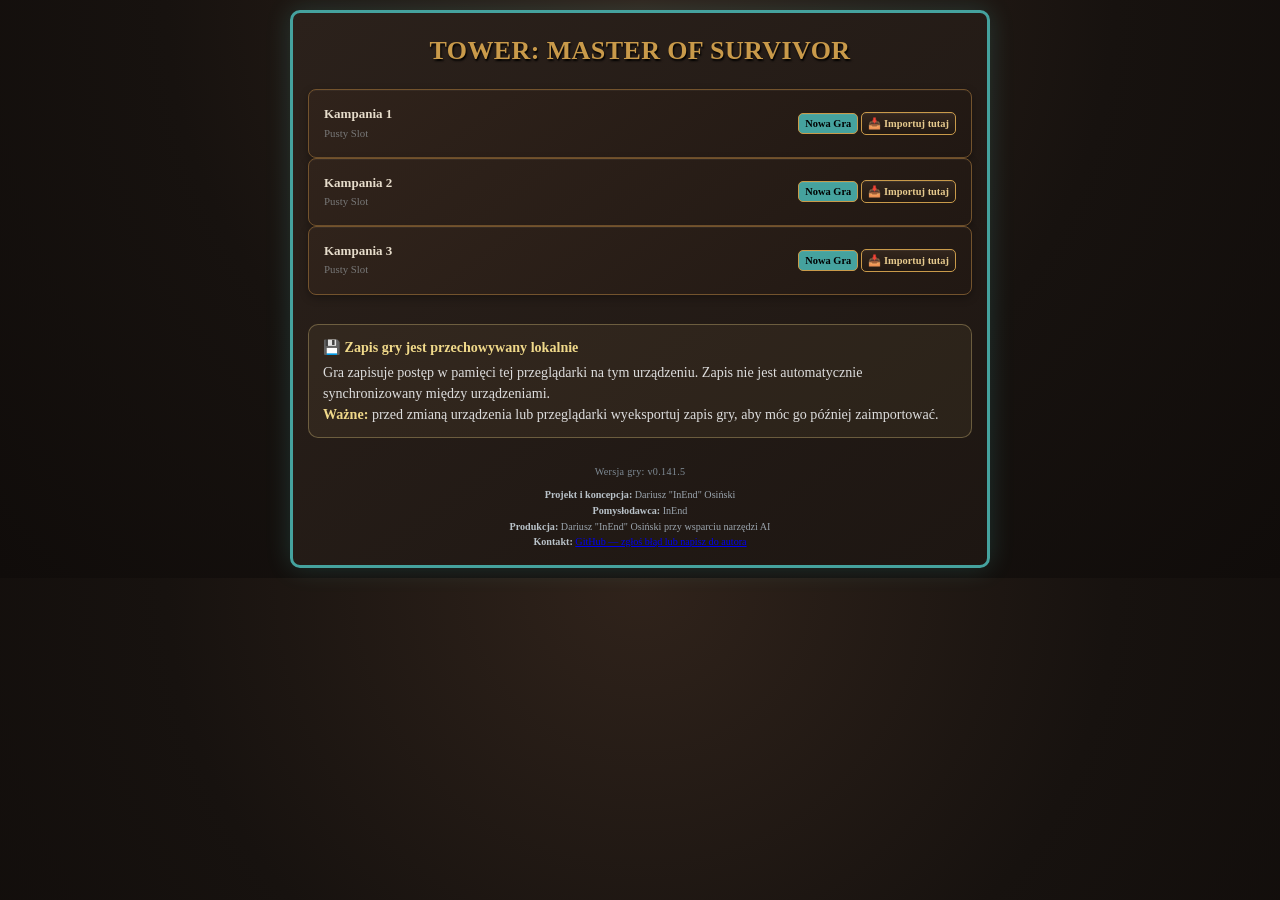
==== index.html @ d8971963 "Add files via upload" ====
<!DOCTYPE html>
<html lang="pl">
<head>
<!-- v0.114 — Greece Rogue female portraits: 7 supplied 66x66 assets. -->
<!-- S-1.15.1 — cel wyprawy oddzielony od taktyki; wybory taktyczne usunięte z ekranu wyprawy. -->
<!-- S-1.15.3 — wykonanie przygotowanej taktyki z ukrytym wynikiem; bez ujawniania rzutu. -->
<!-- v0.106 — wszystkie osadzone portrety usunięte. Nowe portrety będą dodawane jako osobne assety 66×66 px. -->

    <meta charset="UTF-8">
    <meta name="viewport" content="width=device-width, initial-scale=1.0">
    <meta name="description" content="Tower: Master of Survivor – fantasy RPG o bohaterach przywołanych do tajemniczej Wieży.">
    <meta name="author" content="Dariusz &quot;InEnd&quot; Osiński">
    <meta name="creator" content="Dariusz &quot;InEnd&quot; Osiński">
    <meta name="idea-by" content="InEnd">
    <meta name="ai-assisted-development" content="yes">
    <meta name="theme-color" content="#0b0c10">
    <meta name="mobile-web-app-capable" content="yes">
    <meta name="apple-mobile-web-app-capable" content="yes">
    <meta name="apple-mobile-web-app-status-bar-style" content="black-translucent">
    <meta name="apple-mobile-web-app-title" content="Tower: Master of Survivor">
    <link rel="manifest" href='./manifest.webmanifest'>
    <link rel="icon" type="image/png" sizes="64x64" href="[data-uri]">
    <link rel="apple-touch-icon" sizes="64x64" href="[data-uri]">
    <!-- PWA: identyfikator buildu zgodny z GAME_VERSION 0.141.5; -->
<title>Tower: Master of Survivor</title>
    <style>
        :root {
            --bg: #0b0c10;
            --panel: #1f2833;
            --accent: #66fcf1;
            --text: #c5c6c7;
            --danger: #ff4d4d;
            --success: #4dff88;
            --gold: #ffd700;
            --fire: #ff6633;
            --ice: #66ccff;
            --lightning: #ffdd00;
            --dark: #9933ff;
            --holy: #ffff99;
            --earth: #66aa44;
            --water: #3399ff;
            --air: #99ddff;
        }
        * { box-sizing: border-box; margin: 0; }
        body { background: var(--bg); color: var(--text); font-family: 'Segoe UI', Roboto, sans-serif; padding: 10px; font-size: 13px; line-height: 1.4; }
        #game-container { max-width: 700px; margin: 0 auto; background: var(--panel); border: 2px solid #45a29e; border-radius: 12px; padding: 15px; box-shadow: 0 0 20px rgba(102,252,241,0.15); }
        h1,h2,h3,h4 { text-align: center; color: var(--accent); margin: 5px 0; }
        .menu-screen { display: flex; flex-direction: column; gap: 15px; }
        .slot-card { background: #121920; border: 1px solid #45a29e; padding: 15px; border-radius: 8px; display: flex; justify-content: space-between; align-items: center; }
        .game-version { text-align:center; margin-top:2px; color:#7f8b95; font-size:.78em; letter-spacing:.3px; }
        .game-credits { text-align:center; margin-top:-7px; color:#9aa4ad; font-size:.78em; line-height:1.55; }
        .game-credits-label { color:#b9c2c9; font-weight:600; }
        .game-ai-note { margin-top:3px; color:#7f8b95; font-size:.94em; font-style:italic; }
.install-app-btn{display:block;margin:8px auto 0;}
        .story-header { background: #000; padding: 8px; border-radius: 6px; border-left: 4px solid var(--accent); margin-bottom: 10px; font-style: italic; font-size: .9em; }
        .stats-bar { display: flex; flex-wrap: wrap; justify-content: space-around; background: #121920; padding: 8px; border-radius: 6px; margin-bottom: 10px; font-weight: bold; gap: 4px; }
        .resource-bar { display: flex; flex-wrap: wrap; justify-content: space-around; background: #0b0c10; padding: 6px; border-radius: 6px; margin-bottom: 10px; font-size: .9em; border: 1px solid #45a29e; }
        .tab-buttons { display: flex; gap: 4px; margin-bottom: 10px; flex-wrap: wrap; }
        .tab-btn { flex:1; padding: 8px 2px; font-size: .8em; background: #0b0c10; border: 1px solid #45a29e; color: var(--text); border-radius: 4px; min-width: 60px; cursor: pointer; }
        .tab-btn.active { background: #45a29e; color: #000; font-weight: bold; }
        .tab-content { display: none; }
        .tab-content.active { display: block; }
        .hero-card { background: #121920; border: 1px solid #45a29e; border-radius: 6px; padding: 10px; margin-bottom: 8px; position: relative; cursor: pointer; transition: border .2s; }
        .hero-card.selected { border: 2px solid var(--gold); }
        .hero-card.dead { opacity: .4; border-color: var(--danger); cursor: not-allowed; }
        .hero-card.exhausted { border-color: #ff8c00; background: #2a1a00; }
        .hero-header { display: flex; justify-content: space-between; font-weight: bold; }
        .stars { color: var(--gold); }
        .stat-grid { display: grid; grid-template-columns: repeat(3,1fr); gap: 4px; background: #0b0c10; padding: 6px; border-radius: 4px; margin: 5px 0; font-size: .82em; }
        .action-badges { display: flex; gap: 10px; margin-top: 4px; font-size: .8em; font-weight: bold; flex-wrap: wrap; }
        .badge-done { color: var(--danger); }
        .badge-ready { color: var(--success); }
        .mission-info-panel { background: #050608; border: 1px solid #45a29e; padding: 10px; border-radius: 6px; margin-bottom: 10px; }
        #battle-visual-panel .battle-header{display:flex;justify-content:space-between;align-items:center;gap:8px;margin-bottom:8px}.battle-stage{display:grid;grid-template-columns:1fr 1fr;gap:10px}.battle-side{background:#08090b;border:1px solid #333;border-radius:8px;padding:8px}.battle-side h4{margin:0 0 7px;color:#d6ae62}.battle-unit{position:relative;display:block;box-sizing:border-box;min-width:0;width:100%;padding:6px 5px;margin:5px 0;border-radius:6px;background:#111318;border:1px solid #292c33;transition:.25s}.battle-unit.active{border-color:#d6ae62;box-shadow:0 0 10px rgba(214,174,98,.22)}.battle-unit.dead{opacity:.38;filter:grayscale(.7)}.battle-unit .unit-top{display:flex;align-items:center;width:100%;min-width:0;box-sizing:border-box;gap:5px;font-size:.82em}.battle-unit .unit-top b{display:block;min-width:0;flex:1 1 auto;overflow:hidden;text-overflow:ellipsis;white-space:nowrap}.battle-unit .unit-hp{display:block;flex:0 0 auto;white-space:nowrap;margin-left:auto;padding-left:8px}.battle-hp{display:block;width:100%;box-sizing:border-box;height:7px;background:#24262b;border-radius:5px;overflow:hidden;margin-top:5px;clear:both}.battle-hp>span{display:block;height:100%;background:currentColor;transition:width .45s ease}.battle-hp.hero{color:#55c98a}.battle-hp.enemy{color:#d85b5b}.battle-last-action{margin-top:8px;padding:7px;border:1px solid #3a3125;border-radius:6px;background:#100d09;min-height:34px;text-align:center;color:#ddd}.battle-damage{font-weight:bold;font-size:1.05em}.battle-round{font-size:.9em;color:#aaa}.battle-speed{font-size:.75em;color:#888}@media(max-width:650px){.battle-stage{grid-template-columns:1fr}}
        #log-box { height: 140px; overflow-y: auto; background: #050608; border: 1px solid #333; padding: 8px; border-radius: 6px; font-family: monospace; font-size: .85em; margin-bottom: 10px; }
        .log-entry { margin-bottom: 4px; }
        .log-danger { color: var(--danger); }
        .log-success { color: var(--success); }
        .log-warn { color: var(--gold); }
        .log-resource { color: #7fdbff; }
        .log-status { color: #b57ce0; }
        button, select { width: 100%; padding: 8px; margin: 3px 0; background: #1f2833; border: 1px solid var(--accent); color: var(--accent); border-radius: 6px; font-weight: bold; cursor: pointer; }
        button:active { background: var(--accent); color: #000; }
        button:disabled { opacity: .4; cursor: not-allowed; }
        .btn-danger { border-color: var(--danger); color: var(--danger); }
        .btn-small { padding: 4px 6px; width: auto; font-size: .8em; display: inline-block; }
        .btn-role { border-color: var(--gold); color: var(--gold); }
        .btn-day { background: #45a29e; color: #000; font-size: 1.05em; margin-bottom: 10px; }
        .btn-day:hover { background: var(--accent); }
        .btn-free { background: #28a745; color: #fff; border-color: #28a745; margin-bottom: 5px; }
        .btn-free:hover { background: #218838; }
        .btn-cal { background: #17a2b8; color: #fff; border-color: #17a2b8; font-size: .85em; margin-top: 3px; }
        .btn-upgrade { background: #5a2d7a; border-color: #b57ce0; color: #fff; }
        .btn-upgrade:disabled { opacity: .4; }
        .btn-release { background: #8b0000; border-color: #ff4444; color: #fff; }
        .floor-selector { display: flex; align-items: center; justify-content: space-between; background: #121920; padding: 6px 12px; border-radius: 6px; margin-bottom: 10px; border: 1px solid #45a29e; }
        .summon-box { background: #121920; border: 1px solid #45a29e; padding: 10px; border-radius: 6px; margin-bottom: 10px; text-align: center; }
        .building-card { background: #121920; border: 1px solid #45a29e; border-radius: 6px; padding: 10px; margin-bottom: 8px; }
        .building-header { display: flex; justify-content: space-between; align-items: center; font-weight: bold; }
        .building-effect { color: var(--success); font-size: .9em; }
        .building-effect-half { color: var(--gold); font-size: .9em; }
        .building-cost { display: flex; flex-wrap: wrap; gap: 6px; font-size: .85em; margin: 4px 0; }
        .building-cost span { background: #0b0c10; padding: 2px 6px; border-radius: 4px; }
        .cost-missing { color: var(--danger); }
        .cost-ok { color: var(--success); }
        .level-name { color: var(--gold); font-style: italic; }
        .altar-selects, .party-selects { display: flex; gap: 4px; flex-wrap: wrap; margin-bottom: 6px; }
        .altar-selects select, .party-selects select { flex:1; padding: 6px; border-radius: 4px; background: #0b0c10; color: var(--text); border: 1px solid #45a29e; min-width: 45%; }
        .equip-panel { background: #050608; border: 1px solid #45a29e; border-radius: 6px; padding: 8px; margin-top: 6px; }
        .equip-slot { display: flex; align-items: center; gap: 6px; margin: 4px 0; }
        .equip-slot label { min-width: 60px; font-weight: bold; color: var(--accent); }
        .equip-slot select { flex:1; padding: 4px; border-radius: 4px; background: #0b0c10; color: var(--text); border: 1px solid #45a29e; }
        .exhausted-info { color: #ff8c00; font-weight: bold; }
        .trainer-bonus { color: var(--gold); }
        .subclass-name { color: #b57ce0; font-weight: bold; font-style: italic; }
        .element-fire { color: var(--fire); }
        .element-ice { color: var(--ice); }
        .element-lightning { color: var(--lightning); }
        .element-dark { color: var(--dark); }
        .element-holy { color: var(--holy); }
        .element-earth { color: var(--earth); }
        .element-water { color: var(--water); }
        .element-air { color: var(--air); }
        .status-badge { display: inline-block; padding: 0 4px; border-radius: 3px; font-size: .7em; margin: 0 2px; }
        .status-badge.debuff { background: #4a0a0a; color: #ff6666; }
        .status-badge.buff { background: #0a4a0a; color: #66ff66; }
        .status-badge.cc { background: #4a2a0a; color: #ffaa66; }
        .status-badge.special { background: #2a0a4a; color: #cc66ff; }
        #dossier-panel { background: #050608; border: 1px solid var(--gold); padding: 10px; border-radius: 6px; margin-bottom: 10px; max-height: 200px; overflow-y: auto; }

/* === BESTIARIUSZ PRZECIWNIKÓW === */
.bestiary-toolbar{display:flex;gap:6px;flex-wrap:wrap;background:#120e0b;border:1px solid #70502c;border-radius:7px;padding:8px;margin-bottom:10px}
.bestiary-toolbar input{flex:1;min-width:180px;margin:0}
.bestiary-toolbar button.active{border-color:#d1a752;background:linear-gradient(#806033,#4f381d);color:#fff1cc}
.bestiary-stats{display:grid;grid-template-columns:repeat(4,1fr);gap:7px;margin-bottom:10px}
.bestiary-stat{background:#120e0b;border:1px solid #3e2c1d;border-radius:6px;padding:8px;text-align:center}
.bestiary-stat b{display:block;color:#e0b65a;font-size:1.15em}
.bestiary-stat span{font-size:.72em;color:#999}
.bestiary-race{background:#121920;border:1px solid #70502c;border-radius:7px;margin-bottom:8px;overflow:hidden}
.bestiary-race-head{padding:9px 11px;background:linear-gradient(145deg,#30231b,#211813);cursor:pointer}
.bestiary-race-head strong{color:#e1bd73}
.bestiary-race-head small{color:#999}
.bestiary-grid{display:grid;grid-template-columns:repeat(auto-fit,minmax(250px,1fr));gap:8px;padding:9px}
.bestiary-card{position:relative;background:#0d1115;border:1px solid #3e3428;border-radius:7px;padding:8px;min-height:145px}
.bestiary-card.unknown{border-color:#29251f}
.bestiary-portrait{width:82px;height:82px;float:left;margin:0 9px 7px 0;border-radius:6px;overflow:hidden;border:1px solid #70502c;background:#17120f;display:flex;align-items:center;justify-content:center;font-size:30px;color:#6d6254}
.bestiary-portrait img{width:100%;height:100%;object-fit:cover;display:block;image-rendering:auto}.bestiary-portrait.portrait-missing::before{content:"?";font-size:30px;color:#6d6254}
.bestiary-name{font-weight:bold;color:#ead9b8;font-size:1em;min-height:20px}
.bestiary-tier{float:right;color:#d6ae62;font-size:.72em}
.bestiary-badge{display:inline-block;margin-top:3px;padding:2px 6px;border-radius:10px;background:#29231c;color:#bfae94;font-size:.68em}
.bestiary-badge.boss{color:#ffe5a1;border:1px solid #8b7130}
.bestiary-meta{clear:both;color:#aaa;font-size:.76em;line-height:1.45;margin-top:7px}
.bestiary-row{display:flex;justify-content:space-between;gap:8px;border-top:1px solid #24211d;padding-top:3px;margin-top:3px}
.bestiary-row b{color:#d8c5a2}
.bestiary-deaths{color:#d66b63!important}
@media(max-width:650px){.bestiary-stats{grid-template-columns:repeat(2,1fr)}.bestiary-grid{grid-template-columns:1fr}.bestiary-portrait{width:76px;height:76px}}

        #party-cp-details { background: #121920; padding: 8px; border-radius: 6px; margin-bottom: 10px; border: 1px solid #45a29e; }
        
.hero-weapon-preview{margin-top:6px;padding:7px 9px;background:linear-gradient(135deg,#15110c,#0a0907);border:1px solid #806331;border-radius:6px;box-shadow:inset 0 0 10px rgba(0,0,0,.35)}
.hero-weapon-preview.empty{border-color:#3b352b;color:#999}
.hero-weapon-preview.empty small{display:block;margin-top:2px;color:#777;font-size:.76em}
.hero-weapon-header{display:flex;justify-content:space-between;gap:8px;font-size:.8em;color:var(--accent)}
.hero-weapon-name{font-weight:bold;color:#ead9b8;margin:2px 0 4px}
.hero-weapon-name small{font-weight:normal;color:#888}
.hero-weapon-stats{display:flex;flex-wrap:wrap;gap:4px}
.hero-weapon-stats .inventory-stat{font-size:.74em;padding:2px 5px}
.hero-weapon-special{font-size:.74em;color:#b57ce0;margin-top:4px}
.weapon-training-panel{margin:7px 0;padding:8px;background:#0d0b09;border:1px solid #5d4b22;border-radius:7px}.weapon-training-head{display:flex;justify-content:space-between;gap:8px;color:#e0b65a;font-size:.82em}.weapon-training-row{margin-top:7px;padding:6px;background:#15110d;border-radius:5px}.weapon-training-row>div:first-child{display:flex;justify-content:space-between;gap:6px;font-size:.78em}.weapon-training-row small{color:#aaa;font-size:.72em}.weapon-training-bar{height:5px;background:#2a241d;border-radius:4px;overflow:hidden;margin:4px 0}.weapon-training-bar span{display:block;height:100%;background:#b8873b}.weapon-training-empty,.weapon-training-cap{font-size:.74em;color:#aaa;margin-top:5px}.weapon-trial-select{max-width:58%;padding:4px;background:#0b0c10;color:var(--text);border:1px solid #45a29e;border-radius:4px;font-size:.75em}.weapon-trial-btn{font-size:.72em!important;padding:4px 6px!important;margin-left:4px}
@media(max-width:500px){ .stat-grid { grid-template-columns: repeat(2,1fr); } .tab-btn { font-size: .7em; padding: 6px 2px; min-width: 50px; } }
    
/* === HERO ROSTER: COMPACT VIEW === */
.hero-roster-filters{background:#120e0b;border:1px solid #70502c;border-radius:9px;padding:9px;margin-bottom:10px}
.hero-roster-toolbar{display:flex;flex-direction:column;gap:9px}.hero-roster-view-tabs{display:grid;grid-template-columns:repeat(4,minmax(0,1fr));gap:5px}
.hero-roster-view{min-width:0;border:1px solid #4b3826;border-radius:7px;background:#17120f;color:#cfc2ad;padding:8px 4px;font-size:.8em;font-weight:700;cursor:pointer}
.hero-roster-view.active{border-color:#c99a4a;background:#302313;color:#f0d39a;box-shadow:inset 0 0 0 1px rgba(201,154,74,.16)}.hero-roster-view span{display:block;font-size:.85em;opacity:.72;margin-top:2px}
.hero-roster-search{display:flex;align-items:center;gap:8px;background:#090a0c;border:1px solid #3c3428;border-radius:7px;padding:0 9px;color:#c99a4a}.hero-roster-search input{width:100%;min-width:0;background:transparent!important;border:0!important;outline:none!important;color:#eee!important;padding:10px 0!important;margin:0!important;font-size:.95em}
.hero-roster-filter-summary{display:flex;justify-content:space-between;align-items:center;gap:8px;font-size:.8em;color:#a99b86}.hero-roster-filter-summary b{color:#e6dccb}.hero-roster-advanced{grid-template-columns:repeat(2,minmax(0,1fr));gap:7px;padding-top:9px;border-top:1px solid #3e2c1d}.hero-roster-advanced label{font-size:.78em;color:#bfae94;display:flex;flex-direction:column;gap:3px}.hero-roster-advanced select{margin:0!important;padding:6px!important;width:100%!important;font-size:.85em}
@media(max-width:420px){.hero-roster-view{font-size:.72em;padding:7px 2px}.hero-roster-advanced{grid-template-columns:1fr}}
/* Domyślnie karty pokazują tylko najważniejsze informacje. Rozwinięcie odsłania pełną kartę RPG. */
.hero-card:not(.show-details) .hero-v2-bars,.hero-card:not(.show-details) .hero-v2-progression,.hero-card:not(.show-details) .hero-v2-stats,.hero-card:not(.show-details) .hero-v2-stamina,.hero-card:not(.show-details) .hero-v2-tags,.hero-card:not(.show-details) .hero-v2-talent,.hero-card:not(.show-details) .hero-v2-memories,.hero-card:not(.show-details) .hero-v2-experience-path,.hero-card:not(.show-details) .hero-v2-breakthrough,.hero-card:not(.show-details) .hero-v2-effects,.hero-card:not(.show-details) .weapon-training-panel{display:none!important}
.hero-card:not(.show-details) .hero-v2-head{margin-bottom:2px}.hero-card:not(.show-details){padding:10px!important}.hero-card:not(.show-details) .hero-v2-actions{margin-top:7px}


/* === HERO ROSTER FILTERS / SORTING === */
.hero-roster-filters{background:#120e0b;border:1px solid #70502c;border-radius:7px;padding:8px;margin-bottom:8px}
.hero-roster-filters-head{display:flex;justify-content:space-between;gap:8px;align-items:center;margin-bottom:7px}
.hero-roster-filter-count{font-size:.78em;color:#999}
.hero-roster-filter-grid{display:grid;grid-template-columns:repeat(4,1fr);gap:6px}
.hero-roster-filter-grid label{font-size:.78em;color:#bfae94;display:flex;flex-direction:column;gap:3px}
.hero-roster-filter-grid select{margin:0!important;padding:5px!important;width:100%!important;font-size:.82em}
@media(max-width:650px){.hero-roster-filter-grid{grid-template-columns:repeat(2,1fr)}}
@media(max-width:420px){.hero-roster-filter-grid{grid-template-columns:1fr}}

/* === v0.060 RPG FANTASY SKIN + WARRIOR PORTRAIT === */
:root{
 --bg:#17120f; --panel:#241b16; --accent:#c99a4a; --text:#e6dccb;
 --danger:#c94b43; --success:#72a85b; --gold:#e0b65a;
 --fire:#d9683b; --ice:#6ca9c9; --lightning:#d9b84d; --dark:#9565a8;
 --holy:#e8d68a; --earth:#6d9655; --water:#5d91aa; --air:#9ab3bd;
}
body{
 background:radial-gradient(circle at top,#30231b 0,#17120f 55%,#100c0a 100%);
 color:var(--text); font-family:Georgia,'Times New Roman',serif;
}
#game-container{
 background:linear-gradient(145deg,#2b211b,#1d1612);
 border:3px solid #79582e; border-radius:10px; padding:15px;
 box-shadow:0 8px 30px rgba(0,0,0,.65), inset 0 0 0 1px #3d2b1d;
}
h1,h2,h3,h4{color:#e1bd73;text-shadow:1px 2px 2px #000;letter-spacing:.4px}
.slot-card,.hero-card,.building-card,.summon-box,.floor-selector,.stats-bar,.party-selects,.altar-selects{
 background:linear-gradient(145deg,#30231b,#211813); border:1px solid #73532d;
 box-shadow:inset 0 1px rgba(255,255,255,.04),0 3px 8px rgba(0,0,0,.3);
}
.story-header,.mission-info-panel,#log-box,.equip-panel,#dossier-panel,#party-cp-details{
 background:#120e0b; border-color:#70502c; box-shadow:inset 0 0 12px rgba(0,0,0,.5);
}
.story-header{border-left:4px solid #b88a43}
.resource-bar{background:#100c0a;border-color:#6d4e2b}
.tab-btn,button,select,.equip-slot select,.altar-selects select,.party-selects select{
 background:linear-gradient(#33261d,#211812); border:1px solid #806033; color:#e5c98d;
 border-radius:5px; font-family:Georgia,'Times New Roman',serif; box-shadow:inset 0 1px rgba(255,255,255,.06);
}
.tab-btn.active,button:active{background:linear-gradient(#9a743b,#60451f);color:#fff1cc;border-color:#caa15b}
button:hover:not(:disabled),.tab-btn:hover:not(.active){border-color:#c79b50;background:#3a2a1e}
.btn-day{background:linear-gradient(#a77d3e,#684a22);color:#fff2cf;border-color:#c9a25f}
.btn-free{background:linear-gradient(#587d3d,#354f27);border-color:#769c58}
.btn-cal{background:linear-gradient(#466e7b,#294b55);border-color:#6f9eab}
.btn-upgrade{background:linear-gradient(#674278,#3f2850);border-color:#a77ac1}
.btn-release{background:linear-gradient(#7c302b,#4e1e1b);border-color:#b9544c}
.hero-card{border-color:#70502b}
.hero-card.selected{border:2px solid #d1a752;box-shadow:0 0 0 1px #5b421f,0 0 12px rgba(209,167,82,.2)}
.hero-card.dead{border-color:#873a35}.hero-card.exhausted{border-color:#a96b2e;background:#2a1d12}
.stat-grid{background:#120e0b;border:1px solid #3e2c1d}
.stars{color:#e0b65a;text-shadow:0 0 3px #7b5927}
.floor-selector{border-color:#806033}
.equip-slot label{color:#d6ae62}
.level-name,.trainer-bonus{color:#dfb65e}
.subclass-name{color:#ad82bd}
.status-badge{border:1px solid rgba(255,255,255,.08)}
#dossier-panel{border-color:#a17b3e}
#log-box{font-family:Georgia,'Times New Roman',serif}
.log-resource{color:#86b7c8}.log-status{color:#b58acb}
/* RPG-style information popups generated by the game */
.info-popup,.popup,.modal,.dialog,.tooltip,.toast{
 background:linear-gradient(145deg,#30231b,#17110d)!important;
 color:#eadfcf!important; border:2px solid #8b6838!important; border-radius:8px!important;
 box-shadow:0 10px 35px rgba(0,0,0,.8),inset 0 0 0 1px #3c2b1b!important;
 font-family:Georgia,'Times New Roman',serif!important;
}
.info-popup h1,.info-popup h2,.info-popup h3,.popup h1,.popup h2,.popup h3,.modal h1,.modal h2,.modal h3,.dialog h1,.dialog h2,.dialog h3{color:#e0b45e!important}
@media(max-width:500px){body{padding:6px}#game-container{padding:10px;border-width:2px}}

/* === v0.065 MAGAZYN / EKWIPUNEK / PODGLAD BRONI === */
.inventory-toolbar{display:flex;gap:6px;flex-wrap:wrap;background:#120e0b;border:1px solid #70502c;border-radius:6px;padding:8px;margin-bottom:10px}
.inventory-toolbar select,.inventory-toolbar input{flex:1;min-width:140px;margin:0}
.inventory-summary{display:flex;justify-content:space-between;gap:8px;flex-wrap:wrap;background:#120e0b;border:1px solid #70502c;border-radius:6px;padding:7px;margin-bottom:8px}
.inventory-grid{display:flex;flex-direction:column;gap:7px}
.party-limit-note{font-size:.82em;color:#aaa;margin:4px 0 8px}
.party-expedition-panel{background:#080b0e;padding:8px;border:1px solid #45a29e;border-radius:6px;margin:8px 0}
.party-quick-btn{margin:0 4px 4px 0}
.party-quick-btn.selected{box-shadow:0 0 0 2px var(--gold);}
.party-quick-btn.locked{opacity:.55;cursor:not-allowed}
.party-members{font-size:.78em;color:#aaa;margin-top:4px;line-height:1.35}

.inventory-card{background:linear-gradient(145deg,#30231b,#211813);border:1px solid #70502c;border-radius:7px;padding:9px;box-shadow:inset 0 1px rgba(255,255,255,.04),0 3px 8px rgba(0,0,0,.25)}
.inventory-card.equipped{border-color:#a17b3e}
.inventory-card-top{display:flex;justify-content:space-between;gap:8px;align-items:flex-start}
.inventory-item-name{font-weight:bold;font-size:1em}
.inventory-item-meta{font-size:.78em;color:#a99578;margin-top:2px}
.inventory-owner{color:#72a85b;font-weight:bold;font-size:.82em}
.inventory-stats{display:flex;gap:5px;flex-wrap:wrap;margin:7px 0 6px}
.inventory-stat{background:#120e0b;border:1px solid #3e2c1d;border-radius:4px;padding:3px 6px;font-size:.78em;color:#e6dccb}
.inventory-stat.main{border-color:#806033;color:#e0b65a}
.inventory-actions{display:flex;gap:5px;align-items:center;flex-wrap:wrap}
.inventory-owner-select{flex:1;min-width:180px;margin:0!important;padding:5px!important}
.inventory-special{color:#b58acb;font-size:.78em;margin-top:3px}
.inventory-empty{background:#120e0b;border:1px dashed #70502c;border-radius:6px;padding:14px;text-align:center;color:#a99578}
@media(max-width:500px){.inventory-toolbar{flex-direction:column}.inventory-toolbar select,.inventory-toolbar input{width:100%}.inventory-owner-select{min-width:100%}}


    
/* === v0.062 HERO PORTRAITS === */
.hero-topline{display:flex;align-items:center;gap:10px;margin-bottom:6px}
.hero-portrait-wrap{width:82px;height:82px;flex:0 0 82px;border:2px solid #806033;border-radius:6px;padding:2px;background:#0d0a08;box-shadow:inset 0 0 8px #000,0 2px 6px rgba(0,0,0,.5);overflow:hidden}
.hero-portrait{width:100%;height:100%;display:block;object-fit:cover;object-position:center;border-radius:3px}
.hero-portrait-placeholder{width:100%;height:100%;display:flex;align-items:center;justify-content:center;font-size:38px;color:#9b7a45;background:linear-gradient(145deg,#241b15,#100c09)}
.hero-main{min-width:0;flex:1}
@media(max-width:500px){.hero-portrait-wrap{width:68px;height:68px;flex-basis:68px}.hero-portrait-placeholder{font-size:30px}}
    

/* === ETAP 3B — KARTY DECYZJI RPG === */
.ex3b-scene{background:linear-gradient(145deg,#2b2018,#17110d);border:1px solid #806033;border-radius:9px;padding:12px;margin-top:4px;box-shadow:inset 0 0 16px rgba(0,0,0,.45)}
.ex3b-scene-head{display:flex;align-items:flex-start;gap:10px;margin-bottom:10px}
.ex3b-scene-icon{width:48px;height:48px;flex:0 0 48px;display:flex;align-items:center;justify-content:center;font-size:28px;background:#100c09;border:1px solid #76552d;border-radius:8px}
.ex3b-scene-kicker{font-size:.68em;letter-spacing:1px;text-transform:uppercase;color:#9c8668;margin-bottom:2px}
.ex3b-scene-title{font-size:1.2em;font-weight:bold;color:#e2bf78}
.ex3b-scene-text{color:#c8bba7;line-height:1.5;margin:7px 0 12px}
.ex3b-leader-voice{background:#100c09;border-left:3px solid #a17b3e;border-radius:5px;padding:8px 10px;margin:0 0 12px;color:#d9c9af;font-style:italic;font-size:.88em}
.ex3b-leader-voice b{color:#e0b65a;font-style:normal}
.ex3b-choice-grid{display:grid;grid-template-columns:repeat(3,1fr);gap:8px}
.ex3b-choice{position:relative;text-align:left!important;min-height:82px!important;padding:10px!important;margin:0!important;background:linear-gradient(145deg,#30231b,#1b130f)!important;border:1px solid #6f522f!important;color:#ead7b3!important;border-radius:8px!important;transition:transform .12s,box-shadow .12s,border-color .12s!important}
.ex3b-choice:hover{transform:translateY(-2px);border-color:#c59a54!important;box-shadow:0 5px 14px rgba(0,0,0,.35)!important}
.ex3b-choice-num{position:absolute;right:8px;top:6px;color:#766348;font-size:.72em}
.ex3b-choice-icon{font-size:1.35em;display:block;margin-bottom:5px}
.ex3b-choice-label{display:block;font-size:.88em;line-height:1.25;padding-right:12px}
.ex3b-hidden-outcome{margin-top:9px;text-align:center;color:#81735f;font-size:.72em}

/* ================================================================
   ETAP 3D — przejście Wyprawa → Walka → Nagroda
   ================================================================ */
.ex3d-overlay{position:fixed;inset:0;z-index:999999;background:rgba(3,4,6,.88);display:flex;align-items:center;justify-content:center;padding:18px;pointer-events:auto;isolation:isolate}.ex3d-overlay *{pointer-events:auto}.ex3d-card{position:relative;z-index:1}
.ex3d-card{width:min(720px,96vw);background:linear-gradient(145deg,#17120f,#090a0d);border:1px solid #9a7438;border-radius:12px;box-shadow:0 18px 60px rgba(0,0,0,.65);padding:20px;color:#ead7b3}
.ex3d-kicker{font-size:.72em;letter-spacing:.16em;color:#9e8b6e;text-transform:uppercase;margin-bottom:5px}
.ex3d-title{font-size:1.45em;font-weight:800;color:#e2bd6b}
.ex3d-subtitle{color:#aaa;margin-top:6px;line-height:1.45}
.ex3d-party{display:grid;grid-template-columns:repeat(auto-fit,minmax(140px,1fr));gap:7px;margin:14px 0}
.ex3d-party-item{background:#0f0c0a;border:1px solid #30271f;border-radius:8px;padding:8px}
.ex3d-party-name{font-weight:700;white-space:nowrap;overflow:hidden;text-overflow:ellipsis}
.ex3d-party-hp{font-size:.78em;color:#aaa;margin-top:4px}
.ex3d-effects{display:flex;flex-wrap:wrap;gap:6px;margin:10px 0}
.ex3d-pill{border:1px solid #403426;border-radius:999px;padding:5px 8px;font-size:.76em;background:#0d0b09;color:#cbb58d}
.ex3d-action{width:100%;margin-top:12px!important}
.ex3d-rewards{display:grid;grid-template-columns:repeat(auto-fit,minmax(150px,1fr));gap:8px;margin:15px 0}
.ex3d-reward{background:#0d0b09;border:1px solid #3b3024;border-radius:9px;padding:11px;text-align:center}
.ex3d-reward-icon{font-size:1.5em}
.ex3d-reward-value{font-size:1.15em;font-weight:800;color:#e2bd6b;margin-top:3px}
.ex3d-items{margin-top:10px;padding:10px;background:#0b0c10;border:1px solid #302b26;border-radius:8px}
.ex3d-item{padding:5px 0;border-bottom:1px solid #25211d;font-size:.86em}
.ex3d-item:last-child{border-bottom:0}
.ex3d-fail{border-color:#713c3c}
@media(max-width:600px){
 .ex3d-card{padding:15px}
 .ex3d-title{font-size:1.2em}
 .ex3d-party{grid-template-columns:1fr 1fr}
}

.ex3b-result{background:linear-gradient(145deg,#30231b,#17110d);border:1px solid #a17b3e;border-radius:9px;padding:12px}
.ex3b-result-title{color:#e0b65a;font-weight:bold;margin-bottom:5px}
.ex3b-continue{margin-top:10px!important;width:100%!important}
@media(max-width:560px){
 .ex3b-choice-grid{grid-template-columns:1fr}
 .ex3b-choice{min-height:60px!important}
 .ex3b-choice-icon{display:inline;margin-right:7px}
 .ex3b-choice-label{display:inline}
}


/* ================================================================
   ETAP 3E — dziennik wyprawy + mobile polish
   ================================================================ */
.ex3e-log{margin-top:10px;border:1px solid #302820;border-radius:10px;background:#0d0b09;overflow:hidden}
.ex3e-log summary{cursor:pointer;list-style:none;padding:10px 12px;font-weight:700;color:#cdb789;display:flex;align-items:center;justify-content:space-between;gap:8px}
.ex3e-log summary::-webkit-details-marker{display:none}
.ex3e-log summary:after{content:'＋';font-size:1.1em;color:#8f7a5b}
.ex3e-log[open] summary:after{content:'−'}
.ex3e-log-body{padding:0 12px 10px;border-top:1px solid #28221c}
.ex3e-entry{padding:9px 0;border-bottom:1px solid #24201b;font-size:.82em;line-height:1.4;color:#bdb4a6}
.ex3e-entry:last-child{border-bottom:0}
.ex3e-entry-head{display:flex;gap:7px;align-items:center;color:#e0c987;font-weight:700}
.ex3e-entry-result{margin-top:3px;color:#8f8a82}
.ex3e-empty{padding:10px 0;color:#777;font-size:.8em}
@media(max-width:600px){
 .ex3a-wrap{gap:8px!important}
 .ex3a-progress{overflow-x:auto!important;grid-template-columns:repeat(6,minmax(72px,1fr))!important;padding-bottom:3px}
 .ex3a-step{font-size:.65em!important;min-height:48px!important;padding:5px 3px!important}
 .ex3a-grid{grid-template-columns:1fr!important}
 .ex3b-scene{padding:12px!important}
 .ex3b-scene-head{align-items:flex-start!important}
 .ex3b-choice{padding:10px 8px!important;min-height:58px!important}
 .ex3e-log summary{padding:9px 10px}
 .ex3e-entry{font-size:.78em}
}

/* === UI 2.0 — ETAP 1: CZYTELNOŚĆ === */
.game-topbar{display:flex;align-items:center;justify-content:space-between;gap:10px;margin-bottom:8px}
.game-topbar h2{margin:0;text-align:left;line-height:1.15}
.save-status{display:inline-flex;align-items:center;justify-content:center;min-height:28px;padding:4px 8px;border:1px solid #365a4a;border-radius:999px;background:#0d1812;color:#83d39a;font-size:.76em;font-weight:800;white-space:nowrap;opacity:0;transition:opacity .18s ease,transform .18s ease}
.save-status.visible{opacity:1}
.save-status.saved{border-color:#315c3d;background:#0d1812;color:#83d39a}
.save-status.blocked{border-color:#805b27;background:#20190d;color:#e8b85b}
.save-status.error{border-color:#743333;background:#1d1010;color:#e37b7b}
.game-top-actions{display:flex;align-items:center;justify-content:flex-end;gap:6px;flex-wrap:wrap}
@media(max-width:520px){.game-topbar{align-items:flex-start}.game-top-actions{gap:4px}.save-status{font-size:.7em;padding:3px 7px}.game-top-actions .btn-small{font-size:.75em}}
.game-top-actions{display:flex;gap:5px;align-items:center}
.ui-status-grid{display:grid;grid-template-columns:repeat(4,1fr);gap:6px;margin-bottom:7px}
.ui-status-card{background:linear-gradient(145deg,#30231b,#211813);border:1px solid #73532d;border-radius:7px;padding:7px 8px;min-width:0;text-align:center;box-shadow:inset 0 1px rgba(255,255,255,.04),0 2px 6px rgba(0,0,0,.25)}
.ui-status-label{display:block;font-size:.68em;color:#a99578;text-transform:uppercase;letter-spacing:.5px}
.ui-status-value{display:block;margin-top:2px;font-size:1.08em;font-weight:bold;color:#ead9b5;white-space:nowrap}
.ui-status-value.accent{color:var(--accent)}.ui-status-value.gold{color:var(--gold)}
.resource-bar.ui-resource-bar{display:grid;grid-template-columns:repeat(5,1fr);gap:5px;padding:5px;background:transparent;border:0;margin-bottom:8px}
.resource-chip{display:flex;align-items:center;justify-content:center;gap:4px;background:#120e0b;border:1px solid #3e2c1d;border-radius:6px;padding:5px 4px;min-width:0;font-size:.78em}
.resource-chip b{color:#e6dccb}
.resource-chip .resource-icon{font-size:1.05em}
.tab-group-label{width:100%;font-size:.68em;color:#8f806b;text-transform:uppercase;letter-spacing:.8px;padding:2px 2px 0;margin-top:2px}
.tab-btn{min-height:34px;transition:transform .12s ease,box-shadow .12s ease}
.tab-btn.active{box-shadow:0 2px 8px rgba(201,154,74,.18)}
.section-heading{display:flex;align-items:center;justify-content:space-between;gap:8px;margin:10px 0 6px;padding-bottom:5px;border-bottom:1px solid #4b3826}
.section-heading h3{margin:0;text-align:left;font-size:1.02em}
.info-note{background:#120e0b;border:1px solid #3e2c1d;border-radius:6px;padding:7px 9px;color:#b8aa96;font-size:.82em}
.ui-highlight{animation:uiPulse 1.1s ease-out}
@keyframes uiPulse{0%{box-shadow:0 0 0 0 rgba(201,154,74,.55)}100%{box-shadow:0 0 0 8px rgba(201,154,74,0)}}
@media(max-width:650px){.ui-status-grid{grid-template-columns:repeat(2,1fr)}.resource-bar.ui-resource-bar{grid-template-columns:repeat(3,1fr)}.game-topbar h2{font-size:1.15em}.tab-group-label{margin-top:5px}}
@media(max-width:420px){.resource-bar.ui-resource-bar{grid-template-columns:repeat(2,1fr)}.ui-status-value{font-size:1em}.ui-status-card{padding:6px}}

    
/* ETAP 2 — Bohaterowie 2.0 */
.hero-card{padding:14px!important;border-radius:12px!important;background:linear-gradient(145deg,#151a20,#0f1318)!important;box-shadow:0 5px 18px rgba(0,0,0,.22);transition:transform .18s,box-shadow .18s,border-color .18s!important;}
.hero-card:hover{transform:translateY(-2px);box-shadow:0 8px 24px rgba(0,0,0,.3)}
.hero-card.selected{box-shadow:0 0 0 2px #d1a752,0 8px 24px rgba(209,167,82,.14)!important}
.hero-v2-head{display:flex;gap:12px;align-items:flex-start;margin-bottom:10px;position:relative}
.hero-v2-portrait{width:66px;height:66px;border-radius:10px;object-fit:contain;border:1px solid #765a31;background:#090b0e;display:flex;align-items:center;justify-content:center;font-size:30px;flex:0 0 66px}
/* v0.139.6 — ramki kulturowe portretów jako warstwa nakładana; nie zmieniają wymiarów portretu ani gwiazdek. */
.hero-portrait-frame-wrap{position:relative;display:inline-flex;flex:0 0 66px;width:66px;height:66px;align-items:center;justify-content:center;overflow:visible;vertical-align:middle;box-sizing:border-box;}
.hero-portrait-frame-wrap>.hero-v2-portrait{position:relative;z-index:1;width:100% !important;height:100% !important;flex:0 0 100% !important;min-width:0;min-height:0;max-width:100%;max-height:100%;box-sizing:border-box;border:0;border-radius:0;background:transparent;object-fit:contain;object-position:50% 50%;}
.hero-portrait-frame-wrap>.hero-portrait-frame-overlay{position:absolute !important;inset:0 !important;width:100% !important;height:100% !important;max-width:none !important;max-height:none !important;object-fit:fill !important;transform:none !important;}
@media(max-width:700px){.hero-portrait-frame-wrap{width:58px !important;height:58px !important;flex:0 0 58px !important;}.hero-portrait-frame-wrap>.hero-v2-portrait{width:100% !important;height:100% !important;flex:0 0 100% !important;}}
.hero-portrait-frame-overlay{position:absolute;inset:0;width:100%;height:100%;object-fit:fill;pointer-events:none;z-index:2;transform-origin:center center;}
/* v0.139.8: dopasowanie skali do rzeczywistego przezroczystego marginesu PNG. Skala dotyczy tylko nakładki, nie portretu ani karty. */ .hero-portrait-frame-overlay[src*="frame_1.png"]{transform:scale(1.10);} .hero-portrait-frame-overlay[src*="frame_2.png"],.hero-portrait-frame-overlay[src*="frame_3.png"]{transform:scale(1.06);} .hero-portrait-frame-overlay[src*="frame_4.png"]{transform:scale(1.02);} .hero-portrait-frame-overlay[src*="frame_5.png"]{transform:scale(1.00);} .hero-portrait-frame-overlay[src*="frame_6.png"],.hero-portrait-frame-overlay[src*="frame_7.png"]{transform:scale(.97);}
@media(max-width:700px){.hero-portrait-frame-wrap{width:58px;height:58px;flex-basis:58px;}}

.hero-v2-progression{margin:8px 0 0;padding:8px 9px;background:linear-gradient(180deg,#101217,#090a0d);border:1px solid #2d333b;border-radius:7px}.hero-v2-progression-head{display:flex;justify-content:space-between;gap:8px;align-items:center;font-size:.78em;color:#bdbdbd}.hero-v2-progression-title{color:#e0b65a;font-weight:800}.hero-v2-progressbar{height:7px;background:#1b1e23;border-radius:999px;overflow:hidden;margin:5px 0}.hero-v2-progressbar span{display:block;height:100%;border-radius:999px;background:linear-gradient(90deg,#45a29e,#b57ce0)}.hero-v2-progression-foot{display:flex;justify-content:space-between;gap:8px;font-size:.72em;color:#8f969e}.hero-v2-next{margin-top:6px;padding-top:6px;border-top:1px solid #252a30;font-size:.75em;color:#aaa}.hero-v2-next b{color:#e6e6e6}.hero-v2-milestone{display:inline-block;margin-left:5px;padding:2px 5px;border:1px solid #765a31;border-radius:999px;color:#e0b65a;background:#211c14;font-size:.9em;font-weight:700}.hero-v2-info{min-width:0;flex:1;padding-right:78px}.hero-v2-name{font-size:1.08em;font-weight:800;white-space:normal;overflow:visible;text-overflow:clip;overflow-wrap:anywhere;line-height:1.18}.hero-v2-meta{font-size:.78em;color:#aaa;margin-top:4px;line-height:1.3;white-space:normal;overflow-wrap:anywhere}.hero-v2-level{white-space:nowrap;display:inline-block}.hero-v2-role{display:inline-block;margin-top:5px;padding:3px 7px;border-radius:999px;background:#211c14;border:1px solid #765a31;color:#e2c477;font-size:.72em;font-weight:700}
.hero-v2-status{font-size:.72em;font-weight:800;padding:4px 7px;border-radius:999px;background:#0d1812;border:1px solid #315c3d;color:#83d39a}.hero-v2-status.warn{background:#20190d;border-color:#805b27;color:#e8b85b}.hero-v2-status.dead{background:#1d1010;border-color:#743333;color:#e37b7b}
.hero-v2-bars{display:grid;gap:7px;margin:8px 0 11px}.hero-v2-bar-row{display:grid;grid-template-columns:38px 1fr auto;align-items:center;gap:7px;font-size:.72em;color:#bbb}.hero-v2-bar{height:7px;border-radius:99px;background:#292d32;overflow:hidden;border:1px solid #3b3f44}.hero-v2-bar>span{display:block;height:100%;border-radius:99px;background:#62b77a}.hero-v2-bar.exp>span{background:#b57ce0}.hero-v2-stats{display:grid;grid-template-columns:repeat(4,1fr);gap:5px;margin:8px 0}.hero-v2-stat{padding:6px 4px;text-align:center;background:#0b0e12;border:1px solid #292f35;border-radius:7px;font-size:.72em;color:#999}.hero-v2-stat b{display:block;color:#eee;font-size:1.05em;margin-top:2px}.hero-v2-tags{display:flex;flex-wrap:wrap;gap:5px;margin-top:8px}.hero-v2-tag{padding:4px 6px;border-radius:6px;background:#11151a;border:1px solid #30363d;font-size:.7em;color:#ccc}.hero-v2-breakthrough{margin:8px 0;padding:10px 12px;border:1px solid rgba(199,165,91,.55);border-radius:10px;background:linear-gradient(135deg,rgba(199,165,91,.09),rgba(20,17,13,.35));display:flex;flex-direction:column;gap:3px}.hero-v2-breakthrough b{color:#e0b65a;font-size:.9em}.hero-v2-breakthrough strong{font-size:1em;color:#e8d7b0}.hero-v2-breakthrough small{color:#aaa;line-height:1.35}.hero-v2-effects{margin-top:9px;padding:8px;border-radius:8px;background:#0c1014;border:1px solid #2f3942;font-size:.73em;color:#ccc}.hero-v2-effects b{color:#e2c477}.hero-v2-actions{display:flex;gap:6px;flex-wrap:wrap;margin-top:10px}.hero-v2-details{margin-top:9px;padding:9px;border:1px solid #30363d;border-radius:9px;background:#0a0d10}.hero-v2-details-grid{display:grid;grid-template-columns:repeat(2,1fr);gap:5px;font-size:.76em}.hero-v2-details-grid span{padding:4px 6px;background:#11151a;border-radius:5px}.hero-v2-toggle{width:100%;margin-top:8px!important}
@media(max-width:700px){.hero-v2-info{padding-right:68px}.hero-v2-stats{grid-template-columns:repeat(2,1fr)}.hero-v2-portrait{width:58px;height:58px;flex-basis:58px}.hero-v2-details-grid{grid-template-columns:1fr 1fr}}

.trainer-v2-grid{display:grid;grid-template-columns:repeat(auto-fit,minmax(260px,1fr));gap:10px;margin:8px 0 12px}
.trainer-v2-card{background:linear-gradient(145deg,#151a20,#0e1217);border:1px solid rgba(224,182,90,.45);border-radius:10px;padding:10px;box-shadow:0 5px 14px rgba(0,0,0,.22)}
.trainer-v2-head{display:flex;gap:10px;align-items:center;min-width:0}
.trainer-v2-info{min-width:0;flex:1}
.trainer-v2-name{font-size:1.05rem;font-weight:800;white-space:normal;overflow-wrap:anywhere;line-height:1.2}
.trainer-v2-meta{color:#cfcfcf;font-size:.82rem;margin-top:3px;white-space:normal;overflow-wrap:anywhere}
.trainer-v2-role{display:inline-block;margin-top:6px;padding:3px 7px;border-radius:5px;background:rgba(224,182,90,.12);border:1px solid rgba(224,182,90,.35);color:#e0b65a;font-weight:800;font-size:.76rem}
.trainer-v2-origin{margin:8px 0;color:#bbb;white-space:normal;overflow-wrap:anywhere}
.trainer-v2-bonus{padding:8px;background:#0a0e12;border:1px solid #30363d;border-radius:7px;line-height:1.45;font-size:.82rem;margin-bottom:8px}
@media(max-width:600px){.trainer-v2-grid{grid-template-columns:1fr}.trainer-v2-card{padding:9px}}

/* =====================================================================
   4A-3 — PRZEBUDZENIE / BREAKTHROUGH UI
   Wizualna warstwa nad istniejącą mechaniką ewolucji.
   Nie zmienia kosztów, wymagań ani wyników ewolucji.
   ===================================================================== */
.evo43-modal{position:fixed;inset:0;z-index:10050;display:flex;align-items:center;justify-content:center;padding:16px;background:rgba(0,0,0,.82);backdrop-filter:blur(4px)}
.evo43-card{width:min(760px,100%);max-height:92vh;overflow:auto;background:linear-gradient(180deg,#12151b,#080a0d);border:1px solid #7e622b;border-radius:16px;box-shadow:0 0 40px rgba(0,0,0,.75),0 0 28px rgba(224,182,90,.12);color:#eee;position:relative}
.evo43-card:before{content:"";position:absolute;inset:0;pointer-events:none;border-radius:16px;background:radial-gradient(circle at 50% 0%,rgba(224,182,90,.12),transparent 42%)}
.evo43-close{position:absolute;right:10px;top:10px;z-index:2;width:36px;height:36px;border:1px solid #444;border-radius:50%;background:#080a0d;color:#ddd;font-size:20px;cursor:pointer}
.evo43-hero{text-align:center;padding:28px 22px 18px;position:relative}
.evo43-kicker{font-size:.72rem;letter-spacing:.22em;color:#9c9c9c;text-transform:uppercase}
.evo43-title{margin:5px 0 2px;font-size:1.65rem;color:#e0b65a;letter-spacing:.06em;text-transform:uppercase;text-shadow:0 0 16px rgba(224,182,90,.18)}
.evo43-subtitle{color:#aaa;font-size:.9rem;max-width:600px;margin:0 auto}
.evo43-stars{font-size:1.18rem;color:#e0b65a;margin:15px 0 5px;text-shadow:0 0 9px rgba(224,182,90,.35)}
.evo43-break{font-size:1.9rem;font-weight:900;letter-spacing:.06em;color:#f4f0e6;margin:4px 0 16px}
.evo43-grid{display:grid;grid-template-columns:1fr 52px 1fr;gap:10px;align-items:stretch;padding:0 18px 14px}
.evo43-side{background:#0d1014;border:1px solid #2e343c;border-radius:11px;padding:13px}
.evo43-side.after{border-color:#7e622b;box-shadow:inset 0 0 18px rgba(224,182,90,.05)}
.evo43-side h4{margin:0 0 10px;color:#bbb;font-size:.76rem;text-transform:uppercase;letter-spacing:.1em}
.evo43-level{font-size:1.1rem;font-weight:800;color:#fff}
.evo43-limit{font-size:.78rem;color:#aaa;margin-top:4px}
.evo43-arrow{display:flex;align-items:center;justify-content:center;font-size:1.6rem;color:#e0b65a}
.evo43-stat{display:flex;justify-content:space-between;gap:8px;padding:5px 0;border-bottom:1px solid #20242a;font-size:.84rem}.evo43-stat:last-child{border-bottom:0}
.evo43-stat b{color:#f1f1f1}.evo43-delta{color:#70d6a0;font-weight:800}
.evo43-section{margin:0 18px 12px;padding:12px;background:#0d1014;border:1px solid #292f36;border-radius:11px}
.evo43-section h4{margin:0 0 8px;color:#e0b65a;font-size:.78rem;letter-spacing:.08em;text-transform:uppercase}
.evo43-unlock{display:flex;gap:9px;align-items:flex-start;padding:8px 9px;background:#11151a;border-radius:8px;border-left:3px solid #b57ce0}
.evo43-unlock .ico{font-size:1.2rem}.evo43-unlock b{color:#eee}.evo43-unlock small{display:block;color:#999;margin-top:2px}
.evo43-req{display:grid;grid-template-columns:1fr 1fr;gap:7px}.evo43-req div{padding:7px 8px;background:#11151a;border-radius:7px;color:#bbb;font-size:.8rem}.evo43-req strong{color:#eee}
.evo43-actions{display:flex;gap:8px;padding:4px 18px 18px}.evo43-actions button{flex:1;min-height:42px}
.evo43-choice-grid{display:grid;grid-template-columns:repeat(3,1fr);gap:8px}.evo43-choice{background:#11151a;border:1px solid #353b43;border-radius:9px;padding:10px;text-align:left;color:#ddd;cursor:pointer}.evo43-choice:hover{border-color:#e0b65a}.evo43-choice b{display:block;color:#e0b65a;margin-bottom:3px}.evo43-choice small{color:#999;line-height:1.35}
.evo43-pulse{animation:evo43Pulse 1.8s ease-in-out infinite}@keyframes evo43Pulse{0%,100%{box-shadow:0 0 0 rgba(224,182,90,0)}50%{box-shadow:0 0 28px rgba(224,182,90,.12)}}
.evo43-epic{border-color:#b57ce0!important;box-shadow:inset 0 0 22px rgba(181,124,224,.07)}
@media(max-width:650px){.evo43-modal{padding:8px}.evo43-card{max-height:96vh;border-radius:12px}.evo43-grid{grid-template-columns:1fr;gap:7px}.evo43-arrow{height:20px;transform:rotate(90deg)}.evo43-choice-grid{grid-template-columns:1fr}.evo43-req{grid-template-columns:1fr}.evo43-title{font-size:1.3rem}.evo43-break{font-size:1.45rem}.evo43-hero{padding:23px 14px 14px}.evo43-section{margin-left:12px;margin-right:12px}.evo43-actions{padding-left:12px;padding-right:12px;flex-direction:column}}

.segment-identity{background:linear-gradient(145deg,#19130e,#0e0b08);border:1px solid #70502c;border-radius:7px;padding:8px;margin-bottom:10px;box-shadow:inset 0 0 10px rgba(0,0,0,.35)}.segment-title{color:#e0b65a;font-weight:bold;font-size:.82em;letter-spacing:.5px;margin-bottom:4px}.segment-line{font-size:.78em;color:#cfc1ac;margin-top:3px}.segment-line span{color:#70502c;margin:0 3px}@media(max-width:500px){.segment-line{line-height:1.5}}

/* =====================================================================
   STANDARD PORTRETÓW v0.097 — bez agresywnego cropu Celtów
   Wszystkie portrety: źródło 1:1 + bezpieczne dopasowanie do okna.
   ===================================================================== */
.hero-v2-portrait {
  width: 100%;
  height: 100%;
  aspect-ratio: 1 / 1;
  object-fit: contain;
  object-position: 50% 50%;
  display: block;
  overflow: hidden;
}


/* S-1.15.6 — decyzje wynikające z komplikacji taktycznych */
.s1156-modal{position:fixed;inset:0;z-index:11000;display:flex;align-items:center;justify-content:center;padding:14px;background:rgba(0,0,0,.82);backdrop-filter:blur(4px)}
.s1156-card{width:min(720px,96vw);max-height:92vh;overflow:auto;background:linear-gradient(145deg,#211b17,#100d0b);border:1px solid #705735;border-radius:14px;box-shadow:0 20px 70px rgba(0,0,0,.55);padding:20px;color:#e9dcc8}
.s1156-kicker{font-size:.72rem;letter-spacing:.14em;color:#b99961;margin-bottom:6px}.s1156-title{font-size:1.45rem;color:#e6bd6b;margin-bottom:10px}.s1156-text{line-height:1.5;color:#d0c5b5;margin-bottom:16px}.s1156-choice-grid{display:grid;grid-template-columns:1fr 1fr;gap:10px}.s1156-choice{border:1px solid #5d4930;border-radius:10px;background:#18130f;color:#eadcc6;padding:14px;text-align:left;cursor:pointer;min-height:105px}.s1156-choice:hover{border-color:#c39b58;transform:translateY(-1px)}.s1156-choice b{display:block;color:#e0b35e;font-size:1rem;margin-bottom:5px}.s1156-choice small{display:block;color:#aaa096;line-height:1.35}.s1156-note{margin-top:14px;font-size:.78rem;color:#81766a}@media(max-width:650px){.s1156-choice-grid{grid-template-columns:1fr}.s1156-card{padding:15px}}

/* === v0.081 DYNAMIC BIOME ATMOSPHERE === */
body{background:var(--biome-bg,radial-gradient(circle at top,#30231b 0,#17120f 55%,#100c0a 100%));transition:background .75s ease,color .45s ease;}
#game-container{border-color:var(--biome-accent,#45a29e);box-shadow:0 0 26px var(--biome-glow,rgba(102,252,241,.15));transition:border-color .65s ease,box-shadow .75s ease,background .6s ease;}
h1,h2,h3,h4{color:var(--biome-accent,#c99a4a);transition:color .45s ease;}
button,select,.tab-btn{border-color:var(--biome-accent,#c99a4a);transition:border-color .45s ease,background .45s ease,color .35s ease;}
button:not(.btn-free):not(.btn-cal):not(.btn-upgrade):not(.btn-release):not(.ex3b-choice):hover,.tab-btn:hover:not(.active){border-color:var(--biome-accent,#c99a4a);}
.tab-btn.active,button:active{background:linear-gradient(180deg,var(--biome-accent,#9a743b),var(--biome-accent-dark,#60451f));}
.floor-selector,.summon-box,.building-card,.hero-card,.stats-bar,.resource-bar,#party-cp-details{border-color:var(--biome-border,#70502c);}
.story-header{border-left-color:var(--biome-accent,#c99a4a);}
.segment-identity{border-color:var(--biome-accent,#c99a4a)!important;box-shadow:inset 0 0 18px var(--biome-glow,rgba(0,0,0,.1));}
.biome-atmosphere{display:flex;align-items:center;justify-content:space-between;gap:8px;margin:0 0 9px;padding:7px 9px;border:1px solid var(--biome-border,#70502c);border-radius:8px;background:linear-gradient(135deg,var(--biome-panel,#120e0b),transparent);box-shadow:inset 0 0 16px var(--biome-glow,rgba(0,0,0,.12));font-size:.82em;transition:border-color .5s ease,background .6s ease,box-shadow .6s ease;}
.biome-atmosphere .biome-name{font-weight:800;color:var(--biome-accent,#c99a4a)}
.biome-atmosphere .biome-sub{color:var(--biome-text-muted,#a99578);font-size:.9em}
.biome-boss-floor .biome-atmosphere{border-width:2px;box-shadow:0 0 18px var(--biome-glow,rgba(0,0,0,.2)),inset 0 0 22px rgba(255,255,255,.025)}
.biome-boss-floor #game-container{box-shadow:0 0 34px var(--biome-glow,rgba(255,0,0,.22)),inset 0 0 28px rgba(255,255,255,.018);}
.biome-boss-floor .floor-selector{border-color:var(--biome-boss-accent,var(--biome-accent));}
.biome-boss-floor h1,.biome-boss-floor h2,.biome-boss-floor h3,.biome-boss-floor h4{color:var(--biome-boss-accent,var(--biome-accent));}
.biome-boss-floor .story-header{border-left-color:var(--biome-boss-accent,var(--biome-accent));}
.biome-boss-floor button,.biome-boss-floor select,.biome-boss-floor .tab-btn{border-color:var(--biome-boss-accent,var(--biome-accent));}
@keyframes biomeBossPulse{0%,100%{box-shadow:0 0 0 rgba(255,255,255,0)}50%{box-shadow:0 0 14px var(--biome-glow,rgba(255,255,255,.08));}}
.biome-boss-floor #game-container{animation:biomeBossPulse 3.2s ease-in-out infinite;}

/* v0.136.7: widoczny poziom rzadkości i licznik duplikatów wspomnień */
.memory-rarity-progress{box-sizing:border-box;line-height:1.35;overflow-wrap:anywhere}
.hero-v2-memory .memory-rarity-progress b{font-size:.86em}

</style>
<style>
/* ETAP 3A — Wyprawa 2.0 */
.ex3a-wrap{display:flex;flex-direction:column;gap:10px;margin-top:8px}
.ex3a-progress{display:grid;grid-template-columns:repeat(6,minmax(0,1fr));gap:5px}
.ex3a-step{padding:7px 4px;text-align:center;border:1px solid #3b3025;background:#0f0d0b;border-radius:7px;color:#777;font-size:11px;line-height:1.2;transition:.2s}
.ex3a-step .ico{display:block;font-size:17px;margin-bottom:3px}
.ex3a-step.active{border-color:#d6ae62;color:#f1d28b;background:#21180e;box-shadow:0 0 10px rgba(214,174,98,.12)}
.ex3a-step.done{border-color:#526b55;color:#a9c9ad;background:#111812}
.ex3a-step.next{border-color:#66543d;color:#b5a58b}
.ex3a-grid{display:grid;grid-template-columns:minmax(0,1.35fr) minmax(250px,.65fr);gap:10px}
.ex3a-card{background:#100d0b;border:1px solid #3d3024;border-radius:8px;padding:10px}
.ex3a-title{font-weight:700;color:#d6ae62;margin-bottom:7px}
.ex3a-party{display:grid;grid-template-columns:repeat(auto-fit,minmax(135px,1fr));gap:7px}
.ex3a-hero{background:#17120f;border:1px solid #2e2822;border-radius:7px;padding:7px;min-width:0}
.ex3a-hero-top{display:flex;justify-content:space-between;gap:6px;align-items:center}
.ex3a-name{font-weight:700;white-space:nowrap;overflow:hidden;text-overflow:ellipsis}
.ex3a-leader{font-size:10px;color:#d6ae62;white-space:nowrap}
.ex3a-bar{height:7px;background:#29231f;border-radius:5px;overflow:hidden;margin:5px 0 3px}
.ex3a-bar>span{display:block;height:100%;background:#8b5b4a;border-radius:5px;transition:width .25s}
.ex3a-hp{font-size:10px;color:#aaa;display:flex;justify-content:space-between}
.ex3a-effects{display:grid;grid-template-columns:repeat(3,1fr);gap:6px}
.ex3a-effect{padding:8px 5px;text-align:center;border:1px solid #2e2822;border-radius:7px;background:#17120f}
.ex3a-effect b{display:block;font-size:16px}
.ex3a-effect small{color:#aaa}
.ex3a-effect.good b{color:#9fcb9e}.ex3a-effect.bad b{color:#c78372}.ex3a-effect.neutral b{color:#c7a86b}
.ex3a-empty{color:#888;font-size:12px}
@media(max-width:700px){.ex3a-progress{grid-template-columns:repeat(3,1fr)}.ex3a-grid{grid-template-columns:1fr}.ex3a-effects{grid-template-columns:repeat(3,1fr)}.ex3a-step{font-size:10px}}

.hero-v2-talent{margin-top:8px;padding:8px 9px;border:1px solid;border-radius:8px;background:linear-gradient(145deg,#10141a,#0b0e12);font-size:.86em;box-shadow:inset 0 0 16px rgba(255,255,255,.02)}
.hero-v2-talent-text{margin-top:3px;color:#aaa;font-size:.78em;line-height:1.3}
.talent-legendary-badge{display:inline-block;margin-left:5px;padding:2px 5px;border-radius:4px;background:#3b2a0e;color:#e0a83b;font-size:.68em;letter-spacing:.04em}
.hero-v2-memories{margin-top:7px;padding:7px 9px;border:1px solid #343a43;border-radius:8px;background:#0d1116;font-size:.82em}
.hero-v2-memories.empty{color:#777}
.hero-v2-experience-path{margin-top:7px;padding:7px 9px;border:1px solid #4b3e25;border-radius:8px;background:linear-gradient(180deg,#15120c,#0d0c09);font-size:.82em}
.hero-v2-experience-path b{display:block;color:#e0b65a}
.hero-v2-experience-path small{display:block;margin-top:3px;color:#999}
.hero-v2-memory{display:grid;grid-template-columns:auto 1fr;gap:2px 6px;margin-top:6px;padding-top:5px;border-top:1px solid #222831}
.hero-v2-memory b{color:#c7d2df}.hero-v2-memory small{grid-column:2;color:#888;line-height:1.25}.hero-v2-memory.trauma b{color:#d96b6b}.hero-v2-memory-effect{grid-column:2;color:#c7a55b;font-size:.82em;line-height:1.25;margin-top:2px}.hero-v2-memory-effect b{color:#e0c27a}.hero-v2-experience-path{margin-top:7px;padding:7px 9px;border:1px solid #4a4030;border-radius:8px;background:#11100c;color:#d7c49a;font-size:.82em}.hero-v2-experience-path small{display:block;color:#8f8a80;margin-top:2px;line-height:1.25}
@media(max-width:640px){.hero-v2-talent{font-size:.82em}.hero-v2-memory small{font-size:.92em}}
</style>


<style>
/* v0.100 — GRECJA ŁOTRZYK KOBIETA: 7 portretów 1:1, ręczne kadrowanie do okna gry */
.hero-v2-portrait.greece-portrait{width:100%;height:100%;object-fit:contain;object-position:50% 50%;display:block;}
.hero-v2-portrait.celt-mage-support-portrait{object-fit:cover;object-position:50% 50%;}
.hero-v2-portrait.celt-portrait{width:100% !important;height:100% !important;aspect-ratio:1 / 1 !important;object-fit:contain !important;object-position:50% 50% !important;display:block !important;overflow:hidden !important;}
</style>
<style id="portrait-standard-v102">
/* v0.104 — baza kadrowania Heleny: 512×512; okno gry 1:1 */
.hero-v2-portrait{box-sizing:border-box;width:66px;height:66px;aspect-ratio:1 / 1;object-fit:contain;object-position:50% 50%;display:block;overflow:hidden;}
@media (max-width:700px){.hero-v2-portrait{width:58px;height:58px;flex-basis:58px;}}
</style>
<style id="portrait-standard-v105">
/* v0.105 — wszystkie aktywne portrety: źródło 512×512; okno gry 1:1. */
.hero-v2-portrait{box-sizing:border-box;width:66px;height:66px;aspect-ratio:1/1;object-fit:contain;object-position:50% 50%;display:block;overflow:hidden;}
@media (max-width:700px){.hero-v2-portrait{width:58px;height:58px;flex-basis:58px;}}
</style>
<style id="portrait-standard-v108">
/* v0.109 — portrety są już przygotowane jako gotowe assety 66×66. */
.hero-v2-portrait{box-sizing:border-box;width:66px !important;height:66px !important;aspect-ratio:1/1;object-fit:contain;object-position:50% 50%;display:block;overflow:hidden;}
@media(max-width:700px){.hero-v2-portrait{width:58px !important;height:58px !important;flex:0 0 58px !important;}}
</style>

<!-- PWA-5: metadane strony, theme-color i favicon; układ pozostaje responsywny dla telefonu i komputera. -->

<style id="publication-accessibility-save-notice">
.sr-only{position:absolute!important;width:1px!important;height:1px!important;padding:0!important;margin:-1px!important;overflow:hidden!important;clip:rect(0,0,0,0)!important;white-space:nowrap!important;border:0!important;}
.local-save-notice{margin:14px auto 10px;max-width:720px;padding:12px 14px;border:1px solid rgba(185,163,106,.45);border-radius:10px;background:rgba(185,163,106,.08);color:#ddd;font-size:.88rem;line-height:1.5;text-align:left;}
.local-save-notice strong{color:#f0d98a;}
.local-save-notice .save-notice-title{display:block;margin-bottom:4px;color:#f0d98a;font-weight:700;}
</style>
<style id="pwa1-sanctuary-layout-fix">
/* PWA-5: Sanktuarium pozostaje częścią zakładki, a nie osobnym panelem/modalem. */
#s122-sanctuary-overview{
  width:100%;
  box-sizing:border-box;
  margin:14px 0 0;
}
.s122-sanctuary-overview-card{
  width:100%;
  max-width:none;
  box-sizing:border-box;
  max-height:none;
  overflow:visible;
  margin:0;
  padding:12px 4px 6px;
  background:transparent;
  border:0;
  border-top:1px solid rgba(112,87,53,.65);
  border-radius:0;
  box-shadow:none;
  color:#e9dcc8;
}
.s122-sanctuary-overview-card .s1156-kicker{margin-bottom:5px;}
.s122-sanctuary-overview-card .s1156-title{margin-bottom:7px;}
.s122-sanctuary-overview-card .s1156-note{margin-top:7px;line-height:1.4;}
</style>

<script>
/* Prosty mechanizm aktualizacji PWA: sprawdzenie SW przy starcie + automatyczne przeładowanie po przejęciu aplikacji przez nowy SW. */
if ('serviceWorker' in navigator) {
  const PWA_BUILD = '0.139.4';
  let registration = null;
  let reloadDone = false;
  const hadController = !!navigator.serviceWorker.controller;

  navigator.serviceWorker.addEventListener('controllerchange', function () {
    if (hadController && !reloadDone) {
      reloadDone = true;
      window.location.reload();
    }
  });

  window.addEventListener('load', function () {
    navigator.serviceWorker.register('./sw.js?build=' + encodeURIComponent(PWA_BUILD), { updateViaCache: 'none' })
      .then(function (reg) {
        registration = reg;
        return reg.update();
      })
      .catch(function () {});
  });

  document.addEventListener('visibilitychange', function () {
    if (document.visibilityState === 'visible' && registration && navigator.onLine) {
      registration.update().catch(function () {});
    }
  });
}
</script>
<style>

/* PWA Opening — tylko telefon/tablet, tylko przy pierwszym uruchomieniu */
#tower-opening-overlay{position:fixed;inset:0;z-index:2147483647;background:#000;display:none;align-items:center;justify-content:center;overflow:hidden}
#tower-opening-overlay.is-active{display:flex}
#tower-opening-video{width:100%;height:100%;object-fit:contain;background:#000;display:block}
#tower-opening-start{position:absolute;left:50%;top:50%;transform:translate(-50%,-50%);display:none;padding:14px 22px;border:1px solid rgba(255,255,255,.55);border-radius:8px;background:rgba(0,0,0,.78);color:#fff;font:600 16px system-ui,sans-serif;letter-spacing:.04em;z-index:2}
#tower-opening-start.visible{display:block}

</style>
<style id="hero-portrait-size-v0-141-3">
/* Większe portrety: zwiększamy wspólny kontener, więc ramka i obraz rosną razem. */
.hero-portrait-frame-wrap{position:relative!important;display:inline-flex!important;align-items:center!important;justify-content:center!important;isolation:isolate!important;overflow:visible!important;vertical-align:middle!important;width:88px!important;height:88px!important;flex:0 0 88px!important;box-sizing:border-box!important;}
.hero-portrait-frame-wrap>.hero-v2-portrait{position:relative!important;z-index:1!important;display:block!important;width:100%!important;height:100%!important;min-width:0!important;min-height:0!important;max-width:100%!important;max-height:100%!important;flex:0 0 100%!important;box-sizing:border-box!important;object-fit:contain!important;object-position:50% 50%!important;margin:0!important;}
.hero-portrait-frame-wrap>.hero-portrait-frame-overlay{position:absolute!important;z-index:2!important;inset:0!important;width:100%!important;height:100%!important;min-width:0!important;min-height:0!important;max-width:none!important;max-height:none!important;padding:0!important;margin:0!important;object-fit:fill!important;object-position:50% 50%!important;transform:scale(1.25)!important;transform-origin:50% 50%!important;pointer-events:none!important;}
@media(max-width:700px){.hero-portrait-frame-wrap{width:78px!important;height:78px!important;flex:0 0 78px!important;}.hero-portrait-frame-wrap>.hero-v2-portrait{width:100%!important;height:100%!important;flex:0 0 100%!important;}}
</style>

<style id="hero-portrait-7star-size-v0-141-4">
/* Tylko portrety 7★ są większe. Ramka używa tego samego kontenera, więc dopasowuje się automatycznie. */
.hero-portrait-frame-wrap:has(> .hero-v2-portrait[src*="_7star_"]){width:112px!important;height:112px!important;flex:0 0 112px!important;}
.hero-portrait-frame-wrap:has(> .hero-v2-portrait[src*="_7star_"])>.hero-v2-portrait{width:100%!important;height:100%!important;max-width:100%!important;max-height:100%!important;object-fit:contain!important;}
.hero-portrait-frame-wrap:has(> .hero-v2-portrait[src*="_7star_"])>.hero-portrait-frame-overlay{inset:0!important;width:100%!important;height:100%!important;transform:scale(1.25)!important;transform-origin:center center!important;}
@media(max-width:700px){.hero-portrait-frame-wrap:has(> .hero-v2-portrait[src*="_7star_"]){width:98px!important;height:98px!important;flex:0 0 98px!important;}}
</style>

<style id="incarnation-portrait-lightbox-v0-141-5">
/* Podgląd portretów inkarnacji 7★: większa grafika poza kartą, bez zmiany układu listy bohaterów. */
#incarnation-portrait-lightbox{position:fixed;inset:0;z-index:100000;display:flex;align-items:center;justify-content:center;padding:24px;background:rgba(0,0,0,.88);box-sizing:border-box;}
#incarnation-portrait-lightbox[hidden]{display:none!important;}
#incarnation-portrait-lightbox .incarnation-lightbox-stage{position:relative;width:288px;height:288px;max-width:calc(100vw - 48px);max-height:calc(100vw - 48px);aspect-ratio:1/1;display:flex;align-items:center;justify-content:center;}
#incarnation-portrait-lightbox .incarnation-lightbox-image{position:absolute;inset:0;width:100%;height:100%;object-fit:contain;object-position:center;image-rendering:auto;}
#incarnation-portrait-lightbox .incarnation-lightbox-frame{position:absolute;inset:0;width:100%;height:100%;object-fit:fill;pointer-events:none;transform:scale(1.25);transform-origin:center;}
#incarnation-portrait-lightbox .incarnation-lightbox-close{position:absolute;top:-42px;right:-4px;width:36px;height:36px;border:1px solid #d9b76c;border-radius:50%;background:#17120d;color:#f1dfb8;font-size:25px;line-height:1;cursor:pointer;}
img.hero-v2-portrait[src*="_7star_"]{cursor:zoom-in;}
@media(max-width:700px){#incarnation-portrait-lightbox{padding:18px;}#incarnation-portrait-lightbox .incarnation-lightbox-stage{width:120px;height:120px;max-width:calc(100vw - 36px);max-height:calc(100vw - 36px);}}
</style>
</head>
<body>
<div id="tower-opening-overlay" aria-label="Opening gry Wieża">
  <video id="tower-opening-video" playsinline webkit-playsinline preload="none" disablepictureinpicture></video>
  <button id="tower-opening-start" type="button">DOTKNIJ, ABY ROZPOCZĄĆ OPENING</button>
</div>

<div id="game-container">
    <div id="screen-menu" class="menu-screen">
        <h1>TOWER: MASTER OF SURVIVOR</h1>
        <div id="slots-container"></div>
    <aside class="local-save-notice" aria-label="Informacja o lokalnym zapisie">
        <span class="save-notice-title">💾 Zapis gry jest przechowywany lokalnie</span>
        Gra zapisuje postęp w pamięci tej przeglądarki na tym urządzeniu. Zapis nie jest automatycznie synchronizowany między urządzeniami.
        <br><strong>Ważne:</strong> przed zmianą urządzenia lub przeglądarki wyeksportuj zapis gry, aby móc go później zaimportować.
    </aside>
    <input id="save-import-input" aria-label="Importuj zapis gry" type="file" accept=".tower,application/json,.json" style="display:none" onchange="handleSaveImportFile(event)">
        <div id="game-version" class="game-version" aria-label="Wersja gry">Wersja gry: v0.134.2</div>
        <div id="game-credits" class="game-credits" aria-label="Informacje o grze">
            <div><span class="game-credits-label">Projekt i koncepcja:</span> Dariusz "InEnd" Osiński</div>
            <div><span class="game-credits-label">Pomysłodawca:</span> InEnd</div>
            <div><span class="game-credits-label">Produkcja:</span> Dariusz "InEnd" Osiński przy wsparciu narzędzi AI</div>
            <div><span class="game-credits-label">Kontakt:</span> <a href="https://github.com/Darek-InEnd/wieza-master-of-survivor/issues" target="_blank" rel="noopener noreferrer">GitHub — zgłoś błąd lub napisz do autora</a></div>
        </div>
        <button id="install-app-btn" class="btn-small install-app-btn" type="button" style="display:none;margin:8px auto 0;">📲 Dodaj grę do ekranu głównego</button>
    </div>
    <div id="screen-game" style="display:none;">
        <div class="game-topbar">
            <h2>TOWER: SURVIVOR</h2>
            <div class="game-top-actions">
                <button class="btn-small" data-tower-action="exitToMenu">☰ Menu</button>
                <button class="btn-small" data-tower-action="manualSaveGame">💾 Zapisz</button>
                <span id="save-status" class="save-status" role="status" aria-live="polite" aria-atomic="true">✓ Zapisano</span>
            </div>
        </div>
        <div class="story-header" id="story-title">Scenariusz: Wczytywanie...</div>
        <div class="ui-status-grid">
            <div class="ui-status-card"><span class="ui-status-label">Cykl</span><span class="ui-status-value accent" id="ui-day">1</span></div>
            <div class="ui-status-card"><span class="ui-status-label">Piętro</span><span class="ui-status-value accent" id="ui-floor">1</span></div>
            <div class="ui-status-card"><span class="ui-status-label">Kryształy</span><span class="ui-status-value gold" id="ui-gems">150 💎</span></div>
            <div class="ui-status-card"><span class="ui-status-label">Bohaterowie</span><span class="ui-status-value accent"><span id="ui-hero-count">0</span>/<span id="ui-hero-max">10</span> 👥</span></div>
        </div>
        <div class="resource-bar ui-resource-bar" id="resource-display">
            <span class="resource-chip"><span class="resource-icon">🪵</span> Drewno <b id="res-wood">0</b></span>
            <span class="resource-chip"><span class="resource-icon">🪨</span> Kamień <b id="res-stone">0</b></span>
            <span class="resource-chip"><span class="resource-icon">🪙</span> Złoto <b id="res-gold">0</b></span>
            <span class="resource-chip"><span class="resource-icon">🔩</span> Stal <b id="res-steel">0</b></span>
            <span class="resource-chip"><span class="resource-icon">🧵</span> Skóra <b id="res-leather">0</b></span>
        </div>
        <button class="btn-day" data-tower-action="endDay">🌙 ZAKOŃCZ DZIEŃ <small style="opacity:.8">— zamknij cykl</small></button>
        <div class="tab-buttons">
            <div class="tab-group-label">👥 Drużyna</div>
            <button class="tab-btn active" data-tower-action="switchTab" data-tab="roster">👥 Bohaterowie</button>
            <button class="tab-btn" data-tower-action="switchTab" data-tab="teams">⚔️ Drużyny</button>
            <button class="tab-btn" data-tower-action="switchTab" data-tab="evolution">✨ Ewolucja</button>
            <div class="tab-group-label">🏰 Wieża i rozwój</div>
            <button class="tab-btn" data-tower-action="switchTab" data-tab="sanctuary">🏠 Sanktuarium</button>
            <button class="tab-btn" data-tower-action="switchTab" data-tab="expedition">🧭 Wyprawa</button>
            <button class="tab-btn" data-tower-action="switchTab" data-tab="base">🏰 Baza</button>
            <button class="tab-btn" data-tower-action="switchTab" data-tab="altar">🏋️ Plac Treningowy</button>
            <button class="tab-btn" data-tower-action="switchTab" data-tab="workshop">⚒️ Warsztat</button>
            <div class="tab-group-label">🎒 Zarządzanie</div>
            <button class="tab-btn" data-tower-action="switchTab" data-tab="inventory">📦 Magazyn</button>
            <button class="tab-btn" data-tower-action="switchTab" data-tab="fallen">💀 Polegli</button>
            <button class="tab-btn" data-tower-action="switchTab" data-tab="dossier">📋 Dossier</button>
            <button class="tab-btn" data-tower-action="switchTab" data-tab="bestiary">📖 Bestiariusz</button>
            <button class="tab-btn" data-tower-action="openTowerDiscoveries">🔎 Odkrycia Wieży</button>
        </div>
        <div id="tab-roster" class="tab-content active">
            <div class="summon-box">
                <div id="free-summon-container"></div>
                <button data-tower-action="summonHero-false" id="summon-btn">Przyzwij Bohatera (50 💎)</button>
                <div id="summon-limit-warning" style="color:var(--danger);font-size:.85em;margin-top:4px;display:none;">Osiągnięto limit bohaterów! Zwolnij miejsce.</div>
            </div>
            <div id="hero-roster-filters" class="hero-roster-filters"></div>
            <div id="hero-list"></div>
        </div>
        <div id="tab-teams" class="tab-content">
            <h3>⚔️ Party / Drużyny</h3>
            <div style="background:#0a0a0a;padding:8px;border-radius:6px;margin-bottom:12px;">
                <p style="margin:0 0 8px 0;font-size:.9em;color:#aaa;">Sanktuarium pamięta wybrane składy bohaterów. Każdy z nich może mieć własną historię.</p>
                <p id="team-slots-info" class="party-limit-note"></p>
                <label>Nazwa Party: <input type="text" id="team-name-input" aria-label="Nazwa drużyny" style="width:200px;padding:4px;" placeholder="np. Agresywna Taktyka"></label><br><br>
                <label style="color:#aaa;font-size:.9em;">Wybierz 3 bohaterów:</label>
                <div id="team-hero-selects" style="margin:8px 0;"></div>
                <button class="btn-small" data-tower-action="createTeamUI" style="background:#45a29e;margin-top:8px;">➕ Dodaj Party</button>
            </div>
            <hr>
            <h3>📋 Zapisane Party</h3>
            <div id="teams-list"></div>
        </div>
        <div id="tab-evolution" class="tab-content">
            <h3>✨ Ewolucja</h3>
            <p style="font-size:.85em;color:#aaa;text-align:center;margin-bottom:10px;">Każdy bohater niesie własną drogę. Nie wszystkie jej granice są widoczne od razu.</p>
            <div id="evolution-panel"></div>
        </div>
        <div id="tab-sanctuary" class="tab-content">
            <h3>🏠 Sanktuarium</h3>
            <p style="font-size:.85em;color:#aaa;text-align:center;margin-bottom:10px;">W Sanktuarium bohaterowie dzielą się doświadczeniami, wspomnieniami i tym, co wydarzyło się po drodze.</p>
            <div id="s11515-tactical-preparation"></div>
        </div>
        <div id="tab-expedition" class="tab-content">
            <div class="floor-selector">
                <span>Wybór Sektora / Piętra:</span>
                <div>
                    <button class="btn-small" data-tower-action="changeFloor" data-floor-delta="-1">&lt;</button>
                    <span id="ui-selected-floor" style="font-weight:bold;color:var(--accent);margin:0 8px;">1</span>
                    <button class="btn-small" data-tower-action="changeFloor" data-floor-delta="1">&gt;</button>
                </div>
            </div>

            <div class="mission-info-panel" id="mission-panel"></div>
            <div id="biome-atmosphere" class="biome-atmosphere" aria-live="polite"></div>
            <div id="segment-identity-panel"></div>

            <div id="exploration-panel" class="mission-info-panel" style="border-color:#b57ce0"></div>
            <div id="battle-visual-panel" class="mission-info-panel" style="border-color:#c79a52;display:none;"></div>

            <div style="margin:8px 0;background:#050608;padding:8px;border-radius:6px;border:1px solid #45a29e;">
                <div class="section-heading" style="margin:0 0 7px;">
                    <h3 style="font-size:1em;">👥 Wybór członków wyprawy</h3>
                </div>

                <div id="quick-team-select" style="margin-bottom:6px;"></div>
                <div id="expedition-team-info" class="party-limit-note"></div>

                <label style="font-weight:bold;color:#d6ae62;margin-top:6px;display:block;">👑 Lider wyprawy</label>
                <select id="expedition-leader-select" aria-label="Lider ekspedycji" onchange="setExpeditionLeader(this.value)"></select>

                <label style="font-weight:bold;color:var(--accent);margin-top:6px;display:block;">
                    👥 Bohaterowie — miejsca: <span id="party-slots-count">0</span>
                </label>
                <div id="party-selection" class="party-selects"></div>
                <div id="party-cp-details" aria-live="polite"><span style="color:#888;">Wybierz bohaterów, aby zobaczyć CP drużyny.</span></div>
            </div>

            <button id="btn-start-mission" class="btn-danger" data-tower-action="startBattle">⚔️ Rozpocznij wyprawę [1 stamina]</button>
        </div>

<div id="tab-base" class="tab-content">
            <h3>🏰 Rozwój Bazy</h3>
            <div id="base-upgrades-list"></div>
        </div>
        <div id="tab-altar" class="tab-content">
            <h3>🏋️ Plac Treningowy</h3>
            <div style="margin-bottom:10px;">
                <label>Wybierz bohatera do treningu:</label>
                <select id="train-select" aria-label="Wybierz trening" style="width:100%;padding:6px;border-radius:4px;background:#0b0c10;color:var(--text);border:1px solid #45a29e;margin:4px 0;"><option value="">-- wybierz --</option></select>
                <button data-tower-action="trainSelectedHeroFromSelect">🏋️ Trening (+EXP)</button>
                <p style="font-size:.8em;color:#aaa;margin:2px 0;">Jedna chwila skupienia.</p>
            </div>
            <hr>
            <div style="margin-bottom:10px;">
                <label>Wybierz dwóch bohaterów do sparingu:</label>
                <div class="altar-selects">
                    <select id="spar-select1" aria-label="Pierwszy sparingpartner" onchange="populateSparWeaponSelects()" style="flex:1;padding:6px;border-radius:4px;background:#0b0c10;color:var(--text);border:1px solid #45a29e;min-width:45%;"></select>
                    <select id="spar-select2" aria-label="Drugi sparingpartner" onchange="populateSparWeaponSelects()" style="flex:1;padding:6px;border-radius:4px;background:#0b0c10;color:var(--text);border:1px solid #45a29e;min-width:45%;"></select>
                </div>
                <div class="altar-selects" style="margin-top:5px;">
                    <select id="spar-weapon1" aria-label="Broń treningowa pierwszego bohatera" style="flex:1;padding:6px;border-radius:4px;background:#0b0c10;color:var(--text);border:1px solid #b8873b;min-width:45%;"></select>
                    <select id="spar-weapon2" aria-label="Broń treningowa drugiego bohatera" style="flex:1;padding:6px;border-radius:4px;background:#0b0c10;color:var(--text);border:1px solid #b8873b;min-width:45%;"></select>
                </div>
                <div style="font-size:.72em;color:#999;margin-top:3px;">Jeśli bohater używa dwóch broni jednocześnie, wybierz tutaj typ, który otrzyma +1 EXP.</div>
                <button data-tower-action="sparSelectedHeroesFromSelect">⚔️ Sparing 1v1</button>
                <p style="font-size:.8em;color:#aaa;margin:2px 0;">Dwie osoby, jeden sprawdzian.</p>
            </div>
            <hr>
            <h3>👥 Trenerzy i zarządzanie rolami</h3>
            <div id="trainer-list" style="margin-bottom:6px;"></div>
            <button data-tower-action="releaseAllTrainers" class="btn-small" style="width:auto;">Zwolnij wszystkich trenerów</button>
            <hr>
            <div id="blacksmith-list"></div>
            <span class="btn-small" style="opacity:.65;cursor:default;">🔒 Kowale są przypisani na stałe</span>
        </div>
        <div id="tab-inventory" class="tab-content">
            <h3>📦 Magazyn Ekwipunku</h3>
            <p style="font-size:.85em;color:#aaa;text-align:center;margin-bottom:10px;">Wszystkie przedmioty w jednym miejscu. Tutaj możesz sprawdzić statystyki, właściciela i założyć przedmiot bohaterowi.</p>
            <div id="inventory-panel"></div>
        </div>
        <div id="tab-workshop" class="tab-content">
            <h3>⚒️ Warsztat</h3>
            <p style="font-size:.85em;color:#aaa;text-align:center;margin-bottom:10px;">
                Kowal nadaje warsztatowi swoją specjalizację. Wytwarzane przedmioty są dopasowane do wybranej klasy.
            </p>
            <div id="workshop-panel"></div>
        </div>
        <div id="tab-fallen" class="tab-content">
            <h3>💀 Sala Poległych</h3>
            <p style="font-size:.85em;color:#aaa;text-align:center;margin-bottom:10px;">Ci, którzy oddali życie w walce. Niech ich pamięć będzie ostrzeżeniem.</p>
            <div id="fallen-heroes-list"></div>
        </div>
        <div id="tab-dossier" class="tab-content">
            <h3>📋 Dossier Bossów</h3>
            <p style="font-size:.85em;color:#aaa;text-align:center;margin-bottom:10px;">Informacje wywiadowcze o bossach na kolejnych piętrach.</p>
            <div id="dossier-panel"></div>
        </div>
        <div id="tab-bestiary" class="tab-content">
            <h3>📖 Bestiariusz</h3>
            <p style="font-size:.85em;color:#aaa;text-align:center;margin-bottom:10px;">Przeciwnicy są odkrywani dopiero podczas rzeczywistych spotkań w Wieży. Nieznane rasy pozostają ukryte.</p>
            <div id="bestiary-panel"></div>
        </div>

        <h3>Dziennik Operacji</h3>
        <div id="log-box"></div>
    </div>
</div>
<script>
// =====================================================================
// 1. BESTIARIUSZ (20 ras – pełny)
// =====================================================================
const BESTIARY = [
  {
    name: "Jötunnie", tag: "Nordycka",
    units: [
      { type: "strażnik", name: "Mroźny Osłonik", ability: { name: "Pancerz Mrozu", effect: "absorb_physical", value: .2 }, weaknesses: [{ name: "Mroźne Pęknięcie", effect: "fire_vulnerability", value: 1.5 }, { name: "Krucha skała", effect: "earth_vulnerability", value: 1.3 }], hpMod:1.2, atkMod:.8, defMod:1.4 },
      { type: "strzelec", name: "Rzucacz Głazów", ability: { name: "Odbicie Głazu", effect: "ricochet", value: .5 }, weaknesses: [{ name: "Niewielka Szybkość", effect: "slow_vulnerability", value: 1.3 }, { name: "Wilgotny pył", effect: "water_vulnerability", value: 1.4 }], hpMod:1, atkMod:1, defMod:.8 },
      { type: "mag", name: "Runotwórca Mrozu", ability: { name: "Zamieć", effect: "slow_attack", value: .25 }, weaknesses: [{ name: "Przerwanie Inkantacji", effect: "interrupt", value: 1.5 }, { name: "Płomienie", effect: "fire_vulnerability", value: 1.6 }], hpMod:.8, atkMod:1.2, defMod:.7 },
      { type: "wojownik", name: "Lodowy Zgniatacz", ability: { name: "Ciężki Zamach", effect: "stun", value: .3 }, weaknesses: [{ name: "Odmrożony Szyk", effect: "pierce_vulnerability", value: 2 }, { name: "Błyskawica", effect: "lightning_vulnerability", value: 1.4 }], hpMod:1.1, atkMod:1.1, defMod:1 },
      { type: "boss", name: "Ymir", ability: { name: "Pierwotna Zmarzlina", effect: "boss_frost", value: .3 }, weaknesses: [{ name: "Ognista Reakcja", effect: "fire_vulnerability", value: 2 }, { name: "Święty płomień", effect: "holy_vulnerability", value: 1.8 }], hpMod:2.5, atkMod:1.8, defMod:1.5 },
      { type: "boss", name: "Król Zmarzliny", ability: { name: "Zamieć Pierwotna", effect: "slow_attack", value: 0.35 }, weaknesses: [{ name: "Odmrożenie", effect: "fire_vulnerability", value: 2.0 }], hpMod:2.8, atkMod:1.9, defMod:1.6 },
      { type: "boss", name: "Runiczny Jötunn", ability: { name: "Runiczna Tarcza", effect: "absorb_physical", value: 0.3 }, weaknesses: [{ name: "Pęknięcie Run", effect: "lightning_vulnerability", value: 1.8 }], hpMod:2.7, atkMod:1.7, defMod:1.8 },
    ]
  },
  {
    name: "Fomorianie", tag: "Celtycka",
    units: [
      { type: "strażnik", name: "Głębinowy Tarczownik", ability: { name: "Śluzowa Tarcza", effect: "reflect_physical", value: .15 }, weaknesses: [{ name: "Wysuszenie", effect: "lightning_vulnerability", value: 2 }, { name: "Lotny pył", effect: "air_vulnerability", value: 1.5 }], hpMod:1.3, atkMod:.7, defMod:1.5 },
      { type: "strzelec", name: "Oszczepnik z Otchłani", ability: { name: "Głębinowy Jad", effect: "poison", value: 3 }, weaknesses: [{ name: "Słaby Pancerz", effect: "physical_vulnerability", value: 1.5 }, { name: "Ziemny ciężar", effect: "earth_vulnerability", value: 1.3 }], hpMod:.9, atkMod:1.1, defMod:.5 },
      { type: "mag", name: "Sztormowy Klątwiarz", ability: { name: "Klątwa Morskiego Dna", effect: "reduce_attack", value: .3 }, weaknesses: [{ name: "Eteryczna Podatność", effect: "holy_vulnerability", value: 2 }, { name: "Lodowy spokój", effect: "ice_vulnerability", value: 1.5 }], hpMod:.8, atkMod:1, defMod:.6 },
      { type: "wojownik", name: "Morski Rębacz", ability: { name: "Krawędź Fal", effect: "bleed", value: 3 }, weaknesses: [{ name: "Lęk przed Ogółem", effect: "fear_vulnerability", value: 1.5 }, { name: "Światło", effect: "light_vulnerability", value: 1.6 }], hpMod:1, atkMod:1.2, defMod:.9 },
      { type: "boss", name: "Balor", ability: { name: "Złe Oko", effect: "boss_eye", value: 2 }, weaknesses: [{ name: "Ciężka Powieka", effect: "exhaust_after_ability", value: 1.5 }, { name: "Mrok", effect: "dark_vulnerability", value: 2 }], hpMod:2.8, atkMod:2, defMod:1.2 },
      { type: "boss", name: "Władca Otchłani", ability: { name: "Jad Głębin", effect: "poison", value: 4 }, weaknesses: [{ name: "Osuszenie Otchłani", effect: "lightning_vulnerability", value: 2.0 }], hpMod:2.9, atkMod:1.9, defMod:1.5 },
      { type: "boss", name: "Sztormowy Kolos", ability: { name: "Morskie Rozdarcie", effect: "bleed", value: 4 }, weaknesses: [{ name: "Rozproszenie Burzy", effect: "air_vulnerability", value: 1.8 }], hpMod:2.7, atkMod:1.8, defMod:1.6 },
    ]
  },
  {
    name: "Tytani", tag: "Grecka",
    units: [
      { type: "strażnik", name: "Marmurowy Bastion", ability: { name: "Monolit", effect: "immune_control", value: 1 }, weaknesses: [{ name: "Kruszenie Kamienia", effect: "blunt_vulnerability", value: 1.5 }, { name: "Ogień", effect: "fire_vulnerability", value: 1.4 }], hpMod:1.8, atkMod:.6, defMod:2 },
      { type: "strzelec", name: "Ciskacz Gromów", ability: { name: "Piorun Tytanów", effect: "chain_lightning", value: .5 }, weaknesses: [{ name: "Przewodnictwo", effect: "metal_shield", value: 1.5 }, { name: "Lód", effect: "ice_vulnerability", value: 1.3 }], hpMod:.9, atkMod:1.2, defMod:.7 },
      { type: "mag", name: "Tkacz Czasu", ability: { name: "Pętla Czasowa", effect: "time_rewind", value: 1 }, weaknesses: [{ name: "Kruchość Umysłu", effect: "silence_vulnerability", value: 2 }, { name: "Błyskawica", effect: "lightning_vulnerability", value: 1.5 }], hpMod:.7, atkMod:.9, defMod:.6 },
      { type: "wojownik", name: "Miażdżyciel Światów", ability: { name: "Wstrząs Sejsmiczny", effect: "aoe_front", value: .6 }, weaknesses: [{ name: "Odmowa Zwinności", effect: "dodge_vulnerability", value: 1.5 }, { name: "Świętość", effect: "holy_vulnerability", value: 1.4 }], hpMod:1.2, atkMod:1.1, defMod:1 },
      { type: "boss", name: "Kronos", ability: { name: "Zatrzymanie Czasu", effect: "boss_time_stop", value: 1 }, weaknesses: [{ name: "Anachronizm", effect: "ruin_magic", value: 1.4 }, { name: "Mrok", effect: "dark_vulnerability", value: 2 }], hpMod:2.6, atkMod:1.7, defMod:1.4 },
      { type: "boss", name: "Atlas", ability: { name: "Ciężar Nieba", effect: "aoe_front", value: 0.75 }, weaknesses: [{ name: "Pęknięcie Kolosa", effect: "blunt_vulnerability", value: 1.8 }], hpMod:3, atkMod:1.8, defMod:2 },
      { type: "boss", name: "Okeanos", ability: { name: "Powrót Fali Czasu", effect: "time_rewind", value: 1 }, weaknesses: [{ name: "Przerwany Przypływ", effect: "lightning_vulnerability", value: 1.7 }], hpMod:2.7, atkMod:1.7, defMod:1.5 },
    ]
  },
  {
    name: "Rakszasy", tag: "Hinduska",
    units: [
      { type: "strażnik", name: "Wieloręki Osłonik", ability: { name: "Parowanie", effect: "parry", value: .5 }, weaknesses: [{ name: "Otwarcie na Magię", effect: "magic_vulnerability", value: 1.5 }, { name: "Żar", effect: "fire_vulnerability", value: 1.3 }], hpMod:1.1, atkMod:.8, defMod:1.3 },
      { type: "strzelec", name: "Łucznik Iluzji", ability: { name: "Klonowanie Strzały", effect: "clone_arrow", value: 2 }, weaknesses: [{ name: "Demaskacja", effect: "true_sight", value: 1.5 }, { name: "Lód", effect: "ice_vulnerability", value: 1.4 }], hpMod:.9, atkMod:1.1, defMod:.7 },
      { type: "mag", name: "Czarnoksiężnik Krwi", ability: { name: "Wyssanie Życia", effect: "life_steal", value: 1 }, weaknesses: [{ name: "Efekt Zwrotny", effect: "poison_feedback", value: 1.5 }, { name: "Błyskawica", effect: "lightning_vulnerability", value: 1.6 }], hpMod:.8, atkMod:1.2, defMod:.6 },
      { type: "wojownik", name: "Ostrze Zwady", ability: { name: "Szał Rakszasy", effect: "rage", value: .1 }, weaknesses: [{ name: "Niskie Morale", effect: "morale_drop", value: .5 }, { name: "Ziemia", effect: "earth_vulnerability", value: 1.3 }], hpMod:1, atkMod:1.3, defMod:.9 },
      { type: "boss", name: "Rawana", ability: { name: "Dziesięć Koron", effect: "ten_lives", value: 10 }, weaknesses: [{ name: "Święte Obrażenia", effect: "holy_vulnerability", value: 2 }, { name: "Woda", effect: "water_vulnerability", value: 1.5 }], hpMod:3, atkMod:1.9, defMod:1.3 },
      { type: "boss", name: "Kumbhakarna", ability: { name: "Szał Krwi", effect: "rage", value: 0.15 }, weaknesses: [{ name: "Święte Przebudzenie", effect: "holy_vulnerability", value: 2 }], hpMod:2.9, atkMod:2, defMod:1.5 },
      { type: "boss", name: "Indradżit", ability: { name: "Iluzja Dziesięciu Ostrzy", effect: "clone_arrow", value: 3 }, weaknesses: [{ name: "Demaskacja Iluzji", effect: "true_sight", value: 1.8 }], hpMod:2.8, atkMod:1.9, defMod:1.4 },
    ]
  },
  {
    name: "Oni", tag: "Japońska",
    units: [
      { type: "strażnik", name: "Żelazny Kanabo", ability: { name: "Ogłuszający Blok", effect: "stun_on_block", value: 1 }, weaknesses: [{ name: "Ociężałość", effect: "dodge_immune", value: 1.5 }, { name: "Płomień", effect: "fire_vulnerability", value: 1.4 }], hpMod:1.4, atkMod:.7, defMod:1.6 },
      { type: "strzelec", name: "Ciskacz Ognistych Kuli", ability: { name: "Eksplodujący Głaz", effect: "fire_zone", value: 2 }, weaknesses: [{ name: "Słaba Walka Wręcz", effect: "melee_vulnerability", value: 1.5 }, { name: "Lód", effect: "ice_vulnerability", value: 1.3 }], hpMod:.9, atkMod:1.1, defMod:.6 },
      { type: "mag", name: "Mistyk Maska Hannya", ability: { name: "Przerażający Wrzask", effect: "fear", value: .3 }, weaknesses: [{ name: "Zniszczenie Maski", effect: "mask_break", value: 1.5 }, { name: "Błyskawica", effect: "lightning_vulnerability", value: 1.5 }], hpMod:.8, atkMod:1, defMod:.7 },
      { type: "wojownik", name: "Czerwony Siekacz", ability: { name: "Krew za Krew", effect: "low_hp_rage", value: 1 }, weaknesses: [{ name: "Brak Rozsądku", effect: "predictable", value: 1.5 }, { name: "Świętość", effect: "holy_vulnerability", value: 1.4 }], hpMod:1.1, atkMod:1.2, defMod:.9 },
      { type: "boss", name: "Shuten-dōji", ability: { name: "Oddech Sake", effect: "boss_fire", value: .3 }, weaknesses: [{ name: "Kac", effect: "exhaust_cycle", value: 4 }, { name: "Mrok", effect: "dark_vulnerability", value: 1.8 }], hpMod:2.7, atkMod:1.9, defMod:1.1 },
      { type: "boss", name: "Ibaraki-dōji", ability: { name: "Kanabo Gniewu", effect: "stun_on_block", value: 1 }, weaknesses: [{ name: "Oślepiający Ogień", effect: "fire_vulnerability", value: 1.8 }], hpMod:2.8, atkMod:1.9, defMod:1.6 },
      { type: "boss", name: "Hoshikuma", ability: { name: "Maska Szału", effect: "fear", value: 0.4 }, weaknesses: [{ name: "Złamanie Maski", effect: "mask_break", value: 1.8 }], hpMod:2.7, atkMod:1.8, defMod:1.5 },
    ]
  },
  {
    name: "Draugry", tag: "Nordycka",
    units: [
      { type: "strażnik", name: "Zardzewiały Pancerz", ability: { name: "Niezłomność Śmierci", effect: "death_defiance", value: 1 }, weaknesses: [{ name: "Ogień Kurhanu", effect: "fire_vulnerability", value: 2 }, { name: "Lód", effect: "ice_vulnerability", value: 1.4 }], hpMod:1.3, atkMod:.7, defMod:1.4 },
      { type: "strzelec", name: "Koścany Łucznik", ability: { name: "Strzała Grobowca", effect: "anti_heal", value: 2 }, weaknesses: [{ name: "Kruche Kości", effect: "blunt_vulnerability", value: 2 }, { name: "Błyskawica", effect: "lightning_vulnerability", value: 1.5 }], hpMod:.8, atkMod:1.2, defMod:.5 },
      { type: "mag", name: "Nekromanta Kurhanu", ability: { name: "Wskrzeszenie", effect: "resurrect", value: .3 }, weaknesses: [{ name: "Święty Blask", effect: "holy_vulnerability", value: 3 }, { name: "Ziemia", effect: "earth_vulnerability", value: 1.3 }], hpMod:.7, atkMod:.9, defMod:.6 },
      { type: "wojownik", name: "Zmrożony Topornik", ability: { name: "Dotyk Grobu", effect: "slow_stack", value: .1 }, weaknesses: [{ name: "Słabe Stawy", effect: "pierce_vulnerability", value: 1.5 }, { name: "Woda", effect: "water_vulnerability", value: 1.4 }], hpMod:1, atkMod:1.1, defMod:.9 },
      { type: "boss", name: "Glamr", ability: { name: "Mroczny Cień", effect: "boss_blind", value: .5 }, weaknesses: [{ name: "Strach przed Światłem", effect: "light_panic", value: 2 }, { name: "Powietrze", effect: "air_vulnerability", value: 1.5 }], hpMod:2.5, atkMod:1.6, defMod:1.3 },
      { type: "boss", name: "Haugbui", ability: { name: "Niezgasły Grób", effect: "death_defiance", value: 1 }, weaknesses: [{ name: "Światło Kurhanu", effect: "holy_vulnerability", value: 2 }], hpMod:2.8, atkMod:1.8, defMod:1.7 },
      { type: "boss", name: "Król Draugrów", ability: { name: "Fala Grobowa", effect: "anti_heal", value: 3 }, weaknesses: [{ name: "Rozpad Kości", effect: "blunt_vulnerability", value: 1.9 }], hpMod:2.9, atkMod:1.9, defMod:1.6 },
    ]
  },
  {
    name: "Nawki", tag: "Słowiańska",
    units: [
      { type: "strażnik", name: "Utopiony Cień", ability: { name: "Odbicie Rozpaczy", effect: "reflect_damage", value: .2 }, weaknesses: [{ name: "Słoneczny Promień", effect: "light_vulnerability", value: 2 }, { name: "Płomień", effect: "fire_vulnerability", value: 1.4 }], hpMod:1.2, atkMod:.7, defMod:1.3 },
      { type: "strzelec", name: "Mroźna Szeptucha", ability: { name: "Pocisk Żalu", effect: "mana_drain", value: .3 }, weaknesses: [{ name: "Krótki Zasięg", effect: "melee_weakness", value: 1.5 }, { name: "Lód", effect: "ice_vulnerability", value: 1.3 }], hpMod:.8, atkMod:1.1, defMod:.6 },
      { type: "mag", name: "Wytrawiacz Dusz", ability: { name: "Klątwa Niewidzialnych", effect: "silence", value: 2 }, weaknesses: [{ name: "Ziołowy Oczyszczacz", effect: "cleansing", value: 1.5 }, { name: "Błyskawica", effect: "lightning_vulnerability", value: 1.5 }], hpMod:.8, atkMod:1, defMod:.6 },
      { type: "wojownik", name: "Rozcieracz Serc", ability: { name: "Szaleńczy Pazur", effect: "double_low_hp", value: 2 }, weaknesses: [{ name: "Niski Pancerz", effect: "physical_vulnerability", value: 1.5 }, { name: "Świętość", effect: "holy_vulnerability", value: 1.4 }], hpMod:.9, atkMod:1.3, defMod:.4 },
      { type: "boss", name: "Trzygłów", ability: { name: "Potrójne Spojrzenie", effect: "triple_element", value: 3 }, weaknesses: [{ name: "Podział Uwag", effect: "head_weakness", value: 3 }, { name: "Mrok", effect: "dark_vulnerability", value: 1.8 }], hpMod:2.8, atkMod:1.8, defMod:1.2 },
      { type: "boss", name: "Topielica Królewska", ability: { name: "Odbicie Topieli", effect: "reflect_damage", value: 0.3 }, weaknesses: [{ name: "Promień Słońca", effect: "light_vulnerability", value: 1.8 }], hpMod:2.8, atkMod:1.8, defMod:1.6 },
      { type: "boss", name: "Żałobnica", ability: { name: "Pieśń Ciszy", effect: "silence", value: 3 }, weaknesses: [{ name: "Światło Nadziei", effect: "holy_vulnerability", value: 1.7 }], hpMod:2.7, atkMod:1.7, defMod:1.5 },
    ]
  },
  {
    name: "Dżiny", tag: "Arabska",
    units: [
      { type: "strażnik", name: "Pustynny Strażnik", ability: { name: "Tarcza z Piasku", effect: "sand_shield", value: .4 }, weaknesses: [{ name: "Mokry Piasek", effect: "water_vulnerability", value: 2 }, { name: "Żar", effect: "fire_vulnerability", value: 1.5 }], hpMod:1.2, atkMod:.7, defMod:1.4 },
      { type: "strzelec", name: "Strzelec Piaszczysty", ability: { name: "Oślepiający Pył", effect: "blinding", value: .4 }, weaknesses: [{ name: "Brak Pancerza", effect: "physical_vulnerability", value: 1.5 }, { name: "Błyskawica", effect: "lightning_vulnerability", value: 1.3 }], hpMod:.8, atkMod:1, defMod:.4 },
      { type: "mag", name: "Bezdymny Ogień", ability: { name: "Piekielny Wybuch", effect: "fire_aoe", value: .5 }, weaknesses: [{ name: "Długa Inkantacja", effect: "interrupt", value: 1.5 }, { name: "Świętość", effect: "holy_vulnerability", value: 1.6 }], hpMod:.7, atkMod:1.3, defMod:.5 },
      { type: "wojownik", name: "Szabla Żaru", ability: { name: "Cięcie Płomieni", effect: "burn_ignite", value: 2 }, weaknesses: [{ name: "Gaszenie", effect: "ice_vulnerability", value: 2 }, { name: "Ziemia", effect: "earth_vulnerability", value: 1.4 }], hpMod:1, atkMod:1.2, defMod:.8 },
      { type: "boss", name: "Iblis", ability: { name: "Zbuntowany Płomień", effect: "fire_reversal", value: .3 }, weaknesses: [{ name: "Pieczęć Salomona", effect: "seal", value: 1.5 }, { name: "Powietrze", effect: "air_vulnerability", value: 1.5 }], hpMod:2.6, atkMod:1.9, defMod:1.1 },
      { type: "boss", name: "Marid", ability: { name: "Tarcza Burzowego Piasku", effect: "sand_shield", value: 0.5 }, weaknesses: [{ name: "Przewodnictwo Wody", effect: "lightning_vulnerability", value: 2 }], hpMod:2.8, atkMod:1.8, defMod:1.7 },
      { type: "boss", name: "Ifryt", ability: { name: "Gniew Bezdymnego Ognia", effect: "fire_aoe", value: 0.6 }, weaknesses: [{ name: "Zgaszenie Płomienia", effect: "water_vulnerability", value: 1.9 }], hpMod:3, atkMod:2, defMod:1.5 },
    ]
  },
  {
    name: "Keresy", tag: "Grecka",
    units: [
      { type: "strażnik", name: "Skrzydlaty Pożeracz", ability: { name: "Prowokacja Krwi", effect: "taunt", value: 1 }, weaknesses: [{ name: "Kruche Skrzydła", effect: "wing_weakness", value: 1.5 }, { name: "Płomień", effect: "fire_vulnerability", value: 1.3 }], hpMod:1.1, atkMod:.8, defMod:1.2 },
      { type: "strzelec", name: "Zwiastun Zarazy", ability: { name: "Chmura Plagi", effect: "plague_cloud", value: .05 }, weaknesses: [{ name: "Własny Gaz", effect: "self_poison", value: 1.5 }, { name: "Lód", effect: "ice_vulnerability", value: 1.4 }], hpMod:.9, atkMod:1, defMod:.6 },
      { type: "mag", name: "Wróżka Przeznaczenia", ability: { name: "Wyrok Śmierci", effect: "doom", value: 3 }, weaknesses: [{ name: "Słabe Zdrowie", effect: "low_hp", value: 1.5 }, { name: "Błyskawica", effect: "lightning_vulnerability", value: 1.5 }], hpMod:.5, atkMod:1.4, defMod:.5 },
      { type: "wojownik", name: "Szpon Mordu", ability: { name: "Sępia Uczta", effect: "carrion_feast", value: .5 }, weaknesses: [{ name: "Głód", effect: "hunger", value: .3 }, { name: "Świętość", effect: "holy_vulnerability", value: 1.4 }], hpMod:1, atkMod:1.2, defMod:.8 },
      { type: "boss", name: "Achlys", ability: { name: "Mrok Rozpaczy", effect: "despair_cloud", value: .5 }, weaknesses: [{ name: "Światłość Nadziei", effect: "light_heal", value: 2 }, { name: "Mrok", effect: "dark_vulnerability", value: 1.8 }], hpMod:2.4, atkMod:1.7, defMod:1 },
      { type: "boss", name: "Keres Krwi", ability: { name: "Chmura Plagi", effect: "plague_cloud", value: 0.07 }, weaknesses: [{ name: "Czyste Powietrze", effect: "air_vulnerability", value: 2 }], hpMod:2.8, atkMod:1.9, defMod:1.5 },
      { type: "boss", name: "Widmo Wyroku", ability: { name: "Nieuchronny Wyrok", effect: "doom", value: 4 }, weaknesses: [{ name: "Odwrócenie Losu", effect: "holy_vulnerability", value: 1.8 }], hpMod:2.9, atkMod:1.8, defMod:1.5 },
    ]
  },
  {
    name: "Tengu", tag: "Japońska",
    units: [
      { type: "strażnik", name: "Kruczy Obrońca", ability: { name: "Wiatr Pod Skrzydłami", effect: "wind_dodge", value: .1 }, weaknesses: [{ name: "Pętanie", effect: "root", value: 1.5 }, { name: "Ogień", effect: "fire_vulnerability", value: 1.3 }], hpMod:1, atkMod:.8, defMod:1.2 },
      { type: "strzelec", name: "Dmuchawiec Wiatru", ability: { name: "Podmuch", effect: "push_back", value: 1 }, weaknesses: [{ name: "Słaby w Zwarciu", effect: "melee_weakness", value: 1.5 }, { name: "Lód", effect: "ice_vulnerability", value: 1.4 }], hpMod:.8, atkMod:1, defMod:.6 },
      { type: "mag", name: "Asceta Górski", ability: { name: "Przyspieszenie Wiatru", effect: "wind_haste", value: .4 }, weaknesses: [{ name: "Ciężkie Powietrze", effect: "earth_vulnerability", value: 2 }, { name: "Błyskawica", effect: "lightning_vulnerability", value: 1.5 }], hpMod:.8, atkMod:.9, defMod:.6 },
      { type: "wojownik", name: "Mistrz Daitengu", ability: { name: "Pikujący Cios", effect: "dive_bomb", value: 1.5 }, weaknesses: [{ name: "Przewidywalność", effect: "predictable_landing", value: 1.5 }, { name: "Świętość", effect: "holy_vulnerability", value: 1.4 }], hpMod:1, atkMod:1.3, defMod:.8 },
      { type: "boss", name: "Sōjōbō", ability: { name: "Huraganowy Wachlarz", effect: "hurricane_fan", value: .5 }, weaknesses: [{ name: "Utrata Wachlarza", effect: "fan_break", value: 1.5 }, { name: "Woda", effect: "water_vulnerability", value: 1.5 }], hpMod:2.5, atkMod:1.8, defMod:1.2 },
      { type: "boss", name: "Karasu-Tengu", ability: { name: "Kruczy Huragan", effect: "wind_dodge", value: 0.15 }, weaknesses: [{ name: "Ciężkie Powietrze", effect: "earth_vulnerability", value: 1.8 }], hpMod:2.8, atkMod:1.8, defMod:1.5 },
      { type: "boss", name: "Daitengu Cienia", ability: { name: "Pikujący Huragan", effect: "dive_bomb", value: 1.8 }, weaknesses: [{ name: "Uziemienie", effect: "earth_vulnerability", value: 1.9 }], hpMod:2.9, atkMod:1.9, defMod:1.6 },
    ]
  },
  {
    name: "Gorgony", tag: "Grecka",
    units: [
      { type: "strażnik", name: "Łuskowa Ściana", ability: { name: "Kamienny Łusk", effect: "stone_scales", value: .3 }, weaknesses: [{ name: "Lustrzane Odbicie", effect: "mirror_shield", value: 1.5 }, { name: "Ogień", effect: "fire_vulnerability", value: 1.3 }], hpMod:1.3, atkMod:.6, defMod:1.5 },
      { type: "strzelec", name: "Wężowa Snajperka", ability: { name: "Paraliżujący Strzał", effect: "paralyze", value: 1 }, weaknesses: [{ name: "Kruchy Łuk", effect: "close_range", value: 1.5 }, { name: "Lód", effect: "ice_vulnerability", value: 1.4 }], hpMod:.8, atkMod:1.1, defMod:.6 },
      { type: "mag", name: "Siostra Hipnozy", ability: { name: "Wężowy Urok", effect: "charm", value: 1 }, weaknesses: [{ name: "Silna Wola", effect: "stoic_resist", value: 1.5 }, { name: "Błyskawica", effect: "lightning_vulnerability", value: 1.5 }], hpMod:.8, atkMod:.9, defMod:.6 },
      { type: "wojownik", name: "Rozpruwaczka Serc", ability: { name: "Taniec Sztyletów", effect: "double_bleed", value: 2 }, weaknesses: [{ name: "Brak M.DEF", effect: "magic_vulnerability", value: 2 }, { name: "Świętość", effect: "holy_vulnerability", value: 1.4 }], hpMod:.9, atkMod:1.2, defMod:.5 },
      { type: "boss", name: "Meduza", ability: { name: "Spojrzenie Gorgony", effect: "petrify", value: 2 }, weaknesses: [{ name: "Odbite Spojrzenie", effect: "mirror_stun", value: 2 }, { name: "Mrok", effect: "dark_vulnerability", value: 1.8 }], hpMod:2.4, atkMod:1.6, defMod:1.2 },
      { type: "boss", name: "Euryale", ability: { name: "Kamienne Spojrzenie", effect: "stone_scales", value: 0.4 }, weaknesses: [{ name: "Młot na Łuski", effect: "blunt_vulnerability", value: 2 }], hpMod:2.8, atkMod:1.9, defMod:1.8 },
      { type: "boss", name: "Steno", ability: { name: "Krwawe Spojrzenie", effect: "double_bleed", value: 3 }, weaknesses: [{ name: "Przerwanie Uroku", effect: "holy_vulnerability", value: 1.8 }], hpMod:2.9, atkMod:1.8, defMod:1.5 },
    ]
  },
  {
    name: "Centaury", tag: "Grecka",
    units: [
      { type: "strażnik", name: "Opancerzony Stratywąż", ability: { name: "Żelazne Stratowanie", effect: "intercept", value: 1 }, weaknesses: [{ name: "Haki na Nogi", effect: "leg_vulnerability", value: 1.5 }, { name: "Ogień", effect: "fire_vulnerability", value: 1.3 }], hpMod:1.4, atkMod:.7, defMod:1.4 },
      { type: "strzelec", name: "Komandor Łuków", ability: { name: "Ostrzał Kopyt", effect: "haste_team", value: .2 }, weaknesses: [{ name: "Duży Gabaryt", effect: "large_target", value: 1.2 }, { name: "Lód", effect: "ice_vulnerability", value: 1.4 }], hpMod:1.1, atkMod:1, defMod:.8 },
      { type: "mag", name: "Szaman Kopyt", ability: { name: "Ziołowy Ból", effect: "heal_cleanse", value: .25 }, weaknesses: [{ name: "Cisza", effect: "silence_vulnerability", value: 2 }, { name: "Błyskawica", effect: "lightning_vulnerability", value: 1.5 }], hpMod:.8, atkMod:.7, defMod:.7 },
      { type: "wojownik", name: "Stratujący Szarżownik", ability: { name: "Szarża Kopyt", effect: "charge", value: .3 }, weaknesses: [{ name: "Spowolnienie", effect: "slow_vulnerability", value: 1.5 }, { name: "Świętość", effect: "holy_vulnerability", value: 1.4 }], hpMod:1.2, atkMod:1.1, defMod:.9 },
      { type: "boss", name: "Chiron", ability: { name: "Mądrość Starożytnych", effect: "team_crit", value: 1 }, weaknesses: [{ name: "Nieuleczalna Rana", effect: "deep_wound", value: 1.5 }, { name: "Mrok", effect: "dark_vulnerability", value: 1.8 }], hpMod:2.5, atkMod:1.6, defMod:1.3 },
      { type: "boss", name: "Nessos", ability: { name: "Szarża Zemsty", effect: "charge", value: 0.4 }, weaknesses: [{ name: "Zatrzymanie Szarży", effect: "stun", value: 1.8 }], hpMod:2.9, atkMod:1.9, defMod:1.6 },
      { type: "boss", name: "Pholos", ability: { name: "Krąg Mądrości", effect: "heal_cleanse", value: 0.3 }, weaknesses: [{ name: "Złamanie Formacji", effect: "anti_heal", value: 1.7 }], hpMod:2.7, atkMod:1.7, defMod:1.5 },
    ]
  },
  {
    name: "Ahuizotl", tag: "Aztecka",
    units: [
      { type: "strażnik", name: "Chwytacz Głębinowy", ability: { name: "Chwyt Ogonem", effect: "tail_grab", value: 1 }, weaknesses: [{ name: "Podatność na Ból", effect: "blunt_vulnerability", value: 1.5 }, { name: "Lód", effect: "ice_vulnerability", value: 1.3 }], hpMod:1.2, atkMod:.7, defMod:1.3 },
      { type: "strzelec", name: "Ciskacz Kolców", ability: { name: "Wodne Kolce", effect: "slow_stack", value: .1 }, weaknesses: [{ name: "Brak Pancerza", effect: "physical_vulnerability", value: 1.5 }, { name: "Błyskawica", effect: "lightning_vulnerability", value: 1.4 }], hpMod:.8, atkMod:1, defMod:.4 },
      { type: "mag", name: "Przywoływacz Mętu", ability: { name: "Mętna Woda", effect: "accuracy_reduce", value: .25 }, weaknesses: [{ name: "Odparowanie", effect: "fire_vulnerability", value: 2 }, { name: "Świętość", effect: "holy_vulnerability", value: 1.5 }], hpMod:.8, atkMod:.9, defMod:.6 },
      { type: "wojownik", name: "Ogonowy Zgniatacz", ability: { name: "Uderzenie Ogonem", effect: "aoe_sweep", value: .5 }, weaknesses: [{ name: "Słaby M.DEF", effect: "magic_vulnerability", value: 2 }, { name: "Mrok", effect: "dark_vulnerability", value: 1.5 }], hpMod:1.1, atkMod:1.1, defMod:.7 },
      { type: "boss", name: "Tlaltecuhtli", ability: { name: "Rozwarcie Ziemi", effect: "devour", value: 1 }, weaknesses: [{ name: "Przejedzenie", effect: "indigestion", value: 1.5 }, { name: "Ziemia", effect: "earth_vulnerability", value: 1.5 }], hpMod:2.7, atkMod:1.7, defMod:1.3 },
      { type: "boss", name: "Władca Wirów", ability: { name: "Chwyt Wiru", effect: "tail_grab", value: 1 }, weaknesses: [{ name: "Rozcięcie Fali", effect: "lightning_vulnerability", value: 1.9 }], hpMod:2.8, atkMod:1.8, defMod:1.6 },
      { type: "boss", name: "Pożeracz Głębin", ability: { name: "Wir Pożerania", effect: "devour", value: 1 }, weaknesses: [{ name: "Rozświetlenie Głębin", effect: "holy_vulnerability", value: 2 }], hpMod:3, atkMod:2, defMod:1.7 },
    ]
  },
  {
    name: "Nagowie", tag: "Hinduska",
    units: [
      { type: "strażnik", name: "Królewski Wąż", ability: { name: "Cielesna Ochrona", effect: "bodyguard", value: 1 }, weaknesses: [{ name: "Rozciągnięcie", effect: "slice_vulnerability", value: 1.25 }, { name: "Ogień", effect: "fire_vulnerability", value: 1.3 }], hpMod:1.4, atkMod:.6, defMod:1.5 },
      { type: "strzelec", name: "Zmyślny Łucznik", ability: { name: "Kwasowa Strzała", effect: "acid_shot", value: .15 }, weaknesses: [{ name: "Słaby w Zwarciu", effect: "melee_weakness", value: 1.5 }, { name: "Błyskawica", effect: "lightning_vulnerability", value: 1.4 }], hpMod:.8, atkMod:1.1, defMod:.6 },
      { type: "mag", name: "Kobra Magus", ability: { name: "Hipnotyzujące Spojrzenie", effect: "mdef_reduce", value: .4 }, weaknesses: [{ name: "Cisza/Pętanie", effect: "silence_vulnerability", value: 2 }, { name: "Świętość", effect: "holy_vulnerability", value: 1.5 }], hpMod:.8, atkMod:.9, defMod:.6 },
      { type: "wojownik", name: "Wężowy Zbrojny", ability: { name: "Jadowite Ostrze", effect: "strong_poison", value: .2 }, weaknesses: [{ name: "Zimna Krew", effect: "ice_vulnerability", value: 2 }, { name: "Mrok", effect: "dark_vulnerability", value: 1.4 }], hpMod:1, atkMod:1.2, defMod:.8 },
      { type: "boss", name: "Shesha", ability: { name: "Sto Główek", effect: "poison_wave", value: .1 }, weaknesses: [{ name: "Ognista Plaga", effect: "fire_poison", value: 2 }, { name: "Woda", effect: "water_vulnerability", value: 1.5 }], hpMod:2.9, atkMod:1.7, defMod:1.4 },
      { type: "boss", name: "Takshaka", ability: { name: "Królewska Trucizna", effect: "strong_poison", value: 0.25 }, weaknesses: [{ name: "Oczyszczenie Jadu", effect: "holy_vulnerability", value: 2 }], hpMod:2.9, atkMod:1.9, defMod:1.6 },
      { type: "boss", name: "Vasuki", ability: { name: "Krąg Wężowej Straży", effect: "bodyguard", value: 1 }, weaknesses: [{ name: "Przecięcie Łańcucha", effect: "physical_vulnerability", value: 1.9 }], hpMod:2.8, atkMod:1.8, defMod:1.7 },
    ]
  },
  {
    name: "Satyry", tag: "Grecka",
    units: [
      { type: "strażnik", name: "Dzikie Popychidło", ability: { name: "Odrzucenie Rogami", effect: "push_back", value: 1 }, weaknesses: [{ name: "Niska Wola", effect: "sleep_vulnerability", value: 1.5 }, { name: "Ogień", effect: "fire_vulnerability", value: 1.3 }], hpMod:1, atkMod:.8, defMod:1.1 },
      { type: "strzelec", name: "Procarz Głazów", ability: { name: "Oślepiający Kamyk", effect: "blind", value: .3 }, weaknesses: [{ name: "Krótki Zasięg", effect: "range_weakness", value: 1.5 }, { name: "Lód", effect: "ice_vulnerability", value: 1.4 }], hpMod:.8, atkMod:1, defMod:.6 },
      { type: "mag", name: "Grajek Szału", ability: { name: "Melodia Szału", effect: "berserk_team", value: .4 }, weaknesses: [{ name: "Zniszczenie Fletu", effect: "instrument_break", value: 1.5 }, { name: "Błyskawica", effect: "lightning_vulnerability", value: 1.5 }], hpMod:.8, atkMod:.8, defMod:.6 },
      { type: "wojownik", name: "Rogaty Rębacz", ability: { name: "Dzikie Cięcie", effect: "wild_crit", value: .35 }, weaknesses: [{ name: "Chaotyczny Ruch", effect: "random_target", value: 1.5 }, { name: "Świętość", effect: "holy_vulnerability", value: 1.4 }], hpMod:1, atkMod:1.2, defMod:.8 },
      { type: "boss", name: "Pan", ability: { name: "Paniczny Wrzask", effect: "panic_scream", value: 1 }, weaknesses: [{ name: "Głuchota", effect: "deaf", value: 1.5 }, { name: "Mrok", effect: "dark_vulnerability", value: 1.8 }], hpMod:2.3, atkMod:1.5, defMod:1.1 },
      { type: "boss", name: "Marsjasz", ability: { name: "Melodia Rozdarcia", effect: "berserk_team", value: 0.5 }, weaknesses: [{ name: "Cisza", effect: "silence_vulnerability", value: 1.8 }], hpMod:2.8, atkMod:1.8, defMod:1.5 },
      { type: "boss", name: "Silén", ability: { name: "Dziki Korowód", effect: "wild_crit", value: 0.45 }, weaknesses: [{ name: "Przewidywalność", effect: "predictable", value: 1.7 }], hpMod:2.9, atkMod:1.9, defMod:1.5 },
    ]
  },
  {
    name: "Wiły", tag: "Słowiańska",
    units: [
      { type: "strażnik", name: "Eteryczny Zwodnik", ability: { name: "Rozmycie Ciała", effect: "ethereal_dodge", value: .5 }, weaknesses: [{ name: "Żywioł Magii", effect: "magic_vulnerability", value: 1.5 }, { name: "Ogień", effect: "fire_vulnerability", value: 1.3 }], hpMod:.9, atkMod:.7, defMod:1.2 },
      { type: "strzelec", name: "Wietrzna Strzała", ability: { name: "Przyjazny Wiatr", effect: "true_shot", value: 1 }, weaknesses: [{ name: "Słabe HP", effect: "low_hp", value: 1.5 }, { name: "Lód", effect: "ice_vulnerability", value: 1.4 }], hpMod:.6, atkMod:1.2, defMod:.5 },
      { type: "mag", name: "Enchantress", ability: { name: "Kuszący Sen", effect: "sleep", value: 2 }, weaknesses: [{ name: "Podatność na Mrok", effect: "dark_vulnerability", value: 2 }, { name: "Błyskawica", effect: "lightning_vulnerability", value: 1.5 }], hpMod:.7, atkMod:.9, defMod:.6 },
      { type: "wojownik", name: "Tańczące Ostrze", ability: { name: "Taniec Śmierci", effect: "dance_rage", value: .15 }, weaknesses: [{ name: "Ogłuszenie", effect: "stun", value: 1.5 }, { name: "Świętość", effect: "holy_vulnerability", value: 1.4 }], hpMod:.9, atkMod:1.1, defMod:.7 },
      { type: "boss", name: "Mokosz", ability: { name: "Dar Ziemi", effect: "team_regen", value: .1 }, weaknesses: [{ name: "Ogień Przyrody", effect: "fire_vulnerability", value: 2 }, { name: "Ziemia", effect: "earth_vulnerability", value: 1.5 }], hpMod:2.4, atkMod:1.5, defMod:1.3 },
      { type: "boss", name: "Duch Kniei", ability: { name: "Sen Mgły", effect: "sleep", value: 3 }, weaknesses: [{ name: "Przebudzenie Światłem", effect: "holy_vulnerability", value: 1.8 }], hpMod:2.7, atkMod:1.8, defMod:1.4 },
      { type: "boss", name: "Królowa Mgły", ability: { name: "Eteryczny Taniec", effect: "ethereal_dodge", value: 0.6 }, weaknesses: [{ name: "Rozproszenie Mgły", effect: "magic_vulnerability", value: 1.9 }], hpMod:2.8, atkMod:1.8, defMod:1.6 },
    ]
  },
  {
    name: "Svartálfar", tag: "Nordycka",
    units: [
      { type: "strażnik", name: "Mroczny Tarczownik", ability: { name: "Ruńska Absorpcja", effect: "rune_absorb", value: .3 }, weaknesses: [{ name: "Czysta Siła", effect: "blunt_vulnerability", value: 1.5 }, { name: "Ogień", effect: "fire_vulnerability", value: 1.3 }], hpMod:1.3, atkMod:.6, defMod:1.5 },
      { type: "strzelec", name: "Kusznik Cieni", ability: { name: "Niewidzialny Strzał", effect: "shadow_shot", value: .5 }, weaknesses: [{ name: "Wytrącenie z Cienia", effect: "light_vulnerability", value: 2 }, { name: "Lód", effect: "ice_vulnerability", value: 1.4 }], hpMod:.8, atkMod:1.2, defMod:.5 },
      { type: "mag", name: "Kowal Run", ability: { name: "Młot Run", effect: "rune_shield", value: 200 }, weaknesses: [{ name: "Kruchy w Walce", effect: "def_weakness", value: 1.5 }, { name: "Błyskawica", effect: "lightning_vulnerability", value: 1.5 }], hpMod:.6, atkMod:.7, defMod:.5 },
      { type: "wojownik", name: "Rune-Blader", ability: { name: "Magiczne Ostrze", effect: "magic_blade", value: .5 }, weaknesses: [{ name: "Przeładowanie Run", effect: "rune_overload", value: 1.5 }, { name: "Świętość", effect: "holy_vulnerability", value: 1.4 }], hpMod:1, atkMod:1.2, defMod:.9 },
      { type: "boss", name: "Albruna", ability: { name: "Klatka Cieni", effect: "shadow_cage", value: 1 }, weaknesses: [{ name: "Podatność na Światło", effect: "light_vulnerability", value: 2 }, { name: "Mrok", effect: "dark_vulnerability", value: 1.8 }], hpMod:2.5, atkMod:1.7, defMod:1.2 },
      { type: "boss", name: "Królewski Kowal Cieni", ability: { name: "Klatka Runiczna", effect: "rune_shield", value: 250 }, weaknesses: [{ name: "Złamanie Run", effect: "fire_vulnerability", value: 1.9 }], hpMod:2.9, atkMod:1.9, defMod:1.8 },
      { type: "boss", name: "Mistrz Ostrza Run", ability: { name: "Ciemne Ostrze", effect: "magic_blade", value: 0.6 }, weaknesses: [{ name: "Czyste Uderzenie", effect: "blunt_vulnerability", value: 1.8 }], hpMod:3, atkMod:1.9, defMod:1.6 },
    ]
  },
  {
    name: "Kitsune", tag: "Japońska",
    units: [
      { type: "strażnik", name: "Ogonowa Tarcza", ability: { name: "Ogonowy Przelicznik", effect: "tail_redirect", value: .4 }, weaknesses: [{ name: "Utrata Ogona", effect: "tail_cut", value: .1 }, { name: "Ogień", effect: "fire_vulnerability", value: 1.3 }], hpMod:1.2, atkMod:.6, defMod:1.3 },
      { type: "strzelec", name: "Lisia Iluzja", ability: { name: "Klonowanie Pocisku", effect: "clone_shot", value: 3 }, weaknesses: [{ name: "Demaskacja", effect: "true_sight", value: 1.5 }, { name: "Lód", effect: "ice_vulnerability", value: 1.4 }], hpMod:.8, atkMod:1, defMod:.6 },
      { type: "mag", name: "Ogień Kitsune-bi", ability: { name: "Lisi Ogień", effect: "fox_fire", value: 3 }, weaknesses: [{ name: "Ulewa/Lód", effect: "water_vulnerability", value: 2 }, { name: "Błyskawica", effect: "lightning_vulnerability", value: 1.5 }], hpMod:.8, atkMod:1.1, defMod:.6 },
      { type: "wojownik", name: "Zwrotne Ostrze", ability: { name: "Riposta Cienia", effect: "shadow_riposte", value: 1 }, weaknesses: [{ name: "Ataki Nieunikalne", effect: "aoe_vulnerability", value: 1.5 }, { name: "Świętość", effect: "holy_vulnerability", value: 1.4 }], hpMod:.9, atkMod:1.2, defMod:.8 },
      { type: "boss", name: "Tamamo-no-Mae", ability: { name: "Dziewięć Ogonów", effect: "nine_tails", value: 9 }, weaknesses: [{ name: "Lustro Prawdy", effect: "truth_mirror", value: 1.5 }, { name: "Mrok", effect: "dark_vulnerability", value: 1.8 }], hpMod:2.6, atkMod:1.8, defMod:1.1 },
      { type: "boss", name: "Kuzunoha", ability: { name: "Lisi Labirynt", effect: "clone_shot", value: 4 }, weaknesses: [{ name: "Prawdziwy Wzrok", effect: "true_sight", value: 1.8 }], hpMod:2.8, atkMod:1.8, defMod:1.5 },
      { type: "boss", name: "Duch Dziewięciu Płomieni", ability: { name: "Ogień Iluzji", effect: "fox_fire", value: 4 }, weaknesses: [{ name: "Woda Oczyszczenia", effect: "water_vulnerability", value: 2 }], hpMod:3, atkMod:2, defMod:1.6 },
    ]
  },
  {
    name: "Spriggany", tag: "Celtycka",
    units: [
      { type: "strażnik", name: "Dębowy Kolos", ability: { name: "Zakorzenienie", effect: "root_regen", value: .05 }, weaknesses: [{ name: "Podpalenie", effect: "fire_vulnerability", value: 2 }, { name: "Lód", effect: "ice_vulnerability", value: 1.4 }], hpMod:1.6, atkMod:.6, defMod:1.6 },
      { type: "strzelec", name: "Ciskacz Cierni", ability: { name: "Salwa Cierni", effect: "thorn_barrage", value: .5 }, weaknesses: [{ name: "Kruche Gałęzie", effect: "axe_vulnerability", value: 1.5 }, { name: "Błyskawica", effect: "lightning_vulnerability", value: 1.3 }], hpMod:.9, atkMod:1, defMod:.7 },
      { type: "mag", name: "Druid Wieży", ability: { name: "Dławiący Bluszcz", effect: "ivy_trap", value: 2 }, weaknesses: [{ name: "Przerwanie Czaru", effect: "interrupt", value: 1.5 }, { name: "Świętość", effect: "holy_vulnerability", value: 1.5 }], hpMod:.8, atkMod:.8, defMod:.7 },
      { type: "wojownik", name: "Ożywiony Konar", ability: { name: "Miażdżący Pniak", effect: "ignore_def", value: .5 }, weaknesses: [{ name: "Podatność na Krytyki", effect: "crit_vulnerability", value: 1.3 }, { name: "Mrok", effect: "dark_vulnerability", value: 1.4 }], hpMod:1.2, atkMod:1.1, defMod:.8 },
      { type: "boss", name: "Greenman", ability: { name: "Przebudzenie Kniei", effect: "summon_units", value: 2 }, weaknesses: [{ name: "Słabość na Ogień", effect: "fire_vulnerability", value: 2 }, { name: "Woda", effect: "water_vulnerability", value: 1.5 }], hpMod:2.8, atkMod:1.5, defMod:1.4 },
      { type: "boss", name: "Dębowy Król", ability: { name: "Korzenie Starego Lasu", effect: "root_regen", value: 0.07 }, weaknesses: [{ name: "Ogień Kniei", effect: "fire_vulnerability", value: 2 }], hpMod:2.8, atkMod:1.8, defMod:1.8 },
      { type: "boss", name: "Cierniowy Władca", ability: { name: "Korona Cierni", effect: "thorn_barrage", value: 0.65 }, weaknesses: [{ name: "Ścięcie Korony", effect: "blunt_vulnerability", value: 1.9 }], hpMod:2.9, atkMod:1.9, defMod:1.6 },
    ]
  },
  {
    name: "Anunnaki", tag: "Mezopotamska",
    units: [
      { type: "strażnik", name: "Gwiezdny Strażnik", ability: { name: "Pole Kosmiczne", effect: "cosmic_field", value: 2 }, weaknesses: [{ name: "Przeładowanie Mocy", effect: "third_hit", value: 1.5 }, { name: "Ogień", effect: "fire_vulnerability", value: 1.3 }], hpMod:1.3, atkMod:.6, defMod:1.4 },
      { type: "strzelec", name: "Promienny Strzelec", ability: { name: "Promień Niebios", effect: "true_damage", value: 1 }, weaknesses: [{ name: "Przegrzanie", effect: "overheat", value: 1 }, { name: "Lód", effect: "ice_vulnerability", value: 1.4 }], hpMod:.7, atkMod:1.4, defMod:.5 },
      { type: "mag", name: "Archanioł Kosmosu", ability: { name: "Kosmiczny Reset", effect: "reset_cooldowns", value: 1 }, weaknesses: [{ name: "Podatność na Mrok", effect: "dark_vulnerability", value: 2 }, { name: "Błyskawica", effect: "lightning_vulnerability", value: 1.5 }], hpMod:.6, atkMod:.9, defMod:.5 },
      { type: "wojownik", name: "Ostrze Niebios", ability: { name: "Cięcie Przeznaczenia", effect: "ignore_all_def", value: 1 }, weaknesses: [{ name: "Słaba Wytrzymałość", effect: "low_hp", value: 1.5 }, { name: "Świętość", effect: "holy_vulnerability", value: 1.4 }], hpMod:.6, atkMod:1.5, defMod:.4 },
      { type: "boss", name: "Enlil", ability: { name: "Sąd Niebios", effect: "divine_judgment", value: .30 }, weaknesses: [{ name: "Załamanie Grawitacji", effect: "earth_vulnerability", value: 2 }, { name: "Woda", effect: "water_vulnerability", value: 1.5 }], hpMod:3, atkMod:1.4, defMod:1.5 },
      { type: "boss", name: "Ninurta", ability: { name: "Gwiezdne Pole Bitwy", effect: "cosmic_field", value: 2.5 }, weaknesses: [{ name: "Zakłócenie Konstelacji", effect: "dark_vulnerability", value: 1.9 }], hpMod:3, atkMod:2, defMod:1.8 },
      { type: "boss", name: "Utu", ability: { name: "Promień Sądu", effect: "true_damage", value: 1 }, weaknesses: [{ name: "Zaćmienie", effect: "dark_vulnerability", value: 1.8 }], hpMod:2.9, atkMod:1.9, defMod:1.6 },
    ]
  }
];
// Portrety przeciwników — ujawniane dopiero po faktycznym spotkaniu w walce.
const ENEMY_PORTRAITS = {
  'Jötunnie::Mroźny Osłonik': 'enemy-portraits/jotunn_mrozny_oslonik_tier1.png?v=0.139.2',
  'Jötunnie::Ciskacz Gromów': 'enemy-portraits/jotunn_ciskacz_gromow_tier2.png?v=0.139.2',
  'Jötunnie::Rzucacz Głazów': 'enemy-portraits/jotunn_rzucacz_glazow_tier2.png?v=0.139.2',
  'Jötunnie::Runotwórca Mrozu': 'enemy-portraits/jotunn_runotworca_mrozu_tier3.png?v=0.139.2',
  'Jötunnie::Lodowy Zgniatacz': 'enemy-portraits/jotunn_lodowy_zgniatacz_tier4.png?v=0.139.2',
  'Jötunnie::Król Zmarzliny': 'enemy-portraits/jotunn_krol_zmarzliny_boss.png?v=0.139.2',
  'Jötunnie::Ymir': 'enemy-portraits/jotunn_ymir_boss.png?v=0.139.2',
  'Jötunnie::Runiczny Jötunn': 'enemy-portraits/jotunn_runiczny_jotunn_boss.png?v=0.139.2',
  'Spriggany::Dębowy Kolos': 'enemy-portraits/spriggany_debowy_kolos.png?v=0.139.2',
  'Spriggany::Ciskacz Cierni': 'enemy-portraits/spriggany_ciskacz_cierni.png?v=0.139.2',
  'Spriggany::Druid Wieży': 'enemy-portraits/spriggany_druid_wiezy.png?v=0.139.2',
  'Spriggany::Ożywiony Konar': 'enemy-portraits/spriggany_ozywiony_konar.png?v=0.139.2',
  'Spriggany::Greenman': 'enemy-portraits/spriggany_greenman.png?v=0.139.2',
  'Spriggany::Dębowy Król': 'enemy-portraits/spriggany_debowy_krol.png?v=0.139.2',
  'Spriggany::Cierniowy Władca': 'enemy-portraits/spriggany_cierniowy_wladca.png?v=0.139.2',
  'Anunnaki::Gwiezdny Strażnik': 'enemy-portraits/anunnaki_gwiezdny_straznik.png?v=0.136.6',
  'Anunnaki::Promienny Strzelec': 'enemy-portraits/anunnaki_promienny_strzelec.png?v=0.136.6',
  'Anunnaki::Archanioł Kosmosu': 'enemy-portraits/anunnaki_archaniol_kosmosu.png?v=0.136.6',
  'Anunnaki::Ostrze Niebios': 'enemy-portraits/anunnaki_ostrze_niebios.png?v=0.136.6',
  'Anunnaki::Enlil': 'enemy-portraits/anunnaki_enlil.png?v=0.136.6',
  'Anunnaki::Ninurta': 'enemy-portraits/anunnaki_ninurta.png?v=0.136.6',
  'Anunnaki::Utu': 'enemy-portraits/anunnaki_utu.png?v=0.136.6',
  // Przywrócone portrety Draugrów, Centaurów i Nagów. Klucze zgodne z BESTIARY.
  'Draugry::Zardzewiały Pancerz': 'enemy-portraits/draugi_zardzewialy_pancerz.png?v=0.139.2',
  'Draugry::Koścany Łucznik': 'enemy-portraits/draugi_kosciany_lucznik.png?v=0.139.2',
  'Draugry::Nekromanta Kurhanu': 'enemy-portraits/draugi_nekromanta_kurhanu.png?v=0.139.2',
  'Draugry::Zmrożony Topornik': 'enemy-portraits/draugi_zamrozony_topornik.png?v=0.139.2',
  'Draugry::Glamr': 'enemy-portraits/draugi_glamr.png?v=0.139.2',
  'Draugry::Haugbui': 'enemy-portraits/draugi_haugbui.png?v=0.139.2',
  'Draugry::Król Draugrów': 'enemy-portraits/draugi_krol_draugrow.png?v=0.139.2',
  'Centaury::Opancerzony Stratywąż': 'enemy-portraits/centaurowie_opancerzony_stratywaz.png?v=0.139.2',
  'Centaury::Komandor Łuków': 'enemy-portraits/centaurowie_komandor_lukow.png?v=0.139.2',
  'Centaury::Szaman Kopyt': 'enemy-portraits/centaurowie_szaman_kopyt.png?v=0.139.2',
  'Centaury::Stratujący Szarżownik': 'enemy-portraits/centaurowie_startujacy_szazownik.png?v=0.139.2',
  'Centaury::Chiron': 'enemy-portraits/centaurowie_chiron.png?v=0.139.2',
  'Centaury::Nessos': 'enemy-portraits/centaurowie_nessos.png?v=0.139.2',
  'Centaury::Pholos': 'enemy-portraits/centaurowie_pholos.png?v=0.139.2',
  'Nagowie::Królewski Wąż': 'enemy-portraits/naga_krolewski_waz.png?v=0.139.2',
  'Nagowie::Zmyślny Łucznik': 'enemy-portraits/naga_zmyslny_lucznik.png?v=0.139.2',
  'Nagowie::Kobra Magus': 'enemy-portraits/naga_kobra_magus.png?v=0.139.2',
  'Nagowie::Wężowy Zbrojny': 'enemy-portraits/naga_wezowy_zbrojny.png?v=0.139.2',
  'Nagowie::Shesha': 'enemy-portraits/naga_shesha.png?v=0.139.2',
  'Nagowie::Takshaka': 'enemy-portraits/naga_takshaka.png?v=0.139.2',
  'Nagowie::Vasuki': 'enemy-portraits/naga_vasuki.png?v=0.139.2',
};
function getEnemyPortraitUrl(path){
  if(!path)return '';
  try{return new URL(path, document.baseURI).href;}catch(e){return path;}
}

// =====================================================================
// 2. STAŁE GRY
// =====================================================================
const GAME_VERSION = '0.141.5';

// PWA-5 — instalacja gry na ekranie głównym (Android/desktop browsers
// obsługujących beforeinstallprompt). Nie wymuszamy trybu aplikacji.
let deferredInstallPrompt = null;
window.addEventListener('beforeinstallprompt',(event)=>{
  event.preventDefault();
  deferredInstallPrompt=event;
  const btn=document.getElementById('install-app-btn');
  if(btn) btn.style.display='block';
});
window.addEventListener('appinstalled',()=>{
  deferredInstallPrompt=null;
  const btn=document.getElementById('install-app-btn');
  if(btn) btn.style.display='none';
});
function installGameToHomeScreen(){
  if(!deferredInstallPrompt)return;
  deferredInstallPrompt.prompt();
  deferredInstallPrompt.userChoice.then(()=>{
    deferredInstallPrompt=null;
    const btn=document.getElementById('install-app-btn');
    if(btn) btn.style.display='none';
  }).catch(()=>{});
}
document.addEventListener('click',(event)=>{
  if(event.target && event.target.id==='install-app-btn') installGameToHomeScreen();
});
const COST_SUMMON = 50, COOLDOWN_MS = 86400000, MAX_STARS = 7, SAVE_VERSION = 64, MAX_BASE_LEVEL = 10, MAX_STAMINA = 2, AUTOSAVE_INTERVAL_MS = 30000, LIFECYCLE_SAVE_DEBOUNCE_MS = 1500;
// Wymagane pokonanie bossa na danym piętrze, aby odblokować awans do danej liczby gwiazdek
const STAR_FLOOR_REQUIREMENT = {2:5, 3:15, 4:25, 5:40, 6:60, 7:80};
const CHANCE_MAP = { 1: 0.90, 2: 0.70, 3: 0.50, 4: 0.30, 5: 0.15, 6: 0.05 };
// =====================================================================
// 2B. TALENTY I WSPOMNIENIA — TOŻSAMOŚĆ BOHATERA
// Talent jest nadawany przy rekrutacji. Jego rzadkość jest losowana osobno,
// a pula jest lekko ważona przez statystyki początkowe — bez sugerowania klasy.
// Wspomnienia są trwałe, indywidualne i nie można ich wymieniać. Maks. 3.
// =====================================================================
const TALENT_RARITIES = {
  common:    {name:'Zwykły',    color:'#a9a9a9', weight:40, icon:'⚪'},
  uncommon:  {name:'Niezwykły', color:'#57c878', weight:30, icon:'🟢'},
  rare:      {name:'Rzadki',    color:'#58a6ff', weight:18, icon:'🔵'},
  epic:      {name:'Epicki',    color:'#b77cff', weight:9,  icon:'🟣'},
  legendary: {name:'Legendarny',color:'#e0a83b', weight:3,  icon:'🟠'}
};
const TALENT_STATS = ['str','dex','int','spd','def','mdef'];
const TALENTS = [
  {id:'tough',name:'Twardy kark',rarity:'common',affinity:{def:2,mdef:1},effect:{damageTaken:.97},text:'Lepiej znosi presję i drobne ciosy.'},
  {id:'steady',name:'Pewna ręka',rarity:'common',affinity:{dex:2,spd:1},effect:{crit:.02},text:'Rzadziej traci idealny moment na uderzenie.'},
  {id:'quickstep',name:'Lekki krok',rarity:'common',affinity:{spd:2,dex:1},effect:{dodge:.02},text:'Porusza się odrobinę swobodniej.'},
  {id:'focus',name:'Skupienie',rarity:'common',affinity:{int:2,dex:1},effect:{crit:.015},text:'Łatwiej utrzymuje koncentrację.'},
  {id:'ironbreath',name:'Żelazny oddech',rarity:'common',affinity:{def:2,str:1},effect:{damageTaken:.975},text:'Nie panikuje pod naporem przeciwnika.'},
  {id:'spark',name:'Iskra ciekawości',rarity:'common',affinity:{int:2,spd:1},effect:{damage:1.025},text:'Szybciej dostrzega nieoczywiste zależności.'},
  {id:'keeneye',name:'Bystre oko',rarity:'common',affinity:{dex:2,int:1},effect:{crit:.02},text:'Szybko wychwytuje drobne błędy.'},
  {id:'patience',name:'Cierpliwość',rarity:'common',affinity:{int:1,def:2},effect:{bossDamage:1.02},text:'Nie marnuje energii na pochopne ruchy.'},
  {id:'runner',name:'Wrodzony sprinter',rarity:'common',affinity:{spd:3},effect:{dodge:.018},text:'Instynktownie wybiera krótszą drogę.'},
  {id:'grit',name:'Upór',rarity:'common',affinity:{str:2,def:1},effect:{lowHpDamage:.03},text:'Przy presji potrafi walczyć odrobinę mocniej.'},
  {id:'calm',name:'Zimna krew',rarity:'common',affinity:{mdef:2,int:1},effect:{damageTaken:.98},text:'Trudniej wytrącić go z rytmu.'},
  {id:'watcher',name:'Czujny obserwator',rarity:'common',affinity:{int:1,dex:2},effect:{dodge:.015},text:'Zauważa ruch zanim stanie się oczywisty.'},
  {id:'hardhands',name:'Twarde dłonie',rarity:'uncommon',affinity:{str:3,def:1},effect:{damage:1.035},text:'Każdy ruch ma odrobinę więcej siły.'},
  {id:'swiftmind',name:'Szybki umysł',rarity:'uncommon',affinity:{int:2,spd:2},effect:{damage:1.035},text:'Szybciej przekłada obserwację na działanie.'},
  {id:'secondbreath',name:'Drugi oddech',rarity:'uncommon',affinity:{def:2,spd:1},effect:{lowHpDamage:.05},text:'Nie poddaje się, gdy walka się komplikuje.'},
  {id:'duelist',name:'Instynkt pojedynku',rarity:'uncommon',affinity:{dex:2,str:2},effect:{crit:.03},text:'Dobrze czyta rytm pojedynczego przeciwnika.'},
  {id:'ward',name:'Naturalna osłona',rarity:'uncommon',affinity:{mdef:3,def:1},effect:{damageTaken:.96},text:'Instynktownie ogranicza skutki niebezpiecznych ciosów.'},
  {id:'hunter',name:'Instynkt łowcy',rarity:'uncommon',affinity:{dex:3,spd:1},effect:{bossDamage:1.035},text:'Łatwiej wyłapuje moment odsłonięcia celu.'},
  {id:'analyst',name:'Analityczny umysł',rarity:'uncommon',affinity:{int:3},effect:{bossDamage:1.04},text:'Dostrzega schematy, które inni pomijają.'},
  {id:'bulwark',name:'Naturalny opór',rarity:'uncommon',affinity:{def:3},effect:{damageTaken:.955},text:'Organizm lepiej znosi długie starcia.'},
  {id:'ferocity',name:'Dziki impet',rarity:'uncommon',affinity:{str:3,spd:1},effect:{damage:1.045},text:'Pierwszy ruch często ma zaskakująco dużo mocy.'},
  {id:'adapt',name:'Szybka adaptacja',rarity:'uncommon',affinity:{int:2,dex:1,def:1},effect:{dodge:.025},text:'Szybko przyzwyczaja się do zmieniającego się zagrożenia.'},
  {id:'disciplined',name:'Dyscyplina',rarity:'uncommon',affinity:{def:2,int:2},effect:{damageTaken:.965,bossDamage:1.02},text:'Trzyma się planu nawet pod presją.'},
  {id:'predator',name:'Czujny drapieżnik',rarity:'rare',affinity:{dex:3,spd:2},effect:{crit:.045,dodge:.02},text:'Wyłapuje najmniejsze otwarcia w obronie.'},
  {id:'arcane',name:'Pamięć arkanów',rarity:'rare',affinity:{int:4,mdef:1},effect:{damage:1.07},text:'Mocniej reaguje na wykorzystanie energii i wiedzy.'},
  {id:'unyielding',name:'Niezłomność',rarity:'rare',affinity:{def:4,str:1},effect:{damageTaken:.94,lowHpDamage:.05},text:'Im trudniej, tym trudniej go złamać.'},
  {id:'stormstep',name:'Krok burzy',rarity:'rare',affinity:{spd:4,dex:1},effect:{dodge:.04,damage:1.025},text:'Ruch staje się płynny i trudny do przewidzenia.'},
  {id:'executioner',name:'Instynkt egzekutora',rarity:'rare',affinity:{str:3,dex:2},effect:{bossDamage:1.07,crit:.03},text:'Wie, kiedy należy wykorzystać słabość przeciwnika.'},
  {id:'sentinel',name:'Czujność strażnika',rarity:'rare',affinity:{def:3,mdef:2},effect:{damageTaken:.93},text:'Reaguje na zagrożenie zanim dotrze do celu.'},
  {id:'battlemind',name:'Umysł pola walki',rarity:'rare',affinity:{int:3,def:2},effect:{damage:1.045,bossDamage:1.04},text:'Szybko porządkuje chaos podczas starcia.'},
  {id:'laststand',name:'Ostatni bastion',rarity:'rare',affinity:{def:3,str:2},effect:{lowHpDamage:.09,damageTaken:.98},text:'W krytycznej chwili potrafi przekroczyć własne ograniczenia.'},
  {id:'precision',name:'Mistrzowska precyzja',rarity:'epic',affinity:{dex:4,spd:2},effect:{crit:.07,dodge:.025},text:'Każdy ruch jest świadomy i wymierzony.'},
  {id:'ironheart',name:'Żelazne serce',rarity:'epic',affinity:{str:3,def:3},effect:{damageTaken:.90,lowHpDamage:.08},text:'Ból nie odbiera mu zdolności działania.'},
  {id:'grandmind',name:'Wielki analityk',rarity:'epic',affinity:{int:5,mdef:1},effect:{damage:1.09,bossDamage:1.05},text:'Szybko rozpoznaje mechanizmy stojące za zagrożeniem.'},
  {id:'phantom',name:'Widmowy krok',rarity:'epic',affinity:{spd:5,dex:2},effect:{dodge:.07},text:'Jego ruchy stają się trudne do przewidzenia.'},
  {id:'warborn',name:'Urodzony do walki',rarity:'epic',affinity:{str:5,dex:1},effect:{damage:1.10,crit:.03},text:'Instynktownie wybiera najskuteczniejszy ruch.'},
  {id:'unyieldingmind',name:'Niezłomny umysł',rarity:'epic',affinity:{mdef:4,int:3},effect:{damageTaken:.91,bossDamage:1.05},text:'Trudno go złamać presją lub chaosem.'},
  {id:'towerborn',name:'Dziecko Wieży',rarity:'epic',affinity:{int:2,def:2,spd:2},effect:{damage:1.055,damageTaken:.955},text:'Instynktownie odnajduje się w zmiennych warunkach Wieży.'},
  {id:'relentless',name:'Nieustępliwy',rarity:'epic',affinity:{str:3,spd:2,def:2},effect:{lowHpDamage:.12,bossDamage:1.04},text:'Gdy inni zwalniają, on nadal naciska.'},
  {id:'apex',name:'Instynkt szczytu',rarity:'epic',affinity:{dex:2,int:2,spd:3},effect:{crit:.055,bossDamage:1.06},text:'Zawsze szuka miejsca, w którym można przechylić walkę.'},
  {id:'ironwill',name:'Żelazna Wola',rarity:'legendary',affinity:{def:4,str:3},effect:{lowHpDamage:.20,damageTaken:1.05},text:'Gdy HP spada poniżej 40%, obrażenia rosną o 20%. Cena: +5% otrzymywanych obrażeń.',legendary:true},
  {id:'flashinstinct',name:'Błysk Instynktu',rarity:'legendary',affinity:{spd:5,dex:3},effect:{firstHitDamage:1.25,dodge:-.04},text:'Pierwszy atak w walce zadaje +25% obrażeń. Cena: -4% uniku.',legendary:true},
  {id:'arcaneoverload',name:'Przeciążenie Arkanów',rarity:'legendary',affinity:{int:5,mdef:3},effect:{damage:1.16,damageTaken:1.04},text:'Stały +16% do obrażeń. Cena: +4% otrzymywanych obrażeń.',legendary:true},
  {id:'deathless',name:'Instynkt Przetrwania',rarity:'legendary',affinity:{def:5,spd:2},effect:{damageTaken:.86,damage:1.07,crit:-.03},text:'-14% otrzymywanych obrażeń i +7% obrażeń. Cena: -3% krytyka.',legendary:true},
  {id:'predestined',name:'Ostatnia Przewaga',rarity:'legendary',affinity:{dex:4,str:3},effect:{bossDamage:1.18,dodge:-.04},text:'+18% obrażeń przeciw bossom. Cena: -4% uniku.',legendary:true}
];
const MEMORY_RARITIES={memory:{name:'Wspomnienie',color:'#7ec8c8'},trauma:{name:'Trauma',color:'#d96b6b'},insight:{name:'Przełom',color:'#c7a55b'}};
// Rzadkość jest osobną osią od typu: Wspomnienie / Trauma / Przełom.
const MEMORY_TIER_DEFS=[
 {tier:1,id:'common',name:'Zwykłe',color:'#b8bec7',chance:.50,duplicatesToNext:1},
 {tier:2,id:'uncommon',name:'Niezwykłe',color:'#65c9a5',chance:.27,duplicatesToNext:2},
 {tier:3,id:'rare',name:'Rzadkie',color:'#65a8ff',chance:.15,duplicatesToNext:3},
 {tier:4,id:'epic',name:'Epickie',color:'#bd83ff',chance:.06,duplicatesToNext:4},
 {tier:5,id:'legendary',name:'Legendarne',color:'#ffc857',chance:.02,duplicatesToNext:0}
];
const MEMORY_DUPLICATE_ROLL_CHANCE=.05;
function getMemoryTier(m){const n=Math.max(1,Math.min(5,Number(m?.tier)||({common:1,uncommon:2,rare:3,epic:4,legendary:5}[m?.rarity]||1)));return MEMORY_TIER_DEFS[n-1];}
function memoryRarityRoll(){const r=Math.random();let sum=0;for(const t of MEMORY_TIER_DEFS){sum+=t.chance;if(r<sum)return t.tier;}return 1;}
function normalizeExplorationMemory(m){if(!m||!m.id)return m;const tier=getMemoryTier(m).tier;const out={...m,tier,rarity:MEMORY_TIER_DEFS[tier-1].id,duplicateProgress:Math.max(0,Math.floor(Number(m.duplicateProgress)||0)),perks:Array.isArray(m.perks)?m.perks:[],selectedPerks:m.selectedPerks&&typeof m.selectedPerks==='object'?m.selectedPerks:{},pendingPerkChoice:m.pendingPerkChoice&&typeof m.pendingPerkChoice==='object'?m.pendingPerkChoice:null};const legacyTier2=out.perks.find(p=>Number(p?.tier)===2);const legacyTier2Names=['pewniejsza garda','głębsze cięcie','czytelnik słabości','mocne otwarcie','oko w punkt','lekki krok','ostatnia rezerwa'];if(legacyTier2&&legacyTier2.chosen&&legacyTier2Names.some(n=>String(legacyTier2.name||'').toLowerCase().includes(n))){legacyTier2.name='Utrwalona nauka';legacyTier2.text='Poziom wspomnienia utrwalony; wcześniejszy automatyczny bonus został usunięty.';legacyTier2.effect={};legacyTier2.chosen=true;legacyTier2.pending=false;delete out.selectedPerks['2'];}/* Naprawa starych zapisów: każdy poziom może mieć maksymalnie jeden wybrany perk. */for(let t=2;t<=5;t++){const same=out.perks.filter(p=>Number(p?.tier)===t);if(same.length>1){const selectedId=out.selectedPerks[String(t)];let keep=selectedId?same.find(p=>(p.options||[]).some(o=>o.id===selectedId)&&p.name===((p.options||[]).find(o=>o.id===selectedId)||{}).name):null;if(!keep)keep=same.filter(p=>p.chosen).sort((a,b)=>(Number(b.chosenAt)||0)-(Number(a.chosenAt)||0))[0]||same[0];out.perks=out.perks.filter(p=>Number(p?.tier)!==t||p===keep);}}ensureMemoryPerks(out);return out;}
function getMemoryProgressText(m){const t=getMemoryTier(m);if(t.tier>=5)return 'Maksymalna rzadkość';return `Duplikaty: ${Math.min(t.duplicatesToNext,Number(m?.duplicateProgress)||0)}/${t.duplicatesToNext} do poziomu ${t.tier+1} (${MEMORY_TIER_DEFS[t.tier].name})`;}
function memoryPrimaryEffectKey(m){const e=m?.effect||{};const keys=['damage','damageTaken','bossDamage','firstHitDamage','crit','dodge','lowHpDamage'];return keys.filter(k=>Number(e[k])&&((k==='damage'||k==='damageTaken'||k==='bossDamage'||k==='firstHitDamage')?Number(e[k])!==1:true)).sort((a,b)=>Math.abs(Number(e[b])-(/damage|Taken|bossDamage|firstHitDamage/.test(b)?1:0))-Math.abs(Number(e[a])-(/damage|Taken|bossDamage|firstHitDamage/.test(a)?1:0)))[0]||'damage';}
function memoryPerkEffectText(e){const parts=[],pct=v=>`${Math.round(Math.abs(Number(v)||0)*100)}%`;if(Number.isFinite(Number(e?.damage))&&Number(e.damage)!==0&&Number(e.damage)!==1)parts.push(`obrażenia ${Number(e.damage)>1?'+':'-'}${pct(Number(e.damage)-1)}`);if(Number.isFinite(Number(e?.damageTaken))&&Number(e.damageTaken)!==0&&Number(e.damageTaken)!==1)parts.push(`otrzymywane obrażenia ${Number(e.damageTaken)<1?'-':'+'}${pct(Number(e.damageTaken)-1)}`);if(Number.isFinite(Number(e?.bossDamage))&&Number(e.bossDamage)!==0&&Number(e.bossDamage)!==1)parts.push(`przeciw bossom ${Number(e.bossDamage)>1?'+':'-'}${pct(Number(e.bossDamage)-1)}`);if(Number.isFinite(Number(e?.firstHitDamage))&&Number(e.firstHitDamage)!==0&&Number(e.firstHitDamage)!==1)parts.push(`pierwszy atak ${Number(e.firstHitDamage)>1?'+':'-'}${pct(Number(e.firstHitDamage)-1)}`);if(Number(e?.crit))parts.push(`krytyk ${Number(e.crit)>0?'+':'-'}${pct(e.crit)}`);if(Number(e?.dodge))parts.push(`unik ${Number(e.dodge)>0?'+':'-'}${pct(e.dodge)}`);if(Number(e?.lowHpDamage))parts.push(`obrażenia przy niskim HP +${pct(e.lowHpDamage)}`);return parts.join(' · ')||'Bez dodatkowego efektu';}
function buildMemoryPerkOptions(m,tier){const k=memoryPrimaryEffectKey(m);const map={damage:[{id:'deeper_strike',name:'Głębsze cięcie',text:'+2% obrażeń',effect:{damage:1.02}},{id:'precise_timing',name:'Lepsze wyczucie',text:'+2% trafień krytycznych',effect:{crit:.02}}],damageTaken:[{id:'steady_guard',name:'Pewniejsza garda',text:'−2% otrzymywanych obrażeń',effect:{damageTaken:.98}},{id:'quick_reflex',name:'Odruch unikowy',text:'+1,5% uniku',effect:{dodge:.015}}],bossDamage:[{id:'boss_hunter',name:'Czytelnik słabości',text:'+3% obrażeń przeciw bossom',effect:{bossDamage:1.03}},{id:'battle_rhythm',name:'Rytm walki',text:'+2% obrażeń',effect:{damage:1.02}}],firstHitDamage:[{id:'opening_edge',name:'Mocne otwarcie',text:'+5% obrażeń pierwszego ataku',effect:{firstHitDamage:1.05}},{id:'focused_opening',name:'Skupione otwarcie',text:'+2% trafień krytycznych',effect:{crit:.02}}],crit:[{id:'keen_eye',name:'Oko w punkt',text:'+2% trafień krytycznych',effect:{crit:.02}},{id:'follow_through',name:'Dociążenie ciosu',text:'+1,5% obrażeń',effect:{damage:1.015}}],dodge:[{id:'light_step',name:'Lekki krok',text:'+1,5% uniku',effect:{dodge:.015}},{id:'counter_step',name:'Kontratak z kroku',text:'+1,5% obrażeń',effect:{damage:1.015}}],lowHpDamage:[{id:'last_reserve',name:'Ostatnia rezerwa',text:'+3% obrażeń przy niskim HP',effect:{lowHpDamage:.03}},{id:'survivors_guard',name:'Odruch przetrwania',text:'−2% otrzymywanych obrażeń',effect:{damageTaken:.98}}]};let opts=(map[k]||map.damage).map(x=>({...x,effect:{...x.effect}}));if(tier===5){opts=opts.map((o,i)=>({...o,id:o.id+'_legendary',name:i===0?'Cena przełomu: '+o.name:'Cena legendy: '+o.name,text:o.text+(i===0?' · koszt: −3% uniku':' · koszt: +3% otrzymywanych obrażeń'),effect:{...o.effect,...(i===0?{dodge:-.03}:{damageTaken:1.03})},cost:i===0?'−3% uniku':' +3% otrzymywanych obrażeń'}));}return opts;}
function createMemoryPerk(m,tier){const options=buildMemoryPerkOptions(m,tier);return {tier,id:`memory_perk_${m.id}_${tier}`,name:tier===2?'Utrwalona nauka':tier===3?'Mistrzostwo doświadczenia':tier===4?'Pamięć epicka':'Cena legendy',text:tier===2?'Stały atut wynikający z utrwalonego doświadczenia.':'Wybór specjalizacji wspomnienia.',effect:{},options,chosen:false};}
function ensureMemoryPerks(m){if(!m||!m.id)return m;if(!Array.isArray(m.perks))m.perks=[];for(let tier=2;tier<=Math.min(5,Number(m.tier)||1);tier++){let perk=m.perks.find(p=>Number(p?.tier)===tier);const missing=!perk||(!perk.chosen&&(!perk.effect||!Object.keys(perk.effect).length)&&!perk.pending);if(missing){const fresh=createMemoryPerk(m,tier);if(tier===2){fresh.name='Utrwalona nauka';fresh.text='Poziom wspomnienia utrwalony; specjalny efekt wybierzesz przy kolejnym rozwoju.';fresh.effect={};fresh.chosen=true;fresh.pending=false;}else{fresh.pending=true;fresh.chosen=false;}if(perk){m.perks[m.perks.indexOf(perk)]=fresh;}else m.perks.push(fresh);perk=fresh;}if(tier>=3&&perk.pending){m.pendingPerkChoice=m.pendingPerkChoice||{tier,createdAt:Date.now()};}}return m;}
function getMemoryPerkHtml(m,heroId){const perks=Array.isArray(m.perks)?m.perks:[];let html='';for(const p of perks){if(p.chosen&&p.effect&&Object.keys(p.effect).length)html+=`<div style="font-size:.82em;color:#c6d7d4;margin:4px 0">✓ <b>${battleEsc(p.name)}</b>: ${battleEsc(p.text||memoryPerkEffectText(p.effect))}</div>`;if(p.pending){html+=`<div style="margin:7px 0;padding:8px;border:1px solid #bd83ff66;border-radius:8px;background:#171321"><b>🔓 Wybierz perk poziomu ${p.tier}</b><div style="font-size:.82em;color:#ccc;margin:4px 0">Wybór zostanie zapisany w kronice bohatera.</div>${(p.options||[]).map(o=>`<button class="btn-small" style="display:block;width:100%;margin:5px 0;text-align:left;white-space:normal" data-tower-action="chooseMemoryPerk" data-hero-id="${Number(heroId)||0}" data-memory-id="${battleEsc(m.id)}" data-tier="${p.tier}" data-perk-id="${battleEsc(o.id)}">${battleEsc(o.name)}<br><small>${battleEsc(o.text)}</small></button>`).join('')}</div>`;}}return html;}
function getMemoryRarityHtml(m){const t=getMemoryTier(m);return `<div class="memory-rarity-progress" style="margin:5px 0;padding:6px 8px;border:1px solid ${t.color}66;border-radius:7px;background:#10151c"><b style="color:${t.color}">◆ ${t.name} · poziom ${t.tier}/5</b><div style="font-size:.82em;color:#c5c6c7;margin-top:3px">${getMemoryProgressText(m)}</div></div>`;}
function advanceMemoryDuplicate(h,m){if(!m)return {kind:'none'};m=normalizeExplorationMemory(m);if(m.tier>=5)return {kind:'maxed',memory:m};m.duplicateProgress=(Number(m.duplicateProgress)||0)+1;const required=MEMORY_TIER_DEFS[m.tier-1].duplicatesToNext;if(m.duplicateProgress<required)return {kind:'duplicate',memory:m,progress:m.duplicateProgress,required};m.duplicateProgress-=required;m.tier++;m.rarity=MEMORY_TIER_DEFS[m.tier-1].id;m.perks=Array.isArray(m.perks)?m.perks:[];if(!m.perks.some(p=>p.tier===m.tier)){const perk=createMemoryPerk(m,m.tier);if(m.tier===2){perk.name='Utrwalona nauka';perk.text='Poziom wspomnienia utrwalony; specjalny efekt wybierzesz przy kolejnym rozwoju.';perk.effect={};perk.chosen=true;perk.pending=false;}else{perk.pending=true;perk.chosen=false;m.pendingPerkChoice={tier:m.tier,createdAt:Date.now()};}m.perks.push(perk);}return {kind:'upgrade',memory:m,perk:m.perks.find(p=>p.tier===m.tier)};}
function chooseMemoryPerk(heroId,memoryId,tier,perkId){const h=(state?.heroes||[]).find(x=>String(x.id)===String(heroId));if(!h||!Array.isArray(h.explorationMemories))return false;const memoryIndex=h.explorationMemories.findIndex(x=>x.id===memoryId);if(memoryIndex<0)return false;const m=normalizeExplorationMemory(h.explorationMemories[memoryIndex]);h.explorationMemories[memoryIndex]=m;const requestedTier=Number(tier);if(!Number.isInteger(requestedTier)||requestedTier<3||requestedTier>5)return false;const perk=m.perks.find(p=>Number(p.tier)===requestedTier&&p.pending&&!p.chosen);if(!perk||m.selectedPerks?.[String(requestedTier)])return false;const option=(perk.options||[]).find(o=>o.id===perkId);if(!option)return false;if(Number(tier)===5&&!confirm(`Perk legendarny: ${option.name}

Efekt: ${option.text}

Koszt jest trwały i pozostanie aktywny. Potwierdzasz wybór?`))return false;perk.name=option.name;perk.text=option.text;perk.effect={...option.effect};perk.chosen=true;perk.pending=false;perk.chosenAt=Date.now();m.selectedPerks=m.selectedPerks||{};m.selectedPerks[String(requestedTier)]=option.id;m.pendingPerkChoice=m.perks.filter(p=>p.pending).map(p=>({tier:Number(p.tier),createdAt:Date.now()})).sort((a,b)=>a.tier-b.tier)[0]||null;saveGame();updateUI();log(`🧠 ${h.name}: wybrano perk „${option.name}” dla wspomnienia „${m.name}”.`,'success');return true;}


// ŚCIEŻKI DOŚWIADCZENIA — bohater nie wybiera ich ręcznie.
// Profil powstaje z trwałych wspomnień i wpływa na kolejne etapy ewolucji.
const EXPERIENCE_PATHS={
  survival:{id:'survival',name:'Ścieżka Przetrwania',icon:'🛡️',tags:{survival:3,danger:2,rest:1},effect:{damageTaken:.97},text:'Nauczył się przede wszystkim przeżyć to, czego inni nie zdołali.'},
  warrior:{id:'warrior',name:'Ścieżka Wojownika',icon:'⚔️',tags:{weapon:3,combat:2},effect:{damage:1.03},text:'Każde starcie kształtuje jego własny styl walki.'},
  hunter:{id:'hunter',name:'Ścieżka Łowcy Potworów',icon:'👹',tags:{boss:4,combat:1,danger:1},effect:{bossDamage:1.04},text:'Najgroźniejsi przeciwnicy nauczyli go polować na tych, którzy wydają się niepokonani.'},
  mystery:{id:'mystery',name:'Ścieżka Tajemnicy',icon:'🧠',tags:{mystery:3,danger:1},effect:{dodge:.025},text:'Nie przechodzi obok zagadek obojętnie — chce zrozumieć, co kryje Wieża.'},
  explorer:{id:'explorer',name:'Ścieżka Odkrywcy',icon:'📜',tags:{discovery:3,rune:3,resource:1},effect:{damage:1.025},text:'Wiedza i odkrycia stają się równie ważne jak samo przetrwanie.'},
  loss:{id:'loss',name:'Ścieżka Straty',icon:'🕯️',tags:{loss:3,companion:3},effect:{damageTaken:.975,lowHpDamage:.03},text:'Nie zapomina tych, których stracił — ich obecność pozostaje częścią jego siły.'},
  wanderer:{id:'wanderer',name:'Ścieżka Wędrowca',icon:'🧭',tags:{path:3,rest:1,discovery:1},effect:{dodge:.02},text:'Uczy się czytać drogę, wybierać właściwy kierunek i dostrzegać to, co inni mijają.'},
  determination:{id:'determination',name:'Ścieżka Determinacji',icon:'🔥',tags:{},effect:{damage:1.03,lowHpDamage:.03},text:'Strata, zagrożenie i walka nie złamały go — nauczyły go iść dalej.'}
};
const EXPERIENCE_PATH_ORDER=['survival','warrior','hunter','mystery','explorer','loss','wanderer'];

// Pełna matryca rozwoju: 8 ścieżek -> 28 par specjalizacji -> 8 przeznaczeń -> 8 aspektów inkarnacji.
// Gracz poznaje wyłącznie etap, który już osiągnął. Żadne przyszłe warianty nie są prezentowane.
const EXPERIENCE_SPECIALIZATIONS={
  'loss|survival':{name:'Ocalony',effect:{damageTaken:.975,lowHpDamage:.035}},
  'survival|warrior':{name:'Weteran',effect:{damageTaken:.98,damage:1.02}},
  'hunter|survival':{name:'Łowca, który przeżył',effect:{bossDamage:1.025,damageTaken:.98}},
  'mystery|survival':{name:'Nieufny',effect:{damageTaken:.98,dodge:.015}},
  'explorer|survival':{name:'Poszukiwacz bezpiecznej drogi',effect:{damageTaken:.98,dodge:.015}},
  'survival|wanderer':{name:'Nieustępliwy Wędrowiec',effect:{damageTaken:.98,dodge:.02}},
  'determination|survival':{name:'Nieugięty',effect:{damage:1.025,lowHpDamage:.04}},
  'hunter|warrior':{name:'Pogromca',effect:{damage:1.025,bossDamage:1.025}},
  'mystery|warrior':{name:'Taktyk',effect:{damage:1.02,bossDamage:1.025}},
  'explorer|warrior':{name:'Łowca słabości',effect:{damage:1.02,bossDamage:1.03}},
  'loss|warrior':{name:'Mściciel',effect:{damage:1.025,lowHpDamage:.035}},
  'warrior|wanderer':{name:'Wojownik Drogi',effect:{damage:1.02,dodge:.02}},
  'determination|warrior':{name:'Nieugięty Wojownik',effect:{damage:1.03,lowHpDamage:.04}},
  'hunter|mystery':{name:'Badacz Potworów',effect:{bossDamage:1.03,dodge:.015}},
  'explorer|hunter':{name:'Tropiciel',effect:{bossDamage:1.03,dodge:.02}},
  'hunter|loss':{name:'Mściciel Bestii',effect:{bossDamage:1.035,lowHpDamage:.035}},
  'hunter|wanderer':{name:'Łowca Śladów',effect:{bossDamage:1.03,dodge:.02}},
  'determination|hunter':{name:'Pogromca Kolosów',effect:{bossDamage:1.04,lowHpDamage:.04}},
  'explorer|mystery':{name:'Badacz',effect:{bossDamage:1.025,dodge:.025}},
  'loss|mystery':{name:'Poszukujący Prawdy',effect:{damageTaken:.98,bossDamage:1.025}},
  'mystery|wanderer':{name:'Wędrowiec Tajemnic',effect:{dodge:.025,bossDamage:1.02}},
  'determination|mystery':{name:'Nieustępliwy Poszukiwacz',effect:{damage:1.025,dodge:.025}},
  'explorer|loss':{name:'Archiwista Pamięci',effect:{damageTaken:.975,bossDamage:1.025}},
  'explorer|wanderer':{name:'Kartograf',effect:{dodge:.025,damage:1.02}},
  'determination|explorer':{name:'Zdobywca',effect:{damage:1.03,bossDamage:1.025}},
  'loss|wanderer':{name:'Niosący Pamięć',effect:{damageTaken:.975,lowHpDamage:.035}},
  'determination|loss':{name:'Mściciel Niezłomny',effect:{damage:1.03,damageTaken:.98,lowHpDamage:.04}},
  'determination|wanderer':{name:'Ten, który idzie dalej',effect:{damage:1.025,damageTaken:.98,dodge:.02}},
  'determination|loss':{name:'Mściciel Niezłomny',effect:{damage:1.03,damageTaken:.98,lowHpDamage:.04}}
};
const EXPERIENCE_DESTINIES={
  survival:{name:'Ten, którego Wieża nie zdołała złamać',effect:{damageTaken:.965,lowHpDamage:.05}},
  warrior:{name:'Mistrz własnej walki',effect:{damage:1.035,bossDamage:1.025}},
  hunter:{name:'Ten, który poluje na potwory',effect:{bossDamage:1.045}},
  mystery:{name:'Ten, który zrozumiał fragment Wieży',effect:{bossDamage:1.03,dodge:.025}},
  explorer:{name:'Kartograf Wieży',effect:{damage:1.025,dodge:.025}},
  loss:{name:'Niosący pamięć poległych',effect:{damageTaken:.965,lowHpDamage:.05}},
  wanderer:{name:'Ten, który przeszedł najdalej',effect:{dodge:.03,damageTaken:.98}},
  determination:{name:'Ten, który nie upadł',effect:{damage:1.035,damageTaken:.975,lowHpDamage:.06}}
};
const EXPERIENCE_ASPECTS={
  survival:{name:'Ocalony',effect:{damageTaken:.96}},
  warrior:{name:'Wojownik',effect:{damage:1.035}},
  hunter:{name:'Pogromca',effect:{bossDamage:1.045}},
  mystery:{name:'Oświecony',effect:{bossDamage:1.03,dodge:.025}},
  explorer:{name:'Odkrywca',effect:{damage:1.025,dodge:.025}},
  loss:{name:'Strażnik Pamięci',effect:{damageTaken:.96,lowHpDamage:.05}},
  wanderer:{name:'Pielgrzym',effect:{dodge:.03,damageTaken:.98}},
  determination:{name:'Niezłomny',effect:{damage:1.04,damageTaken:.97,lowHpDamage:.06}}
};
function experiencePairKey(a,b){const ids=[a,b].filter(Boolean);if(ids.length<2)return null;return ids.sort((x,y)=>EXPERIENCE_PATH_ORDER.indexOf(x)-EXPERIENCE_PATH_ORDER.indexOf(y)).join('|');}
function getExperienceSpecialization(primaryId,secondaryId){
  if(!primaryId)return null;
  if(!secondaryId||primaryId===secondaryId)return {name:`Ścieżka ${EXPERIENCE_PATHS[primaryId]?.name?.replace(/^Ścieżka /,'')||primaryId}`,effect:{...(EXPERIENCE_PATHS[primaryId]?.effect||{})}};
  const key=experiencePairKey(primaryId,secondaryId);
  const direct=EXPERIENCE_SPECIALIZATIONS[key];
  if(direct)return direct;
  const reverse=key?.split('|').reverse().join('|');
  return EXPERIENCE_SPECIALIZATIONS[reverse]||null;
}
function getExperienceProfile(h){
  const mems=Array.isArray(h?.explorationMemories)?h.explorationMemories:[];
  const counts={};
  mems.forEach(m=>(Array.isArray(m?.tags)?m.tags:[]).forEach(t=>counts[t]=(counts[t]||0)+1));
  const scores={};
  EXPERIENCE_PATH_ORDER.forEach(id=>{
    const def=EXPERIENCE_PATHS[id];
    scores[id]=Object.entries(def.tags).reduce((sum,[tag,w])=>sum+(counts[tag]||0)*w,0);
  });
  const lossCount=counts.loss||0, survivalCount=counts.survival||0, combatCount=counts.combat||0;
  scores.determination=(lossCount>0&&survivalCount>0)?Math.min(8,4+lossCount+survivalCount+Math.min(1,combatCount)):0;
  const ranked=Object.keys(EXPERIENCE_PATHS)
    .map((id,i)=>({id,score:scores[id]||0,order:i}))
    .sort((a,b)=>b.score-a.score||a.order-b.order);
  const primary=ranked.find(x=>x.score>0)||{id:'survival',score:0,order:0};
  const secondary=ranked.find(x=>x.id!==primary.id&&x.score>0)||null;
  const path=EXPERIENCE_PATHS[primary.id];
  return {primary:{...primary,name:path.name,icon:path.icon},secondary:secondary?{...secondary,name:EXPERIENCE_PATHS[secondary.id].name,icon:EXPERIENCE_PATHS[secondary.id].icon}:null,scores,counts,memoryCount:mems.length};
}
function getExperiencePathText(h){
  const p=getExperienceProfile(h); return `${p.primary.icon} ${p.primary.name}`;
}
function getExperiencePathEffect(h,bonus){
  const p=getExperienceProfile(h), def=EXPERIENCE_PATHS[p.primary.id], scale=Math.max(.03,Number(bonus)||.03);
  const e={};
  Object.entries(def.effect||{}).forEach(([k,v])=>{
    if(k==='damage'||k==='damageTaken'||k==='bossDamage') e[k]=v>1?1+scale:1-scale;
    else e[k]=Math.max(0,scale*(Number(v)||0)/.03);
  });
  return e;
}

const MEMORY_CHANCE_BY_SLOT=[.50,.30,.15];
const MEMORIES=[
  {id:'campfire_companion',name:'Puste miejsce przy ognisku',type:'trauma',tags:['loss','rest'],effect:{damageTaken:.96},text:'Pewne miejsce przy ogniu zawsze przypomina mu o kimś, kto nie wrócił.'},
  {id:'last_order',name:'Ostatni rozkaz',type:'memory',tags:['loss','combat'],effect:{bossDamage:1.05},text:'Pamięta słowa, które padły tuż przed rozdzieleniem drużyny.'},
  {id:'didnt_make',name:'Nie zdążyłem',type:'trauma',tags:['loss','survival'],effect:{lowHpDamage:.06},text:'Porażka nauczyła go, że wahanie może kosztować zbyt wiele.'},
  {id:'silent_vow',name:'Milcząca przysięga',type:'insight',tags:['loss','combat'],effect:{damage:1.035},text:'Od tamtej chwili każdy krok ma dla niego większe znaczenie.'},
  {id:'old_map',name:'Mapa, która uratowała drogę',type:'insight',tags:['discovery','path'],effect:{damageTaken:.97},text:'Raz drobny szczegół na mapie ocalił całą wyprawę.'},
  {id:'wrong_turn',name:'Błędny zakręt',type:'memory',tags:['path','survival'],effect:{dodge:.025},text:'Nie zapomniał miejsca, w którym jedna decyzja niemal zakończyła wyprawę.'},
  {id:'rune_flash',name:'Błysk runy',type:'insight',tags:['rune','discovery'],effect:{damage:1.04},text:'Krótki przebłysk dawnego zapisu wciąż wraca w pamięci.'},
  {id:'broken_rune',name:'Pęknięty znak',type:'trauma',tags:['rune','danger'],effect:{damageTaken:.95},text:'Pęknięty symbol przypomina, że nie każda wiedza jest bezpieczna.'},
  {id:'blade_echo',name:'Echo ostrza',type:'memory',tags:['weapon','combat'],effect:{crit:.035},text:'Dźwięk starego ostrza pozwala mu lepiej wyczuć moment ataku.'},
  {id:'rusted_weapon',name:'Rdza na dłoni',type:'trauma',tags:['weapon','survival'],effect:{damage:1.03,damageTaken:1.02},text:'Pamięta cenę zaufania do znalezionej broni.'},
  {id:'deep_well',name:'Spojrzenie w bezdenną studnię',type:'trauma',tags:['mystery','danger'],effect:{bossDamage:1.06},text:'Od tamtej chwili łatwiej rozpoznaje miejsca, których nie należy lekceważyć.'},
  {id:'statue_face',name:'Twarz posągu',type:'memory',tags:['mystery','discovery'],effect:{dodge:.02},text:'Kamienna twarz nauczyła go patrzeć na szczegóły.'},
  {id:'silent_bell',name:'Dźwięk starego dzwonu',type:'memory',tags:['mystery','danger'],effect:{damageTaken:.97},text:'Ten dźwięk zawsze przypomina mu, by nie ufać ciszy.'},
  {id:'hidden_cache',name:'Zapomniana skrytka',type:'insight',tags:['resource','discovery'],effect:{damage:1.025},text:'Małe odkrycie nauczyło go szukać tam, gdzie inni już odpuścili.'},
  {id:'guard_tracks',name:'Ślady dawnej straży',type:'memory',tags:['path','combat'],effect:{bossDamage:1.04},text:'Zrozumiał, że ślady potrafią opowiedzieć więcej niż słowa.'},
  {id:'cold_stone',name:'Zimny kamień',type:'trauma',tags:['rest','survival'],effect:{damageTaken:.94},text:'Pamięta noc spędzoną bez ognia i bez pewności, czy nadejdzie pomoc.'},
  {id:'first_victory',name:'Pierwsze zwycięstwo',type:'insight',tags:['combat','survival'],effect:{damage:1.035},text:'Pierwsza prawdziwa wygrana nauczyła go ufać własnym decyzjom.'},
  {id:'near_fall',name:'Krok od krawędzi',type:'trauma',tags:['survival','danger'],effect:{dodge:.035},text:'Od tamtej pory instynktownie sprawdza grunt pod nogami.'},
  {id:'enemy_cry',name:'Ostatni krzyk przeciwnika',type:'memory',tags:['combat','loss'],effect:{bossDamage:1.045},text:'Nie zapomniał ciężaru decyzji podjętej w walce.'},
  {id:'quiet_chapel',name:'Cisza kaplicy',type:'insight',tags:['rest','mystery'],effect:{damageTaken:.97},text:'W ciszy starej kaplicy po raz pierwszy przestał się spieszyć.'},
  {id:'painted_eyes',name:'Oczy z portretu',type:'trauma',tags:['mystery','danger'],effect:{dodge:.025},text:'Do dziś ma wrażenie, że ktoś obserwuje go z obrazu.'},
  {id:'bridge_shake',name:'Drżenie mostu',type:'trauma',tags:['path','survival'],effect:{damageTaken:.95},text:'Zapamiętał każdy krok wykonany nad pustką.'},
  {id:'garden_breath',name:'Oddech martwego ogrodu',type:'memory',tags:['mystery','path'],effect:{damage:1.03},text:'Dziwna cisza nauczyła go rozpoznawać nienaturalny spokój.'},
  {id:'forge_ember',name:'Ostatnia iskra kuźni',type:'insight',tags:['resource','discovery'],effect:{crit:.03},text:'Drobna iskra przypomniała mu, że nawet ruiny mogą dać początek czemuś nowemu.'},
  {id:'watchtower',name:'Widok ze strażnicy',type:'memory',tags:['path','discovery'],effect:{dodge:.02,bossDamage:1.02},text:'Z góry łatwiej dostrzec ruch, którego nie widać z dołu.'},
  {id:'crypt_breath',name:'Oddech krypty',type:'trauma',tags:['mystery','danger'],effect:{damageTaken:.96,bossDamage:1.03},text:'Nie zapomniał chłodu miejsca, w którym ściany zdawały się żyć.'},
  {id:'library_fragment',name:'Fragment starej księgi',type:'insight',tags:['discovery','rune'],effect:{damage:1.045},text:'Jedno zdanie ze starej księgi zmieniło sposób, w jaki patrzy na Wieżę.'},
  {id:'chest_trap',name:'Pułapka w skrzyni',type:'trauma',tags:['resource','danger'],effect:{dodge:.03},text:'Od tamtej pory każdą nagrodę ogląda dwa razy.'},
  {id:'leader_loss',name:'Ciężar dowódcy',type:'trauma',tags:['loss','combat'],effect:{damageTaken:.95,bossDamage:1.04},text:'Kiedyś musiał podjąć decyzję za innych i pamięta jej cenę.'},
  {id:'shared_laugh',name:'Śmiech przy ognisku',type:'memory',tags:['rest','companion'],effect:{damage:1.025},text:'Nawet w Wieży zdarzają się chwile, które przypominają po co idzie się dalej.'},
  {id:'empty_room',name:'Pusta komnata',type:'memory',tags:['mystery','discovery'],effect:{damageTaken:.975},text:'Zrozumiał, że brak śladów też jest informacją.'},
  {id:'scarred_path',name:'Ścieżka po śladach',type:'memory',tags:['path','combat'],effect:{bossDamage:1.035},text:'Nauczył się czytać teren po tym, czego inni nie zauważają.'},
  {id:'fallen_banner',name:'Upadły sztandar',type:'trauma',tags:['loss','combat'],effect:{lowHpDamage:.07},text:'Widok starego sztandaru przypomniał mu, jak wiele kosztuje przegrana.'},
  {id:'strange_whisper',name:'Szept zza ściany',type:'trauma',tags:['mystery','danger'],effect:{dodge:.025,bossDamage:1.025},text:'Od tamtej pory reaguje na dźwięki, których inni nie słyszą.'},
  {id:'stone_circle',name:'Krąg kamieni',type:'insight',tags:['rune','rest'],effect:{damageTaken:.965},text:'Układ kamieni nauczył go cierpliwości i obserwacji.'},
  {id:'old_bench',name:'Ława pielgrzymów',type:'memory',tags:['rest','companion'],effect:{damageTaken:.97},text:'Wspomnienie spokojnej chwili wraca przed najtrudniejszymi decyzjami.'},
  {id:'final_stand',name:'Stałem do końca',type:'trauma',tags:['combat','survival'],effect:{lowHpDamage:.10,damageTaken:1.02},text:'Raz nie było już gdzie się cofnąć. Od tamtej pory zna tę granicę.'},
  {id:'first_boss',name:'Pierwszy cień bossa',type:'memory',tags:['boss','combat'],effect:{bossDamage:1.07},text:'Pierwsze spotkanie z bossem nauczyło go szacunku do przeciwnika.'},
  {id:'boss_roar',name:'Ryk nad korytarzem',type:'trauma',tags:['boss','danger'],effect:{damageTaken:.95},text:'Dźwięk nadchodzącego zagrożenia już nigdy nie brzmi dla niego tak samo.'},
  {id:'boss_weakness',name:'Dostrzeżona szczelina',type:'insight',tags:['boss','discovery'],effect:{bossDamage:1.08},text:'Raz znalazł słabość tam, gdzie inni widzieli tylko siłę.'},
  {id:'victory_boss',name:'Pokonany kolos',type:'insight',tags:['boss','combat'],effect:{damage:1.045},text:'Zwycięstwo nad bossem zmieniło jego sposób oceniania zagrożeń.'}
];
function weightedPick(items, weightFn){
  const valid=items.filter(Boolean); if(!valid.length)return null;
  const weights=valid.map(x=>Math.max(0,Number(weightFn?weightFn(x):1)||0));
  const total=weights.reduce((a,b)=>a+b,0); if(total<=0)return valid[Math.floor(Math.random()*valid.length)];
  let r=Math.random()*total; for(let i=0;i<valid.length;i++){r-=weights[i];if(r<=0)return valid[i];} return valid[valid.length-1];
}
function getTalentRarity(){return weightedPick(Object.entries(TALENT_RARITIES),x=>x[1].weight)?.[0]||'common';}
function getTalentAffinityWeight(t,h){
  let w=1;
  const stats={str:Number(h.str)||0,dex:Number(h.dex)||0,int:Number(h.int)||0,spd:Number(h.spd)||0,def:Number(h.def)||0,mdef:Number(h.mdef)||0};
  Object.entries(t.affinity||{}).forEach(([k,v])=>{const delta=Math.max(-2,Math.min(5,(stats[k]-8)/2.5));w*=Math.max(.25,1+delta*.12*Number(v));});
  return Math.max(.12,w);
}
// Talent: tylko Legendarny może posiadać więcej niż jeden efekt mechaniczny.
// Wcześniejsze wersje miały przypadki, w których Rzadki/Niezwykły/Epicki
// otrzymywał 2 efekty. Zachowujemy pierwszy zdefiniowany efekt jako główny.
function normalizeTalentEffect(talent){
  if(!talent || !talent.effect || typeof talent.effect!=='object') return talent;
  const rarity=String(talent.rarity||'common');
  if(rarity==='legendary') return talent;
  const first=Object.entries(talent.effect).find(([,v])=>Number.isFinite(Number(v)));
  talent.effect=first?{[first[0]]:first[1]}:{};
  return talent;
}
function rollTalentForHero(h){
  const rarity=getTalentRarity();
  const pool=TALENTS.filter(t=>t.rarity===rarity);
  const talent=weightedPick(pool,t=>getTalentAffinityWeight(t,h))||TALENTS[0];
  const result={id:talent.id,name:talent.name,rarity:talent.rarity,text:talent.text,effect:{...(talent.effect||{})},affinity:{...(talent.affinity||{})}};
  return normalizeTalentEffect(result);
}
function getTalentDef(h){return TALENTS.find(t=>t.id===h?.talent?.id)||null;}
function getTalentLabel(h){const t=h?.talent;if(!t)return null;return TALENT_RARITIES[t.rarity]||TALENT_RARITIES.common;}
function getTalentEffectText(h){
  const t=h?.talent;
  if(!t) return '';
  normalizeTalentEffect(t);
  const e=t.effect||{}, parts=[];
  const pct=v=>`${Math.round(Math.abs(Number(v)||0)*100)}%`;
  const mult=v=>Number(v)||1;
  const damage=mult(e.damage), taken=mult(e.damageTaken), boss=mult(e.bossDamage), first=mult(e.firstHitDamage);
  if(damage!==1) parts.push(`⚔️ Obrażenia ${damage>1?'+':'-'}${pct(damage-1)}`);
  if(taken!==1) parts.push(`🛡️ Otrzymywane obrażenia ${taken<1?'-':'+'}${pct(taken-1)}`);
  if(Number(e.crit)) parts.push(`💥 Trafienie krytyczne ${Number(e.crit)>0?'+':'-'}${pct(e.crit)}`);
  if(Number(e.dodge)) parts.push(`💨 Unik ${Number(e.dodge)>0?'+':'-'}${pct(e.dodge)}`);
  if(boss!==1) parts.push(`👹 Obrażenia przeciw bossom ${boss>1?'+':'-'}${pct(boss-1)}`);
  if(Number(e.lowHpDamage)) parts.push(`❤️‍🩹 Obrażenia przy niskim HP +${pct(e.lowHpDamage)}`);
  if(first!==1) parts.push(`⚡ Pierwszy atak ${first>1?'+':'-'}${pct(first-1)} obrażeń`);
  return parts.join(' · ');
}
function getHeroIdentityMods(h){
  const o={damage:1,damageTaken:1,dodge:0,crit:0,bossDamage:1,lowHpDamage:0,firstHitDamage:1};
  const apply=e=>{if(!e)return;o.damage*=Number(e.damage)||1;o.damageTaken*=Number(e.damageTaken)||1;o.dodge+=Number(e.dodge)||0;o.crit+=Number(e.crit)||0;o.bossDamage*=Number(e.bossDamage)||1;o.lowHpDamage+=Number(e.lowHpDamage)||0;o.firstHitDamage*=Number(e.firstHitDamage)||1;};
  apply(h?.talent?.effect);
  (Array.isArray(h?.explorationMemories)?h.explorationMemories:[]).forEach(m=>{apply(m?.effect);(Array.isArray(m?.perks)?m.perks:[]).forEach(p=>{if(p?.chosen&&p.effect)apply(p.effect);});});
  return o;
}
function memoryCandidateWeight(m,h,e,action){
  const tags=new Set([action||'',e?.event?.id||'',e?.stop?.id||'']);
  let w=1;
  (m.tags||[]).forEach(tag=>{if(tags.has(tag))w+=2.5;});
  const t=getTalentDef(h); const affinity=t?.affinity||{};
  if(m.tags?.includes('combat') && (affinity.str||affinity.dex||affinity.spd))w+=.7;
  if(m.tags?.includes('mystery') && affinity.int)w+=.9;
  if(m.tags?.includes('survival') && (affinity.def||affinity.mdef))w+=.8;
  if(m.tags?.includes('path') && affinity.spd)w+=.5;
  if(m.type==='trauma' && (h.personality==='Stoik'||h.personality==='Tchórzliwy'))w+=.25;
  if(h.heroClass && m.tags?.includes('combat'))w+=.25;
  return w;
}
function tryGainExplorationMemory(h,e,action){
  if(!h||!h.isAlive)return null;
  if(!Array.isArray(h.explorationMemories))h.explorationMemories=[];
  h.explorationMemories=h.explorationMemories.map(normalizeExplorationMemory);
  e=e||{};
  // Jedna nagroda pamięciowa na bohatera w ramach tej wyprawy, także gdy nagrodą jest awans.
  if(!e.memoryAwardedHeroIds||typeof e.memoryAwardedHeroIds!=='object')e.memoryAwardedHeroIds={};
  const heroKey=String(h.id??h.name??'unknown');
  if(e.memoryAwardedHeroIds[heroKey])return null;
  const slot=Math.min(h.explorationMemories.length,2);
  const chance=MEMORY_CHANCE_BY_SLOT[slot]||0;
  if(Math.random()>=chance)return null;
  const eligibleDuplicates=h.explorationMemories.filter(m=>getMemoryTier(m).tier<5);
  // Duplikat ma 5% szansy tylko wtedy, gdy istnieje wspomnienie możliwe do rozwinięcia.
  if(eligibleDuplicates.length&&Math.random()<MEMORY_DUPLICATE_ROLL_CHANCE){
    const target=weightedPick(eligibleDuplicates,m=>memoryCandidateWeight(MEMORIES.find(d=>d.id===m.id)||m,h,e,action));
    if(!target)return null;
    const result=advanceMemoryDuplicate(h,target);
    const targetIndex=h.explorationMemories.findIndex(m=>m.id===target.id);if(targetIndex>=0)h.explorationMemories[targetIndex]=result.memory||target;
    e.memoryAwardedHeroIds[heroKey]=true;
    return {...result,kind:result.kind==='upgrade'?'upgrade':'duplicate',name:target.name,type:target.type,memory:target};
  }
  if(h.explorationMemories.length>=3)return null;
  const used=new Set(h.explorationMemories.map(m=>m.id));
  const pool=MEMORIES.filter(m=>!used.has(m.id));
  const picked=weightedPick(pool,m=>memoryCandidateWeight(m,h,e,action));
  if(!picked)return null;
  const tier=memoryRarityRoll();
  const memory=normalizeExplorationMemory({id:picked.id,name:picked.name,type:picked.type,tags:[...(picked.tags||[])],effect:{...(picked.effect||{})},text:picked.text,tier,rarity:MEMORY_TIER_DEFS[tier-1].id,duplicateProgress:0,perks:[],selectedPerks:{},source:{floor:e?.floor||1,event:e?.event?.id||null,stop:e?.stop?.id||null,action:action||null}});
  h.explorationMemories.push(memory);e.memoryAwardedHeroIds[heroKey]=true;return {...memory,kind:'new',memory};
}
function memoryChanceText(h){const n=Array.isArray(h?.explorationMemories)?h.explorationMemories.length:0;return n>=3?'Pełna kronika (3/3)':`Szansa na kolejne: ${Math.round((MEMORY_CHANCE_BY_SLOT[n]||0)*100)}%`;}
function getMemoryEffectText(m){
  const e=m?.effect||{};
  const parts=[];
  const pct=v=>`${Math.round(Math.abs(Number(v)||0)*100)}%`;
  const mult=(v)=>Number(v)||1;
  const damage=mult(e.damage);
  const taken=mult(e.damageTaken);
  const boss=mult(e.bossDamage);
  const first=mult(e.firstHitDamage);
  if(damage!==1) parts.push(`⚔️ obrażenia ${damage>1?'+':'-'}${pct(damage-1)}`);
  if(taken!==1) parts.push(`🛡️ otrzymywane obrażenia ${taken<1?'-':'+'}${pct(taken-1)}`);
  if(Number(e.crit)) parts.push(`💥 CRIT +${pct(e.crit)}`);
  if(Number(e.dodge)) parts.push(`💨 UNIK ${Number(e.dodge)>0?'+':'-'}${pct(e.dodge)}`);
  if(boss!==1) parts.push(`👹 obrażenia przeciw bossom ${boss>1?'+':'-'}${pct(boss-1)}`);
  if(Number(e.lowHpDamage)) parts.push(`❤️‍🩹 obrażenia przy niskim HP +${pct(e.lowHpDamage)}`);
  if(first!==1) parts.push(`⚡ pierwszy atak ${first>1?'+':'-'}${pct(first-1)} obrażeń`);
  return parts.length?`<div class=\"hero-v2-memory-effect\"><b>⚡ Efekt wspomnienia:</b> ${parts.join(' · ')}</div>`:'';
}


// =====================================================================
// 2A. EWOLUCJA BOHATERÓW — UKRYTA ŚCIEŻKA
// Każdy kolejny etap ujawnia się dopiero wtedy, gdy konkretny bohater
// spełni wymagania poprzedniego etapu. Nie pokazujemy graczowi przyszłych
// etapów ani materiałów, których jeszcze nie może użyć.
// =====================================================================
const SOUL_FRAGMENTS_REQUIRED = 3;
const SOUL_KILLS_PER_FRAGMENT = 10;
const AWAKENING_BOSSES = [10,20,30,40,50,60];
const EVOLUTION_LEGACY = {
  "Wojownik": [
    {name:"Krwioprzysiężny Przodek", text:"Duch dawnego wojownika wystawia bohatera na próbę siły i honoru.", bonus:{damage:1.06}},
    {name:"Strażnik Rodu", text:"Przodek rodu sprawdza, czy bohater potrafi stanąć pomiędzy zagrożeniem a innymi.", bonus:{defense:1.08,hp:1.06}},
    {name:"Boska Próba Ostrza", text:"Dawna istota opiekuńcza wojowników żąda jednego doskonałego pojedynku.", bonus:{damage:1.04,crit:.04}}
  ],
  "Łotrzyk": [
    {name:"Dziedzic Cienia", text:"Duch legendarnego skrytobójcy uczy, że najgroźniejsza broń nie musi być widoczna.", bonus:{damage:1.05,dodge:.04}},
    {name:"Złodziej Przeznaczenia", text:"Stary mistrz cieni sprawdza spryt, cierpliwość i szybkość bohatera.", bonus:{dodge:.06,crit:.03}},
    {name:"Próba Niewidzialnego", text:"Istota z dawnej legendy rzuca wyzwanie wojownikowi, którego nie da się przewidzieć.", bonus:{damage:1.04,dodge:.05}}
  ],
  "Mag": [
    {name:"Spadkobierca Arkanów", text:"Dawny mistrz magii sprawdza, czy bohater potrafi władać mocą bez utraty kontroli.", bonus:{damage:1.07,mdef:1.06}},
    {name:"Głos Żywiołów", text:"Przodek lub duch żywiołu odpowiada na magię bohatera własną próbą.", bonus:{damage:1.05,mdef:1.08}},
    {name:"Wybraniec Gwiazd", text:"Kosmiczny opiekun dawnej tradycji bada granice arkanicznej mocy bohatera.", bonus:{damage:1.06,crit:.03}}
  ],
  "Obrońca": [
    {name:"Tarcza Przodków", text:"Dawny obrońca rodu sprawdza, czy bohater potrafi wytrzymać każdą próbę.", bonus:{defense:1.10,hp:1.08}},
    {name:"Strażnik Świętego Miejsca", text:"Opiekun dawnej świątyni wystawia bohatera na próbę niezłomności.", bonus:{defense:1.08,mdef:1.08}},
    {name:"Niezłomny Kolos", text:"Legenda obrońców wymaga od bohatera zwycięstwa bez ustąpienia ani kroku.", bonus:{hp:1.10,defense:1.07}}
  ],
  "Łucznik": [
    {name:"Oko Przodka", text:"Legendarny łowca sprawdza precyzję i cierpliwość bohatera.", bonus:{damage:1.05,crit:.05}},
    {name:"Łowca Gwiazd", text:"Duch dawnego łucznika wymaga trafienia tam, gdzie inni widzą tylko chaos.", bonus:{crit:.06,dodge:.03}},
    {name:"Strażnik Horyzontu", text:"Stary mistrz dystansu sprawdza, czy bohater potrafi kontrolować pole walki.", bonus:{damage:1.04,dodge:.05}}
  ]
};
const AWAKENING_TITLES = {
  "Wojownik":[
    {name:"Mistrz Ostrza",desc:"Droga ofensywna — siła i skuteczność ataku.",bonus:{damage:1.10}},
    {name:"Niezłomny Obrońca",desc:"Droga obronna — wytrzymałość i ochrona.",bonus:{defense:1.12,hp:1.08}},
    {name:"Wściekły Wojownik",desc:"Droga furii — większa moc, gdy walka staje się trudna.",bonus:{damage:1.08,lowHpDamage:.10}}
  ],
  "Łotrzyk":[
    {name:"Mistrz Cienia",desc:"Szybkość, uniki i precyzyjne uderzenia.",bonus:{damage:1.08,dodge:.07}},
    {name:"Łowca Głów",desc:"Skupienie na pojedynczym celu i krytycznych ciosach.",bonus:{damage:1.07,crit:.07}},
    {name:"Widmowy Wędrowiec",desc:"Droga przetrwania — trudno go dosięgnąć.",bonus:{dodge:.10}}
  ],
  "Mag":[
    {name:"Arcymistrz Arkanów",desc:"Maksymalizacja mocy magicznej.",bonus:{damage:1.12}},
    {name:"Strażnik Żywiołów",desc:"Moc i odporność magiczna.",bonus:{damage:1.08,mdef:1.12}},
    {name:"Władca Rezonansu",desc:"Magia staje się coraz silniejsza w długiej walce.",bonus:{damage:1.10,crit:.04}}
  ],
  "Obrońca":[
    {name:"Żelazny Bastion",desc:"Najsilniejsza droga obronna.",bonus:{defense:1.15,hp:1.10}},
    {name:"Strażnik Przysięgi",desc:"Obrona połączona z odpornością magiczną.",bonus:{defense:1.10,mdef:1.12}},
    {name:"Niezłomny Kolos",desc:"Droga maksymalnej wytrzymałości.",bonus:{hp:1.16,defense:1.08}}
  ],
  "Łucznik":[
    {name:"Mistrz Precyzji",desc:"Największa skuteczność krytycznych trafień.",bonus:{damage:1.08,crit:.10}},
    {name:"Łowca Burz",desc:"Szybkość i ciągły ostrzał.",bonus:{damage:1.10,spd:1.08}},
    {name:"Strażnik Horyzontu",desc:"Dystans i przetrwanie.",bonus:{damage:1.06,dodge:.09}}
  ]
};
const INCARNATION_TITLES = {
  "Nordów": {"Wojownik":["Inkarnacja Odyna — Władca Wojny","Inkarnacja Tyra — Strażnik Przysięgi","Inkarnacja Thora — Gniew Gromu"],"Łotrzyk":["Inkarnacja Lokiego — Pan Podstępu","Inkarnacja Odyna — Wędrowiec Cieni","Inkarnacja Hel — Władca Granicy"],"Mag":["Inkarnacja Odyna — Kruk Arkanów","Inkarnacja Freji — Pani Magii","Inkarnacja Lokiego — Mistrz Zmiany"],"Obrońca":["Inkarnacja Tyra — Niezłomna Tarcza","Inkarnacja Thora — Strażnik Gromu","Inkarnacja Odyna — Strażnik Run"],"Łucznik":["Inkarnacja Ullra — Mistrz Łuku","Inkarnacja Odyna — Oko Kruka","Inkarnacja Skadi — Łowca Północy"]},
  "Celtów": {"Wojownik":["Inkarnacja Lugha — Mistrz Wojny","Inkarnacja Morrigan — Kruk Wojny","Inkarnacja Nuady — Srebrna Tarcza"],"Łotrzyk":["Inkarnacja Lugha — Mistrz Podstępu","Inkarnacja Morrigan — Cień Wojny","Inkarnacja Aine — Duch Cienia"],"Mag":["Inkarnacja Brigid — Płomień Mądrości","Inkarnacja Lugha — Władca Sztuk","Inkarnacja Morrigan — Królowa Przepowiedni"],"Obrońca":["Inkarnacja Nuady — Srebrna Tarcza","Inkarnacja Brigid — Straż Ognia","Inkarnacja Dagdy — Strażnik Rodu"],"Łucznik":["Inkarnacja Lugha — Oko Mistrza","Inkarnacja Cernunnosa — Łowca Dzikiej Kniei","Inkarnacja Morrigan — Oko Kruka"]},
  "Grekii": {"Wojownik":["Inkarnacja Aresa — Bóg Wojny","Inkarnacja Ateny — Mistrz Strategii","Inkarnacja Heraklesa — Siła Bohatera"],"Łotrzyk":["Inkarnacja Hermesa — Pan Szybkości","Inkarnacja Hadesa — Władca Cienia","Inkarnacja Artemidy — Łowca Nocy"],"Mag":["Inkarnacja Ateny — Mądrość Arkanów","Inkarnacja Apollina — Światło Mocy","Inkarnacja Hekate — Pani Magii"],"Obrońca":["Inkarnacja Ateny — Boska Tarcza","Inkarnacja Heraklesa — Niezłomny","Inkarnacja Zeusa — Strażnik Gromu"],"Łucznik":["Inkarnacja Artemidy — Boski Łowca","Inkarnacja Apollina — Oko Słońca","Inkarnacja Hermesa — Szybki Strzelec"]},
  "Indii": {"Wojownik":["Inkarnacja Kartikeyi — Boski Wojownik","Inkarnacja Durgi — Obrońca Dharmy","Inkarnacja Wisznu — Strażnik Ładu"],"Łotrzyk":["Inkarnacja Kriszny — Mistrz Podstępu","Inkarnacja Kali — Cień Przemiany","Inkarnacja Hanumana — Duch Szybkości"],"Mag":["Inkarnacja Saraswati — Pani Wiedzy","Inkarnacja Shivy — Władca Przemiany","Inkarnacja Wisznu — Strażnik Kosmosu"],"Obrońca":["Inkarnacja Durgi — Niezłomna Tarcza","Inkarnacja Wisznu — Strażnik Ładu","Inkarnacja Shivy — Strażnik Przemiany"],"Łucznik":["Inkarnacja Ramy — Boski Łucznik","Inkarnacja Arjuny — Mistrz Celności","Inkarnacja Kartikeyi — Łowca Wojny"]},
  "Japonii": {"Wojownik":["Inkarnacja Hachimana — Bóg Wojny","Inkarnacja Susanoo — Gniew Burzy","Inkarnacja Bishamontena — Boski Obrońca"],"Łotrzyk":["Inkarnacja Susanoo — Cień Burzy","Inkarnacja Inari — Mistrz Podstępu","Inkarnacja Tsukuyomi — Cień Nocy"],"Mag":["Inkarnacja Amaterasu — Światło Mocy","Inkarnacja Susanoo — Władca Burzy","Inkarnacja Inari — Duch Przemiany"],"Obrońca":["Inkarnacja Bishamontena — Boska Tarcza","Inkarnacja Hachimana — Strażnik Wojowników","Inkarnacja Amaterasu — Strażnik Światła"],"Łucznik":["Inkarnacja Hachimana — Boski Łucznik","Inkarnacja Amaterasu — Oko Słońca","Inkarnacja Inari — Łowca Duchów"]},
  "Słowian": {"Wojownik":["Inkarnacja Peruna — Bóg Gromu","Inkarnacja Swaroga — Pan Ognia","Inkarnacja Jarowita — Wojownik Wiosny"],"Łotrzyk":["Inkarnacja Welesa — Pan Cieni","Inkarnacja Morany — Cień Zimy","Inkarnacja Mokoszy — Tkaczka Losu"],"Mag":["Inkarnacja Welesa — Władca Tajemnic","Inkarnacja Swaroga — Ogień Niebios","Inkarnacja Mokoszy — Pani Losu"],"Obrońca":["Inkarnacja Peruna — Tarcza Gromu","Inkarnacja Swaroga — Strażnik Ognia","Inkarnacja Świętowita — Strażnik Czterech Dróg"],"Łucznik":["Inkarnacja Peruna — Oko Gromu","Inkarnacja Swaroga — Płomień Celności","Inkarnacja Welesa — Łowca Cieni"]},
  "Azteków": {"Wojownik":["Inkarnacja Huitzilopochtliego — Wojownik Słońca","Inkarnacja Tezcatlipoki — Pan Próby","Inkarnacja Quetzalcoatla — Strażnik Ładu"],"Łotrzyk":["Inkarnacja Tezcatlipoki — Mistrz Cienia","Inkarnacja Xolotla — Wędrowiec Granicy","Inkarnacja Quetzalcoatla — Duch Przemiany"],"Mag":["Inkarnacja Quetzalcoatla — Władca Wiedzy","Inkarnacja Tezcatlipoki — Mistrz Tajemnic","Inkarnacja Tlaloca — Pan Żywiołów"],"Obrońca":["Inkarnacja Quetzalcoatla — Strażnik Ładu","Inkarnacja Huitzilopochtliego — Tarcza Słońca","Inkarnacja Tlaloca — Strażnik Deszczu"],"Łucznik":["Inkarnacja Mixcoatl — Boski Łowca","Inkarnacja Huitzilopochtliego — Oko Słońca","Inkarnacja Tezcatlipoki — Oko Nocy"]}
};


// =====================================================================
// POCHODZENIE I PŁEĆ - BAZY IMION
// =====================================================================
const RACE_NAMES = {
  "Nordów": { male: ["Ragnar", "Erik", "Leif", "Soren", "Ivar", "Bjorn", "Olaf", "Axel", "Knut", "Hjalmar", "Vidar", "Torsten", "Halvard", "Geir", "Trond"], female: ["Sigrid", "Freya", "Asta", "Ingrid", "Solveig", "Astrid", "Gro", "Sigrida", "Dagny", "Hilda", "Runa", "Torild", "Vigga", "Bjorg", "Liv"] },
  "Celtów": { male: ["Cormac", "Fiachna", "Lugh", "Daire", "Cathair", "Goll", "Nuada", "Balor", "Fionn", "Oisin", "Bran", "Caedmon", "Lorcan", "Setanta", "Ruadan"], female: ["Deirdre", "Fiona", "Aoife", "Siobhan", "Niamh", "Ailbhe", "Sorcha", "Oisín", "Medb", "Cailte", "Grian", "Brigid", "Maeve", "Aine", "Muirne"] },
  "Grekii": { male: ["Alexandros", "Leonidas", "Achilleus", "Hektoros", "Paris", "Ares", "Hermes", "Apollon", "Orpheus", "Theseus", "Perseo", "Herakleus", "Jason", "Odysseus", "Atalanta"], female: ["Athena", "Aphrodite", "Artemis", "Hera", "Helena", "Cassandra", "Andromache", "Penelope", "Medusa", "Calypso", "Daphne", "Ariadne", "Echo", "Psyche", "Eurydice"] },
  "Indii": { male: ["Arjuna", "Krishna", "Ashoka", "Vikrama", "Bhima", "Nakula", "Sahadeva", "Dharma", "Rakesh", "Devendra", "Amar", "Hari", "Mohan", "Ravi", "Suresh"], female: ["Lakshmi", "Saraswati", "Durga", "Parvati", "Sita", "Radha", "Draupadi", "Savitri", "Amba", "Gauri", "Uma", "Priya", "Deepa", "Jaya", "Kavya"] },
  "Japonii": { male: ["Takeda", "Uesugi", "Tokugawa", "Oda", "Minamoto", "Taira", "Ashikaga", "Hojo", "Matsudaira", "Satake", "Shimazu", "Imagawa", "Uesugi", "Mouri", "Nabeshima"], female: ["Tomoe", "Yuki", "Asako", "Isadora", "Sakura", "Hana", "Yuki", "Akane", "Kasumi", "Miyo", "Nobuko", "Sachiko", "Tomoe", "Yuriko", "Masako"] },
  "Słowian": { male: ["Vladimir", "Yaroslav", "Igor", "Sviatoslav", "Oleg", "Dmitry", "Alexander", "Boris", "Ivan", "Andrei", "Grigory", "Nikolai", "Sergei", "Mikhail", "Vasily"], female: ["Olga", "Irina", "Natasha", "Svetlana", "Katya", "Vera", "Marina", "Tatiana", "Yekaterina", "Oksana", "Dasha", "Masha", "Sonya", "Galina", "Larisa"] },
  "Arabii": { male: ["Muhammad", "Ali", "Hassan", "Ibrahim", "Omar", "Ahmed", "Karim", "Rashid", "Khalid", "Samir", "Nasser", "Farhan", "Jamal", "Tariq", "Harun"], female: ["Fatima", "Aisha", "Zainab", "Yasmin", "Leila", "Amira", "Salma", "Noor", "Layla", "Hana", "Rima", "Dina", "Mona", "Sara", "Layla"] },
  "Azteków": { male: ["Montezuma", "Cuauhtemoc", "Axayacatl", "Tecum", "Popol", "Huemac", "Netzahualcoyotl", "Acamapichtli", "Itzcaatl", "Chimalpopoca", "Tizoc", "Ahuizotl", "Nezahualcoyotl", "Cuitlahuac", "Quetzalcoatl"], female: ["Coyolxauhqui", "Huaca", "Ixchel", "Itzel", "Yaretzi", "Citlali", "Tonantzin", "Amara", "Xochiquetzal", "Epona", "Tilia", "Acatl", "Metztli", "Nayeli", "Coatlicue"] }
};

// Gender bonuses
const GENDER_BONUSES = {
  "Męska": { str: 1.5, dex: 0.8, int: 0.9, spd: 0.95, def: 1.2, mdef: 0.85 },
  "Żeńska": { str: 0.8, dex: 1.4, int: 1.2, spd: 1.1, def: 0.9, mdef: 1.1 }
};

// Class availability by gender
const CLASS_GENDER_RESTRICTIONS = {
  "Wojownik": ["Męska", "Żeńska"],
  "Łotrzyk": ["Żeńska", "Męska"],
  "Mag": ["Żeńska", "Męska"],
  "Obrońca": ["Męska", "Żeńska"],
  "Łucznik": ["Żeńska", "Męska"]
};

const RESOURCES = { wood: { name: "Drewno", icon: "🪵" }, stone: { name: "Kamień", icon: "🪨" }, gold: { name: "Złoto", icon: "🪙" }, steel: { name: "Stal", icon: "🔩" }, leather: { name: "Skóra", icon: "🧵" } };
const MISSION_RESOURCES = {
  assault: { wood: 1.2, stone: 1, gold: .8, steel: 1.5, leather: .3 },
  scout: { wood: 2, stone: .5, gold: 1.2, steel: .3, leather: .5 },
  infiltration: { wood: .8, stone: 1.5, gold: 1.8, steel: 1, leather: .4 },
  rescue: { wood: 1.5, stone: 1.2, gold: .5, steel: .8, leather: .6 },
  hunt: { wood: .6, stone: .6, gold: 2, steel: 1.2, leather: 2 },
  boss: { wood: 2.5, stone: 2.5, gold: 3, steel: 2, leather: 1.5 },
  escort: { wood: 1.8, stone: 1.5, gold: 1.0, steel: 0.6, leather: 1.2 },
  assassination: { wood: 0.5, stone: 0.5, gold: 2.5, steel: 1.8, leather: 0.8 }
};
const LEVEL_NAMES = {
  barracks: ["Namiot", "Koszary Polowe", "Drewniane Koszary", "Kamienne Koszary", "Fort", "Umocniony Fort", "Twierdza", "Wielka Twierdza", "Cytadela", "Niezdobyta Cytadela"],
  trainingGrounds: ["Plac Ćwiczeń", "Prowizoryczny Tor", "Wyposażony Tor", "Kamienny Plac", "Teren Treningowy", "Rozbudowany Teren", "Kompleks Treningowy", "Elitarny Kompleks", "Akademia Wojskowa", "Mistrzowska Akademia"],
  gemMine: ["Mała Żyła", "Płytka Kopalnia", "Kopalnia Kamienia", "Kopalnia Kryształów", "Głęboka Kopalnia", "Wielka Kopalnia", "Kryształowa Jaskinia", "Głęboka Jaskinia", "Kryształowy Kompleks", "Nieskończona Żyła"],
  workshop: ["Prosty Warsztat", "Wyposażony Warsztat", "Dobry Warsztat", "Kamienny Warsztat", "Wielki Warsztat", "Rozbudowany Warsztat", "Kowalska Kuźnia", "Wielka Kuźnia", "Mistrzowska Kuźnia", "Boska Kuźnia"],
  warehouse: ["Skrzynia", "Drewniany Magazyn", "Kamienny Magazyn", "Wielki Magazyn", "Składnica", "Rozbudowana Składnica", "Magazyn Gildii", "Wielki Magazyn Gildii", "Kryształowy Magazyn", "Nieskończona Komora"]
};
const MISSION_TYPES = {
  assault: { name: "Szturm", icon: "⚔️", desc: "Bezpośredni atak.", reward: 1, enemyCount: 3 },
  scout: { name: "Zwiad", icon: "👁️", desc: "Rozpoznanie.", reward: .85, enemyCount: 2 },
  infiltration: { name: "Infiltracja", icon: "🕵️", desc: "Przeniknięcie.", reward: 1.15, enemyCount: 2 },
  rescue: { name: "Ratunek", icon: "🛡️", desc: "Ewakuacja.", reward: 1.1, enemyCount: 3 },
  hunt: { name: "Polowanie", icon: "🎯", desc: "Eliminacja celu.", reward: 1.25, enemyCount: 1 },
  boss: { name: "Starcie z Bossem", icon: "☠️", desc: "Walka z bossem.", reward: 2, enemyCount: 1 },
  escort: { name: "Eskortowanie", icon: "🚶", desc: "Ochrona postaci.", reward: 1.0, enemyCount: 2 },
  assassination: { name: "Eliminacja Celów", icon: "🗡️", desc: "Wyeliminuj wszystkich.", reward: 1.3, enemyCount: 4 }
};
const BOSS_ARCHETYPES = [
  { name: "Strażnik Bramy", trait: "Ciężki pancerz", requirement: "Łotrzyk może otworzyć bramę.", counter: { class: "Łotrzyk", role: null } },
  { name: "Krwawy Inkwizytor", trait: "Bariera magiczna", requirement: "Mag rozprasza barierę.", counter: { class: "Mag", role: null } },
  { name: "Żelazny Egzekutor", trait: "Potężne ataki", requirement: "Obrońca przejmuje ataki.", counter: { class: "Obrońca", role: "Tank" } },
  { name: "Widmowy Łowca", trait: "Szybkość i uniki", requirement: "Łucznik utrzymuje dystans.", counter: { class: "Łucznik", role: null } },
  { name: "Naczelnik Twierdzy", trait: "Wspiera obstawę", requirement: "DPS skupia ogień na dowódcy.", counter: { class: null, role: "DPS" } }
];
const MISSION_CLUES = {
  hunt: { text: "Poznano trasę celu.", effect: "Bonus do obrażeń na bossie." },
  infiltration: { text: "Odkryto skryte wejście.", effect: "Łotrzyk może ominąć część obrony." },
  scout: { text: "Poznano wzorce patroli.", effect: "Zwiększa uniki." },
  rescue: { text: "Uratowano informatora.", effect: "Osłabia eskortę bossa." },
  escort: { text: "Ochrona sojusznika dostarczyła cennych informacji.", effect: "Przed walką z bossem sojusznik ujawnia słabości." }
};

// Każdy boss ma pulę 10 wskazówek. Treść jest budowana na podstawie
// konkretnego archetypu bossa oraz rasy z bestiariusza. Z 10 wskazówek
// gracz może odkryć maksymalnie 5 w jednym rozdziale.
const BOSS_CLUE_TEMPLATES = [
  { id:"route", mission:"hunt", effect:"Bonus do obrażeń na bossie." },
  { id:"passage", mission:"infiltration", effect:"Łotrzyk może ominąć część obrony bossa." },
  { id:"patrols", mission:"scout", effect:"Pozwala lepiej przewidywać ruchy bossa." },
  { id:"informant", mission:"rescue", effect:"Osłabia ochronę i eskortę bossa." },
  { id:"escort", mission:"escort", effect:"Ujawnia słabości związane z obstawą bossa." },
  { id:"weapon", mission:"assault", effect:"Zmniejsza skuteczność pierwszych ataków bossa." },
  { id:"power", mission:"assassination", effect:"Osłabia specjalną zdolność bossa." },
  { id:"weakness", mission:"scout", effect:"Zwiększa obrażenia zadawane bossowi przez właściwy kontratak." },
  { id:"guards", mission:"rescue", effect:"Zmniejsza premię obronną eskorty bossa." },
  { id:"terrain", mission:"infiltration", effect:"Zmniejsza przewagę bossa wynikającą z terenu." }
];

function getBossCluePool(floor, intel) {
  const ch = getChapter(floor);
  const race = getRaceForFloor(ch * 5);
  const raceBoss = race?.units?.find(u => u.type === 'boss') || null;
  const archetype = BOSS_ARCHETYPES[intel?.bossIndex] || BOSS_ARCHETYPES[0];
  const raceName = race?.name || 'nieznanej rasy';
  const actualBoss = raceBoss?.name || 'nieznanego władcy';
  const trait = archetype?.trait || 'nieznana cecha';
  const counter = archetype?.counter?.class || archetype?.counter?.role || 'odpowiednio dobranej drużyny';
  const ability = raceBoss?.ability?.name || 'nieznanej zdolności';
  const weakness = raceBoss?.weaknesses?.[0]?.name || 'nieznanego słabego punktu';
  const secondWeakness = raceBoss?.weaknesses?.[1]?.name || 'drugiego słabego punktu';
  return [
    { id:'route', clueType:'hunt', mission:'hunt', text:`Rozkazy ${raceName} potwierdzają, że ${actualBoss} kontroluje trasę podejścia do twierdzy.`, effect:'Bonus do obrażeń na bossie.' },
    { id:'passage', clueType:'infiltration', mission:'infiltration', text:`Znaleziono szkic przejścia używanego przez ${raceName}. Prowadzi ono w pobliże ${actualBoss}.`, effect:'Łotrzyk może ominąć część obrony bossa.' },
    { id:'patrols', clueType:'scout', mission:'scout', text:`Patrole ${raceName} zdradziły schemat ochrony. Można przewidzieć ruchy ${actualBoss}.`, effect:'Pozwala lepiej przewidywać ruchy bossa.' },
    { id:'informant', clueType:'rescue', mission:'rescue', text:`Uratowany informator zna zwyczaje ${raceName} i sposób, w jaki chronią ${actualBoss}.`, effect:'Osłabia ochronę i eskortę bossa.' },
    { id:'escort', clueType:'escort', mission:'escort', text:`Meldunek opisuje obstawę ${actualBoss} i ujawnia słabości jego ochrony.`, effect:'Ujawnia słabości związane z obstawą bossa.' },
    { id:'weapon', clueType:'weapon', mission:'assault', text:`Rozpoznano główne uzbrojenie ${actualBoss}. Jego styl walki odpowiada archetypowi „${archetype.name}” — ${trait}.`, effect:'Zmniejsza skuteczność pierwszych ataków bossa.' },
    { id:'power', clueType:'power', mission:'assassination', text:`Odkryto, że ${actualBoss} korzysta ze zdolności „${ability}”. Jej źródło można zakłócić.`, effect:'Osłabia specjalną zdolność bossa.' },
    { id:'weakness', clueType:'weakness', mission:'scout', text:`Badanie śladów ujawniło podatność ${actualBoss}: „${weakness}”. Właściwy kontratak: ${counter}.`, effect:'Zwiększa obrażenia zadawane bossowi przez właściwy kontratak.' },
    { id:'guards', clueType:'guards', mission:'rescue', text:`Dokumenty ${raceName} opisują liczebność straży wokół ${actualBoss}. Eskorta jest mniej liczna, niż sądzono.`, effect:'Zmniejsza premię obronną eskorty bossa.' },
    { id:'terrain', clueType:'terrain', mission:'infiltration', text:`Ślady wskazują, że teren twierdzy sprzyja ${raceName}, ale poznano sposób na ograniczenie tej przewagi ${actualBoss}.`, effect:'Zmniejsza przewagę bossa wynikającą z terenu.' }
  ];
}


// Specjalne odkrycie na jednym z czterech pięter przed bossem.
// Tekst jest inny od zwykłej wskazówki, ale ujawnia brakujący typ informacji.
const BOSS_DISCOVERY_TEXTS = {
  hunt: "Przy ciele martwego łowcy znaleziono rozkazy. Wynika z nich, że wróg zna trasę swojego celu.",
  infiltration: "Przy ciele poległego zwiadowcy znaleziono szkic tunelu. Odkryto skryte wejście prowadzące w pobliże bossa.",
  scout: "W kieszeni martwego przeciwnika znaleziono notatki o zmianach wart. Ujawniono wzorce patroli pilnujących twierdzy.",
  rescue: "Przy ciele strażnika znaleziono rozkaz dotyczący więźnia. Ujawniono informacje o przetrzymywanym informatorze.",
  escort: "Przy ciele oficera znaleziono meldunek o ochronie. Zawiera informacje o słabościach sojusznika eskortowanego przez wroga."
};

const CLASSES = ["Wojownik", "Łotrzyk", "Mag", "Obrońca", "Łucznik"];
// KOLEJNOŚĆ GRAFIK W ŹRÓDŁOWYCH ARKUSZACH BYŁA 7★→1★; tutaj mapowanie jest odwrócone, aby klucz odpowiadał faktycznej liczbie gwiazdek bohatera.
// Portrety pobrane bezpośrednio z dostarczonych PDF-ów. Mapowanie według nadrukowanej liczby gwiazdek.
const INDIA_WARRIOR_PORTRAITS = {
  1: '[data-uri]',
  2: '[data-uri]',
  3: '[data-uri]',
  4: '[data-uri]',
  5: '[data-uri]',
  6: '[data-uri]',
  7: '[data-uri]',
};
// v0.110 — Wojownik z Indii, mężczyzna, 1★–7★.
// Każdy dostarczony portret został użyty w całości i tylko przeskalowany do 66×66 px; brak kadrowania.
// v0.135.8 — Hinduski Obrońca, mężczyzna, Tank: portrety zewnętrzne z repozytorium GitHub.
// Stare obrazy base64 zostały usunięte z kodu gry.
const INDIA_DEFENDER_PORTRAITS = {
  1: 'hero-portraits/indii/obronca_mezczyzna/indi_defender_1star.png?v=0.139.2',
  2: 'hero-portraits/indii/obronca_mezczyzna/indi_defender_2star.png?v=0.139.2',
  3: 'hero-portraits/indii/obronca_mezczyzna/indi_defender_3star.png?v=0.139.2',
  4: 'hero-portraits/indii/obronca_mezczyzna/indi_defender_4star.png?v=0.139.2',
  5: 'hero-portraits/indii/obronca_mezczyzna/indi_defender_5star.png?v=0.139.2',
  6: 'hero-portraits/indii/obronca_mezczyzna/indi_defender_6star.png?v=0.139.2'
};

const INDIA_DEFENDER_INCARNATION_PORTRAITS = {
  durga: 'hero-portraits/indii/obronca_mezczyzna/indi_defender_7star_durga.png?v=0.139.2',
  vishnu: 'hero-portraits/indii/obronca_mezczyzna/indi_defender_7star_vishnu.png?v=0.139.2',
  shiva: 'hero-portraits/indii/obronca_mezczyzna/indi_defender_7star_shiva.png?v=0.139.2'
};

function getIndiaDefenderIncarnationPortrait(h){
  const text = String((h?.incarnation?.title||'')+' '+(h?.incarnation?.aspect||'')).toLowerCase();
  if(text.includes('durg')) return INDIA_DEFENDER_INCARNATION_PORTRAITS.durga;
  if(text.includes('wisznu') || text.includes('vishnu') || text.includes('winszu')) return INDIA_DEFENDER_INCARNATION_PORTRAITS.vishnu;
  if(text.includes('shiv')) return INDIA_DEFENDER_INCARNATION_PORTRAITS.shiva;
  return INDIA_DEFENDER_INCARNATION_PORTRAITS.vishnu;
}
const GREECE_ROGUE_FEMALE_PORTRAITS = {
  1: '[data-uri]',
  2: '[data-uri]',
  3: '[data-uri]',
  4: '[data-uri]',
  5: '[data-uri]',
  6: '[data-uri]',
  7: '[data-uri]',
};

// Portrety WOJOWNIKA z AZTEKÓW, mężczyzna, 1★–7★.
// Źródło: siedem pojedynczych portretów dostarczonych przez użytkownika.
// Bez kadrowania — każdy obraz został wyłącznie przeskalowany do 66×66 px.
// v0.127 — Grecja, kobieta, Mag, Support: 7 portretów 1★–7★, przygotowanych jako assety 66×66 px.
const GREECE_MAGE_SUPPORT_FEMALE_PORTRAITS = {
  1: '[data-uri]',
  2: '[data-uri]',
  3: '[data-uri]',
  4: '[data-uri]',
  5: '[data-uri]',
  6: '[data-uri]',
  7: '[data-uri]'
};

const AZTEC_WARRIOR_MALE_PORTRAITS = {
  1: '[data-uri]',
  2: '[data-uri]',
  3: '[data-uri]',
  4: '[data-uri]',
  5: '[data-uri]',
  6: '[data-uri]',
  7: '[data-uri]'
};

// ŁOTRZYCA z ARABII, kobieta, 1★–7★.
// Oryginalne pojedyncze portrety użytkownika; bez kadrowania, tylko 66×66 px.
const ARABIA_ROGUE_FEMALE_PORTRAITS = {
  1: '[data-uri]',
  2: '[data-uri]',
  3: '[data-uri]',
  4: '[data-uri]',
  5: '[data-uri]',
  6: '[data-uri]',
  7: '[data-uri]'
};

// MAG / TRENER z CELTÓW, mężczyzna, 1★–7★.
// Pojedyncze portrety użytkownika; bez kadrowania, tylko skala 66×66 px.
const CELT_MAGE_TRAINER_MALE_PORTRAITS = {
  1: '[data-uri]',
  2: '[data-uri]',
  3: '[data-uri]',
  4: '[data-uri]',
  5: '[data-uri]',
  6: '[data-uri]',
  7: '[data-uri]'
};

// ŁOTR / TRENER z NORDÓW, mężczyzna.
// Dostarczone portrety 1★–6★; 7★ pozostaje bez portretu do czasu przesłania.
// Bez kadrowania — tylko skala do 66×66 px.
const NORD_ROGUE_TRAINER_MALE_PORTRAITS = {
  1: '[data-uri]',
  2: '[data-uri]',
  3: '[data-uri]',
  4: '[data-uri]',
  5: '[data-uri]',
  6: '[data-uri]'
};

// v0.127 — Indie, mężczyzna, Obrońca, Trener: 7 portretów 1★–7★, przygotowanych jako assety 66×66 px.
const INDIA_DEFENDER_TRAINER_MALE_PORTRAITS = {
  1: '[data-uri]',
  2: '[data-uri]',
  3: '[data-uri]',
  4: '[data-uri]',
  5: '[data-uri]',
  6: '[data-uri]',
  7: '[data-uri]'
};


// AZTEK — ŁOTRZYK, KOBIETA, DPS — portrety 1★–6★ oraz 3 warianty 7★.
// Assety są zewnętrzne, dzięki czemu można je łatwo podmieniać na GitHubie.
const AZTEC_ROGUE_FEMALE_DPS_PORTRAITS = {
  1: 'hero-portraits/aztekow/lotrzyk_kobieta_dps/aztec_rogue_female_1star.png?v=0.139.2',
  2: 'hero-portraits/aztekow/lotrzyk_kobieta_dps/aztec_rogue_female_2star.png?v=0.139.2',
  3: 'hero-portraits/aztekow/lotrzyk_kobieta_dps/aztec_rogue_female_3star.png?v=0.139.2',
  4: 'hero-portraits/aztekow/lotrzyk_kobieta_dps/aztec_rogue_female_4star.png?v=0.139.2',
  5: 'hero-portraits/aztekow/lotrzyk_kobieta_dps/aztec_rogue_female_5star.png?v=0.139.2',
  6: 'hero-portraits/aztekow/lotrzyk_kobieta_dps/aztec_rogue_female_6star.png?v=0.139.2',
  7: {
    tezcatlipoki: 'hero-portraits/aztekow/lotrzyk_kobieta_dps/aztec_rogue_female_7star_tezcatlipoki.png?v=0.139.2',
    xolotla: 'hero-portraits/aztekow/lotrzyk_kobieta_dps/aztec_rogue_female_7star_xolotla.png?v=0.139.2',
    quetzalcoatla: 'hero-portraits/aztekow/lotrzyk_kobieta_dps/aztec_rogue_female_7star_quetzalcoatla.png?v=0.139.2'
  }
};
function getAztecRogueFemaleDpsPortrait(h){
  const star=Math.max(1,Math.min(7,Number(h?.stars)||1));
  if(star<7)return {src:AZTEC_ROGUE_FEMALE_DPS_PORTRAITS[star], key:`${star}★`};
  const title=String(h?.incarnation?.title||'').toLowerCase();
  const aspect=String(h?.incarnation?.aspect||'').toLowerCase();
  if(title.includes('tezcatlipoki')||aspect.includes('cień'))return {src:AZTEC_ROGUE_FEMALE_DPS_PORTRAITS[7].tezcatlipoki,key:'Tezcatlipoki'};
  if(title.includes('xolotla')||aspect.includes('granicy'))return {src:AZTEC_ROGUE_FEMALE_DPS_PORTRAITS[7].xolotla,key:'Xolotla'};
  if(title.includes('quetzalcoatla')||aspect.includes('przemiany'))return {src:AZTEC_ROGUE_FEMALE_DPS_PORTRAITS[7].quetzalcoatla,key:'Quetzalcoatla'};
  // Awans 7★ w obecnym systemie korzysta z tego samego indeksu, który wybiera Inkarnację.
  try{
    const pool=INCARNATION_TITLES?.['Azteków']?.['Łotrzyk']||[];
    const idx=typeof getIncarnationIndex==='function'?getIncarnationIndex(h,pool):0;
    if(idx===1)return {src:AZTEC_ROGUE_FEMALE_DPS_PORTRAITS[7].xolotla,key:'Xolotla'};
    if(idx===2)return {src:AZTEC_ROGUE_FEMALE_DPS_PORTRAITS[7].quetzalcoatla,key:'Quetzalcoatla'};
  }catch(e){}
  return {src:AZTEC_ROGUE_FEMALE_DPS_PORTRAITS[7].tezcatlipoki,key:'Tezcatlipoki'};
}


// SŁOWIANIE — WOJOWNIK, MĘŻCZYZNA, DPS — portrety 1★–6★ oraz 3 warianty 7★.
// 7★: Perun / Swaróg / Jarowit — wybór zgodny z Inkarnacją/Aspektem.
const SLAVIC_WARRIOR_MALE_DPS_PORTRAITS = {
  1: 'hero-portraits/slowian/wojownik_mezczyzna_dps/slavic_warrior_male_dps_1star.png?v=0.139.2',
  2: 'hero-portraits/slowian/wojownik_mezczyzna_dps/slavic_warrior_male_dps_2star.png?v=0.139.2',
  3: 'hero-portraits/slowian/wojownik_mezczyzna_dps/slavic_warrior_male_dps_3star.png?v=0.139.2',
  4: 'hero-portraits/slowian/wojownik_mezczyzna_dps/slavic_warrior_male_dps_4star.png?v=0.139.2',
  5: 'hero-portraits/slowian/wojownik_mezczyzna_dps/slavic_warrior_male_dps_5star.png?v=0.139.2',
  6: 'hero-portraits/slowian/wojownik_mezczyzna_dps/slavic_warrior_male_dps_6star.png?v=0.139.2',
  7: {
    perun: 'hero-portraits/slowian/wojownik_mezczyzna_dps/slavic_warrior_male_dps_7star_perun.png?v=0.139.2',
    swarog: 'hero-portraits/slowian/wojownik_mezczyzna_dps/slavic_warrior_male_dps_7star_swarog.png?v=0.139.2',
    jarowit: 'hero-portraits/slowian/wojownik_mezczyzna_dps/slavic_warrior_male_dps_7star_jarowit.png?v=0.139.2'
  }
};

function getSlavicWarriorMaleDpsPortrait(h){
  const star=Math.max(1,Math.min(7,Number(h?.stars)||1));
  if(star<7)return {src:SLAVIC_WARRIOR_MALE_DPS_PORTRAITS[star],key:`${star}★`};

  const title=String(h?.incarnation?.title||'').toLowerCase();
  const aspect=String(h?.incarnation?.aspect||'').toLowerCase();

  if(title.includes('peruna') || aspect.includes('gromu') || aspect.includes('grom')){
    return {src:SLAVIC_WARRIOR_MALE_DPS_PORTRAITS[7].perun,key:'Perun'};
  }
  if(title.includes('swaroga') || aspect.includes('ognia') || aspect.includes('ogień') || aspect.includes('ogn')){
    return {src:SLAVIC_WARRIOR_MALE_DPS_PORTRAITS[7].swarog,key:'Swaróg'};
  }
  if(title.includes('jarowita') || aspect.includes('wiosny')){
    return {src:SLAVIC_WARRIOR_MALE_DPS_PORTRAITS[7].jarowit,key:'Jarowit'};
  }

  try{
    const pool=INCARNATION_TITLES?.['Słowian']?.['Wojownik']||[];
    const idx=typeof getIncarnationIndex==='function'?getIncarnationIndex(h,pool):0;
    if(idx===1)return {src:SLAVIC_WARRIOR_MALE_DPS_PORTRAITS[7].swarog,key:'Swaróg'};
    if(idx===2)return {src:SLAVIC_WARRIOR_MALE_DPS_PORTRAITS[7].jarowit,key:'Jarowit'};
  }catch(e){}

  return {src:SLAVIC_WARRIOR_MALE_DPS_PORTRAITS[7].perun,key:'Perun'};
}


// CELTOWIE — MAG, MĘŻCZYZNA, SUPPORT — portrety 1★–6★ oraz 3 warianty 7★.
// 7★: Brigid / Lugh / Morrigan — wybór zgodny z Inkarnacją/Aspektem.
const CELT_MAGE_MALE_SUPPORT_PORTRAITS = {
  1: 'hero-portraits/celtow/mag_mezczyzna_support/celt_mage_male_support_1star.png?v=0.139.2',
  2: 'hero-portraits/celtow/mag_mezczyzna_support/celt_mage_male_support_2star.png?v=0.139.2',
  3: 'hero-portraits/celtow/mag_mezczyzna_support/celt_mage_male_support_3star.png?v=0.139.2',
  4: 'hero-portraits/celtow/mag_mezczyzna_support/celt_mage_male_support_4star.png?v=0.139.2',
  5: 'hero-portraits/celtow/mag_mezczyzna_support/celt_mage_male_support_5star.png?v=0.139.2',
  6: 'hero-portraits/celtow/mag_mezczyzna_support/celt_mage_male_support_6star.png?v=0.139.2',
  7: {
    brigid: 'hero-portraits/celtow/mag_mezczyzna_support/celt_mage_male_support_7star_brigid.png?v=0.139.2',
    lugh: 'hero-portraits/celtow/mag_mezczyzna_support/celt_mage_male_support_7star_lugh.png?v=0.139.2',
    morrigan: 'hero-portraits/celtow/mag_mezczyzna_support/celt_mage_male_support_7star_morrigan.png?v=0.139.2'
  }
};

function getCeltMageMaleSupportPortrait(h){
  const star=Math.max(1,Math.min(7,Number(h?.stars)||1));
  if(star<7)return {src:CELT_MAGE_MALE_SUPPORT_PORTRAITS[star],key:`${star}★`};

  const title=String(h?.incarnation?.title||'').toLowerCase();
  const aspect=String(h?.incarnation?.aspect||'').toLowerCase();

  if(title.includes('brigid') || aspect.includes('mądrości') || aspect.includes('madrosci')){
    return {src:CELT_MAGE_MALE_SUPPORT_PORTRAITS[7].brigid,key:'Brigid'};
  }
  if(title.includes('lugh') || aspect.includes('sztuk')){
    return {src:CELT_MAGE_MALE_SUPPORT_PORTRAITS[7].lugh,key:'Lugh'};
  }
  if(title.includes('morrigan') || aspect.includes('przepowiedni')){
    return {src:CELT_MAGE_MALE_SUPPORT_PORTRAITS[7].morrigan,key:'Morrigan'};
  }

  try{
    const pool=INCARNATION_TITLES?.['Celtów']?.['Mag']||[];
    const idx=typeof getIncarnationIndex==='function'?getIncarnationIndex(h,pool):0;
    if(idx===1)return {src:CELT_MAGE_MALE_SUPPORT_PORTRAITS[7].lugh,key:'Lugh'};
    if(idx===2)return {src:CELT_MAGE_MALE_SUPPORT_PORTRAITS[7].morrigan,key:'Morrigan'};
  }catch(e){}

  return {src:CELT_MAGE_MALE_SUPPORT_PORTRAITS[7].brigid,key:'Brigid'};
}

// CELTOWIE — MAG, ROLA TANK, portrety 1★–6★ i trzy boskie aspekty 7★.
const CELT_MAGE_MALE_TANK_PORTRAITS = {
  1: 'hero-portraits/celtow/mag_mezczyzna_tank/celt_mage_male_tank_1star.png?v=0.141.5',
  2: 'hero-portraits/celtow/mag_mezczyzna_tank/celt_mage_male_tank_2star.png?v=0.141.5',
  3: 'hero-portraits/celtow/mag_mezczyzna_tank/celt_mage_male_tank_3star.png?v=0.141.5',
  4: 'hero-portraits/celtow/mag_mezczyzna_tank/celt_mage_male_tank_4star.png?v=0.141.5',
  5: 'hero-portraits/celtow/mag_mezczyzna_tank/celt_mage_male_tank_5star.png?v=0.141.5',
  6: 'hero-portraits/celtow/mag_mezczyzna_tank/celt_mage_male_tank_6star.png?v=0.141.5',
  7: {
    donn: 'hero-portraits/celtow/mag_mezczyzna_tank/celt_mage_male_tank_7star_donn.png?v=0.141.5',
    gwydion: 'hero-portraits/celtow/mag_mezczyzna_tank/celt_mage_male_tank_7star_gwydion.png?v=0.141.5',
    indech: 'hero-portraits/celtow/mag_mezczyzna_tank/celt_mage_male_tank_7star_indech.png?v=0.141.5'
  }
};
const CELT_MAGE_FEMALE_TANK_PORTRAITS = {
  1: 'hero-portraits/celtow/mag_kobieta_tank/celt_mage_female_tank_1star.png?v=0.141.5',
  2: 'hero-portraits/celtow/mag_kobieta_tank/celt_mage_female_tank_2star.png?v=0.141.5',
  3: 'hero-portraits/celtow/mag_kobieta_tank/celt_mage_female_tank_3star.png?v=0.141.5',
  4: 'hero-portraits/celtow/mag_kobieta_tank/celt_mage_female_tank_4star.png?v=0.141.5',
  5: 'hero-portraits/celtow/mag_kobieta_tank/celt_mage_female_tank_5star.png?v=0.141.5',
  6: 'hero-portraits/celtow/mag_kobieta_tank/celt_mage_female_tank_6star.png?v=0.141.5',
  7: {
    ceridwen: 'hero-portraits/celtow/mag_kobieta_tank/celt_mage_female_tank_7star_ceridwen.png?v=0.141.5',
    danu: 'hero-portraits/celtow/mag_kobieta_tank/celt_mage_female_tank_7star_danu.png?v=0.141.5',
    tailtiu: 'hero-portraits/celtow/mag_kobieta_tank/celt_mage_female_tank_7star_tailtiu.png?v=0.141.5'
  }
};
function getCeltMageTankPortrait(h, gender) {
  const portraits = gender === 'female' ? CELT_MAGE_FEMALE_TANK_PORTRAITS : CELT_MAGE_MALE_TANK_PORTRAITS;
  const star = Math.max(1, Math.min(7, Number(h?.stars) || 1));
  if (star < 7) return {src: portraits[star], key: `${star}★`};
  const title = String(h?.incarnation?.title || '').normalize('NFD').replace(/[\u0300-\u036f]/g, '').toLowerCase();
  const aspect = String(h?.incarnation?.aspect || '').normalize('NFD').replace(/[\u0300-\u036f]/g, '').toLowerCase();
  const gods = gender === 'female' ? ['ceridwen','danu','tailtiu'] : ['donn','gwydion','indech'];
  for (const god of gods) if (title.includes(god) || aspect.includes(god)) return {src: portraits[7][god], key: god[0].toUpperCase()+god.slice(1)};
  try {
    const pool = INCARNATION_TITLES?.['Celtów']?.['Mag'] || [];
    const idx = typeof getIncarnationIndex === 'function' ? getIncarnationIndex(h, pool) : 0;
    const god = gods[Math.max(0, Math.min(2, Number(idx) || 0))];
    return {src: portraits[7][god], key: god[0].toUpperCase()+god.slice(1)};
  } catch (_) {}
  return {src: portraits[7][gods[0]], key: gods[0][0].toUpperCase()+gods[0].slice(1)};
}

// Portrety zewnętrzne: hinduska łuczniczka Support oraz arabski obrońca Tank.
// Progresja 1★–6★ i trzy niezależne aspekty 7★ dla każdej postaci.
const INDI_ARCHER_FEMALE_SUPPORT_PORTRAITS = {
  1: 'hero-portraits/indii/lucznik_kobieta_support/indian_archer_support_1star.png?v=0.139.2',
  2: 'hero-portraits/indii/lucznik_kobieta_support/indian_archer_support_2star.png?v=0.139.2',
  3: 'hero-portraits/indii/lucznik_kobieta_support/indian_archer_support_3star.png?v=0.139.2',
  4: 'hero-portraits/indii/lucznik_kobieta_support/indian_archer_support_4star.png?v=0.139.2',
  5: 'hero-portraits/indii/lucznik_kobieta_support/indian_archer_support_5star.png?v=0.139.2',
  6: 'hero-portraits/indii/lucznik_kobieta_support/indian_archer_support_6star.png?v=0.139.2',
  7: {
    lakshmi: 'hero-portraits/indii/lucznik_kobieta_support/indian_archer_support_7star_lakshmi.png?v=0.139.2',
    saraswati: 'hero-portraits/indii/lucznik_kobieta_support/indian_archer_support_7star_saraswati.png?v=0.139.2',
    durga: 'hero-portraits/indii/lucznik_kobieta_support/indian_archer_support_7star_durga.png?v=0.139.2'
  }
};
const ARABIAN_DEFENDER_TANK_PORTRAITS = {
  1: 'hero-portraits/arabii/obronca_mezczyzna_tank/arabian_defender_tank_1star.png?v=0.139.2',
  2: 'hero-portraits/arabii/obronca_mezczyzna_tank/arabian_defender_tank_2star.png?v=0.139.2',
  3: 'hero-portraits/arabii/obronca_mezczyzna_tank/arabian_defender_tank_3star.png?v=0.139.2',
  4: 'hero-portraits/arabii/obronca_mezczyzna_tank/arabian_defender_tank_4star.png?v=0.139.2',
  5: 'hero-portraits/arabii/obronca_mezczyzna_tank/arabian_defender_tank_5star.png?v=0.139.2',
  6: 'hero-portraits/arabii/obronca_mezczyzna_tank/arabian_defender_tank_6star.png?v=0.139.2',
  7: {
    shams: 'hero-portraits/arabii/obronca_mezczyzna_tank/arabian_defender_tank_7star_shams.png?v=0.139.2',
    al_kahf: 'hero-portraits/arabii/obronca_mezczyzna_tank/arabian_defender_tank_7star_al_kahf.png?v=0.139.2',
    al_kahhar: 'hero-portraits/arabii/obronca_mezczyzna_tank/arabian_defender_tank_7star_al_kahhar.png?v=0.139.2'
  }
};
function getNamedIncarnationPortrait(h, variants, fallbackKey) {
  const norm = v => String(v ?? '').normalize('NFD').replace(/[\u0300-\u036f]/g, '').toLowerCase();
  const inc = h?.incarnation || {};
  const text = norm([inc.title, inc.aspect, inc.name, inc.deity, h?.incarnationTitle, h?.aspect].filter(Boolean).join(' '));
  for (const [key, src] of Object.entries(variants)) {
    if (key !== fallbackKey && text.includes(key.replace('_', ' '))) return src;
    if (key !== fallbackKey && text.replace(/[^a-z0-9]/g, '').includes(key.replace(/[^a-z0-9]/g, ''))) return src;
  }
  // Rozpoznawanie nazw zapisywanych z łącznikiem lub w transliteracji.
  if (variants.lakshmi && /lakshmi|lakszmi/.test(text)) return variants.lakshmi;
  if (variants.saraswati && /saraswati|sarasw/.test(text)) return variants.saraswati;
  if (variants.durga && /durga/.test(text)) return variants.durga;
  if (variants.shams && /shams|szams/.test(text)) return variants.shams;
  if (variants.al_kahf && /alkahf|al kahf|kahf/.test(text)) return variants.al_kahf;
  if (variants.al_kahhar && /alkahhar|al kahhar|kahhar/.test(text)) return variants.al_kahhar;
  return variants[fallbackKey];
}
function getIndiArcherSupportPortrait(h) {
  const star = Math.max(1, Math.min(7, Number(h?.stars) || 1));
  return star < 7 ? INDI_ARCHER_FEMALE_SUPPORT_PORTRAITS[star] : getNamedIncarnationPortrait(h, INDI_ARCHER_FEMALE_SUPPORT_PORTRAITS[7], 'lakshmi');
}
function getArabianDefenderTankPortrait(h) {
  const star = Math.max(1, Math.min(7, Number(h?.stars) || 1));
  return star < 7 ? ARABIAN_DEFENDER_TANK_PORTRAITS[star] : getNamedIncarnationPortrait(h, ARABIAN_DEFENDER_TANK_PORTRAITS[7], 'shams');
}

// Portrety zewnętrzne 0.138.16. Nazwy i katalogi odpowiadają assetom w repozytorium.
const CELT_ROGUE_MALE_DPS_PORTRAITS = {
  1: 'hero-portraits/celtow/lotrzyk_mezczyzna_dps/celt_rogue_male_dps_1star.png?v=0.139.2',
  2: 'hero-portraits/celtow/lotrzyk_mezczyzna_dps/celt_rogue_male_dps_2star.png?v=0.139.2',
  3: 'hero-portraits/celtow/lotrzyk_mezczyzna_dps/celt_rogue_male_dps_3star.png?v=0.139.2',
  4: 'hero-portraits/celtow/lotrzyk_mezczyzna_dps/celt_rogue_male_dps_4star.png?v=0.139.2',
  5: 'hero-portraits/celtow/lotrzyk_mezczyzna_dps/celt_rogue_male_dps_5star.png?v=0.139.2',
  6: 'hero-portraits/celtow/lotrzyk_mezczyzna_dps/celt_rogue_male_dps_6star.png?v=0.139.2',
  7: {
    ballor: 'hero-portraits/celtow/lotrzyk_mezczyzna_dps/celt_rogue_male_dps_7star_ballor.png?v=0.139.2',
    cernunnos: 'hero-portraits/celtow/lotrzyk_mezczyzna_dps/celt_rogue_male_dps_7star_cernunnos.png?v=0.139.2',
    mannan_mac_lir: 'hero-portraits/celtow/lotrzyk_mezczyzna_dps/celt_rogue_male_dps_7star_mannan_mac_lir.png?v=0.139.2'
  }
};
const CELT_ROGUE_MALE_TANK_PORTRAITS = {
  1: 'hero-portraits/celtow/lotrzyk_mezczyzna_tank/celt_rogue_male_tank_1star.png?v=0.139.2',
  2: 'hero-portraits/celtow/lotrzyk_mezczyzna_tank/celt_rogue_male_tank_2star.png?v=0.139.2',
  3: 'hero-portraits/celtow/lotrzyk_mezczyzna_tank/celt_rogue_male_tank_3star.png?v=0.139.2',
  4: 'hero-portraits/celtow/lotrzyk_mezczyzna_tank/celt_rogue_male_tank_4star.png?v=0.139.2',
  5: 'hero-portraits/celtow/lotrzyk_mezczyzna_tank/celt_rogue_male_tank_5star.png?v=0.139.2',
  6: 'hero-portraits/celtow/lotrzyk_mezczyzna_tank/celt_rogue_male_tank_6star.png?v=0.139.2',
  7: {
    dagda: 'hero-portraits/celtow/lotrzyk_mezczyzna_tank/celt_rogue_male_tank_7star_dagda.png?v=0.139.2',
    fionn: 'hero-portraits/celtow/lotrzyk_mezczyzna_tank/celt_rogue_male_tank_7star_fionn_mac_cumhaill.png?v=0.139.2',
    nuada: 'hero-portraits/celtow/lotrzyk_mezczyzna_tank/celt_rogue_male_tank_7star_nuada_srebrnoreki.png?v=0.139.2'
  }
};
const CELT_ROGUE_FEMALE_DPS_PORTRAITS = {
  1: 'hero-portraits/celtow/lotrzyk_kobieta_dps/celt_rogue_female_dps_1star.png?v=0.139.2',
  2: 'hero-portraits/celtow/lotrzyk_kobieta_dps/celt_rogue_female_dps_2star.png?v=0.139.2',
  3: 'hero-portraits/celtow/lotrzyk_kobieta_dps/celt_rogue_female_dps_3star.png?v=0.139.2',
  4: 'hero-portraits/celtow/lotrzyk_kobieta_dps/celt_rogue_female_dps_4star.png?v=0.139.2',
  5: 'hero-portraits/celtow/lotrzyk_kobieta_dps/celt_rogue_female_dps_5star.png?v=0.139.2',
  6: 'hero-portraits/celtow/lotrzyk_kobieta_dps/celt_rogue_female_dps_6star.png?v=0.139.2',
  7: {
    badb: 'hero-portraits/celtow/lotrzyk_kobieta_dps/celt_rogue_female_dps_7star_badb.png?v=0.139.2',
    rhiannon: 'hero-portraits/celtow/lotrzyk_kobieta_dps/celt_rogue_female_dps_7star_rhiannon.png?v=0.139.2',
    scathach: 'hero-portraits/celtow/lotrzyk_kobieta_dps/celt_rogue_female_dps_7star_scathach.png?v=0.139.2'
  }
};
const AZTEC_MAGE_FEMALE_DPS_PORTRAITS = {
  1: 'hero-portraits/aztekow/mag_kobieta_dps/aztec_mage_female_dps_1star.png?v=0.139.2',
  2: 'hero-portraits/aztekow/mag_kobieta_dps/aztec_mage_female_dps_2star.png?v=0.139.2',
  3: 'hero-portraits/aztekow/mag_kobieta_dps/aztec_mage_female_dps_3star.png?v=0.139.2',
  4: 'hero-portraits/aztekow/mag_kobieta_dps/aztec_mage_female_dps_4star.png?v=0.139.2',
  5: 'hero-portraits/aztekow/mag_kobieta_dps/aztec_mage_female_dps_5star.png?v=0.139.2',
  6: 'hero-portraits/aztekow/mag_kobieta_dps/aztec_mage_female_dps_6star.png?v=0.139.2',
  7: {
    metztli: 'hero-portraits/aztekow/mag_kobieta_dps/aztec_mage_female_dps_7star_metztli.png?v=0.139.2',
    tonatiuh: 'hero-portraits/aztekow/mag_kobieta_dps/aztec_mage_female_dps_7star_tonatiuh.png?v=0.139.2',
    xiuhcatl: 'hero-portraits/aztekow/mag_kobieta_dps/aztec_mage_female_dps_7star_xiuhcatl.png?v=0.139.2'
  }
};
const JAPANESE_WARRIOR_MALE_DPS_PORTRAITS = {
  1: 'hero-portraits/japonii/wojownik_mezczyzna_dps/japanese_warrior_male_dps_1star.png?v=0.139.2',
  2: 'hero-portraits/japonii/wojownik_mezczyzna_dps/japanese_warrior_male_dps_2star.png?v=0.139.2',
  3: 'hero-portraits/japonii/wojownik_mezczyzna_dps/japanese_warrior_male_dps_3star.png?v=0.139.2',
  4: 'hero-portraits/japonii/wojownik_mezczyzna_dps/japanese_warrior_male_dps_4star.png?v=0.139.2',
  5: 'hero-portraits/japonii/wojownik_mezczyzna_dps/japanese_warrior_male_dps_5star.png?v=0.139.2',
  6: 'hero-portraits/japonii/wojownik_mezczyzna_dps/japanese_warrior_male_dps_6star.png?v=0.139.2',
  7: {
    futsunushi: 'hero-portraits/japonii/wojownik_mezczyzna_dps/japanese_warrior_male_dps_7star_futsunushi.png?v=0.139.2',
    takemikazuchi: 'hero-portraits/japonii/wojownik_mezczyzna_dps/japanese_warrior_male_dps_7star_takemikazuchi.png?v=0.139.2',
    yamato_takeru: 'hero-portraits/japonii/wojownik_mezczyzna_dps/japanese_warrior_male_dps_7star_yamato_takeru.png?v=0.139.2'
  }
};
const GREEK_MAGE_FEMALE_DPS_PORTRAITS = {
  1: 'hero-portraits/grecji/mag_kobieta_dps/greek_mage_female_dps_1star.png?v=0.139.2',
  2: 'hero-portraits/grecji/mag_kobieta_dps/greek_mage_female_dps_2star.png?v=0.139.2',
  3: 'hero-portraits/grecji/mag_kobieta_dps/greek_mage_female_dps_3star.png?v=0.139.2',
  4: 'hero-portraits/grecji/mag_kobieta_dps/greek_mage_female_dps_4star.png?v=0.139.2',
  5: 'hero-portraits/grecji/mag_kobieta_dps/greek_mage_female_dps_5star.png?v=0.139.2',
  6: 'hero-portraits/grecji/mag_kobieta_dps/greek_mage_female_dps_6star.png?v=0.139.2',
  7: {
    eris: 'hero-portraits/grecji/mag_kobieta_dps/greek_mage_female_dps_7star_eris.png?v=0.139.2',
    hekate: 'hero-portraits/grecji/mag_kobieta_dps/greek_mage_female_dps_7star_hekate.png?v=0.139.2',
    nyks: 'hero-portraits/grecji/mag_kobieta_dps/greek_mage_female_dps_7star_nyks.png?v=0.139.2'
  }
};
const CELT_ROGUE_MALE_SUPPORT_PORTRAITS = {
  1: 'hero-portraits/celtow/lotrzyk_mezczyzna_support/celt_rogue_male_support_1star.png?v=0.139.2',
  2: 'hero-portraits/celtow/lotrzyk_mezczyzna_support/celt_rogue_male_support_2star.png?v=0.139.2',
  3: 'hero-portraits/celtow/lotrzyk_mezczyzna_support/celt_rogue_male_support_3star.png?v=0.139.2',
  4: 'hero-portraits/celtow/lotrzyk_mezczyzna_support/celt_rogue_male_support_4star.png?v=0.139.2',
  5: 'hero-portraits/celtow/lotrzyk_mezczyzna_support/celt_rogue_male_support_5star.png?v=0.139.2',
  6: 'hero-portraits/celtow/lotrzyk_mezczyzna_support/celt_rogue_male_support_6star.png?v=0.139.2',
  7: {
    aengus: 'hero-portraits/celtow/lotrzyk_mezczyzna_support/celt_rogue_male_support_7star_aengus.png?v=0.139.2',
    ogma: 'hero-portraits/celtow/lotrzyk_mezczyzna_support/celt_rogue_male_support_7star_ogma.png?v=0.139.2',
    tuan_mac_cairill: 'hero-portraits/celtow/lotrzyk_mezczyzna_support/celt_rogue_male_support_7star_tuan_mac_cairill.png?v=0.139.2'
  }
};
const CELT_ROGUE_FEMALE_TANK_PORTRAITS = {
  1: 'hero-portraits/celtow/lotrzyk_kobieta_tank/celt_rogue_female_tank_1star.png?v=0.139.2',
  2: 'hero-portraits/celtow/lotrzyk_kobieta_tank/celt_rogue_female_tank_2star.png?v=0.139.2',
  3: 'hero-portraits/celtow/lotrzyk_kobieta_tank/celt_rogue_female_tank_3star.png?v=0.139.2',
  4: 'hero-portraits/celtow/lotrzyk_kobieta_tank/celt_rogue_female_tank_4star.png?v=0.139.2',
  5: 'hero-portraits/celtow/lotrzyk_kobieta_tank/celt_rogue_female_tank_5star.png?v=0.139.2',
  6: 'hero-portraits/celtow/lotrzyk_kobieta_tank/celt_rogue_female_tank_6star.png?v=0.139.2',
  7: {
    airmed: 'hero-portraits/celtow/lotrzyk_kobieta_tank/celt_rogue_female_tank_7star_airmed.png?v=0.139.2',
    medb: 'hero-portraits/celtow/lotrzyk_kobieta_tank/celt_rogue_female_tank_7star_medb.png?v=0.139.2',
    nemain: 'hero-portraits/celtow/lotrzyk_kobieta_tank/celt_rogue_female_tank_7star_nemain.png?v=0.139.2'
  }
};

// CELTOWIE — MAG, MĘŻCZYZNA, DPS — 1★–6★ oraz 7★: Belenus / Math fab Mathonwy / Taranis.
const CELT_MAGE_MALE_DPS_PORTRAITS = {
  1: 'hero-portraits/celtow/mag_mezczyzna_dps/celt_mage_male_dps_1star.png?v=0.139.2',
  2: 'hero-portraits/celtow/mag_mezczyzna_dps/celt_mage_male_dps_2star.png?v=0.139.2',
  3: 'hero-portraits/celtow/mag_mezczyzna_dps/celt_mage_male_dps_3star.png?v=0.139.2',
  4: 'hero-portraits/celtow/mag_mezczyzna_dps/celt_mage_male_dps_4star.png?v=0.139.2',
  5: 'hero-portraits/celtow/mag_mezczyzna_dps/celt_mage_male_dps_5star.png?v=0.139.2',
  6: 'hero-portraits/celtow/mag_mezczyzna_dps/celt_mage_male_dps_6star.png?v=0.139.2',
  7: {
    belenus: 'hero-portraits/celtow/mag_mezczyzna_dps/celt_mage_male_dps_7star_belenus.png?v=0.139.2',
    math_fab_mathowy: 'hero-portraits/celtow/mag_mezczyzna_dps/celt_mage_male_dps_7star_math_fab_mathowy.png?v=0.139.2',
    taranis: 'hero-portraits/celtow/mag_mezczyzna_dps/celt_mage_male_dps_7star_taranis.png?v=0.139.2'
  }
};
// CELTOWIE — ŁOTRZYCA, KOBIETA, SUPPORT — 1★–6★ oraz 7★: Boann / Clíodhna / Ériu.
const CELT_ROGUE_FEMALE_SUPPORT_PORTRAITS = {
  1: 'hero-portraits/celtow/lotrzyk_kobieta_support/celt_rogue_female_support_1star.png?v=0.139.2',
  2: 'hero-portraits/celtow/lotrzyk_kobieta_support/celt_rogue_female_support_2star.png?v=0.139.2',
  3: 'hero-portraits/celtow/lotrzyk_kobieta_support/celt_rogue_female_support_3star.png?v=0.139.2',
  4: 'hero-portraits/celtow/lotrzyk_kobieta_support/celt_rogue_female_support_4star.png?v=0.139.2',
  5: 'hero-portraits/celtow/lotrzyk_kobieta_support/celt_rogue_female_support_5star.png?v=0.139.2',
  6: 'hero-portraits/celtow/lotrzyk_kobieta_support/celt_rogue_female_support_6star.png?v=0.139.2',
  7: {
    boann: 'hero-portraits/celtow/lotrzyk_kobieta_support/celt_rogue_female_support_7star_boann.png?v=0.139.2',
    cliodhna: 'hero-portraits/celtow/lotrzyk_kobieta_support/celt_rogue_female_support_7star_cliodhna.png?v=0.139.2',
    eriu: 'hero-portraits/celtow/lotrzyk_kobieta_support/celt_rogue_female_support_7star_eriu.png?v=0.139.2'
  }
};
function getCeltMageMaleDpsPortrait(h) {
  return getExternalPortraitForStars(h, CELT_MAGE_MALE_DPS_PORTRAITS, 'belenus', {
    belenus: ['Belenus'], math_fab_mathowy: ['Math fab Mathonwy', 'Math fab Mathowy', 'Mathonwy'], taranis: ['Taranis']
  });
}
function getCeltRogueFemaleSupportPortrait(h) {
  return getExternalPortraitForStars(h, CELT_ROGUE_FEMALE_SUPPORT_PORTRAITS, 'boann', {
    boann: ['Boann'], cliodhna: ['Cliodhna', 'Clíodhna'], eriu: ['Eriu', 'Ériu']
  });
}

function getJapaneseWarriorMaleDpsPortrait(h) {
  return getExternalPortraitForStars(h, JAPANESE_WARRIOR_MALE_DPS_PORTRAITS, 'futsunushi', {
    futsunushi: ['Futsunushi'], takemikazuchi: ['Takemikazuchi'], yamato_takeru: ['Yamato Takeru']
  });
}
function getGreekMageFemaleDpsPortrait(h) {
  return getExternalPortraitForStars(h, GREEK_MAGE_FEMALE_DPS_PORTRAITS, 'eris', {
    eris: ['Eris'], hekate: ['Hekate', 'Hecate'], nyks: ['Nyks', 'Nyx']
  });
}

function getCeltRogueMaleTankPortrait(h) {
  return getExternalPortraitForStars(h, CELT_ROGUE_MALE_TANK_PORTRAITS, 'dagda', {
    dagda: ['Dagda'], fionn: ['Fionn', 'Fionn mac Cumhaill', 'Fionn mac Cumhail'], nuada: ['Nuada', 'Nuada Srebrnoręki', 'Nuada Silverhand']
  });
}
function getCeltRogueFemaleDpsPortrait(h) {
  return getExternalPortraitForStars(h, CELT_ROGUE_FEMALE_DPS_PORTRAITS, 'badb', {
    badb: ['Badb'], rhiannon: ['Rhiannon'], scathach: ['Scathach', 'Scáthach']
  });
}
function getCeltRogueMaleSupportPortrait(h) {
  return getExternalPortraitForStars(h, CELT_ROGUE_MALE_SUPPORT_PORTRAITS, 'aengus', {
    aengus: ['Aengus', 'Aonghus'], ogma: ['Ogma'], tuan_mac_cairill: ['Tuan mac Cairill', 'Tuan mac Cairill']
  });
}
function getCeltRogueFemaleTankPortrait(h) {
  return getExternalPortraitForStars(h, CELT_ROGUE_FEMALE_TANK_PORTRAITS, 'airmed', {
    airmed: ['Airmed'], medb: ['Medb', 'Maeve'], nemain: ['Nemain']
  });
}
function getExternalPortraitForStars(h, portraits, fallbackKey, aliases) {
  const star = Math.max(1, Math.min(7, Number(h?.stars) || 1));
  if (star < 7) return portraits[star];
  const norm = value => String(value ?? '').normalize('NFD').replace(/[\u0300-\u036f]/g, '').replace(/ł/g,'l').toLowerCase().replace(/[^a-z0-9]+/g, ' ').trim();
  const inc = h?.incarnation || {};
  const text = norm([inc.title, inc.aspect, inc.name, inc.deity, h?.incarnationTitle, h?.aspect].filter(Boolean).join(' '));
  for (const [key, names] of Object.entries(aliases)) {
    if (names.some(name => text.includes(norm(name)))) return portraits[7][key];
  }
  return portraits[7][fallbackKey];
}
function getCeltRogueMaleDpsPortrait(h) {
  return getExternalPortraitForStars(h, CELT_ROGUE_MALE_DPS_PORTRAITS, 'ballor', {
    ballor: ['Ballor', 'Balor', 'Balar'], cernunnos: ['Cernunnos'], mannan_mac_lir: ['Mannan mac Lir', 'Manannan mac Lir', 'Manannán mac Lir']
  });
}
function getAztecMageFemaleDpsPortrait(h) {
  return getExternalPortraitForStars(h, AZTEC_MAGE_FEMALE_DPS_PORTRAITS, 'metztli', {
    metztli: ['Metztli'], tonatiuh: ['Tonatiuh'], xiuhcatl: ['Xiuhcatl', 'Xiuhcoatl']
  });
}

function getHeroPortraitFramePath(h) {
  const star = Math.max(1, Math.min(7, Number(h?.stars) || 1));
  const norm = v => String(v ?? '').normalize('NFD').replace(/[\u0300-\u036f]/g,'').replace(/ł/g,'l').toLowerCase();
  const race = norm([h?.race,h?.origin,h?.culture,h?.raceId,h?.raceName,h?.faction,h?.cultureId,h?.originName].filter(Boolean).join(' '));
  let culture = 'arabowie';
  if (/aztek/.test(race)) culture = 'aztekowie';
  else if (/celt/.test(race)) culture = 'celtowie';
  else if (/grec|greek|hellad/.test(race)) culture = 'grecy';
  else if (/indi|hind|bharat/.test(race)) culture = 'hindusi';
  else if (/japon|japan|japanc/.test(race)) culture = 'japonczycy';
  else if (/slow|slav|słow/.test(race)) culture = 'slowianie';
  else if (/arab/.test(race)) culture = 'arabowie';
  return `hero-frames/${culture}/frame_${star}.png?v=0.141.5`;
}
function wrapHeroPortraitWithFrame(h, portraitHtml) {
  const frame=getHeroPortraitFramePath(h);
  const framed=String(portraitHtml).replace('class="hero-v2-portrait', 'class="hero-v2-portrait');
  return `<span class="hero-portrait-frame-wrap">${framed}<img class="hero-portrait-frame-overlay" src="${frame}" alt="" aria-hidden="true" onerror="this.style.display='none'"></span>`;
}
function getIndiaHeroPortraitHtml(h, fallback="⚔️") {
  if(!h) return `<span class="hero-portrait-frame-wrap"><div class="hero-v2-portrait">${fallback}</div><img class="hero-portrait-frame-overlay" src="hero-frames/arabowie/frame_1.png?v=0.141.5" alt="" aria-hidden="true" onerror="this.style.display='none'"></span>`;
  const star=Math.max(1,Math.min(7,Number(h.stars)||1));
  let src=null, alt="";
  const norm = v => String(v ?? '').normalize('NFD').replace(/[\u0300-\u036f]/g,'').replace(/ł/g,'l').replace(/Ł/g,'l').toLowerCase().trim();
  const raceNorm = norm([h.race, h.origin, h.culture, h.raceId, h.raceName, h.cultureId, h.originName, h.ethnicity, h.faction].filter(Boolean).join(' '));
  const genderNorm = norm(h.gender);
  const classNorm = norm(h.heroClass);
  const formerClassNorm = norm(h.trainerFormerClass);
  const isIndia = /indi|hind|bharat/.test(raceNorm) || [h.raceId,h.raceName,h.cultureId,h.originName,h.ethnicity,h.faction].some(v => /^(indi|hind|bharat)/i.test(String(v ?? '').trim()));
  const isMale = genderNorm === 'meska' || genderNorm === 'mezczyzna' || genderNorm.startsWith('mes');
  const isDefender = classNorm === 'obronca' || formerClassNorm === 'obronca';
  const isTrainer = h.isTrainer===true || h.isTrainer==='true' || !!h.trainerFormerClass;
  // Trenerzy zachowują swoją dawną klasę w trainerFormerClass.
  // Uwzględniamy także starsze zapisy, w których race mogła występować jako "Indie".
  const isIndiaDefenderTrainer = isMale && isIndia && isDefender && isTrainer;
  const roleNorm = norm(h.role);
  const isFemale = ['zenska','kobieta','female','woman','f','0'].includes(genderNorm) || /^(zen|kob|fem|wom)/.test(genderNorm) || h.isFemale === true || h.genderFemale === true;
  const archerClassNorm = norm([h.heroClass, h.class, h.trainerFormerClass, h.subclass, h.className, h.heroClassId, h.weaponType].filter(Boolean).join(' '));
  const roleAllNorm = norm([h.role, h.specialization, h.subclass, h.trainerFormerRole, h.roleName, h.specializationName].filter(Boolean).join(' '));
  // Priorytetowe dopasowanie portretu: hinduska kobieta-łucznik Support.
  // Role bywa puste lub zapisane w innym polu, więc nie blokujemy portretu,
  // jeśli rasa, płeć i klasa jednoznacznie wskazują tę postać.
  const isArcherClass = /(lucz|archer|luk|strzelec)/.test(archerClassNorm);
  const isSupportRole = /(support|wspar|pomoc)/.test(roleAllNorm) || roleAllNorm === '';
  // W tej grze ta dedykowana grafika należy do hinduskiej kobiety-łucznika Support.
  // Najpierw korzystamy ze wszystkich dostępnych pól rasy/kultury; jeśli stary zapis
  // nie ma identyfikatora rasy, nie blokujemy grafiki, gdy klasa i płeć pasują.
  const isIndiArcherSupport = !isMale && isArcherClass && (isIndia || (!raceNorm && isFemale)) &&
    (isFemale || !genderNorm) && (isSupportRole || isFemale);
  const isArabianDefenderTank = isMale && norm(h.race).includes('arab') && classNorm === 'obronca' && (roleNorm.includes('tank') || roleNorm === '' || roleNorm.includes('obron'));
  // Zbieramy warianty ze wszystkich pól spotykanych w starszych i nowszych zapisach bohaterów.
  // Normalizacja usuwa też polskie ł, którego NFD nie rozkłada na znak bazowy.
  const identityNorm = norm([h.race,h.origin,h.culture,h.raceId,h.raceName,h.cultureId,h.originName,h.faction,h.ethnicity,
    h.heroClass,h.class,h.className,h.heroClassId,h.trainerFormerClass,h.subclass,
    h.role,h.specialization,h.roleName,h.specializationName,h.roleId,h.trainerFormerRole,
    h.gender,h.sex,h.genderName].filter(Boolean).join(' '));
  const genderIdentityNorm = norm([h.gender,h.sex,h.genderName,h.genderId].filter(Boolean).join(' '));
  const roleIdentityNorm = norm([h.role,h.specialization,h.roleName,h.specializationName,h.roleId,h.trainerFormerRole].filter(Boolean).join(' '));
  // Celtowie: nie uzależniamy portretu od pola role, bo w danych bohatera
  // może ono zawierać specjalizację „Tropiciel”, podczas gdy DPS jest osobnym oznaczeniem.
  // Rasa + płeć + klasa identyfikują zestaw; role/specjalizacje nie mogą go blokować.
  const isCeltRogueMaleTank = /celt|celta|celty/.test(identityNorm)
    && /mesk|mezczyzna|male|man/.test(genderIdentityNorm)
    && /lotrzyk|rogue/.test(identityNorm)
    && /tank|obron|defend/.test(roleIdentityNorm)
    && !(h.isTrainer===true || h.isTrainer==='true');
  const isCeltRogueFemaleDps = /celt|celta|celty/.test(identityNorm)
    && /zenska|kobieta|female|woman|fem/.test(genderIdentityNorm)
    && /lotrzyk|rogue/.test(identityNorm)
    && (!roleIdentityNorm || /dps|damage|obrazen|obrazenia/.test(roleIdentityNorm) || /dps|damage/.test(identityNorm))
    && !(h.isTrainer===true || h.isTrainer==='true');
  const isCeltMageMaleDps = /celt|celta|celty/.test(identityNorm)
    && /mesk|mezczyzna|male|man/.test(genderIdentityNorm)
    && /mag|mage/.test(identityNorm)
    && /dps|damage|obrazen|obrazenia/.test(roleIdentityNorm)
    && !(h.isTrainer===true || h.isTrainer==='true');
  const isCeltRogueFemaleSupport = /celt|celta|celty/.test(identityNorm)
    && /zenska|kobieta|female|woman|fem/.test(genderIdentityNorm)
    && /lotrzyk|rogue/.test(identityNorm)
    && /support|wspar|pomoc/.test(roleIdentityNorm)
    && !(h.isTrainer===true || h.isTrainer==='true');
  const isCeltRogueMaleSupport = /celt|celta|celty/.test(identityNorm)
    && /mesk|mezczyzna|male|man/.test(genderIdentityNorm)
    && /lotrzyk|rogue/.test(identityNorm)
    && /support|wspar|pomoc/.test(roleIdentityNorm)
    && !(h.isTrainer===true || h.isTrainer==='true');
  const isCeltRogueFemaleTank = /celt|celta|celty/.test(identityNorm)
    && /zenska|kobieta|female|woman|fem/.test(genderIdentityNorm)
    && /lotrzyk|rogue/.test(identityNorm)
    && /tank|obron|defend/.test(roleIdentityNorm)
    && !(h.isTrainer===true || h.isTrainer==='true');
  const isCeltRogueMaleDps = /celt|celta|celty/.test(identityNorm)
    && /mesk|mezczyzna|male|man/.test(genderIdentityNorm)
    && /lotrzyk|rogue/.test(identityNorm)
    && !(h.isTrainer===true || h.isTrainer==='true');
  const isAztecMageFemaleDps = /aztek|aztec/.test(identityNorm)
    && /zenska|kobieta|female|woman|fem/.test(genderIdentityNorm)
    && /mag|mage/.test(identityNorm)
    && (!roleIdentityNorm || /dps|damage|obrazen|obrazenia/.test(roleIdentityNorm) || /dps|damage/.test(identityNorm))
    && !(h.isTrainer===true || h.isTrainer==='true');
  const isJapaneseWarriorMaleDps = /japon|japan|nippon/.test(identityNorm)
    && /mesk|mezczyzna|male|man/.test(genderIdentityNorm)
    && /wojownik|warrior/.test(identityNorm)
    && (!roleIdentityNorm || /dps|damage|obrazen|obrazenia/.test(roleIdentityNorm) || /dps|damage/.test(identityNorm))
    && !(h.isTrainer===true || h.isTrainer==='true');
  const isGreekMageFemaleDps = /grek|grec|greek|grekii|hellen/.test(identityNorm)
    && /zenska|kobieta|female|woman|fem/.test(genderIdentityNorm)
    && /mag|mage/.test(identityNorm)
    && /dps|damage|obrazen|obrazenia/.test(roleIdentityNorm)
    && !/support|wspar|pomoc/.test(roleIdentityNorm)
    && !(h.isTrainer===true || h.isTrainer==='true');
  if (isCeltMageMaleDps) {
    src = getCeltMageMaleDpsPortrait(h);
    alt = `Portret celtyckiego maga DPS, ${star} gwiazdek`;
  } else if (isCeltRogueFemaleSupport) {
    src = getCeltRogueFemaleSupportPortrait(h);
    alt = `Portret celtyckiej łotrzycy Support, ${star} gwiazdek`;
  } else if (isCeltRogueMaleSupport) {
    src = getCeltRogueMaleSupportPortrait(h);
    alt = `Portret celtyckiego łotrzyka Support, ${star} gwiazdek`;
  } else if (isCeltRogueFemaleTank) {
    src = getCeltRogueFemaleTankPortrait(h);
    alt = `Portret celtyckiej łotrzycy Tank, ${star} gwiazdek`;
  } else if (isCeltRogueMaleTank) {
    src = getCeltRogueMaleTankPortrait(h);
    alt = `Portret celtyckiego łotrzyka Tank, ${star} gwiazdek`;
  } else if (isCeltRogueFemaleDps) {
    src = getCeltRogueFemaleDpsPortrait(h);
    alt = `Portret celtyckiej łotrzycy DPS, ${star} gwiazdek`;
  } else if (isCeltRogueMaleDps) {
    src = getCeltRogueMaleDpsPortrait(h);
    alt = `Portret celtyckiego łotrzyka DPS, ${star} gwiazdek`;
  } else if (isAztecMageFemaleDps) {
    src = getAztecMageFemaleDpsPortrait(h);
    alt = `Portret azteckiej magini DPS, ${star} gwiazdek`;
  } else if (isJapaneseWarriorMaleDps) {
    src = getJapaneseWarriorMaleDpsPortrait(h);
    alt = `Portret japońskiego wojownika DPS, ${star} gwiazdek`;
  } else if (isGreekMageFemaleDps) {
    src = getGreekMageFemaleDpsPortrait(h);
    alt = `Portret greckiej magini DPS, ${star} gwiazdek`;
  } else if (isIndiArcherSupport) {
    src = getIndiArcherSupportPortrait(h);
    const inc = h.incarnation?.title || h.incarnation?.aspect || 'Inkarnacja';
    alt = star >= 7 ? `Portret hinduskiej łuczniczki Support, ${inc}` : `Portret hinduskiej łuczniczki Support, ${star} gwiazdek`;
  } else if (isArabianDefenderTank) {
    src = getArabianDefenderTankPortrait(h);
    const inc = h.incarnation?.title || h.incarnation?.aspect || 'Inkarnacja';
    alt = star >= 7 ? `Portret arabskiego obrońcy Tank, ${inc}` : `Portret arabskiego obrońcy Tank, ${star} gwiazdek`;
  } else if(isMale && isIndia && classNorm==="wojownik") {
    src=INDIA_WARRIOR_PORTRAITS[star];
    alt=`Portret wojownika z Indii, ${star} gwiazdek`;
  } else if(isIndiaDefenderTrainer) {
    src=INDIA_DEFENDER_TRAINER_MALE_PORTRAITS[star];
    alt=`Portret indyjskiego obrońcy-trenera, ${star} gwiazdek`;
  } else if(isMale && isIndia && classNorm==="obronca") {
    src=star>=7 ? getIndiaDefenderIncarnationPortrait(h) : INDIA_DEFENDER_PORTRAITS[star];
    alt=star>=7 ? `Portret inkarnacji obrońcy z Indii: ${h.incarnation?.title||h.incarnation?.aspect||'Inkarnacja'}` : `Portret obrońcy z Indii, ${star} gwiazdek`;
  } else if(h.gender==="Męska" && h.race==="Arabii" && h.heroClass==="Mag") {
    src=ARABIA_MAGE_MALE_PORTRAITS[star];
    alt=`Portret maga z Arabii, ${star} gwiazdek`;
  } else if(h.gender==="Żeńska" && h.race==="Grekii" && h.heroClass==="Łotrzyk") {
    src=GREECE_ROGUE_FEMALE_PORTRAITS[star];
    alt=`Portret łotrzyczki z Grecji, ${star} gwiazdek`;
  } else if(h.gender==="Żeńska" && h.race==="Grekii" && h.heroClass==="Mag" && h.role==="Support") {
    src=GREECE_MAGE_SUPPORT_FEMALE_PORTRAITS[star];
    alt=`Portret greckiej magini Support, ${star} gwiazdek`;
  } else if(h.gender==="Żeńska" && h.race==="Celtów" && h.heroClass==="Łucznik") {
    src=CELT_LUCZNIK_FEMALE_PORTRAITS[star];
    alt=`Portret łuczniczki z Celtów, ${star} gwiazdek`;
  } else if(h.gender==="Męska" && h.race==="Azteków" && h.heroClass==="Wojownik") {
    src=AZTEC_WARRIOR_MALE_PORTRAITS[star];
    alt=`Portret wojownika z Azteków, ${star} gwiazdek`;
  } else if(h.gender==="Żeńska" && h.race==="Azteków" && h.heroClass==="Łotrzyk" && h.role==="DPS") {
    const aztecRogue=getAztecRogueFemaleDpsPortrait(h);
    src=aztecRogue.src;
    alt=`Portret azteckiej łotrzyczki DPS — ${aztecRogue.key}`;
  } else if(h.gender==="Żeńska" && h.race==="Arabii" && h.heroClass==="Łotrzyk") {
    src=ARABIA_ROGUE_FEMALE_PORTRAITS[star];
    alt=`Portret łotrzycy z Arabii, ${star} gwiazdek`;
  } else if(h.gender==="Męska" && h.race==="Słowian" && h.heroClass==="Wojownik" && h.role==="DPS") {
    const slavicWarriorDps=getSlavicWarriorMaleDpsPortrait(h);
    src=slavicWarriorDps.src;
    alt=`Portret słowiańskiego wojownika DPS — ${slavicWarriorDps.key}`;
  } else if(h.gender==="Męska" && h.race==="Celtów" && h.heroClass==="Mag" && h.role==="Tank") {
    const celtMageTank=getCeltMageTankPortrait(h, 'male');
    src=celtMageTank.src;
    alt=`Portret celtyckiego maga Tank — ${celtMageTank.key}`;
  } else if(h.gender==="Żeńska" && h.race==="Celtów" && h.heroClass==="Mag" && h.role==="Tank") {
    const celtMageTank=getCeltMageTankPortrait(h, 'female');
    src=celtMageTank.src;
    alt=`Portret celtyckiej magini Tank — ${celtMageTank.key}`;
  } else if(h.gender==="Męska" && h.race==="Celtów" && h.heroClass==="Mag" && h.role==="Support") {
    const celtMageSupport=getCeltMageMaleSupportPortrait(h);
    src=celtMageSupport.src;
    alt=`Portret celtyckiego maga Support — ${celtMageSupport.key}`;
  } else if(h.gender==="Męska" && h.race==="Celtów" && h.heroClass==="Mag" && h.isTrainer) {
    src=CELT_MAGE_TRAINER_MALE_PORTRAITS[star];
    alt=`Portret maga-trenera z Celtów, ${star} gwiazdek`;
  } else if(h.gender==="Męska" && h.race==="Nordów" && h.heroClass==="Łotrzyk" && h.isTrainer) {
    src=NORD_ROGUE_TRAINER_MALE_PORTRAITS[star];
    alt=`Portret łotra-trenera z Nordów, ${star} gwiazdek`;
  }
  if(!src) return `<span class="hero-portrait-frame-wrap"><div class="hero-v2-portrait">${fallback}</div><img class="hero-portrait-frame-overlay" src="${getHeroPortraitFramePath(h)}" alt="" aria-hidden="true" onerror="this.style.display='none'"></span>`;
  const portraitHtml = `<img class="hero-v2-portrait${isCeltRogueMaleDps?' celt-rogue-male-dps-portrait':''}${isCeltRogueMaleTank?' celt-rogue-male-tank-portrait':''}${isCeltRogueFemaleDps?' celt-rogue-female-dps-portrait':''}${isAztecMageFemaleDps?' aztec-mage-female-dps-portrait':''}${h.race==='Grekii'&&h.heroClass==='Łotrzyk'&&h.gender==='Żeńska'?' greece-portrait':''}${h.race==='Grekii'&&h.heroClass==='Mag'&&h.gender==='Żeńska'&&h.role==='Support'?' greece-mage-support-portrait':''}${h.race==='Celtów'&&h.heroClass==='Łucznik'&&h.gender==='Żeńska'?' celt-portrait':''}${isIndiaDefenderTrainer?' india-defender-trainer-portrait':''}${h.race==='Azteków'&&h.heroClass==='Wojownik'&&h.gender==='Męska'?' aztec-portrait':''}${h.race==='Azteków'&&h.heroClass==='Łotrzyk'&&h.gender==='Żeńska'&&h.role==='DPS'?' aztec-rogue-dps-portrait':''}${h.race==='Arabii'&&h.heroClass==='Łotrzyk'&&h.gender==='Żeńska'?' arabia-rogue-portrait':''}${h.race==='Celtów'&&h.heroClass==='Mag'&&h.gender==='Męska'&&h.role==='Support'?' celt-mage-support-portrait':''}${h.race==='Celtów'&&h.heroClass==='Mag'&&h.gender==='Męska'&&h.isTrainer?' celt-mage-trainer-portrait':''}${h.race==='Nordów'&&h.heroClass==='Łotrzyk'&&h.gender==='Męska'&&h.isTrainer?' nord-rogue-trainer-portrait':''}" src="${src}" alt="${alt}" onerror="if(!this.dataset.retry){this.dataset.retry='1';this.src=this.src.split('?')[0]}else{this.onerror=null;this.replaceWith(document.createTextNode('⚔️'))}">`;
  return wrapHeroPortraitWithFrame(h, portraitHtml);
}
// Portrety MAGA z ARABII, mężczyzna, 1★–7★.
// Źródło: dostarczony arkusz graficzny. Liczba gwiazdek nadrukowana przy każdym
// portrecie jest źródłem prawdy dla mapowania. Nie zmieniamy istniejących portretów.
const ARABIA_MAGE_MALE_PORTRAITS = {
  1: '[data-uri]',
  2: '[data-uri]',
  3: '[data-uri]',
  4: '[data-uri]',
  5: '[data-uri]',
  6: '[data-uri]',
  7: '[data-uri]',
};
// Portrety ŁUCZNIKA z CELTÓW, KOBIETA, 1★–7★.
// Źródło: dostarczony arkusz graficzny. Nadrukowana liczba gwiazdek jest źródłem prawdy.
const CELT_LUCZNIK_FEMALE_PORTRAITS = {
  1: '[data-uri]',
  2: '[data-uri]',
  3: '[data-uri]',
  4: '[data-uri]',
  5: '[data-uri]',
  6: '[data-uri]',
  7: '[data-uri]',
};
const MAGE_CELT_2_PORTRAIT = ""; // legacy placeholder retained; no active renderer branch

const ROLES = ["Tank", "DPS", "Support"];
const PERSONALITIES = ["Gburowaty","Lider","Samotnik","Lojalny","Arogancki","Tchórzliwy","Chciwy","Litościwy","Sanguik","Sceptyk","Melancholik","Ryzykant","Flegmatyk","Perfekcjonista","Okrutny","Zemsta","Naiwny","Stoik","Porywczy","Fanatyk"];
const CLASS_TITLES = {
  "Wojownik": ["Adept", "Weteran", "Czempion", "Legenda Wojny"],
  "Łotrzyk": ["Cień", "Zabójca", "Skrytobójca", "Władca Cieni"],
  "Mag": ["Uczeń", "Arkanista", "Arcymag", "Archont Magii"],
  "Obrońca": ["Strażnik", "Bastion", "Protektor", "Niezniszczalny"],
  "Łucznik": ["Zwiadowca", "Snajper", "Mistrz Łuku", "Oko Przeznaczenia"]
};
// Tytuły Supporta progresują niezależnie od podstawowych tytułów klasy.
// Progi są zgodne z istniejącą progresją nazw: 1-2★ / 3-4★ / 5-6★ / 7★.
// Na 7★ pierwszeństwo nadal ma tytuł inkarnacji, jeżeli bohater go posiada.
const SUPPORT_TITLES = {
  "Wojownik": ["Dowódca", "Taktyk", "Mistrz Strategii", "Legenda Dowództwa"],
  "Łotrzyk": ["Sabotażysta", "Intrygant", "Mistrz Cieni", "Władca Intryg"],
  "Mag": ["Arkanista Wsparcia", "Mistrz Odnowy", "Arcymag Wsparcia", "Archont Wsparcia"],
  "Obrońca": ["Strażnik Drużyny", "Protektor", "Strażnik Przymierza", "Niezłomny Opiekun"],
  "Łucznik": ["Zwiadowca Drużyny", "Tropiciel", "Mistrz Rozpoznania", "Oko Drużyny"]
};
const ELEMENTAL_SUBCLASSES = ["Elementalista Ognia","Mag Lodu","Mistrz Burz","Nekromanta","Mag Światła","Geomanta","Hydromanta","Aeromanta"];
const SUBCLASS_ELEMENT_MAP = {
  "Elementalista Ognia": "fire",
  "Mag Lodu": "ice",
  "Mistrz Burz": "lightning",
  "Nekromanta": "dark",
  "Mag Światła": "light",
  "Geomanta": "earth",
  "Hydromanta": "water",
  "Aeromanta": "air"
};
const SUBCLASSES = {
  "Wojownik": ["Szermierz","Barbarzyńca","Paladyn","Berserker","Gladiator","Rycerz","Wojownik Światła"],
  "Łotrzyk": ["Zabójca","Tropiciel","Hultaj"],
  "Mag": ELEMENTAL_SUBCLASSES,
  "Obrońca": ["Strażnik","Bastion","Tarczownik","Mur","Niezniszczalny","Strażnik Klanu","Żelazny Mur"],
  "Łucznik": ["Snajper","Zwiadowca","Tropikacz","Łowca","Mistrz Łuku","Wietrzny Łucznik","Oko Orła"]
};
const SUBCLASS_ATTACK_VERBS = {
  "Szermierz": "wykonuje precyzyjne cięcie",
  "Barbarzyńca": "roztrzaskuje wroga potężnym zamachem",
  "Paladyn": "uderza świętym światłem",
  "Berserker": "atakuje w szaleńczym pośpiechu",
  "Gladiator": "zadaje miażdżący cios",
  "Rycerz": "szarżuje z pełną siłą",
  "Wojownik Światła": "ciosem rozświetla mrok",
  "Złodziej": "cios z zaskoczenia",
  "Zabójca": "trafia w krytyczny punkt",
  "Skrytobójca": "cios z cienia",
  "Szpieg": "uderza w najsłabszy punkt",
  "Oszust": "zwodniczy atak",
  "Tropiciel": "uderza w odkryty słaby punkt",
  "Hultaj": "zwodniczy atak",
  "Mistrz Sztyletu": "seria szybkich pchnięć",
  "Elementalista Ognia": "cios płomiennym językiem",
  "Mag Lodu": "cios lodowym ostrzem",
  "Mistrz Burz": "uderza piorunem",
  "Nekromanta": "cios nekrotyczną energią",
  "Mag Światła": "promień światła",
  "Geomanta": "cios kamiennym ostrzem",
  "Hydromanta": "cios wodnym ostrzem",
  "Aeromanta": "cios ciętym powietrzem",
  "Strażnik": "blok i kontra",
  "Bastion": "nieustępliwa tarcza",
  "Tarczownik": "cios tarczą",
  "Mur": "nieprzenikniona obrona",
  "Niezniszczalny": "wytrzymuje cios i kontratakuje",
  "Strażnik Klanu": "atak ochronny",
  "Żelazny Mur": "żelazne uderzenie",
  "Snajper": "celny strzał",
  "Zwiadowca": "strzał z zasadzki",
  "Tropikacz": "precyzyjny pocisk",
  "Łowca": "strzał w serce",
  "Mistrz Łuku": "mistrzowski strzał",
  "Wietrzny Łucznik": "strzał niesiony wiatrem",
  "Oko Orła": "strzał z dystansu"
};
const DEFAULT_ATTACK_VERBS = {
  "Wojownik": "atakuje z impetem",
  "Łotrzyk": "szybkie uderzenie",
  "Mag": "cios magiczny",
  "Obrońca": "kontratakuje",
  "Łucznik": "wypuszcza strzałę"
};
const HERO_SKILLS={
  Wojownik:{active:{name:'Wir Ostrza',icon:'⚔️',unlock:30,cooldown:4},passive1:{name:'Hart Bojowy',icon:'🛡️',unlock:30},passive2:{name:'Furia Wojownika',icon:'🔥',unlock:50}},
  Łotrzyk:{active:{name:'Cios w Cień',icon:'🗡️',unlock:30,cooldown:4},passive1:{name:'Instynkt Cienia',icon:'🌑',unlock:30},passive2:{name:'Morderczy Punkt',icon:'🎯',unlock:50}},
  Mag:{active:{name:'Arkaniczny Wybuch',icon:'✨',unlock:30,cooldown:4},passive1:{name:'Wzmocnienie Arkanów',icon:'🔮',unlock:30},passive2:{name:'Rezonans Żywiołów',icon:'🌈',unlock:50}},
  Obrońca:{active:{name:'Bastion',icon:'🛡️',unlock:30,cooldown:5},passive1:{name:'Żelazna Skóra',icon:'🧱',unlock:30},passive2:{name:'Obrońca Drużyny',icon:'🤝',unlock:50}},
  Łucznik:{active:{name:'Grad Strzał',icon:'🏹',unlock:30,cooldown:4},passive1:{name:'Sokole Oko',icon:'🦅',unlock:30},passive2:{name:'Łowca Elity',icon:'🎯',unlock:50}}
};
const WEAPON_MASTERY_TITLES=['Nieznający broni','Nowicjusz','Uczeń','Adept','Biegły','Wyszkolony','Ekspert','Mistrz','Mistrz Zaawansowany','Mistrz Doskonały','Legenda'];
const WEAPON_TRAINING_LEVEL_EXP=10, MAX_WEAPON_TRAINING_LEVEL=10, MAX_TOTAL_WEAPON_LEVEL=10;
const WEAPON_TYPE_LIST=["Miecz", "Topór", "Łuk", "Tarcza", "Młot", "Kostur", "Sztylet", "Krótki Miecz", "Księga", "Lanca", "Siekiera", "Kij", "Szpada", "Rapier", "Kusza", "Wielki Miecz", "Miecz Dwuręczny", "Wielki Młot", "Młot Bojowy", "Topór Dwuręczny", "Wielka Siekiera", "Halabarda"];
const WEAPON_STYLE_GROUPS={parry:new Set(['Tarcza','Miecz','Krótki Miecz','Szpada','Rapier','Halabarda']),heavy:new Set(['Topór','Siekiera','Młot','Wielki Młot','Młot Bojowy','Topór Dwuręczny','Wielka Siekiera','Wielki Miecz','Miecz Dwuręczny','Halabarda']),precision:new Set(['Łuk','Kusza','Sztylet','Krótki Miecz','Szpada','Rapier']),magic:new Set(['Kostur','Księga','Kij']),control:new Set(['Tarcza','Młot','Wielki Młot','Młot Bojowy','Halabarda']),quick:new Set(['Sztylet','Krótki Miecz','Szpada','Rapier'])};
function ensureHeroWeaponTraining(h){if(!h.weaponTraining||typeof h.weaponTraining!=='object'||Array.isArray(h.weaponTraining))h.weaponTraining={};if(!h.weaponLegendary||typeof h.weaponLegendary!=='object'||Array.isArray(h.weaponLegendary))h.weaponLegendary={};Object.keys(h.weaponTraining).forEach(k=>{const n=Math.max(0,Math.min(100,Math.floor(Number(h.weaponTraining[k])||0)));if(!WEAPON_TYPE_LIST.includes(k))delete h.weaponTraining[k];else h.weaponTraining[k]=n;});Object.keys(h.weaponLegendary).forEach(k=>{if(!WEAPON_TYPE_LIST.includes(k))delete h.weaponLegendary[k];else h.weaponLegendary[k]=!!h.weaponLegendary[k];});return h.weaponTraining;}
function getWeaponTrainingExp(hero,weaponType){return Math.max(0,Math.min(100,Math.floor(Number(hero?.weaponTraining?.[weaponType])||0)));}
function getWeaponTrainingLevel(hero,weaponType){const exp=getWeaponTrainingExp(hero,weaponType);return hero?.weaponLegendary?.[weaponType]?10:Math.min(9,Math.floor(exp/10));}
function getWeaponTrainingTitle(hero,weaponType){return WEAPON_MASTERY_TITLES[getWeaponTrainingLevel(hero,weaponType)]||WEAPON_MASTERY_TITLES[0];}
function getTotalWeaponLevel(hero){return WEAPON_TYPE_LIST.reduce((sum,w)=>{const exp=getWeaponTrainingExp(hero,w);const lvl=getWeaponTrainingLevel(hero,w);return sum+(exp>=100&&!hero?.weaponLegendary?.[w]?10:lvl);},0);}
function getEquippedWeaponTypes(hero){if(!hero||!state||!Array.isArray(state.inventory))return [];const eq=hero.equipped||{};const out=[];for(const id of [eq.hand1,eq.hand2].filter(Boolean)){const item=state.inventory.find(i=>i.id===id);if(!item||!(item.type==='broń'||item.type==='tarcza'))continue;if(item.weaponType&&WEAPON_TYPE_LIST.includes(item.weaponType)){out.push(item.weaponType);continue;}const n=String(item.name||'');const found=[...WEAPON_TYPE_LIST].sort((a,b)=>b.length-a.length).find(w=>n===w||n.endsWith(' '+w));if(found){item.weaponType=found;out.push(found);}}return [...new Set(out)];}
function getEquippedWeaponType(hero){const types=getEquippedWeaponTypes(hero);const active=hero?._activeCombatWeaponType||null;if(active&&types.includes(active))return active;return types[0]||null;}
function chooseCombatWeaponType(hero,round=0){const types=getEquippedWeaponTypes(hero);if(!types.length)return null;if(types.length===1)return types[0];return types[(Math.max(0,Number(round)||0)+Math.max(0,Number(hero?.id)||0))%types.length];}
function getWeaponTrainingClassBehavior(hero,weaponType){const level=getWeaponTrainingLevel(hero,weaponType);if(level<=0)return {level,precision:0,weakPoint:0,parry:0,riposte:0,guardBreak:0,stagger:0,magicTactics:0};const p=level*.012,m={level,precision:0,weakPoint:0,parry:0,riposte:0,guardBreak:0,stagger:0,magicTactics:0},c=hero?.heroClass;if(c==='Wojownik'){m.weakPoint=p*(WEAPON_STYLE_GROUPS.precision.has(weaponType)?1.25:1);m.parry=WEAPON_STYLE_GROUPS.parry.has(weaponType)?p*1.25:0;m.riposte=m.parry*.65;m.guardBreak=WEAPON_STYLE_GROUPS.heavy.has(weaponType)?p*1.5:0;}else if(c==='Obrońca'){m.parry=weaponType==='Tarcza'?p*1.9:(WEAPON_STYLE_GROUPS.parry.has(weaponType)?p*1.45:p*.55);m.riposte=weaponType==='Tarcza'?p*.7:m.parry*.45;m.guardBreak=WEAPON_STYLE_GROUPS.heavy.has(weaponType)?p*.9:0;m.stagger=weaponType==='Tarcza'?p*1.7:(WEAPON_STYLE_GROUPS.control.has(weaponType)?p*1.5:0);}else if(c==='Łucznik'){m.precision=WEAPON_STYLE_GROUPS.precision.has(weaponType)?p*1.55:p;m.weakPoint=m.precision*1.25;m.quick=WEAPON_STYLE_GROUPS.quick.has(weaponType)?p*.8:0;}else if(c==='Łotrzyk'){m.precision=WEAPON_STYLE_GROUPS.precision.has(weaponType)?p*1.25:p;m.weakPoint=p*1.45;m.quick=WEAPON_STYLE_GROUPS.quick.has(weaponType)?p*1.5:p*.7;m.parry=WEAPON_STYLE_GROUPS.parry.has(weaponType)?p*.55:0;m.riposte=m.parry*.8;}else if(c==='Mag'){m.magicTactics=WEAPON_STYLE_GROUPS.magic.has(weaponType)?p*1.5:p;m.weakPoint=m.magicTactics*.9;}else{m.precision=p;m.weakPoint=p*.9;m.parry=WEAPON_STYLE_GROUPS.parry.has(weaponType)?p*.6:0;}return m;}
function awardWeaponCombatExp(hero,weaponType,amount=1){if(!hero||!weaponType||!WEAPON_TYPE_LIST.includes(weaponType)||amount<=0)return {gained:0,level:getWeaponTrainingLevel(hero,weaponType),exp:getWeaponTrainingExp(hero,weaponType),blocked:false};ensureHeroWeaponTraining(hero);const currentExp=getWeaponTrainingExp(hero,weaponType),currentLevel=getWeaponTrainingLevel(hero,weaponType),total=getTotalWeaponLevel(hero);if(currentLevel>=10||total>=MAX_TOTAL_WEAPON_LEVEL)return {gained:0,level:currentLevel,exp:currentExp,blocked:true};const newExp=Math.min(100,currentExp+Math.floor(amount));hero.weaponTraining[weaponType]=newExp;return {gained:newExp-currentExp,level:getWeaponTrainingLevel(hero,weaponType),exp:newExp,blocked:false};}
function getLegendaryWeaponCandidates(hero,weaponType){return (state.heroes||[]).filter(h=>h&&h.id!==hero.id&&h.isAlive&&!h.isTrainer&&!h.isBlacksmith&&getWeaponTrainingLevel(h,weaponType)>=9);}
function canAttemptLegendaryWeapon(hero,weaponType){return !!hero&&getWeaponTrainingExp(hero,weaponType)>=100&&getWeaponTrainingLevel(hero,weaponType)===9&&!hero.weaponLegendary?.[weaponType]&&getLegendaryWeaponCandidates(hero,weaponType).length>0;}
function performLegendaryWeaponTrial(heroId,weaponType,opponentId){const hero=state.heroes.find(h=>h.id===Number(heroId)),opp=state.heroes.find(h=>h.id===Number(opponentId));if(!hero||!opp||!hero.isAlive||!opp.isAlive||hero.isTrainer||hero.isBlacksmith||opp.isTrainer||opp.isBlacksmith)return;if(!canAttemptLegendaryWeapon(hero,weaponType)||getWeaponTrainingLevel(opp,weaponType)<9||!getEquippedWeaponTypes(hero).includes(weaponType)||!getEquippedWeaponTypes(opp).includes(weaponType)){log('❌ Obaj bohaterowie muszą być Mistrzami Doskonałymi i walczyć tym samym typem broni.','warn');return;}const score=h=>getWeaponTrainingLevel(h,weaponType)*120+Math.max(1,calculateHeroCP(h))*.04+(Number(applyItemStats(h,state.inventory).atk)||0)*3+(Number(h.dex)||0)*.8+(Number(h.spd)||0)*.5+Math.random()*80;const winner=score(hero)>=score(opp)?hero:opp;log(`⚔️ <b>POJEDYNEK MISTRZÓW:</b> ${hero.name} vs ${opp.name} — ${weaponType}.`,'warn');if(winner===hero){hero.weaponLegendary[weaponType]=true;log(`⭐ <b>${hero.name} został LEGENDĄ ${weaponType}!</b> Pokonał Mistrza Doskonałego ${opp.name}.`,'success');}else log(`❌ ${hero.name} przegrał próbę. ${opp.name} pozostaje Mistrzem Doskonałym.`,'warn');saveGame();updateUI();}
function ensureHeroSkillState(h){if(!h.skillState||typeof h.skillState!=='object')h.skillState={};h.skillState.activeRank=Math.max(0,Math.min(3,Number(h.skillState.activeRank)||0));h.skillState.passive1Rank=Math.max(0,Math.min(3,Number(h.skillState.passive1Rank)||0));h.skillState.passive2Rank=Math.max(0,Math.min(3,Number(h.skillState.passive2Rank)||0));h.skillState.cooldown=Math.max(0,Number(h.skillState.cooldown)||0);h.skillState.uses=Math.max(0,Number(h.skillState.uses)||0);return h.skillState;}
function getSkillRankForLevel(h,k){const sk=HERO_SKILLS[h&&h.heroClass]&&HERO_SKILLS[h.heroClass][k];if(!sk||!h||!h.isAlive||h.level<sk.unlock||h.stars<5||(Number(state?.maxUnlockedFloor)||1)<=30)return 0;const auto=k==='passive2'?(h.level>=70?3:h.level>=60?2:1):(h.level>=70?3:h.level>=50?2:1);const saved=Number(ensureHeroSkillState(h)[k+'Rank'])||0;return Math.max(1,Math.min(3,Math.max(saved,auto)));}
function getHeroSkillRanks(h){return{active:getSkillRankForLevel(h,'active'),passive1:getSkillRankForLevel(h,'passive1'),passive2:getSkillRankForLevel(h,'passive2')}}
function getHeroSkillSet(h){
  if(h&&h.role==='Support'){
    return {
      Wojownik:{active:{name:'Rozkaz Natarcia',icon:'📣',unlock:30,cooldown:4},passive1:{name:'Taktyka Drużynowa',icon:'🤝',unlock:30},passive2:{name:'Osłona Towarzysza',icon:'🛡️',unlock:50}},
      Łotrzyk:{active:{name:'Znak Sabotażu',icon:'🗡️',unlock:30,cooldown:4},passive1:{name:'Słaby Punkt',icon:'🎯',unlock:30},passive2:{name:'Zakłócenie',icon:'🤫',unlock:50}},
      Mag:{active:{name:'Krąg Odnowienia',icon:'💚',unlock:30,cooldown:5},passive1:{name:'Wzmocnienie Arkanów',icon:'🔮',unlock:30},passive2:{name:'Rezonans Żywiołów',icon:'🌈',unlock:50}},
      Obrońca:{active:{name:'Formacja Obronna',icon:'🛡️',unlock:30,cooldown:5},passive1:{name:'Ochrona Słabszych',icon:'❤️',unlock:30},passive2:{name:'Przejęcie Ciosu',icon:'🤝',unlock:50}},
      Łucznik:{active:{name:'Oznaczenie Celu',icon:'🏹',unlock:30,cooldown:4},passive1:{name:'Sokole Oko',icon:'🦅',unlock:30},passive2:{name:'Rozpoznanie',icon:'🔎',unlock:50}}
    }[h.heroClass] || HERO_SKILLS[h.heroClass];
  }
  return HERO_SKILLS[h&&h.heroClass];
}
function getHeroPassiveMods(h){
  const r=getHeroSkillRanks(h),o={damage:1,damageTaken:1,dodge:0,crit:0,bossDamage:1,lowHpDamage:0};
  if(!h||!h.isAlive)return o;
  const im=getHeroIdentityMods(h);
  o.damage*=im.damage;o.damageTaken*=im.damageTaken;o.dodge+=im.dodge;o.crit+=im.crit;o.bossDamage*=im.bossDamage;o.lowHpDamage+=im.lowHpDamage;
  if(!h.heroClass)return o;
  if(h.role==='Support')return o;
  if(r.passive1){const q=r.passive1;switch(h.heroClass){case 'Wojownik':o.damageTaken=1-(.05+.02*q);break;case 'Łotrzyk':o.dodge=.04+.02*q;break;case 'Mag':o.damage=1+.04*q;break;case 'Obrońca':o.damageTaken=1-(.06+.025*q);break;case 'Łucznik':o.crit=.04+.02*q;break;}}
  if(r.passive2){const q=r.passive2;switch(h.heroClass){case 'Wojownik':o.lowHpDamage=.10*q;break;case 'Łotrzyk':o.crit+=.05*q;break;case 'Mag':o.damage+=.025*q;break;case 'Obrońca':o.damageTaken*=1-(.02*q);break;case 'Łucznik':o.bossDamage=1+.05*q;break;}}
  return o;
}
function renderHeroSkills(h){const set=getHeroSkillSet(h);if(!set||h.stars<5||(Number(state?.maxUnlockedFloor)||1)<=30)return '';const r=getHeroSkillRanks(h);const one=(k,n)=>{const sk=set[k];return `<span style="display:inline-block;background:#050608;border:1px solid ${n?'#b57ce0':'#333'};border-radius:4px;padding:3px 6px;margin:2px;font-size:.78em;">${sk.icon} <b>${sk.name}</b> ${n?'R'+n:'🔒'}</span>`};return `<div style="margin-top:5px;padding:5px;background:#0b0c10;border-radius:5px;border:1px solid #45a29e;"><b style="color:#b57ce0">✨ Umiejętności</b><br>${one('active',r.active)}${one('passive1',r.passive1)}${one('passive2',r.passive2)}</div>`;}
function recordSoulKill(h){
  if(!h||h.stars!==3)return;
  ensureHeroEvolution(h);
  h.soulKills++;
  if(h.soulKills>=SOUL_KILLS_PER_FRAGMENT){
    h.soulKills-=SOUL_KILLS_PER_FRAGMENT;
    h.soulFragments++;
    log(`🌑 <b>FRAGMENT DUSZY:</b> ${h.name} zdobył fragment po pokonaniu ${SOUL_KILLS_PER_FRAGMENT} przeciwników.`,'success');
  }
}

function useHeroActiveSkill(h,target,party,enemies,ctx){
  const r=getHeroSkillRanks(h),st=ensureHeroSkillState(h);
  if(!r.active||st.cooldown>0)return false;
  const skill=getHeroSkillSet(h)?.active;if(!skill)return false;
  if(h.heroClass!=='Mag' && (!target||target.hp<=0))return false;
  const pm=getHeroPassiveMods(h),base=Math.max(1,Number(ctx.baseAtk)||1),cm=getClassModifiers(h),rm=roleModifiers(h);
  if(h.heroClass==='Mag'&&h.statuses&&h.statuses.some(s=>s.name==='silence'))return false;
  let used=false;
  const hit=(t,m,type,def)=>{let d=Math.max(1,Math.floor(base*m*cm.damage*rm.damage*pm.damage*(1+(h._statMods?.damage||0))*(.9+Math.random()*.2)));d=applyWeakness(h,t,d,type,h.heroClass).damage;const da=applyDefensiveAbility(t,d,type);d=da.damage;t.hp=Math.max(0,t.hp-d);h.damageDealt+=d;if(da.reflectDamage>0&&h.isAlive){h.hp=Math.max(0,h.hp-da.reflectDamage);if(h.hp<=0){h.hp=0;h.isAlive=false;ctx.deadCount++;recordFallenHero(h,ctx.floor,t.name);}}return d};
  const alive=party.filter(x=>x.isAlive),role=h.role==='Support';
  if(role){
    if(h.heroClass==='Wojownik'){
      const recipient=alive.filter(x=>x!==h).sort((a,b)=>{const ad=a.role==='DPS'?0:a.role==='Tank'?1:2,bd=b.role==='DPS'?0:b.role==='Tank'?1:2;return ad-bd||((b.str||0)+(b.dex||0)+(b.int||0))-((a.str||0)+(a.dex||0)+(a.int||0));})[0];
      if(!recipient)return false;const atk=[.12,.16,.20][r.active-1],mit=[.05,.07,.10][r.active-1];
      applyStatus(recipient,'support_command_attack',{id:h.id,name:h.name});let bs=recipient.statuses.find(s=>s.name==='support_command_attack');bs.value=atk;bs.remaining=3;bs.duration=3;bs.damageTaken=-mit;
      applyStatus(h,'support_command_self',{id:h.id,name:h.name});let hs=h.statuses.find(s=>s.name==='support_command_self');hs.value=[.05,.08,.10][r.active-1];hs.remaining=3;hs.duration=3;
      log(`📣 <b>${h.name}</b> używa <b>${skill.name}</b> R${r.active} → ${recipient.name}: +${Math.round(atk*100)}% obrażeń, -${Math.round(mit*100)}% otrzymywanych.`,'success');used=true;
    }else if(h.heroClass==='Łotrzyk'){
      const t=target,dmgTaken=[.08,.12,.16][r.active-1],atkDown=[.10,.15,.20][r.active-1];applyStatus(t,'support_mark',{id:h.id,name:h.name});const mark=t.statuses.find(s=>s.name==='support_mark');mark.damageTaken=dmgTaken;mark.atkDown=-atkDown;mark.remaining=3;mark.duration=3;mark.critBonus=[0,.03,.05][r.active-1];mark.teamDamage=r.passive1?[.04,.06,.08][r.passive1-1]:0;
      log(`🗡️ <b>${h.name}</b> nakłada <b>${skill.name}</b> R${r.active} na ${t.name}: +${Math.round(dmgTaken*100)}% otrzymywanych obrażeń, -${Math.round(atkDown*100)}% ATK.`,'success');used=true;
    }else if(h.heroClass==='Mag'){
      const healPct=[.08,.11,.14][r.active-1];const mageElem=SUBCLASS_ELEMENT_MAP[h.subclass]||null;const healBonus=(mageElem==='water'&&r.passive2)?[.05,.08,.12][r.passive2-1]:0;alive.forEach(x=>{const anti=x._antiHeal||0;x.hp=Math.min(x.maxHp,x.hp+Math.max(1,Math.floor(x.maxHp*healPct*(1+healBonus)*(1-anti))));if(r.active>=2)cleanseHeroStatuses(x,r.active>=3?2:1);});
      const haste=[.03,.05,.07][r.active-1];alive.forEach(x=>{applyStatus(x,'support_arcane_haste',{id:h.id,name:h.name});const st2=x.statuses.find(s=>s.name==='support_arcane_haste');st2.value=haste;st2.remaining=r.active>=3?3:2;st2.duration=st2.remaining;});
      log(`💚 <b>${h.name}</b> używa <b>${skill.name}</b> R${r.active} — leczenie ${Math.round(healPct*100)}% max HP${r.active>=2?' + oczyszczanie':''}.`,'success');used=true;
    }else if(h.heroClass==='Obrońca'){
      const red=[.08,.12,.16][r.active-1];alive.forEach(x=>{applyStatus(x,'support_formation',{id:h.id,name:h.name});const st2=x.statuses.find(s=>s.name==='support_formation');st2.damageTaken=-red;st2.remaining=3;st2.duration=3;});
      applyStatus(h,'support_formation_self',{id:h.id,name:h.name});const hs=h.statuses.find(s=>s.name==='support_formation_self');hs.value=[.10,.15,.20][r.active-1];hs.remaining=3;hs.duration=3;
      log(`🛡️ <b>${h.name}</b> używa <b>${skill.name}</b> R${r.active} — drużyna otrzymuje -${Math.round(red*100)}% obrażeń.`,'success');used=true;
    }else if(h.heroClass==='Łucznik'){
      const t=target,taken=[.08,.12,.16][r.active-1];applyStatus(t,'support_mark',{id:h.id,name:h.name});const mark=t.statuses.find(s=>s.name==='support_mark');mark.damageTaken=taken;mark.markedBy=h.id;mark.remaining=3;mark.duration=3;mark.critBonus=[0,.03,.05][r.active-1];mark.teamDamage=r.passive1?[.03,.05,.07][r.passive1-1]:0;
      log(`🏹 <b>${h.name}</b> używa <b>${skill.name}</b> R${r.active} → ${t.name} oznaczony: +${Math.round(taken*100)}% otrzymywanych obrażeń.`,'success');used=true;
    }
  }else if(h.heroClass==='Wojownik'){const d=hit(target,1.35+.15*r.active,'physical',target.def);if(r.active>=2&&target.hp>0&&Math.random()<.18)applyStatus(target,'stun',h);log(`⚔️ <b>${h.name}</b> używa <b>${skill.name}</b> R${r.active} za <b>${d}</b> obrażeń!`,'success');used=true;
  }else if(h.heroClass==='Łotrzyk'){const d=hit(target,1.4+.15*r.active,'physical',(target.def||0)*.55);if(r.active>=2&&target.hp>0)applyStatus(target,'bleed',h);log(`🗡️ <b>${h.name}</b> używa <b>${skill.name}</b> R${r.active} za <b>${d}</b> obrażeń!`,'success');used=true;
  }else if(h.heroClass==='Mag'){const ts=enemies.filter(e=>e.hp>0).slice(0,r.active>=3?4:r.active>=2?3:2);ts.forEach(t=>{const d=hit(t,.75+.1*r.active,'magical',t.mdef);if(r.active>=2&&t.hp>0&&Math.random()<.25)applyStatus(t,'slow',h);log(`✨ <b>${h.name}</b> trafia ${t.name} za <b>${d}</b>!`,'success');});used=ts.length>0;
  }else if(h.heroClass==='Obrońca'){party.filter(x=>x.isAlive).forEach(x=>applyStatus(x,'shield',h));const heal=Math.max(2,Math.floor(h.maxHp*(.07+.025*r.active)));party.filter(x=>x.isAlive).forEach(x=>x.hp=Math.min(x.maxHp,x.hp+heal));log(`🛡️ <b>${h.name}</b> używa <b>${skill.name}</b> R${r.active} — Tarcza i +${heal} HP!`,'success');used=true;
  }else if(h.heroClass==='Łucznik'){const ts=enemies.filter(e=>e.hp>0).sort((a,b)=>a.hp-b.hp).slice(0,r.active>=3?3:2);ts.forEach(t=>{const d=hit(t,.75+.1*r.active,'physical',t.def);log(`🏹 <b>${h.name}</b> trafia ${t.name} za <b>${d}</b>!`,'success');});used=ts.length>0;}
  if(used){const cdr=Math.max(0,Math.min(.5,h._statMods?.cooldownRate||0));st.cooldown=Math.max(1,Math.ceil(skill.cooldown*(1-cdr)));st.uses++;h.actions++;ctx.supportActionLabel=skill.name;ctx.supportActionTarget=target?.name||'drużyna';}return used;
}

const BUILDINGS = {
  // Rebalans ekonomii: materiały są głównym kosztem rozwoju bazy, a kryształy
  // pozostają ograniczonym dodatkiem. Dzięki temu długoterminowy gracz nie
  // odkłada bez końca drewna/kamienia/stali/skóry, gdy jeden koszt kryształów
  // zatrzymuje wszystkie ulepszenia.
  barracks: { name: "Koszary", icon: "🏠", desc: "Zwiększa maks. liczbę bohaterów.", effect: l => `Miejsce: ${10+(l-1)*5}`, maxEffect: "55 miejsc", getCost: function(L){ return { wood: Math.ceil(35*Math.pow(L,1.8)), stone: Math.ceil(26*Math.pow(L,1.7)), gold: Math.ceil(18*Math.pow(L,1.6)), steel: Math.ceil(9*Math.pow(L,1.9)), gems: Math.ceil(8*Math.pow(L,1.35)) }; } },
  trainingGrounds: { name: "Plac Treningowy", icon: "⚔️", desc: "Zwiększa EXP z treningu.", effect: l => `+${80+(l-1)*24} EXP`, maxEffect: "+300 EXP", getCost: function(L){ return { wood: Math.ceil(35*Math.pow(L,1.8)), stone: Math.ceil(26*Math.pow(L,1.7)), gold: Math.ceil(18*Math.pow(L,1.6)), steel: Math.ceil(9*Math.pow(L,1.9)), gems: Math.ceil(8*Math.pow(L,1.35)) }; } },
  gemMine: { name: "Kopalnia Kryształów", icon: "💎", desc: "Dzienny dochód pasywny.", effect: l => `+${(l-1)*6} 💎/dzień`, maxEffect: "+54 💎/dzień", getCost: function(L){ return { wood: Math.ceil(35*Math.pow(L,1.8)), stone: Math.ceil(26*Math.pow(L,1.7)), gold: Math.ceil(18*Math.pow(L,1.6)), steel: Math.ceil(9*Math.pow(L,1.9)), gems: Math.ceil(8*Math.pow(L,1.35)) }; } },
  workshop: { name: "Warsztat", icon: "⚒️", desc: "Umożliwia craftowanie przedmiotów. Wyższy poziom = lepsze receptury.", effect: l => `Poziom craftingu: ${l}`, maxEffect: "Maksymalny poziom", getCost: function(L){ return { wood: Math.ceil(35*Math.pow(L,1.8)), stone: Math.ceil(26*Math.pow(L,1.7)), gold: Math.ceil(18*Math.pow(L,1.6)), steel: Math.ceil(9*Math.pow(L,1.9)), gems: Math.ceil(8*Math.pow(L,1.35)) }; } },
  warehouse: { name: "Magazyn", icon: "📦", desc: "Zwiększa pojemność magazynu.", effect: l => `Pojemność: ${10+(l-1)*3}`, maxEffect: "37 miejsc", getCost: function(L){ return { wood: Math.ceil(35*Math.pow(L,1.8)), stone: Math.ceil(26*Math.pow(L,1.7)), gold: Math.ceil(18*Math.pow(L,1.6)), steel: Math.ceil(9*Math.pow(L,1.9)), gems: Math.ceil(8*Math.pow(L,1.35)) }; } }
};

// =====================================================================
// 3. SYSTEM STATUSÓW (UNIWERSALNY)
// =====================================================================
const STATUS_SYSTEM = {
  poison: { type: 'dot', damagePercent: 0.08, duration: 3, desc: 'Trucizna -8% HP na turę', css: 'debuff' },
  bleed: { type: 'dot', damagePercent: 0.05, duration: 3, desc: 'Krwawienie -5% HP na turę', css: 'debuff' },
  slow: { type: 'debuff', stat: 'spd', value: -0.3, duration: 2, desc: 'Spowolnienie -30% SPD', css: 'debuff' },
  stun: { type: 'cc', skipTurn: true, duration: 1, desc: 'Ogłuszenie - traci turę', css: 'cc' },
  fear: { type: 'cc', reduceDamage: 0.4, duration: 2, desc: 'Strach -40% obrażeń', css: 'cc' },
  silence: { type: 'cc', noMagic: true, duration: 2, desc: 'Cisza - brak magii', css: 'cc' },
  blind: { type: 'debuff', stat: 'hit', value: -0.3, duration: 2, desc: 'Oślepienie -30% szansy trafienia', css: 'debuff' },
  haste: { type: 'buff', stat: 'spd', value: 0.3, duration: 2, desc: 'Przyspieszenie +30% SPD', css: 'buff' },
  shield: { type: 'buff', stat: 'def', value: 0.3, duration: 2, desc: 'Tarcza +30% DEF', css: 'buff' },
  rage: { type: 'buff', stat: 'atk', value: 0.4, duration: 2, desc: 'Szał +40% ATK', css: 'buff' },
  reflect: { type: 'special', reflectDamage: 0.2, duration: 1, desc: 'Odbicie 20% obrażeń', css: 'special' },
  ethereal: { type: 'special', dodgeChance: 0.5, duration: 1, desc: 'Eteryczny +50% uniku', css: 'special' },
  absorb_physical: { type: 'special', absorbPercent: 0.2, duration: 2, desc: 'Absorbuje 20% obrażeń fizycznych', css: 'special' },
  reflect_physical: { type: 'special', reflectPhysical: 0.15, duration: 2, desc: 'Odbija 15% obrażeń fizycznych', css: 'special' },
  reduce_attack: { type: 'debuff', stat: 'atk', value: -0.3, duration: 2, desc: 'Osłabienie -30% ATK', css: 'debuff' },
  support_command_attack: { type: 'buff', stat: 'damage', value: .12, duration: 3, desc: 'Rozkaz Natarcia', css: 'buff' },
  support_command_self: { type: 'buff', stat: 'damageTaken', value: -.05, duration: 3, desc: 'Osłona dowódcy', css: 'buff' },
  support_arcane_haste: { type: 'buff', stat: 'spd', value: .03, duration: 2, desc: 'Rezonans Arkanów', css: 'buff' },
  support_formation: { type: 'buff', stat: 'damageTaken', value: -.08, duration: 3, desc: 'Formacja Obronna', css: 'buff' },
  support_formation_self: { type: 'buff', stat: 'def', value: .10, duration: 3, desc: 'Bastion Formacji', css: 'buff' },
  support_mark: { type: 'debuff', stat: 'damageTaken', value: .08, duration: 3, desc: 'Oznaczony Cel', css: 'debuff' },
  support_guard: { type: 'buff', stat: 'damageTaken', value: -.10, duration: 2, desc: 'Osłona Towarzysza', css: 'buff' },
  support_tactics: { type: 'buff', stat: 'damage', value: .03, duration: 2, desc: 'Taktyka Drużynowa', css: 'buff' },
  support_arcane_cdr: { type: 'buff', stat: 'cooldownRate', value: .05, duration: 2, desc: 'Wzmocnienie Arkanów', css: 'buff' },
  support_resonance: { type: 'buff', stat: 'damage', value: .04, duration: 2, desc: 'Rezonans Żywiołów', css: 'buff' }
};

function cleanseHeroStatuses(target,count){if(!target||!Array.isArray(target.statuses)||count<=0)return 0;const priority=['silence','stun','blind','slow','poison','bleed','fear','reduce_attack'];let removed=0;for(const name of priority){if(removed>=count)break;const idx=target.statuses.findIndex(s=>s.name===name);if(idx>=0){target.statuses.splice(idx,1);removed++;}}return removed;}

function applyStatus(target, effectName, source) {
  if (!target.statuses) target.statuses = [];
  const existing = target.statuses.find(s => s.name === effectName);
  if (existing) {
    existing.remaining = Math.max(existing.remaining, STATUS_SYSTEM[effectName].duration);
    return true;
  }
  const effect = STATUS_SYSTEM[effectName];
  if (!effect) return false;
  target.statuses.push({ name: effectName, ...effect, remaining: effect.duration, source });
  return true;
}

function processStatuses(target) {
  if (!target.statuses || !target.statuses.length) {
    return { dotDamage: 0, skipped: false, statMods: {} };
  }

  let dotDamage = 0;
  let skipped = false;
  const statMods = {};
  const toRemove = [];

  target.statuses.forEach((status, idx) => {
    if (status.type === 'dot') {
      const dmg = Math.max(1, Math.floor(target.maxHp * status.damagePercent));
      dotDamage += dmg;
    }

    if (status.type === 'cc') {
      if (status.skipTurn) skipped = true;
    }

    if (status.type === 'debuff' || status.type === 'buff') {
      if (status.stat) {
        statMods[status.stat] = (statMods[status.stat] || 0) + Number(status.value||0);
      }
      if(status.atkDown) statMods.atk=(statMods.atk||0)+Number(status.atkDown||0);
      if(status.critBonus) statMods.crit=(statMods.crit||0)+Number(status.critBonus||0);
    }

    status.remaining = Math.max(0, (status.remaining || 1) - 1);
    if (status.remaining <= 0) toRemove.push(idx);
  });

  toRemove.sort((a,b) => b-a).forEach(idx => target.statuses.splice(idx, 1));
  return { dotDamage, skipped, statMods };
}

function logStatuses(targets) {
  const statusLog = [];
  targets.forEach(h => {
    if (h.statuses && h.statuses.length) {
      const statuses = h.statuses.map(s => {
        const cls = s.css || 'special';
        return `<span class="status-badge ${cls}">${s.name}</span>`;
      }).join(' ');
      statusLog.push(`<b>${h.name}</b>: ${statuses}`);
    }
  });
  if (statusLog.length) {
    log(`📊 STATUSY: ${statusLog.join(' | ')}`, 'status');
  }
}

// =====================================================================
// 4. SŁABOŚCI – PEŁNE MAPOWANIE
// =====================================================================
const WEAKNESS_MAP = {
  fire_vulnerability: { type: 'damage_multiplier', value: 1.5, desc: 'Słabość na ogień (x1.5)' },
  ice_vulnerability: { type: 'damage_multiplier', value: 1.5, desc: 'Słabość na lód (x1.5)' },
  lightning_vulnerability: { type: 'damage_multiplier', value: 1.5, desc: 'Słabość na błyskawice (x1.5)' },
  holy_vulnerability: { type: 'damage_multiplier', value: 1.5, desc: 'Słabość na świętość (x1.5)' },
  dark_vulnerability: { type: 'damage_multiplier', value: 1.5, desc: 'Słabość na mrok (x1.5)' },
  earth_vulnerability: { type: 'damage_multiplier', value: 1.5, desc: 'Słabość na ziemię (x1.5)' },
  water_vulnerability: { type: 'damage_multiplier', value: 1.5, desc: 'Słabość na wodę (x1.5)' },
  air_vulnerability: { type: 'damage_multiplier', value: 1.5, desc: 'Słabość na powietrze (x1.5)' },
  light_vulnerability: { type: 'damage_multiplier', value: 1.5, desc: 'Słabość na światło (x1.5)' },
  physical_vulnerability: { type: 'damage_multiplier', value: 1.5, desc: 'Słabość na fizyczne (x1.5)' },
  magic_vulnerability: { type: 'damage_multiplier', value: 1.5, desc: 'Słabość na magiczne (x1.5)' },
  blunt_vulnerability: { type: 'damage_multiplier', value: 1.5, desc: 'Słabość na obuchowe (x1.5)' },
  pierce_vulnerability: { type: 'damage_multiplier', value: 1.5, desc: 'Słabość na kłute (x1.5)' },
  sword_vulnerability: { type: 'damage_multiplier', value: 1.3, desc: 'Słabość na miecze (x1.3)' },
  shield_vulnerability: { type: 'damage_multiplier', value: 1.3, desc: 'Słabość na uderzenia tarczą (x1.3)' },
  arrow_vulnerability: { type: 'damage_multiplier', value: 1.3, desc: 'Słabość na strzały (x1.3)' },
  interrupt: { type: 'interrupt', chance: 0.3, desc: 'Przerwanie czaru (30% szansy)' },
  true_sight: { type: 'ignore_dodge', desc: 'Demaskacja – ignoruje uniki' },
  mask_break: { type: 'class_requirement', class: 'Łotrzyk', desc: 'Tylko Łotrzyk może zadać pełne obrażenia' },
  head_weakness: { type: 'damage_multiplier', value: 2.0, desc: 'Słabość głowy (x2)' },
  tail_cut: { type: 'class_requirement', class: 'Łotrzyk', desc: 'Tylko Łotrzyk może przeciąć ogon' },
  slow_vulnerability: { type: 'status_application', status: 'slow', chance: 0.5, desc: 'Podatność na spowolnienie (50%)' },
  sleep_vulnerability: { type: 'status_application', status: 'stun', chance: 0.5, desc: 'Podatność na sen (50%)' },
  silence_vulnerability: { type: 'status_application', status: 'silence', chance: 0.5, desc: 'Podatność na ciszę (50%)' },
  dodge_vulnerability: { type: 'ignore_dodge', desc: 'Nie może unikać ataków' },
  fear_vulnerability: { type: 'status_application', status: 'fear', chance: 0.4, desc: 'Podatność na strach (40%)' },
  exhaust_after_ability: { type: 'exhaust', desc: 'Wyczerpanie po użyciu umiejętności' },
  exhaust_cycle: { type: 'exhaust_cycle', value: 4, desc: 'Cykl wyczerpania co 4 tury' },
  fire_poison: { type: 'status_application', status: 'poison', chance: 0.3, desc: 'Zatrucie ogniem (30%)' },
  light_panic: { type: 'status_application', status: 'fear', chance: 0.3, desc: 'Panika światła (30%)' },
  seal: { type: 'seal', desc: 'Pieczęć – blokuje umiejętności' },
  light_heal: { type: 'heal_multiplier', value: 2.0, desc: 'Leczenie światłem (x2)' },
  mage_vulnerability: { type: 'class_multiplier', class: 'Mag', value: 1.25, desc: 'Podatność na maga (x1.25)' },
  archer_vulnerability: { type: 'class_multiplier', class: 'Łucznik', value: 1.25, desc: 'Podatność na łucznika (x1.25)' },
  rogue_vulnerability: { type: 'class_multiplier', class: 'Łotrzyk', value: 1.25, desc: 'Podatność na łotrzyka (x1.25)' },
  warrior_vulnerability: { type: 'class_multiplier', class: 'Wojownik', value: 1.25, desc: 'Podatność na wojownika (x1.25)' },
  defender_vulnerability: { type: 'class_multiplier', class: 'Obrońca', value: 1.25, desc: 'Podatność na obrońcę (x1.25)' },
  archer_attack_vulnerability: { type: 'damage_multiplier', value: 1.25, desc: 'Podatność na strzały (x1.25)' }
};

function applyWeakness(attacker, defender, damage, attackType, heroClass) {
  if (!defender.weaknesses || !Array.isArray(defender.weaknesses)) return { damage, log: '' };
  let modifiedDamage = damage;
  let logMsg = '';
  const attackTypes=Array.isArray(attackType)?attackType:[attackType];
  
  for (let w of defender.weaknesses) {
    const weak = WEAKNESS_MAP[w.effect];
    if (!weak) continue;
    
    switch (weak.type) {
      case 'damage_multiplier':
        const elementMap = {
          fire_vulnerability: 'fire', ice_vulnerability: 'ice', lightning_vulnerability: 'lightning',
          holy_vulnerability: 'holy', dark_vulnerability: 'dark', earth_vulnerability: 'earth',
          water_vulnerability: 'water', air_vulnerability: 'air', light_vulnerability: 'light', holy_vulnerability: 'light',
          physical_vulnerability: 'physical', magic_vulnerability: 'magical',
          sword_vulnerability: 'sword', shield_vulnerability: 'shield', arrow_vulnerability: 'arrow', archer_attack_vulnerability: 'arrow',
          blunt_vulnerability: 'blunt', pierce_vulnerability: 'pierce', archer_attack_vulnerability: 'arrow',
          head_weakness: 'head'
        };
        const neededType = elementMap[w.effect];
        if (neededType && (attackTypes.some(t=>normalizeElementId(t)===normalizeElementId(neededType)||t===neededType) || (neededType === 'head' && Math.random() < 0.3))) {
          modifiedDamage = Math.floor(modifiedDamage * weak.value);
          logMsg += ` (słabość: ${w.name} x${weak.value})`;
        }
        break;
      case 'class_multiplier':
        if(heroClass===weak.class){const classMult=Number(w.value)||weak.value;modifiedDamage=Math.floor(modifiedDamage*classMult);logMsg+=` (podatność na klasę: ${weak.class} ×${classMult})`;}
        break;
      case 'ignore_dodge':
        defender._noDodge = true;
        logMsg += ` (${w.name}: ignoruje uniki)`;
        break;
      case 'class_requirement':
        if (heroClass !== weak.class) {
          modifiedDamage = Math.floor(modifiedDamage * 0.5);
          logMsg += ` (tylko ${weak.class} może zadać pełne obrażenia)`;
        }
        break;
      case 'status_application':
        if (Math.random() < weak.chance) {
          const statusName = weak.status;
          if (applyStatus(defender, statusName, attacker)) {
            logMsg += ` (${w.name}: nałożono ${statusName})`;
          }
        }
        break;
      case 'interrupt':
        if (Math.random() < weak.chance && defender.type === 'mag') {
          applyStatus(defender, 'silence', attacker);
          logMsg += ` (przerwano inkantację)`;
        }
        break;
      case 'exhaust':
        if (Math.random() < 0.2) {
          applyStatus(defender, 'slow', attacker);
          logMsg += ` (wyczerpanie)`;
        }
        break;
    }
  }
  return { damage: Math.max(0, modifiedDamage), log: logMsg };
}

// v0.131.0 — zabezpieczenia progresji piętra: jednorazowa Niezłomność Śmierci + ochrona przed NaN w obronie.
// =====================================================================
// 5. UMIEJĘTNOŚCI PRZECIWNIKÓW – ROZDZIELONE
// =====================================================================
function applyDefensiveAbility(enemy, damage, attackType) {
  if (!enemy.ability) return { damage, reflectDamage: 0, log: '' };
  const a = enemy.ability;
  let modifiedDamage = Number.isFinite(Number(damage)) ? Math.max(0, Math.floor(Number(damage))) : 0;
  let reflectDamage = 0;
  let logMsg = '';

  switch(a.effect) {
    case 'absorb_physical':
    case 'rune_absorb':
      if ((a.effect === 'absorb_physical' && attackType === 'physical') ||
          (a.effect === 'rune_absorb' && (attackType === 'magical' || ['fire','ice','lightning','dark','holy','light','earth','water','air'].includes(normalizeElementId(attackType))))) {
        const absorbed = Math.floor(modifiedDamage * a.value);
        modifiedDamage -= absorbed;
        logMsg += ` (absorpcja ${absorbed} obrażeń)`;
      }
      break;
    case 'reflect_physical':
      if (attackType === 'physical') {
        reflectDamage = Math.floor(modifiedDamage * a.value);
        logMsg += ` (odbicie ${reflectDamage} obrażeń)`;
      }
      break;
    case 'reflect_damage':
      reflectDamage = Math.floor(modifiedDamage * a.value);
      logMsg += ` (odbicie ${reflectDamage} obrażeń)`;
      break;
    case 'stone_scales':
      modifiedDamage = Math.floor(modifiedDamage * (1 - Math.min(.9, a.value || .25)));
      logMsg += ' (redukcja pancerza)';
      break;
    case 'sand_shield':
      if (attackType === 'fire' || attackType === 'physical') {
        modifiedDamage = Math.floor(modifiedDamage * (1 - Math.min(.9, a.value || .25)));
        logMsg += ' (tarcza z piasku)';
      }
      break;
    case 'ethereal_dodge':
    case 'wind_dodge':
      if (Math.random() < Math.min(.75, a.value || .5)) {
        modifiedDamage = 0;
        logMsg += ' (unik!)';
      }
      break;
    case 'parry':
      if (attackType === 'physical' && Math.random() < Math.min(.9, a.value || .5)) {
        modifiedDamage = Math.floor(modifiedDamage * .5);
        logMsg += ' (parowanie)';
      }
      break;
    case 'immune_control':
      if (enemy.statuses) enemy.statuses = enemy.statuses.filter(st => st.type !== 'cc');
      logMsg += ' (odporność na kontrolę)';
      break;
    case 'rune_shield': {
      // Tarcza runiczna ma skończoną pulę absorpcji.
      // Wcześniej a.value było odejmowane przy KAŻDYM trafieniu, więc
      // przeciwnik z tarczą 200/250 obrażeń mógł stać się praktycznie nieśmiertelny.
      if (!Number.isFinite(enemy._runeShieldRemaining)) {
        enemy._runeShieldRemaining = Math.max(0, Math.floor(Number(a.value) || 0));
      }
      if (enemy._runeShieldRemaining > 0 && modifiedDamage > 0) {
        const absorbed = Math.min(modifiedDamage, enemy._runeShieldRemaining);
        enemy._runeShieldRemaining -= absorbed;
        modifiedDamage -= absorbed;
        logMsg += ` (tarcza runiczna: pochłonięto ${absorbed}, pozostało ${enemy._runeShieldRemaining})`;
      }
      break;
    }
    case 'death_defiance':
      // Niezłomność Śmierci jest jednorazowym ratunkiem przed ciosem śmiertelnym.
      // Bez flagi każdy kolejny śmiertelny atak ponownie zostawiał 20% HP,
      // co mogło uczynić Zardzewiały Pancerz/Haugbuiego praktycznie nieśmiertelnym.
      if (modifiedDamage >= enemy.hp && enemy.hp > 0 && !enemy._deathDefianceUsed) {
        enemy._deathDefianceUsed = true;
        const saved = Math.max(1, Math.floor(enemy.maxHp * .2));
        modifiedDamage = Math.max(0, enemy.hp - saved);
        logMsg += ` (niezłomność śmierci – zostało ${saved} HP)`;
      }
      break;
    case 'ten_lives':
    case 'nine_tails':
      if (modifiedDamage >= enemy.hp && enemy.hp > 0 && !enemy._lastStandUsed) {
        enemy._lastStandUsed = true;
        const saved = Math.max(1, Math.floor(enemy.maxHp * .1));
        modifiedDamage = Math.max(0, enemy.hp - saved);
        logMsg += ` (ostatnie życie – zostało ${saved} HP)`;
      }
      break;
    case 'stun_on_block':
      if (modifiedDamage > 0 && attackType === 'physical' && Math.random() < Math.min(.75, .35 + (a.value || 0) * .10)) {
        logMsg += ' (blok ogłusza napastnika)';
        return { damage: Math.max(0, modifiedDamage), reflectDamage: Math.max(0, reflectDamage), log: logMsg, control: 'stun' };
      }
      break;
    case 'bodyguard':
      modifiedDamage = Math.floor(modifiedDamage * .75);
      logMsg += ' (cielesna ochrona: -25%)';
      break;
    case 'intercept':
      modifiedDamage = Math.floor(modifiedDamage * .80);
      logMsg += ' (intercepcja: -20%)';
      break;
    case 'tail_redirect':
      modifiedDamage = Math.floor(modifiedDamage * Math.max(.5, 1 - Math.min(.4, Math.abs(a.value) || .4)));
      logMsg += ' (ogon przekierowuje część ciosu)';
      break;
    case 'cosmic_field':
      modifiedDamage = Math.floor(modifiedDamage * .75);
      logMsg += ' (pole kosmiczne: -25%)';
      break;
    case 'shadow_riposte':
      if (attackType === 'physical') {
        reflectDamage = Math.floor(modifiedDamage * .35);
        logMsg += ` (riposta cienia: ${reflectDamage})`;
      }
      break;
    case 'fire_reversal':
      if (attackType === 'fire') {
        reflectDamage = Math.floor(modifiedDamage * Math.min(.5, Math.abs(a.value) || .3));
        logMsg += ` (odwrócenie ognia: ${reflectDamage})`;
      }
      break;
  }
  if(logMsg&&enemy?.race&&enemy?.name&&enemy.ability?.name)recordBestiaryDiscovery(enemy,'ability',enemy.ability.effect||enemy.ability.name,enemy.ability.name,`Zaobserwowano działanie: ${enemy.ability.name}.`);
  return { damage: Math.max(0, modifiedDamage), reflectDamage: Math.max(0, reflectDamage), log: logMsg };
}

function applyOffensiveAbility(enemy, target, party = [], enemies = []) {
  if (!enemy.ability) return { log: '' };
  const a = enemy.ability;
  let logMsg = '';
  let extraDeaths = 0;
  const chance = Number.isFinite(a.value) ? a.value : .4;

  enemy._ignoreDef = false;
  enemy._trueDamage = false;
  enemy._lifeSteal = false;
  enemy._bonusDamage = 0;
  enemy._critChance = 0;

  switch(a.effect) {
    case 'life_steal':
      enemy._lifeSteal = true;
      break;
    case 'poison':
    case 'strong_poison':
      if (Math.random() < .4) {
        applyStatus(target, 'poison', enemy);
        logMsg += ' (trucizna)';
      }
      break;
    case 'bleed':
    case 'double_bleed':
      if (Math.random() < .4) {
        applyStatus(target, 'bleed', enemy);
        if (a.effect === 'double_bleed') applyStatus(target, 'bleed', enemy);
        logMsg += ' (krwawienie)';
      }
      break;
    case 'stun':
    case 'paralyze':
    case 'sleep':
      if (Math.random() < (a.effect === 'stun' ? Math.min(.9, chance) : .4)) {
        applyStatus(target, 'stun', enemy);
        logMsg += ` (${a.effect === 'sleep' ? 'sen' : a.effect === 'paralyze' ? 'paraliż' : 'ogłuszenie'})`;
      }
      break;
    case 'fear':
    case 'panic_scream':
    case 'despair_cloud':
      if (Math.random() < (a.effect === 'fear' ? chance : .3)) {
        applyStatus(target, 'fear', enemy);
        logMsg += ' (strach)';
      }
      break;
    case 'silence':
      if (Math.random() < Math.min(.9, chance)) {
        applyStatus(target, 'silence', enemy);
        logMsg += ' (cisza)';
      }
      break;
    case 'boss_frost':
    case 'slow_attack':
    case 'slow_stack':
    case 'ivy_trap':
      applyStatus(target, 'slow', enemy);
      logMsg += ' (spowolnienie)';
      break;
    case 'reduce_attack':
    case 'accuracy_reduce':
      applyStatus(target, 'reduce_attack', enemy);
      logMsg += ' (osłabienie)';
      break;
    case 'boss_eye':
      if (Math.random() < .2) {
        applyStatus(target, 'fear', enemy);
        logMsg += ' (złe oko)';
      }
      break;
    case 'boss_blind':
    case 'blind':
    case 'blinding':
      if (Math.random() < .4) {
        applyStatus(target, 'blind', enemy);
        logMsg += ' (oślepienie)';
      }
      break;
    case 'fire_zone':
    case 'burn_ignite':
    case 'boss_fire':
    case 'fox_fire':
      if (Math.random() < .4) {
        applyStatus(target, 'poison', enemy);
        logMsg += ' (płonący efekt)';
      }
      break;
    case 'ignore_def':
    case 'shadow_shot':
      enemy._ignoreDef = true;
      logMsg += ' (ignoruje pancerz)';
      break;
    case 'ignore_all_def':
      enemy._ignoreDef = true;
      enemy._trueDamage = true;
      logMsg += ' (ignoruje całą obronę)';
      break;
    case 'true_damage':
    case 'true_shot':
      enemy._trueDamage = true;
      logMsg += ' (obrażenia bezpośrednie)';
      break;
    case 'rage':
    case 'low_hp_rage':
      if (a.effect !== 'low_hp_rage' || enemy.hp <= enemy.maxHp * .5) {
        enemy._bonusDamage = .25;
        logMsg += ' (szał)';
      }
      break;
    case 'double_low_hp':
      if (enemy.hp <= enemy.maxHp * .5) enemy._bonusDamage = .75;
      break;
    case 'chain_lightning':
    case 'ricochet':
    case 'clone_arrow':
    case 'clone_shot':
    case 'thorn_barrage':
    case 'hurricane_fan':
    case 'aoe_front':
    case 'aoe_sweep':
    case 'fire_aoe':
    case 'poison_wave': {
      // Nie dodajemy premii do pojedynczego celu: dodatkowa pula AoE jest dzielona między drużynę.
      const aoePool = Math.max(1, Math.floor(enemy.atk * (.22 + Math.min(.25, Math.abs(chance) * .1))));
      enemy._bonusDamage = 0;
      applyBossAbilityDamagePool(enemy, party, aoePool, !!enemy._trueDamage);
      logMsg += ' (obrażenia obszarowe podzielone między żywych bohaterów)';
      break;
    }
    case 'anti_heal':
      target._antiHeal = Math.max(target._antiHeal || 0, .5);
      logMsg += ' (blokada leczenia)';
      break;
    case 'mana_drain':
      target.mana = Math.max(0, (target.mana || 0) - Math.max(1, Math.floor((target.maxMana || 100) * .3)));
      logMsg += ' (drenaż many)';
      break;
    case 'mdef_reduce':
      target._tempMdefMod = (target._tempMdefMod || 0) - Math.min(.5, Math.abs(chance) || .3);
      logMsg += ' (osłabienie odporności magicznej)';
      break;
    case 'haste_team':
    case 'wind_haste':
      enemy._teamHaste = true;
      enemies.filter(e => e.hp > 0).forEach(e => applyStatus(e, 'haste', enemy));
      logMsg += ' (przyspieszenie drużyny)';
      break;
    case 'team_regen':
    case 'root_regen':
      enemies.filter(e => e.hp > 0).forEach(e => {
        e.hp = Math.min(e.maxHp, e.hp + Math.max(1, Math.floor(e.maxHp * .06)));
      });
      logMsg += ' (regeneracja drużyny)';
      break;
    case 'berserk_team':
    case 'dance_rage':
      enemies.filter(e => e.hp > 0).forEach(e => applyStatus(e, 'rage', enemy));
      logMsg += ' (szał drużyny)';
      break;
    case 'reset_cooldowns':
      enemy._cooldownReset = true;
      logMsg += ' (reset zdolności)';
      break;
    case 'time_rewind':
      if (target.hp > 0) target.hp = Math.min(target.maxHp, target.hp + Math.floor(target.maxHp * .08));
      logMsg += ' (pętla czasu)';
      break;
    case 'boss_time_stop':
      party.filter(h => h.isAlive && h !== target).forEach(h => applyStatus(h, 'stun', enemy));
      logMsg += ' (zatrzymanie czasu)';
      break;
    case 'resurrect':
    case 'summon_units':
      const deadEnemy = enemies.find(e => e.hp <= 0 && !e._revived);
      if (deadEnemy) {
        deadEnemy._revived = true;
        deadEnemy.hp = Math.max(1, Math.floor(deadEnemy.maxHp * .3));
        deadEnemy.statuses = [];
        logMsg += ` (wskrzeszono ${deadEnemy.name})`;
      } else if (a.effect === 'summon_units') {
        enemy._summon = true;
        logMsg += ' (przywołanie)';
      }
      break;
    case 'petrify':
    case 'shadow_cage':
      applyStatus(target, 'stun', enemy);
      logMsg += ' (unieruchomienie)';
      break;
    case 'charm':
      applyStatus(target, 'fear', enemy);
      logMsg += ' (urok)';
      break;
    case 'devour':
      if (target.hp <= target.maxHp * .25) {
        enemy.hp = Math.min(enemy.maxHp, enemy.hp + Math.floor(enemy.maxHp * .15));
        enemy._bonusDamage = .5;
        logMsg += ' (pożarcie)';
      }
      break;
    case 'acid_shot':
      enemy._bonusDamage = Math.max(enemy._bonusDamage, Math.abs(a.value) || .15);
      target._tempMdefMod = (target._tempMdefMod || 0) - .12;
      logMsg += ' (kwas osłabia odporność)';
      break;
    case 'carrion_feast':
      if (target.hp <= target.maxHp * .5) {
        const heal = Math.max(1, Math.floor(enemy.maxHp * .10));
        enemy.hp = Math.min(enemy.maxHp, enemy.hp + heal);
        enemy._bonusDamage = Math.max(enemy._bonusDamage, Math.abs(a.value) || .5);
        logMsg += ` (sępia uczta: +${heal} HP)`;
      }
      break;
    case 'charge':
      enemy._bonusDamage = Math.max(enemy._bonusDamage, Math.abs(a.value) || .3);
      logMsg += ' (szarża)';
      break;
    case 'dive_bomb':
      enemy._bonusDamage = Math.max(enemy._bonusDamage, Math.abs(a.value) || .5);
      enemy._noDodge = true;
      logMsg += ' (pikujący cios)';
      break;
    case 'doom':
      if (target.hp <= target.maxHp * .5) { enemy._bonusDamage = Math.max(enemy._bonusDamage, .75); logMsg += ' (wyrok śmierci: +75%)'; }
      else { target._antiHeal = Math.max(target._antiHeal || 0, .25); logMsg += ' (klątwa przeznaczenia)'; }
      break;
    case 'heal_cleanse': {
      const heal = Math.max(1, Math.floor(enemy.maxHp * Math.min(.30, Math.abs(a.value) || .25)));
      enemy.hp = Math.min(enemy.maxHp, enemy.hp + heal); enemy.statuses = [];
      logMsg += ` (leczenie i oczyszczenie: +${heal} HP)`;
      break;
    }
    case 'plague_cloud':
      party.filter(h => h && h.isAlive).forEach(h => applyStatus(h, 'poison', enemy));
      enemy._bonusDamage = Math.max(enemy._bonusDamage, .10);
      logMsg += ' (chmura plagi)';
      break;
    case 'push_back':
      applyStatus(target, 'slow', enemy);
      logMsg += ' (odrzucenie)';
      break;
    case 'tail_grab':
      applyStatus(target, 'stun', enemy);
      logMsg += ' (chwyt ogonem)';
      break;
    case 'taunt':
      enemy._taunt = true;
      logMsg += ' (prowokacja)';
      break;
    case 'team_crit':
      enemies.filter(e => e.hp > 0).forEach(e => e._critChance = Math.max(e._critChance || 0, .20));
      logMsg += ' (drużynowy krytyk +20%)';
      break;
    case 'triple_element': {
      enemy._bonusDamage = 0;
      applyBossAbilityDamagePool(enemy, party, Math.max(1, Math.floor(enemy.atk * .22)), !!enemy._trueDamage);
      logMsg += ' (trzy żywioły: wspólna pula obrażeń podzielona między drużynę)';
      break;
    }
    case 'wild_crit':
      enemy._critChance = Math.max(enemy._critChance, Math.min(.75, Math.abs(a.value) || .35));
      logMsg += ' (dziki krytyk)';
      break;
    case 'magic_blade':
      enemy._ignoreDef = true; enemy._bonusDamage = Math.max(enemy._bonusDamage, .10);
      logMsg += ' (magiczne ostrze)';
      break;
    case 'divine_judgment': {
      enemy._trueDamage = true;
      const judgmentPool = Math.max(1, Math.floor(enemy.atk * Math.min(.5, Math.abs(a.value) || .5)));
      applyBossAbilityDamagePool(enemy, party, judgmentPool, true);
      logMsg += ' (sąd niebios: obrażenia prawdziwe -20%, fala podzielona między drużynę)';
      break;
    }
  }

  if(logMsg&&enemy?.race&&enemy?.name&&enemy.ability?.name)recordBestiaryDiscovery(enemy,'ability',enemy.ability.effect||enemy.ability.name,enemy.ability.name,`Zaobserwowano działanie: ${enemy.ability.name}.`);
  if(logMsg&&enemy?.race&&enemy?.name&&enemy.ability?.name)recordBestiaryDiscovery(enemy,'ability',enemy.ability.effect||enemy.ability.name,enemy.ability.name,`Zaobserwowano działanie: ${enemy.ability.name}.`);
  return { log: logMsg };
}

// =====================================================================
// 6. RESZTA FUNKCJI POMOCNICZYCH
// =====================================================================
let currentSlot = 1, state = null, timerInterval = null, battleInterval = null, currentTactics = { formation: "balanced", focusTarget: "weakest", missionType: "assault" }, updateTimeout = null, currentBattleTeamBonus = {dmg:0,def:0,exp:0}, autosaveInterval = null, lastLifecycleSaveAt = 0;

function getChapter(f) { return Math.floor((f-1)/5)+1; }
function getSaveKey(s) { return "tower_master_save_"+s; }
function getBackupSaveKey(s) { return "tower_master_save_"+s+"_backup"; }
function getCorruptBackupSaveKey(s) { return "tower_master_save_"+s+"_corrupt_backup"; }
function getBattleCheckpointKey(s) { return "tower_master_battle_checkpoint_"+s; }

function preserveCorruptSave(slot, raw) {
  if(raw===null || raw===undefined) return {ok:true,skipped:true};
  const key=getCorruptBackupSaveKey(slot);
  try {
    const payload=JSON.stringify({
      format:'tower-corrupt-save-recovery',
      version:1,
      slot:Number(slot)||1,
      createdAt:new Date().toISOString(),
      raw:String(raw)
    });
    localStorage.setItem(key,payload);
    return {ok:true,key};
  } catch(e) {
    console.error('Nie udało się zachować uszkodzonego zapisu:',e);
    return {ok:false,error:e};
  }
}

// Punkt 5: bezpieczny punkt kampanii przed rozpoczęciem właściwego starcia.
// Checkpoint jest trzymany osobno od głównego zapisu, aby przerwana walka
// nigdy nie musiała być odtwarzana z częściowo zmienionego stanu kampanii.
function createBattleCheckpoint(slot=currentSlot){
  if(!state)return {ok:false,message:'Brak aktywnej kampanii.'};
  const key=getBattleCheckpointKey(slot);
  try{
    const existing=localStorage.getItem(key);
    if(existing!==null){
      try{
        const old=JSON.parse(existing);
        if(old?.status==='active' && old?.state) return {ok:false,message:'Istnieje już aktywny punkt bezpieczeństwa walki.'};
      }catch(e){}
      localStorage.removeItem(key);
    }
    const snapshot=JSON.parse(JSON.stringify(state));
    delete snapshot._battleCheckpoint;
    const payload={
      format:'tower-battle-checkpoint',
      version:1,
      slot:Number(slot)||1,
      createdAt:new Date().toISOString(),
      status:'active',
      state:snapshot
    };
    localStorage.setItem(key,JSON.stringify(payload));
    return {ok:true};
  }catch(e){
    console.error('Nie udało się utworzyć punktu bezpieczeństwa walki:',e);
    return {ok:false,message:'Nie udało się zabezpieczyć stanu kampanii przed walką.'};
  }
}
function getBattleCheckpoint(slot=currentSlot){
  const raw=localStorage.getItem(getBattleCheckpointKey(slot));
  if(raw===null)return {status:'missing',raw:null,data:null};
  try{
    const data=JSON.parse(raw);
    if(!data || data.format!=='tower-battle-checkpoint' || Number(data.version)!==1 || data.status!=='active' || !data.state) return {status:'invalid',raw,data:null};
    return {status:'active',raw,data};
  }catch(e){ return {status:'invalid',raw,data:null}; }
}
function clearBattleCheckpoint(slot=currentSlot){
  try{ localStorage.removeItem(getBattleCheckpointKey(slot)); return true; }
  catch(e){ console.error('Nie udało się usunąć punktu bezpieczeństwa walki:',e); return false; }
}
function commitBattleCheckpoint(slot=currentSlot){
  const key=getBattleCheckpointKey(slot);
  try{
    const raw=localStorage.getItem(key);
    if(raw===null)return true;
    const data=JSON.parse(raw);
    if(data?.format==='tower-battle-checkpoint' && data.status==='active'){
      data.status='committed';
      data.committedAt=new Date().toISOString();
      localStorage.setItem(key,JSON.stringify(data));
    }
    localStorage.removeItem(key);
    return true;
  }catch(e){ console.error('Nie udało się zatwierdzić punktu bezpieczeństwa walki:',e); return false; }
}
function restoreBattleCheckpoint(slot=currentSlot,saveRestored=true){
  const cp=getBattleCheckpoint(slot);
  if(cp.status==='missing')return {ok:false,missing:true};
  if(cp.status!=='active' || !cp.data?.state) return {ok:false,error:'Nieprawidłowy punkt bezpieczeństwa walki.'};
  try{
    const restored=normalizeState(cp.data.state);
    if(!restored || !isLoadableSaveData(restored)) throw new Error('Checkpoint nie zawiera poprawnego stanu kampanii.');
    restored.selectedHeroIds=[];
    restored.selectedTeamIds=[];
    state=restored;
    if(saveRestored && !saveGame({allowCheckpointSave:true})) throw new Error('Nie udało się zapisać przywróconego stanu kampanii.');
    clearBattleCheckpoint(slot);
    return {ok:true,restored};
  }catch(e){
    console.error('Nie udało się przywrócić punktu bezpieczeństwa walki:',e);
    return {ok:false,error:e.message||'Nie udało się przywrócić stanu sprzed walki.'};
  }
}
function abortBattleToCheckpoint(slot=currentSlot,reason='Walka została przerwana.'){
  if(battleInterval){clearInterval(battleInterval);battleInterval=null;}
  const result=restoreBattleCheckpoint(slot,true);
  if(result.ok){
    document.getElementById('btn-start-mission')?.style && (document.getElementById('btn-start-mission').style.display='');
    log(`⚠️ ${reason} Przywrócono stan sprzed rozpoczęcia starcia.`,'warn');
    updateUI();
  }
  return result;
}

function getRandomStat(b,v) { return Math.floor(b-v+Math.random()*(v*2+1)); }
function sanitizeLogHtml(value){
  const t=document.createElement('template'); t.innerHTML=String(value??'');
  t.content.querySelectorAll('script,iframe,object,embed,applet,base,meta,link,style,template,svg,math').forEach(n=>n.remove());
  t.content.querySelectorAll('*').forEach(el=>{
    [...el.attributes].forEach(a=>{
      const n=a.name.toLowerCase(),v=String(a.value||'').trim();
      if(n.startsWith('on')||n==='srcdoc'||n==='formaction'){el.removeAttribute(a.name);return;}
      if(['href','src','action','poster','xlink:href'].includes(n)&&/^(?:javascript|vbscript|data):/i.test(v))el.removeAttribute(a.name);
    });
  });
  return t.innerHTML;
}
function log(msg,type) { const b=document.getElementById('log-box'); if(!b)return; const d=document.createElement('div'); d.className=`log-entry ${type?'log-'+type:''}`; d.innerHTML=sanitizeLogHtml(msg); b.appendChild(d); b.scrollTop=b.scrollHeight; }
function clearLog() { const b=document.getElementById('log-box'); if(b)b.innerHTML=''; }
function getAttackVerb(hero) {
  if (hero.subclass && SUBCLASS_ATTACK_VERBS[hero.subclass]) return SUBCLASS_ATTACK_VERBS[hero.subclass];
  return DEFAULT_ATTACK_VERBS[hero.heroClass] || "atakuje";
}
function getElementName(element) {
  const map = { fire:"ognisty", ice:"lodowy", lightning:"piorunujący", dark:"mroczny", holy:"świetlny", light:"świetlny", earth:"ziemny", water:"wodny", air:"powietrzny" };
  return map[element] || element;
}
function getElementClass(element) {
  const map = { fire:"element-fire", ice:"element-ice", lightning:"element-lightning", dark:"element-dark", holy:"element-holy", light:"element-holy", earth:"element-earth", water:"element-water", air:"element-air" };
  return map[element] || "";
}
// =====================================================================
// 5A-1. BIOMY WIEŻY — przypisane do ras Bestiariusza, ale losowane
// niezależnie dla każdej nowej kampanii. Rasa nadal zmienia się co 5 pięter.
// =====================================================================
const BIOME_DEFINITIONS = {
  frozen_wastes: { name:'Lodowe Pustkowia', icon:'❄️', tone:'mróz, śnieg i skute lodem ruiny' },
  mountain_peaks: { name:'Górskie Szczyty', icon:'🏔️', tone:'skały, urwiska i zimny wiatr' },
  ancient_ruins: { name:'Starożytne Ruiny', icon:'🏛️', tone:'kamień, posągi i zapomniane cywilizacje' },
  storm_peaks: { name:'Burzowe Szczyty', icon:'⚡', tone:'pioruny, wichury i skalne przełęcze' },
  dark_forest: { name:'Mroczny Las', icon:'🌲', tone:'gęsty bór, mgła i niepokojąca cisza' },
  cursed_shrine: { name:'Przeklęte Sanktuarium', icon:'⛩️', tone:'stare świątynie, klątwy i duchy' },
  haunted_gardens: { name:'Zaczarowane Ogrody', icon:'🌸', tone:'piękno, iluzje i magia natury' },
  swamps: { name:'Bagna', icon:'🌫️', tone:'mokradła, mgła i zatrute wody' },
  deep_caves: { name:'Głębokie Jaskinie', icon:'🪨', tone:'podziemia, tunele i surowa skała' },
  ancient_tombs: { name:'Lodowe Grobowce', icon:'🪦', tone:'kurhany, krypty i zimne komnaty śmierci' },
  necropolis: { name:'Nekropolia', icon:'💀', tone:'cmentarzyska, grobowce i bezkresna cisza' },
  jungle: { name:'Dzika Dżungla', icon:'🌴', tone:'wilgoć, gęsta roślinność i ukryte świątynie' },
  desert: { name:'Kamienna Pustynia', icon:'🏜️', tone:'piasek, słońce i ruiny dawnych miast' },
  burning_lands: { name:'Spalone Ziemie', icon:'🌋', tone:'popiół, żar i pękająca ziemia' },
  sacred_valley: { name:'Święta Dolina', icon:'✨', tone:'stare sanktuaria, światło i kamienne tarasy' },
  wild_plains: { name:'Dzikie Równiny', icon:'🌾', tone:'otwarta przestrzeń, trawy i daleki horyzont' },
  misty_bog: { name:'Mglisty Bór', icon:'🌫️', tone:'mgła, mokradła i pradawne drzewa' },
  haunted_ruins: { name:'Nawiedzone Ruiny', icon:'🏚️', tone:'opuszczone budowle i ślady dawnego życia' },
  volcanic_forge: { name:'Wulkaniczne Kuźnie', icon:'⚒️', tone:'piece, lawa i metal rozgrzany do czerwoności' },
  ziggurat_city: { name:'Miasto Zigguratów', icon:'🏺', tone:'monumentalne schody, świątynie i pustynny pył' },
  river_temple: { name:'Świątynie Rzeki', icon:'🌊', tone:'kanały, kamienne nabrzeża i zatopione sanktuaria' },
  stone_sanctuary: { name:'Kamienne Sanktuarium', icon:'🗿', tone:'monolity, kamienne kręgi i dawne rytuały' },
  misty_mountain_forest: { name:'Mglisty Las Górski', icon:'🌲', tone:'wysokie drzewa, strome zbocza i wiatr' }
};

// =====================================================================
// 5A-2. TOŻSAMOŚĆ SEGMENTU — 20 odcinków po 5 pięter
// =====================================================================
const SEGMENT_SUBTYPES={frozen_wastes:['Zamarznięte ruiny','Lodowe przełęcze','Wieczna zmarzlina'],mountain_peaks:['Kamienne urwiska','Wysokie przełęcze','Strome granie'],ancient_ruins:['Zawalona cywilizacja','Świątynne ruiny','Kamienne dziedzińce'],storm_peaks:['Burzowe przełęcze','Rozdarte szczyty','Piorunowe turnie'],dark_forest:['Stary bór','Las bez światła','Gęsta knieja'],cursed_shrine:['Opuszczone sanktuarium','Złamane rytuały','Świątynia klątw'],haunted_gardens:['Martwe ogrody','Ogrody iluzji','Zarośnięte tarasy'],swamps:['Topieliska','Zatrute mokradła','Utopione ruiny'],deep_caves:['Kopalniane tunele','Podziemne komory','Głębinowe szyby'],ancient_tombs:['Zamarznięte krypty','Kurhany','Grobowe korytarze'],necropolis:['Cmentarne aleje','Miasto grobów','Kryptowa dzielnica'],jungle:['Zatopiona dżungla','Kamienne ruiny','Gęste poszycie'],desert:['Kamienne wydmy','Pustynne ruiny','Skaliste pustkowie'],burning_lands:['Pękająca ziemia','Popielne pola','Żarowe pustkowie'],sacred_valley:['Święte tarasy','Dolina pielgrzymów','Kamienne sanktuarium'],wild_plains:['Otwarte stepy','Trawiaste równiny','Dzikie pastwiska'],misty_bog:['Mglisty bór','Mokradła drzew','Zatopiona knieja'],haunted_ruins:['Opuszczone forty','Zawalona dzielnica','Ruiny bez mieszkańców'],volcanic_forge:['Kuźnie lawy','Popielne hale','Rozgrzane podziemia'],ziggurat_city:['Dolne tarasy','Święte schody','Pałacowy kompleks'],river_temple:['Kanały świątynne','Zatopione nabrzeża','Kamienne groble'],stone_sanctuary:['Krąg monolitów','Sala posągów','Kamienny dziedziniec'],misty_mountain_forest:['Leśne zbocza','Mglista przełęcz','Stary górski bór']};
const SEGMENT_CHARACTERS=['Wojenny','Przeklęty','Bogaty','Zapomniany','Dziki','Przemysłowy','Nawiedzony','Starożytny'];
const EXPLORATION_STYLES=['Zawiły','Niebezpieczny','Opuszczony','Nieprzewidywalny','Cichy','Gęsty','Rozległy'];
const RESOURCE_PROFILES=[{name:'Kuźniczy',primary:'steel',secondary:'stone',rare:'boss'},{name:'Kamienny',primary:'stone',secondary:'steel',rare:'elite'},{name:'Leśny',primary:'wood',secondary:'leather',rare:'elite'},{name:'Dziki',primary:'leather',secondary:'wood',rare:'boss'},{name:'Grobowy',primary:'stone',secondary:'leather',rare:'boss'},{name:'Życiodajny',primary:'wood',secondary:'stone',rare:'elite'}];
const ANOMALIES=[null,'Wieczna mgła','Nienaturalny chłód','Ciężkie powietrze','Cisza bez echa','Zniekształcona przestrzeń','Resztki pradawnej magii','Czerwone niebo'];
function pickSegmentValue(a){return a[Math.floor(Math.random()*a.length)];}
function buildSegmentIdentity(raceOrder){const out={};for(let i=0;i<BESTIARY.length;i++){const race=BESTIARY[raceOrder[i]],biomeId=state?.floorBiomes?.[String(i)]||'ancient_ruins',subs=SEGMENT_SUBTYPES[biomeId]||['Stary odcinek'];out[String(i)]={chapter:i+1,start:i*5+1,end:i*5+5,race:race?.name||'Nieznana rasa',biome:biomeId,subtype:pickSegmentValue(subs),character:pickSegmentValue(SEGMENT_CHARACTERS),explorationStyle:pickSegmentValue(EXPLORATION_STYLES),resourceProfile:pickSegmentValue(RESOURCE_PROFILES),anomaly:Math.random()<.24?pickSegmentValue(ANOMALIES.filter(Boolean)):null};}return out;}
function getSegmentForFloor(floor){const idx=Math.max(0,Math.min(BESTIARY.length-1,Math.floor((Math.max(1,Number(floor)||1)-1)/5)));if(!state)return null;if(!state.segmentIdentity||typeof state.segmentIdentity!=='object')state.segmentIdentity=buildSegmentIdentity(state.raceOrder||[...Array(BESTIARY.length).keys()]);return state.segmentIdentity[String(idx)]||null;}
// Rotacja bossów: wariant przypisujemy raz do piętra, a kolejność śledzimy osobno dla każdej rasy.
// Dzięki temu podgląd, walka i ponowne wczytanie używają tego samego wyboru.
// Po zwycięstwie wybór piętra jest zwalniany, aby ponowne podejście dostało kolejny wariant.
function getBossVariantIndex(floor, race=null, bossCount=3){
  const f=Math.max(1,Math.floor(Number(floor)||1));
  const count=Math.max(1,Math.floor(Number(bossCount)||1));
  if(!state || count===1) return 0;
  if(!state.bossVariantByFloor || typeof state.bossVariantByFloor!=='object' || Array.isArray(state.bossVariantByFloor)) state.bossVariantByFloor={};
  if(!state.bossRotationByRace || typeof state.bossRotationByRace!=='object' || Array.isArray(state.bossRotationByRace)) state.bossRotationByRace={};
  const floorKey=String(f);
  const raceData=race || getRaceForFloor(f);
  const raceKey=String(raceData?.name || 'unknown');
  const existing=Number(state.bossVariantByFloor[floorKey]);
  if(Number.isInteger(existing) && existing>=0 && existing<count) return existing;
  const previous=Number(state.bossRotationByRace[raceKey]);
  // Pierwsze spotkanie danej rasy startuje losowo; każde następne przechodzi do kolejnego bossa.
  const chosen=Number.isInteger(previous) && previous>=0
    ? (previous+1)%count
    : Math.floor(Math.random()*count);
  state.bossVariantByFloor[floorKey]=chosen;
  state.bossRotationByRace[raceKey]=chosen;
  return chosen;
}
function renderSegmentIdentity(floor){const box=document.getElementById('segment-identity-panel');if(!box)return;const s=getSegmentForFloor(floor),b=BIOME_DEFINITIONS[s?.biome];if(!s){box.innerHTML='';return;}box.innerHTML=`<div class="segment-identity"><div class="segment-title">🗼 ODCINEK ${s.chapter} • PIĘTRA ${s.start}–${s.end}</div><div class="segment-line"><b>👹 Rasa:</b> ${s.race} <span>•</span> <b>${b?.icon||'🌍'} ${b?.name||'Nieznany biom'}</b></div><div class="segment-line"><b>🧭 Środowisko:</b> ${s.subtype} <span>•</span> <b>${s.character}</b> <span>•</span> Eksploracja: ${s.explorationStyle}</div><div class="segment-line"><b>🎒 Profil:</b> ${s.resourceProfile.name} <span>•</span> ${s.resourceProfile.primary} / ${s.resourceProfile.secondary}${s.anomaly?`<br><b>⚠️ Anomalia:</b> ${s.anomaly}`:''}</div></div>`;}

// Pula jest celowo przypisana do ras, a nie do numerów pięter.
// Wagi wpływają tylko na prawdopodobieństwo wyboru środowiska.
const RACE_BIOME_POOLS = {
  'Jötunnie': [['frozen_wastes',50],['mountain_peaks',30],['storm_peaks',20]],
  'Fomorianie': [['swamps',45],['river_temple',30],['dark_forest',25]],
  'Tytani': [['mountain_peaks',40],['ancient_ruins',35],['storm_peaks',25]],
  'Rakszasy': [['jungle',40],['ancient_ruins',30],['burning_lands',30]],
  'Oni': [['cursed_shrine',45],['dark_forest',30],['haunted_ruins',25]],
  'Draugry': [['ancient_tombs',45],['necropolis',35],['frozen_wastes',20]],
  'Nawki': [['swamps',40],['misty_bog',35],['dark_forest',25]],
  'Dżiny': [['desert',45],['burning_lands',30],['ancient_ruins',25]],
  'Keresy': [['necropolis',50],['haunted_ruins',30],['ancient_tombs',20]],
  'Tengu': [['misty_mountain_forest',40],['mountain_peaks',35],['cursed_shrine',25]],
  'Gorgony': [['stone_sanctuary',40],['ancient_ruins',35],['haunted_ruins',25]],
  'Centaury': [['wild_plains',45],['dark_forest',30],['mountain_peaks',25]],
  'Ahuizotl': [['river_temple',45],['jungle',35],['swamps',20]],
  'Nagowie': [['river_temple',40],['jungle',35],['cursed_shrine',25]],
  'Satyry': [['wild_plains',40],['dark_forest',35],['haunted_gardens',25]],
  'Wiły': [['dark_forest',40],['misty_bog',35],['haunted_gardens',25]],
  'Svartálfar': [['deep_caves',40],['volcanic_forge',35],['mountain_peaks',25]],
  'Kitsune': [['cursed_shrine',40],['haunted_gardens',35],['dark_forest',25]],
  'Spriggany': [['dark_forest',45],['stone_sanctuary',30],['misty_mountain_forest',25]],
  'Anunnaki': [['ziggurat_city',45],['desert',30],['ancient_ruins',25]]
};

function weightedBiomeRoll(pool, excludeId=null) {
  const candidates=(pool||[]).filter(x=>BIOME_DEFINITIONS[x[0]] && x[0]!==excludeId);
  const source=candidates.length?candidates:pool||[];
  const total=source.reduce((sum,x)=>sum+Math.max(0,Number(x[1])||0),0);
  if(!source.length)return null;
  if(total<=0)return source[Math.floor(Math.random()*source.length)][0];
  let r=Math.random()*total;
  for(const [id,w] of source){ r-=Math.max(0,Number(w)||0); if(r<0)return id; }
  return source[source.length-1][0];
}

function buildFloorBiomeMap(raceOrder) {
  const map={}; let previous=null;
  const order=Array.isArray(raceOrder)?raceOrder:[];
  for(let chapter=0;chapter<order.length;chapter++) {
    const race=BESTIARY[order[chapter]];
    const pool=RACE_BIOME_POOLS[race?.name] || Object.keys(BIOME_DEFINITIONS).map(id=>[id,1]);
    const biomeId=weightedBiomeRoll(pool,previous) || pool[0]?.[0] || 'ancient_ruins';
    map[String(chapter)]=biomeId;
    previous=biomeId;
  }
  return map;
}

function getBiomeForFloor(floor) {
  const chapter=Math.max(0,Math.floor((Math.max(1,Number(floor)||1)-1)/5));
  if(!state) return BIOME_DEFINITIONS.ancient_ruins;
  if(!state.floorBiomes || typeof state.floorBiomes!=='object') state.floorBiomes={};
  let biomeId=state.floorBiomes[String(chapter)];
  if(!BIOME_DEFINITIONS[biomeId]) {
    const race=getRaceForFloor(chapter*5+1);
    const pool=RACE_BIOME_POOLS[race?.name] || Object.keys(BIOME_DEFINITIONS).map(id=>[id,1]);
    const previous=state.floorBiomes[String(chapter-1)] || null;
    biomeId=weightedBiomeRoll(pool,previous) || 'ancient_ruins';
    state.floorBiomes[String(chapter)]=biomeId;
  }
  return BIOME_DEFINITIONS[biomeId] || BIOME_DEFINITIONS.ancient_ruins;
}

function getRaceBiomeLabel(floor) {
  const race=getRaceForFloor(floor), biome=getBiomeForFloor(floor);
  return race && biome ? `${biome.icon} ${biome.name}` : 'Nieznany biom';
}

function getRaceForFloor(floor) { const index=Math.floor((floor-1)/5); const order=(state&&Array.isArray(state.raceOrder)&&state.raceOrder.length===BESTIARY.length)?state.raceOrder:[...Array(BESTIARY.length).keys()]; return BESTIARY[order[index % order.length]]; }
function normalizeElementId(element) {
  const e=String(element||'').toLowerCase();
  const aliases={holy:'light',light:'light',sacred:'light',ice:'ice',frost:'ice',electric:'lightning',thunder:'lightning',wind:'air',earth:'earth',water:'water',fire:'fire',dark:'dark'};
  return aliases[e]||e||null;
}
function getHeroWeaponForCombat(hero) {
  const eq=hero?.equipped||{};
  const ids=[eq.hand1,eq.hand2].filter(Boolean);
  return ids.map(id=>state.inventory.find(i=>i.id===id)).find(i=>i?.type==='broń')||null;
}
function getAttackProfileFromHero(hero) {
  const weapon=getHeroWeaponForCombat(hero);
  if(weapon) {
    const rune=(weapon.runes||[]).filter(Boolean).find(r=>RUNE_DEFINITIONS[r.type]);
    const element=normalizeElementId(rune?RUNE_DEFINITIONS[rune.type].element:weapon.element);
    const wt=String(weapon.weaponType||'');
    const weaponTag=wt==='Łuk'||wt==='Kusza'?'arrow':wt==='Tarcza'?'shield':['Miecz','Krótki Miecz','Wielki Miecz','Miecz Dwuręczny','Szpada','Rapier'].includes(wt)?'sword':['Młot','Wielki Młot','Młot Bojowy','Kij'].includes(wt)?'blunt':null;
    return {kind:'physical',attackType:'physical',weaponTag,element,weapon,elementalBonus:(!rune&&element)?0.20:0,source:rune?'rune':(weapon.element?'weapon':'none')};
  }
  if(hero?.heroClass==='Mag') {
    const element=normalizeElementId(SUBCLASS_ELEMENT_MAP[hero.subclass]);
    return {kind:'magical',attackType:element||'magical',element,weapon:null,elementalBonus:0,source:element?'subclass':'class'};
  }
  if(hero?.role==='Support') return {kind:'magical',attackType:'magical',element:null,weapon:null,elementalBonus:0,source:'role'};
  return {kind:'physical',attackType:'physical',element:null,weapon:null,elementalBonus:0,source:'class'};
}
function getAttackTypeFromHero(hero) {
  return getAttackProfileFromHero(hero).attackType;
}
function applyElementalWeaknessMultiplier(defender,element,damage) {
  const canonical=normalizeElementId(element); if(!canonical||!Array.isArray(defender?.weaknesses))return {damage,log:''};
  const aliases={light:['light_vulnerability','holy_vulnerability'],ice:['ice_vulnerability'],fire:['fire_vulnerability'],lightning:['lightning_vulnerability'],dark:['dark_vulnerability'],earth:['earth_vulnerability'],water:['water_vulnerability'],air:['air_vulnerability']};
  let out=damage,logMsg='';
  for(const w of defender.weaknesses){
    const effect=String(w?.effect||'');
    if(!(aliases[canonical]||[]).includes(effect))continue;
    const def=WEAKNESS_MAP[effect]; const mult=Number(w.value)||Number(def?.value)||1;
    if(def?.type==='damage_multiplier'&&mult>1){out=Math.floor(out*mult);logMsg+=` (słabość żywiołowa: ${w.name||effect} ×${mult})`;recordBestiaryDiscovery(defender,'weakness',effect,w.name||`Podatność: ${canonical}`,`Potwierdzono zwiększone obrażenia od żywiołu ${canonical}.`);break;}
  }
  return {damage:Math.max(0,out),log:logMsg};
}

// =====================================================================
// 7. ZAPIS / WCZYTANIE
// =====================================================================
function getMaxHeroes() { const level = state?.base?.barracks || 1; return 10+(level-1)*5; }
function getMaxInventory() { const level = state?.base?.warehouse || 1; return 10+(level-1)*3; }
function getTrainingBonus() { const l=state.base?.trainingGrounds||1; let base=80+(l-1)*24; state.heroes.filter(h=>h.isTrainer&&h.isAlive).forEach(t=>{ base+=Math.floor(base*t.stars*.05); }); return Math.floor(base); }
function getTrainerClassBonus(hero){
  if(!hero?.heroClass)return 1;
  const trainers=state.heroes.filter(t=>t.isTrainer&&t.isAlive&&t.trainerFormerClass===hero.heroClass);
  const bonus=Math.min(.90,trainers.length*.30);
  return 1+bonus;
}
function getTrainerClassBonusPercent(hero){ return Math.round((getTrainerClassBonus(hero)-1)*100); }
function getSynthesisBonus() { return 0; }
function getMaxPartySize() { return 3; }
function getSavedPartyLimit() { return 12; }
function getUnlockedExpeditionTeamSlots(floor=Number(state?.selectedFloor)||1) { const f=Math.max(1,Math.floor(Number(floor)||1)); return f>=90?3:f>=20?2:1; }
function getMaxExpeditionPartySize(floor=Number(state?.selectedFloor)||Number(state?.maxUnlockedFloor)||1) { return getUnlockedExpeditionTeamSlots(floor)*getMaxPartySize(); }
function getSelectedExpeditionHeroIds() {
  return [...new Set((state.selectedTeamIds||[]).flatMap(id=>(state.teams.find(t=>t.id===id)?.heroIds||[])))];
}
function calculateDailyGemIncome() { const l=state.base?.gemMine||1; return (l-1)*6; }
function getLevelName(bid,l) { const n=LEVEL_NAMES[bid]; return n ? n[Math.min(l-1,n.length-1)] || `Poziom ${l}` : `Poziom ${l}`; }
function getBuildingEffect(bid,l) { const b=BUILDINGS[bid]; return b ? b.effect(l) : ""; }
function getBuildingCost(bid,l) { const b=BUILDINGS[bid]; return b ? b.getCost(l) : null; }
function canAffordUpgrade(bid,l) { const c=getBuildingCost(bid,l); if(!c)return false; const r=state.resources; return (r.wood||0)>=c.wood && (r.stone||0)>=c.stone && (r.gold||0)>=c.gold && (r.steel||0)>=c.steel && (state.gems||0)>=c.gems; }
function payUpgradeCost(bid,l) { const c=getBuildingCost(bid,l); if(!c)return false; state.resources.wood-=c.wood; state.resources.stone-=c.stone; state.resources.gold-=c.gold; state.resources.steel-=c.steel; state.gems-=c.gems; return true; }

function isExpeditionCheckpointActive(slot=currentSlot){
  return getBattleCheckpoint(slot).status==='active';
}

// =====================================================================
// 8. WIDOCZNY STATUS ZAPISU W INTERFEJSIE — PKT 8
// =====================================================================
// Status jest aktualizowany wyłącznie przez rzeczywisty wynik operacji zapisu.
// Dzięki temu „✓ Zapisano” nie pojawia się po nieudanej próbie zapisu ani po
// celowym zablokowaniu zapisu podczas aktywnej wyprawy.
function setSaveStatus(kind='saved',message='✓ Zapisano'){
  const el=document.getElementById('save-status');
  if(!el)return;
  el.className=`save-status ${kind} visible`;
  el.textContent=message;
  if(kind==='saved'){
    el.title=`Ostatni udany zapis: ${new Date().toLocaleTimeString('pl-PL',{hour:'2-digit',minute:'2-digit',second:'2-digit'})}`;
  }else{
    el.removeAttribute('title');
  }
}

function manualSaveGame(){
  // Ręczny zapis korzysta z tego samego bezpiecznego mechanizmu co autosave
  // i zapisy mechanik gry. Nie tworzymy drugiej ścieżki zapisu.
  return saveGame();
}

function saveGame(options={}) {
  if(!state)return false;
  // Aktywny checkpoint obejmuje całą wyprawę, nie tylko pojedyncze starcie.
  // Żaden autosave ani zapis cyklu życia strony nie może nadpisać stanu sprzed
  // rozpoczęcia wyprawy. Wyjątek stanowi kontrolowane przywracanie checkpointu.
  if(isExpeditionCheckpointActive(currentSlot) && !options.allowCheckpointSave){
    setSaveStatus('blocked','⏸ Zapis wstrzymany');
    return false;
  }
  const mainKey=getSaveKey(currentSlot);
  const backupKey=getBackupSaveKey(currentSlot);
  try {
    if(!Array.isArray(state.heroes)) state.heroes=[];
    if(!Array.isArray(state.inventory)) state.inventory=[];
    state.saveVersion=SAVE_VERSION;
    const serialized=JSON.stringify(state);
    const previous=localStorage.getItem(mainKey);

    // Najpierw zabezpieczamy poprzedni, udany zapis. Jeżeli utworzenie
    // kopii nie powiedzie się, nie nadpisujemy głównego zapisu.
    if(previous!==null && previous!==serialized){
      localStorage.setItem(backupKey, previous);
    }
    localStorage.setItem(mainKey, serialized);
    setSaveStatus('saved','✓ Zapisano');
    return true;
  } catch(e){
    console.error("Błąd zapisu:",e);
    setSaveStatus('error','⚠️ Nie zapisano');
    log('❌ Nie udało się zapisać gry. Poprzedni zapis pozostał zachowany.','danger');
    return false;
  }
}

// =====================================================================
// 7C. AUTOSAVE I ZAPIS CYKLU ŻYCIA STRONY — PKT 7
// =====================================================================
// Autosave jest dodatkową warstwą ochrony. Nie zastępuje zapisów wykonywanych
// przez mechaniki gry i nigdy nie zapisuje stanu w trakcie aktywnej wyprawy,
// ponieważ checkpoint musi pozostać źródłem prawdy do jej zakończenia.
function performLifecycleSave(reason='lifecycle',force=false){
  if(!state)return {ok:false,skipped:'no-state'};
  if(isExpeditionCheckpointActive(currentSlot)){
    return {ok:false,skipped:'active-expedition-checkpoint'};
  }
  const now=Date.now();
  if(!force && now-lastLifecycleSaveAt<LIFECYCLE_SAVE_DEBOUNCE_MS){
    return {ok:false,skipped:'debounced'};
  }
  const ok=saveGame();
  if(ok) lastLifecycleSaveAt=now;
  else console.warn(`Autosave (${reason}) nie został wykonany.`);
  return {ok};
}

function startAutosave(){
  if(autosaveInterval) clearInterval(autosaveInterval);
  autosaveInterval=setInterval(()=>{
    // W aktywnej wyprawie celowo niczego nie zapisujemy — działa checkpoint.
    performLifecycleSave('interval');
  },AUTOSAVE_INTERVAL_MS);
}

function stopAutosave(){
  if(autosaveInterval){
    clearInterval(autosaveInterval);
    autosaveInterval=null;
  }
}

function handlePageLifecycleSave(reason){
  // pagehide/visibilitychange są synchroniczne z perspektywy localStorage.
  // Nie pokazujemy alertów ani nie blokujemy zamknięcia strony.
  performLifecycleSave(reason,true);
}

function setupSaveLifecycleHandlers(){
  if(typeof document==='undefined' || typeof window==='undefined')return;
  if(window.__towerSaveLifecycleReady)return;
  window.__towerSaveLifecycleReady=true;

  document.addEventListener('visibilitychange',()=>{
    if(document.visibilityState==='hidden') handlePageLifecycleSave('visibilitychange');
  });

  window.addEventListener('pagehide',()=>{
    handlePageLifecycleSave('pagehide');
  });

  // beforeunload jest dodatkową ścieżką dla klasycznych przeglądarek desktopowych.
  // Nie opieramy na nim bezpieczeństwa mobilnego — pagehide/visibilitychange są
  // głównymi mechanizmami. Nie ustawiamy returnValue, więc nie pokazujemy dialogu.
  window.addEventListener('beforeunload',()=>{
    handlePageLifecycleSave('beforeunload');
  });
}

setupSaveLifecycleHandlers();

function runPkt7SaveLifecycleSelfTest(){
  const originalState=state;
  const originalLastSave=lastLifecycleSaveAt;
  const slot=currentSlot;
  const mainKey=getSaveKey(slot);
  const backupKey=getBackupSaveKey(slot);
  const checkpointKey=getBattleCheckpointKey(slot);
  const originalMain=localStorage.getItem(mainKey);
  const originalBackup=localStorage.getItem(backupKey);
  const originalCheckpoint=localStorage.getItem(checkpointKey);
  const results={intervalSave:false,checkpointBlocksAutosave:false,ok:false};
  try{
    if(!originalState || !Array.isArray(originalState.heroes)) throw new Error('Brak kampanii testowej.');
    const before=JSON.parse(JSON.stringify(originalState));
    state=normalizeState(before);
    clearBattleCheckpoint(slot);
    const saved=performLifecycleSave('self-test',true);
    results.intervalSave=saved.ok===true && getStoredSave(slot).status==='parsed';

    // Aktywny checkpoint musi blokować autosave i pozostawić główny zapis bez zmian.
    const beforeMain=localStorage.getItem(mainKey);
    const created=createBattleCheckpoint(slot);
    const blocked=performLifecycleSave('self-test-checkpoint',true);
    results.checkpointBlocksAutosave=created.ok===true && blocked.ok===false && blocked.skipped==='active-expedition-checkpoint' && localStorage.getItem(mainKey)===beforeMain;
    clearBattleCheckpoint(slot);
    results.ok=results.intervalSave && results.checkpointBlocksAutosave;
    return results;
  }catch(e){
    return {...results,error:e.message,ok:false};
  }finally{
    state=originalState;
    lastLifecycleSaveAt=originalLastSave;
    if(originalMain===null)localStorage.removeItem(mainKey);else localStorage.setItem(mainKey,originalMain);
    if(originalBackup===null)localStorage.removeItem(backupKey);else localStorage.setItem(backupKey,originalBackup);
    if(originalCheckpoint===null)localStorage.removeItem(checkpointKey);else localStorage.setItem(checkpointKey,originalCheckpoint);
  }
}
window.runPkt7SaveLifecycleSelfTest=runPkt7SaveLifecycleSelfTest;

function getStoredBackup(slot){
  const key=getBackupSaveKey(slot);
  const raw=localStorage.getItem(key);
  if(raw===null) return {status:'missing',raw:null,data:null,error:null};
  try {
    const data=JSON.parse(raw);
    return {status:'parsed',raw,data,error:null};
  } catch(e) {
    return {status:'invalid_json',raw,data:null,error:e};
  }
}

function restoreBackup(slot){
  const backup=getStoredBackup(slot);
  if(backup.status!=='parsed' || !isLoadableSaveData(backup.data)){
    alert(`⚠️ Nie można przywrócić kopii Kampanii ${Number(slot)}.\n\nKopia zapasowa jest niedostępna lub uszkodzona.\n\nObecny zapis nie został zmieniony.`);
    return false;
  }

  const summary=backup.data;
  const confirmation=[
    `Przywróć kopię Kampanii ${Number(slot)}`,
    '',
    `Piętro: ${Number(summary.maxUnlockedFloor)||Number(summary.floor)||1}`,
    `Cykl: ${Number(summary.day)||1}`,
    `Bohaterowie: ${Array.isArray(summary.heroes)?summary.heroes.length:0}`,
    '',
    'Obecny zapis zostanie zastąpiony kopią zapasową.',
    'Aktualny zapis zostanie zachowany jako kopia bezpieczeństwa operacji.',
    '',
    'Czy chcesz kontynuować?'
  ].join('\n');
  if(!confirm(confirmation)) return false;

  const mainKey=getSaveKey(slot);
  const backupKey=getBackupSaveKey(slot);
  const current=localStorage.getItem(mainKey);
  try{
    // Przywrócenie działa jak bezpieczna zamiana: obecny zapis staje się
    // nową kopią zapasową, a dotychczasowa kopia trafia do głównego slotu.
    if(current!==null) localStorage.setItem(backupKey,current);
    localStorage.setItem(mainKey,backup.raw);
    currentSlot=Number(slot);
    const migrated=migrateSaveData(backup.data);
    const loaded=normalizeState(migrated.data);
    loaded.selectedHeroIds=[];
    loaded.selectedTeamIds=[];
    state=loaded;
    clearBattleCheckpoint(slot);
    renderMenu();
    alert(`✅ Przywrócono kopię Kampanii ${Number(slot)}.`);
    return true;
  }catch(e){
    console.error('Błąd przywracania kopii:',e);
    try{
      if(current!==null) localStorage.setItem(mainKey,current);
      const backupAfterFailure=localStorage.getItem(backupKey);
      if(backupAfterFailure===current) { /* poprzedni zapis nadal jest zachowany */ }
    }catch(restoreError){ console.error('Nie udało się odtworzyć poprzedniego zapisu:',restoreError); }
    alert('⚠️ Nie udało się przywrócić kopii. Obecny zapis został pozostawiony bez zmian.');
    return false;
  }
}

// =====================================================================
// 7A. EKSPORT / IMPORT KAMPANII
// =====================================================================
const SAVE_FORMAT_ID = 'tower-save';
const SAVE_EXPORT_VERSION = 1;
let pendingSaveImportSlot = null;

function buildSaveExportPayload(slot){
  const source = state && Number(currentSlot)===Number(slot) ? state : (()=>{
    const stored=getStoredSave(slot);
    return stored.status==='parsed' ? stored.data : null;
  })();
  if(!source || !isLoadableSaveData(source)) return null;

  // Stan ekranu nie jest częścią kampanii. Nie eksportujemy chwilowych zaznaczeń.
  const campaign = JSON.parse(JSON.stringify(source));
  campaign.selectedHeroIds=[];
  campaign.selectedTeamIds=[];
  campaign.saveVersion=Number(campaign.saveVersion)||SAVE_VERSION;

  const exportedAt=new Date().toISOString();
  const body=JSON.stringify(campaign);
  return {
    game:'Tower: Master of Survivor',
    format:SAVE_FORMAT_ID,
    exportVersion:SAVE_EXPORT_VERSION,
    campaignSlot:Number(slot),
    exportedAt,
    saveVersion:campaign.saveVersion,
    campaign:{
      floor:Number(campaign.maxUnlockedFloor)||Number(campaign.floor)||1,
      day:Number(campaign.day)||1,
      heroes:Array.isArray(campaign.heroes)?campaign.heroes.length:0,
      gems:Number(campaign.gems)||0
    },
    checksum:saveChecksum(body),
    state:campaign
  };
}

function saveChecksum(text){
  // Lekki checksum do wykrywania przypadkowego uszkodzenia pliku; nie jest podpisem kryptograficznym.
  let h=2166136261;
  for(let i=0;i<text.length;i++){
    h^=text.charCodeAt(i);
    h=Math.imul(h,16777619);
  }
  return (h>>>0).toString(16).padStart(8,'0');
}

function sanitizeFilePart(value){
  return String(value||'kampania').replace(/[^a-zA-Z0-9_-]+/g,'_').replace(/^_+|_+$/g,'')||'kampania';
}

function exportCampaign(slot){
  const payload=buildSaveExportPayload(slot);
  if(!payload){
    alert(`⚠️ Nie można wyeksportować Kampanii ${slot}.\n\nSlot nie zawiera poprawnego zapisu.`);
    return false;
  }
  try{
    const json=JSON.stringify(payload,null,2);
    const blob=new Blob([json],{type:'application/octet-stream'});
    const url=URL.createObjectURL(blob);
    const a=document.createElement('a');
    const stamp=payload.exportedAt.slice(0,10);
    a.href=url;
    a.download=`Tower_Master_Kampania_${Number(slot)}_${stamp}.tower`;
    document.body.appendChild(a);
    a.click();
    a.remove();
    setTimeout(()=>URL.revokeObjectURL(url),1000);
    return true;
  }catch(e){
    console.error('Błąd eksportu zapisu:',e);
    alert('⚠️ Nie udało się utworzyć pliku zapisu.');
    return false;
  }
}

function chooseImportSlot(slot){
  pendingSaveImportSlot=Number(slot);
  const input=document.getElementById('save-import-input');
  if(!input)return;
  input.value='';
  input.click();
}

function validateSaveImportPayload(payload){
  if(!payload || typeof payload!=='object' || Array.isArray(payload)) return {ok:false,message:'Plik nie zawiera poprawnego obiektu zapisu.'};
  if(payload.game!=='Tower: Master of Survivor' || payload.format!==SAVE_FORMAT_ID) return {ok:false,message:'To nie jest rozpoznawalny plik zapisu tej gry.'};
  if(Number(payload.exportVersion)!==SAVE_EXPORT_VERSION) return {ok:false,message:`Nieobsługiwana wersja formatu eksportu (${payload.exportVersion||'brak'}).`};
  const version=Number(payload.saveVersion);
  if(!Number.isFinite(version) || version<1) return {ok:false,message:'Brak poprawnej wersji zapisu.'};
  if(version>SAVE_VERSION) return {ok:false,message:`Zapis pochodzi z nowszej wersji gry (${version}). Aktualna wersja obsługuje zapis do ${SAVE_VERSION}.`};
  if(!isLoadableSaveData(payload.state)) return {ok:false,message:'Zapis ma nieprawidłową strukturę albo nie zawiera bohaterów.'};
  try{
    const body=JSON.stringify(payload.state);
    if(payload.checksum && payload.checksum!==saveChecksum(body)) return {ok:false,message:'Suma kontrolna zapisu nie pasuje. Plik może być uszkodzony lub zmieniony.'};
  }catch(e){ return {ok:false,message:'Nie udało się zweryfikować integralności zapisu.'}; }
  return {ok:true,message:'OK'};
}

async function handleSaveImportFile(event){
  const input=event.target;
  const file=input?.files?.[0];
  const targetSlot=pendingSaveImportSlot;
  pendingSaveImportSlot=null;
  if(!file || !targetSlot)return;
  try{
    let text=await file.text();
    // Niektóre przeglądarki/systemowe menedżery plików na Androidzie mogą
    // dołączać BOM albo pozostawić niewidoczne znaki na początku pliku.
    text=text.replace(/^\uFEFF/, '').trim();
    let payload;
    try{ payload=JSON.parse(text); }catch(e){
      // Awaryjnie usuwamy również potencjalne otoczenie tekstowe UTF-8 BOM.
      text=text.replace(/^\u0000+|\u0000+$/g,'').trim();
      try{ payload=JSON.parse(text); }catch(e2){
        console.error('Nieprawidłowy plik eksportu:',e2);
        alert('⚠️ Nie udało się odczytać pliku.\n\nPlik nie zawiera poprawnego zapisu Tower: Master of Survivor.\n\nObecny zapis nie został zmieniony.');
        return;
      }
    }
    const validation=validateSaveImportPayload(payload);
    if(!validation.ok){
      alert(`⚠️ Nie można zaimportować zapisu.\n\n${validation.message}\n\nObecny zapis nie został zmieniony.`);
      return;
    }

    const summary=payload.campaign||{};
    const existing=getStoredSave(targetSlot);
    const hasExisting=existing.status==='parsed' && isLoadableSaveData(existing.data);
    const confirmation=[
      `Import Kampanii ${Number(targetSlot)}`,
      '',
      `Piętro: ${Number(summary.floor)||1}`,
      `Cykl: ${Number(summary.day)||1}`,
      `Bohaterowie: ${Number(summary.heroes)||0}`,
      `Wersja zapisu: ${Number(payload.saveVersion)||'?'}`,
      '',
      hasExisting ? 'Obecny zapis w tym slocie zostanie zastąpiony.' : 'Slot jest pusty.',
      '',
      'Czy chcesz kontynuować?'
    ].join('\n');
    if(!confirm(confirmation))return;

    const previousState=state;
    const previousSlot=currentSlot;
    try{
      const migration=migrateSaveData(payload.state);
      if(!isLoadableSaveData(migration.data)) throw new Error('Nieprawidłowy stan kampanii po migracji.');
      const loadedState=normalizeState(migration.data);
      if(!loadedState || !isLoadableSaveData(loadedState)) throw new Error('Nieprawidłowy stan kampanii po normalizacji.');
      loadedState.selectedHeroIds=[];
      loadedState.selectedTeamIds=[];
      state=loadedState;
      currentSlot=targetSlot;
      if(!saveGame()) throw new Error('Nie udało się zapisać zaimportowanej kampanii.');
      clearBattleCheckpoint(targetSlot);
      currentSlot=targetSlot;
      renderMenu();
      alert(`✅ Kampania ${Number(targetSlot)} została zaimportowana.`);
    }catch(e){
      console.error('Błąd importu zapisu:',e);
      state=previousState;
      currentSlot=previousSlot;
      alert('⚠️ Import nie powiódł się. Obecny zapis nie został zastąpiony.');
      renderMenu();
    }
  }catch(e){
    console.error('Błąd odczytu pliku importu:',e);
    alert('⚠️ Nie udało się odczytać pliku zapisu. Obecny zapis nie został zmieniony.');
  }finally{
    if(input)input.value='';
  }
}

function getStoredSave(slot){
  const key=getSaveKey(slot);
  const raw=localStorage.getItem(key);
  if(raw===null) return {status:'missing',raw:null,data:null,error:null};
  try {
    const data=JSON.parse(raw);
    return {status:'parsed',raw,data,error:null};
  } catch(e) {
    return {status:'invalid_json',raw,data:null,error:e};
  }
}

function isLoadableSaveData(data){
  return !!data && typeof data==='object' && !Array.isArray(data) &&
    Array.isArray(data.heroes) && data.heroes.length>0;
}

// =====================================================================
// 7B. FORMALNA MIGRACJA ZAPISÓW
// =====================================================================
// SAVE_VERSION jest numerem schematu danych kampanii. Każda przyszła
// zmiana struktury zapisu powinna dostać osobny krok w SAVE_MIGRATIONS.
// Migracja działa na kopii danych, zanim normalizeState zastosuje bieżące
// wartości domyślne i walidację. Dzięki temu stary zapis nie jest nadpisywany
// przed pomyślnym zakończeniem całego procesu.
const SAVE_MIGRATIONS = [
  {
    from:1,
    to:60,
    name:'legacy-to-60',
    migrate(data,fromVersion){
      if(!data || typeof data!=='object') throw new Error('Nieprawidłowy obiekt zapisu.');

      data.migrationHistory=Array.isArray(data.migrationHistory)?data.migrationHistory:[];

      // Wersje wcześniejsze nie miały formalnego łańcucha migracji.
      // Zbieramy tutaj znane konwersje strukturalne, które wcześniej były
      // wykonywane wyłącznie defensywnie przez normalizeState.
      if(data.base && typeof data.base==='object' && data.base.altar!==undefined){
        const legacyAltarLevel=Math.max(1,Math.min(MAX_BASE_LEVEL,Number(data.base.altar)||1));
        const currentTrainingLevel=Math.max(1,Math.min(MAX_BASE_LEVEL,Number(data.base.trainingGrounds)||1));
        data.base.trainingGrounds=Math.max(currentTrainingLevel,legacyAltarLevel);
        delete data.base.altar;
      }

      if(Array.isArray(data.inventory)){
        data.inventory.forEach(item=>{
          if(item && item.type==='zbroja' && item.name && /(^|\s)Tarcza(\s|$)/i.test(item.name)) item.type='tarcza';
        });
      }

      data.saveVersion=60;
      data.migrationHistory.push({fromVersion,toVersion:60,at:new Date().toISOString(),name:'legacy-to-60'});
      if(data.migrationHistory.length>12) data.migrationHistory=data.migrationHistory.slice(-12);
      return data;
    }
  },
  {
    from:60,to:61,name:'weapon-training-61',
    migrate(data,fromVersion){
      if(!data || typeof data!=='object') throw new Error('Nieprawidłowy obiekt zapisu.');
      data.migrationHistory=Array.isArray(data.migrationHistory)?data.migrationHistory:[];
      if(Array.isArray(data.heroes)) data.heroes.forEach(h=>{ if(h&&typeof h==='object'){ if(!h.weaponTraining||typeof h.weaponTraining!=='object'||Array.isArray(h.weaponTraining))h.weaponTraining={}; if(!h.weaponLegendary||typeof h.weaponLegendary!=='object'||Array.isArray(h.weaponLegendary))h.weaponLegendary={}; }});
      data.saveVersion=61; data.migrationHistory.push({fromVersion,toVersion:61,at:new Date().toISOString(),name:'weapon-training-61'});
      if(data.migrationHistory.length>12)data.migrationHistory=data.migrationHistory.slice(-12); return data;
    }
  },
  {
    from:61,to:62,name:'shield-and-dual-weapon-training-62',
    migrate(data,fromVersion){
      if(!data || typeof data!=='object') throw new Error('Nieprawidłowy obiekt zapisu.');
      data.migrationHistory=Array.isArray(data.migrationHistory)?data.migrationHistory:[];
      if(Array.isArray(data.heroes)) data.heroes.forEach(h=>{ if(h&&typeof h==='object'){ if(!h.weaponTraining||typeof h.weaponTraining!=='object'||Array.isArray(h.weaponTraining))h.weaponTraining={}; if(!h.weaponLegendary||typeof h.weaponLegendary!=='object'||Array.isArray(h.weaponLegendary))h.weaponLegendary={}; }});
      data.saveVersion=62; data.migrationHistory.push({fromVersion,toVersion:62,at:new Date().toISOString(),name:'shield-and-dual-weapon-training-62'});
      if(data.migrationHistory.length>12)data.migrationHistory=data.migrationHistory.slice(-12); return data;
    }
  }
,
  {
    from:62,to:63,name:'first-star-evolution-63',
    migrate(data,fromVersion){
      if(!data || typeof data!=='object') throw new Error('Nieprawidłowy obiekt zapisu.');
      data.migrationHistory=Array.isArray(data.migrationHistory)?data.migrationHistory:[];
      // 1★ → 2★ dla wszystkich bohaterów, w tym Trenera i Kowala,
      // nie wymaga dodatkowych pól w zapisie. Zachowujemy jednak
      // dotychczasowe dane ról i normalizacja uzupełni brakujące wartości.
      if(Array.isArray(data.heroes)) data.heroes.forEach(h=>{
        if(!h || typeof h!=='object') return;
        if(h.isTrainer && h.trainerFormerClass===undefined) h.trainerFormerClass=h.heroClass||null;
        if(h.isBlacksmith && h.blacksmithSpecializationChosen===undefined) h.blacksmithSpecializationChosen=!!h.blacksmithSpecialization;
      });
      data.saveVersion=63;
      data.migrationHistory.push({fromVersion:62,toVersion:63,at:new Date().toISOString(),name:'first-star-evolution-63'});
      if(data.migrationHistory.length>12)data.migrationHistory=data.migrationHistory.slice(-12);
      return data;
    }
  }
,
  {
    from:63,to:64,name:'relationship-combat-64',
    migrate(data,fromVersion){
      if(!data || typeof data!=='object') throw new Error('Nieprawidłowy obiekt zapisu.');
      data.migrationHistory=Array.isArray(data.migrationHistory)?data.migrationHistory:[];
      if(data.heroRelationships && typeof data.heroRelationships==='object') Object.values(data.heroRelationships).forEach(rel=>{
        if(!rel || typeof rel!=='object') return;
        if(!Array.isArray(rel.combatMoments)) rel.combatMoments=[];
        if(!Array.isArray(rel.unlockedCombos)) rel.unlockedCombos=[];
        if(rel.lastCombatMoment!==undefined && rel.lastCombatMoment===null) delete rel.lastCombatMoment;
      });
      data.saveVersion=64;
      data.migrationHistory.push({fromVersion:63,toVersion:64,at:new Date().toISOString(),name:'relationship-combat-64'});
      if(data.migrationHistory.length>12)data.migrationHistory=data.migrationHistory.slice(-12);
      return data;
    }
  }
];

function migrateSaveData(rawData){
  if(!rawData || typeof rawData!=='object' || Array.isArray(rawData)) throw new Error('Zapis nie jest poprawnym obiektem danych.');

  const data=JSON.parse(JSON.stringify(rawData));
  let version=Number(data.saveVersion);
  if(!Number.isFinite(version) || version<1) version=1;
  version=Math.floor(version);

  if(version>SAVE_VERSION){
    throw new Error(`Zapis pochodzi z nowszej wersji schematu (${version}). Aktualna wersja obsługuje zapis do ${SAVE_VERSION}.`);
  }

  const fromVersion=version;
  if(version===SAVE_VERSION){
    data.saveVersion=SAVE_VERSION;
    return {data,fromVersion,toVersion:SAVE_VERSION,migrated:false,steps:[]};
  }

  const steps=[];
  while(version<SAVE_VERSION){
    const step=SAVE_MIGRATIONS.find(m=>version>=m.from && version<m.to);
    if(!step) throw new Error(`Brak migracji zapisu ${version} → ${SAVE_VERSION}.`);
    step.migrate(data,version);
    steps.push({name:step.name,fromVersion:version,toVersion:step.to});
    version=step.to;
  }
  data.saveVersion=SAVE_VERSION;
  return {data,fromVersion,toVersion:SAVE_VERSION,migrated:steps.length>0,steps};
}

function runSaveMigrationSelfTest(){
  const errors=[];
  try{
    const legacy={saveVersion:1,heroes:[{id:1,name:'Test',stars:1}],base:{altar:4,trainingGrounds:2},inventory:[{id:1,type:'zbroja',name:'Tarcza drewniana'}]};
    const migrated=migrateSaveData(legacy);
    if(!migrated.migrated) errors.push('stary zapis nie został oznaczony jako zmigrowany');
    if(migrated.data.saveVersion!==SAVE_VERSION) errors.push('nieprawidłowa wersja po migracji');
    if(migrated.data.base.altar!==undefined) errors.push('stary altar nie został usunięty');
    if(migrated.data.base.trainingGrounds!==4) errors.push('poziom starego altar nie został zachowany');
    if(migrated.data.inventory[0].type!=='tarcza') errors.push('stary typ tarczy nie został zmigrowany');
    const relLegacy={saveVersion:63,heroes:[{id:1}],heroRelationships:{'1:2':{heroAId:1,heroBId:2,state:'cooperation'}}};
    const relMigrated=migrateSaveData(relLegacy);
    const rel=relMigrated.data.heroRelationships['1:2'];
    if(relMigrated.data.saveVersion!==64) errors.push('relacje nie zostały zmigrowane do SAVE_VERSION 64');
    if(!Array.isArray(rel.combatMoments)||!Array.isArray(rel.unlockedCombos)) errors.push('brak pól bojowych relacji po migracji 63→64');

    const current={saveVersion:SAVE_VERSION,heroes:[{id:1}]};
    const untouched=migrateSaveData(current);
    if(untouched.migrated) errors.push('aktualny zapis został niepotrzebnie zmigrowany');

    let futureRejected=false;
    try{migrateSaveData({saveVersion:SAVE_VERSION+1,heroes:[{id:1}]});}catch(e){futureRejected=true;}
    if(!futureRejected) errors.push('zapis z przyszłej wersji nie został odrzucony');

    return {ok:errors.length===0,errors,version:SAVE_VERSION};
  }catch(e){
    return {ok:false,errors:[e.message||String(e)],version:SAVE_VERSION};
  }
}

function reportLoadFailure(slot, message){
  console.error(`Nie udało się wczytać Kampanii ${slot}:`, message);
  alert(`⚠️ Nie udało się wczytać Kampanii ${slot}.\n\n${message}\n\nDotychczasowy zapis nie został nadpisany.`);
  renderMenu();
}

function loadGame(slot) {
  currentSlot=slot; clearLog();
  const stored=getStoredSave(slot);

  // Brak zapisu nie jest błędem odczytu — użytkownik może rozpocząć nową kampanię z menu.
  if(stored.status==='missing'){
    reportLoadFailure(slot,'Ten slot nie zawiera zapisu.');
    return false;
  }

  // Nigdy nie zastępuj uszkodzonego pliku nową grą. Zachowujemy oryginalne dane w localStorage.
  if(stored.status==='invalid_json'){
    reportLoadFailure(slot,'Plik zapisu jest uszkodzony lub ma nieprawidłowy format.');
    return false;
  }

  if(!isLoadableSaveData(stored.data)){
    reportLoadFailure(slot,'Zapis ma nieprawidłową strukturę albo nie zawiera bohaterów.');
    return false;
  }

  try {
    const migration=migrateSaveData(stored.data);
    if(!isLoadableSaveData(migration.data)){
      reportLoadFailure(slot,'Zapis nie zawiera poprawnego stanu kampanii.');
      return false;
    }
    const loadedState=normalizeState(migration.data);
    if(!loadedState || !Array.isArray(loadedState.heroes) || loadedState.heroes.length===0){
      reportLoadFailure(slot,'Zapis nie zawiera poprawnego stanu kampanii.');
      return false;
    }
    state=loadedState;
    const interrupted=getBattleCheckpoint(slot);
    if(interrupted.status==='active') {
      const recovered=restoreBattleCheckpoint(slot,true);
      if(!recovered.ok){
        reportLoadFailure(slot,'Wykryto przerwane starcie, ale nie udało się bezpiecznie przywrócić stanu sprzed walki. Główny zapis pozostał nietknięty.');
        return false;
      }
      log('⚠️ Wykryto przerwane starcie. Przywrócono stan sprzed rozpoczęcia walki.','warn');
    } else if(interrupted.status==='invalid') {
      console.warn('Nieprawidłowy punkt bezpieczeństwa walki pozostawiony bez zmian.');
    }
    state.selectedHeroIds=[];
    if(!saveGame()){
      reportLoadFailure(slot,'Stan został odczytany, ale nie udało się zapisać zaktualizowanej wersji zapisu. Oryginalne dane pozostały nietknięte do czasu udanego zapisu.');
      return false;
    }
    enterGameScreen();
    log(`Wczytano zapis Kampanii ${slot}. Cykl ${state.day}.`);
    return true;
  } catch(e){
    console.error(`Błąd wczytywania Kampanii ${slot}:`,e);
    reportLoadFailure(slot,'Wystąpił błąd podczas odczytu lub migracji zapisu.');
    return false;
  }
}
function startNewGame(slot) {
  slot=Number(slot)||1;

  // Nowa gra jest operacją destrukcyjną. Każdy istniejący zapis — również
  // uszkodzony — musi zostać świadomie rozpoznany przez użytkownika.
  const existing=getStoredSave(slot);
  const hasValidSave=existing.status==='parsed' && isLoadableSaveData(existing.data);
  const hasAnySave=existing.status!=='missing';

  if(hasAnySave){
    if(existing.status==='invalid_json'){
      const confirmation=[
        `Rozpocznij nową Kampanię ${slot}?`,
        '',
        '⚠️ W tym slocie znajduje się uszkodzony zapis, którego nie można odczytać.',
        '',
        'Uszkodzony zapis NIE zostanie bezpowrotnie usunięty — przed rozpoczęciem nowej kampanii zostanie zachowany w osobnej kopii awaryjnej.',
        '',
        'Nowa kampania zastąpi zawartość głównego slotu.',
        '',
        'Czy chcesz kontynuować?'
      ].join('\n');
      if(!confirm(confirmation)) return false;
      const preserved=preserveCorruptSave(slot,existing.raw);
      if(!preserved.ok){
        alert('⚠️ Nie można bezpiecznie zachować uszkodzonego zapisu. Nowa kampania nie została rozpoczęta.');
        return false;
      }
    } else if(!hasValidSave){
      const confirmation=[
        `Rozpocznij nową Kampanię ${slot}?`,
        '',
        '⚠️ W slocie znajduje się zapis, ale jego struktura jest nieprawidłowa.',
        '',
        'Zapis zostanie zachowany jako kopia bezpieczeństwa przed rozpoczęciem nowej kampanii.',
        '',
        'Czy chcesz kontynuować?'
      ].join('\n');
      if(!confirm(confirmation)) return false;
      try {
        const preserved=preserveCorruptSave(slot,existing.raw);
        if(!preserved.ok) throw new Error('Nie udało się zachować nieprawidłowego zapisu.');
      } catch(e) {
        console.error(e);
        alert('⚠️ Nie można bezpiecznie zachować obecnego zapisu. Nowa kampania nie została rozpoczęta.');
        return false;
      }
    } else {
      const summary=existing.data;
      const floor=Number(summary.maxUnlockedFloor)||Number(summary.floor)||1;
      const day=Number(summary.day)||1;
      const heroCount=Array.isArray(summary.heroes)?summary.heroes.length:0;
      const backup=getStoredBackup(slot);
      const hasBackup=backup.status==='parsed' && isLoadableSaveData(backup.data);
      const confirmation=[
        `Rozpocznij nową Kampanię ${slot}?`,
        '',
        `Obecny zapis: Piętro ${floor} • Cykl ${day} • Bohaterowie: ${heroCount}`,
        '',
        'Obecna kampania zostanie zastąpiona nową.',
        hasBackup
          ? 'Poprzedni zapis pozostanie dostępny jako kopia zapasowa.'
          : 'Przed zastąpieniem zostanie utworzona kopia poprzedniego zapisu.',
        '',
        'Tej operacji nie można cofnąć z poziomu nowej kampanii.',
        '',
        'Czy chcesz kontynuować?'
      ].join('\n');
      if(!confirm(confirmation)) return false;
    }
  }

  currentSlot=slot; clearLog();
  state=normalizeState({
    day:1, floor:1, maxUnlockedFloor:1, selectedFloor:1, gems:150,
    scenario:"Wyprawa w nieznane: Dobierz idealny zespół.",
    heroes:[], selectedHeroIds:[], selectedTeamIds:[], heroIdCounter:1, itemIdCounter:1, teamIdCounter:1,
    lastFreeSummonTime:0,
    sanctuaryName:null, sanctuaryNameLocked:false,
    resources:{ wood:0, stone:0, gold:0, steel:0, leather:0 }, starStones:0, starStonePityCount:0, renewalStones:0, evolutionState:{},
    base:{}, missionSchedule:{}, bossIntel:{}, inventory:[], fallenHeroes:[], teams:[], milestonesSeen:{}, bestiary:{}
  });
  Object.keys(BUILDINGS).forEach(k=>{ state.base[k]=1; });
  if(!saveGame()){
    log('❌ Nie udało się utworzyć nowej kampanii.','danger');
    return false;
  }
  clearBattleCheckpoint(slot);
  enterGameScreen();
  log("Nowa Kampania rozpoczęta.");
  return true;
}
function enterGameScreen() {
  document.getElementById('screen-menu').style.display='none';
  document.getElementById('screen-game').style.display='block';
  document.getElementById('story-title').innerText=`Scenariusz: ${state.scenario}`;
  if(timerInterval) clearInterval(timerInterval);
  timerInterval=setInterval(updateFreeSummonTimer,1000);
  startAutosave();
  renderTeamSelects();
  updateUI();
}
function exitToMenu() {
  if(battleInterval || getBattleCheckpoint(currentSlot).status==='active'){
    const recovered=abortBattleToCheckpoint(currentSlot,'Wyprawa została przerwana.');
    if(!recovered.ok) return;
  }
  state.selectedHeroIds=[];
  state.selectedTeamIds=[];
  saveGame();
  renderMenu();
}
function renderMenu() {
  stopAutosave();
  const versionEl=document.getElementById('game-version');
  if(versionEl) versionEl.textContent=`Wersja gry: v${GAME_VERSION}`;
  if(timerInterval) clearInterval(timerInterval);
  if(battleInterval){ clearInterval(battleInterval); battleInterval=null; }
  document.getElementById('screen-menu').style.display='flex';
  document.getElementById('screen-game').style.display='none';
  const c=document.getElementById('slots-container');
  c.innerHTML='';
  for(let i=1;i<=3;i++) {
    let d=null;
    try { d=JSON.parse(localStorage.getItem(getSaveKey(i))); } catch(e){}
    const ok=d && Array.isArray(d.heroes) && d.heroes.length>0;
    const card=document.createElement('div');
    card.className='slot-card';
    const backup=getStoredBackup(i);
    const hasBackup=backup.status==='parsed' && isLoadableSaveData(backup.data);
    card.innerHTML=`<div><b>Kampania ${i}</b><br>${ok?`<small>Cykl: ${battleEsc(d.day||1)} | Piętro: ${battleEsc(d.maxUnlockedFloor||1)} | 💎 ${battleEsc(d.gems||0)}</small>`:'<small style="color:#777">Pusty Slot</small>'}${hasBackup?`<br><small style="color:#b9a36a">↩ Kopia zapasowa dostępna</small>`:''}</div><div>${ok?`<button class="btn-small" data-tower-action="loadGame" data-slot="${i}">Wczytaj</button> <button class="btn-small" data-tower-action="exportCampaign" data-slot="${i}">📤 Eksportuj</button> <button class="btn-small" data-tower-action="chooseImportSlot" data-slot="${i}">📥 Importuj tutaj</button> ${hasBackup?`<button class="btn-small" data-tower-action="restoreBackup" data-slot="${i}">↩ Przywróć kopię</button>`:''} <button class="btn-small btn-danger" data-tower-action="startNewGame" data-slot="${i}">Resetuj</button>`:`<button class="btn-small" style="background:#45a29e;color:#000" data-tower-action="startNewGame" data-slot="${i}">Nowa Gra</button> <button class="btn-small" data-tower-action="chooseImportSlot" data-slot="${i}">📥 Importuj tutaj</button>`}</div>`;
    c.appendChild(card);
  }
}

// =====================================================================
// 8. NORMALIZACJA
// =====================================================================
function normalizeHero(h, inventory) {
  const d = {
    age:18, personality:"Lojalny", heroClass:null, stars:1, level:1, exp:0, role:null,
    maxHp:50, hp:50, str:8, dex:8, int:8, spd:8, def:3, mdef:3,
    damageDealt:0, timesHit:0, dodges:0, criticalHits:0, actions:0,
    isAlive:true, isExhausted:false, isTrainer:false, isBlacksmith:false, blacksmithSpecialization:null, blacksmithSpecializationChosen:false,
    trainedToday:false, sparedToday:false, missionedToday:false, stamina:MAX_STAMINA,
    equipped:{ hand1:null, hand2:null, armor:null, accessory1:null, accessory2:null },
    subclass:null, statuses:[], race:null, gender:null,
    explorationExp:0, explorationMemories:[], talent:null, weaponTraining:{}, weaponLegendary:{},
    soulKills:0, soulFragments:0, legacy:null, awakening:null, incarnation:null
  };
  Object.keys(d).forEach(k=>{ if(h[k]===undefined) h[k]=d[k]; });
  // Migracja dawnych nazw podklas Łotrzyka do kanonicznych podklas z umiejetnosci_gry.txt.
  if (h.heroClass === "Łotrzyk" && h.subclass) {
    const rogueSubclassMigration = {
      "Złodziej": "Hultaj",
      "Oszust": "Hultaj",
      "Skrytobójca": "Zabójca",
      "Cienistka": "Zabójca",
      "Cienista": "Zabójca",
      "Mistrz Sztyletu": "Zabójca",
      "Szpieg": "Tropiciel"
    };
    if (rogueSubclassMigration[h.subclass]) h.subclass = rogueSubclassMigration[h.subclass];
  }
  h.stars = Math.max(1, Math.min(MAX_STARS, Number(h.stars)||1));
  if(!h.isBlacksmith){ h.blacksmithSpecialization=null; h.blacksmithSpecializationChosen=false; }
  if(h.blacksmithSpecialization && !["Rzemieślnik","Kowal runiczny"].includes(h.blacksmithSpecialization)) h.blacksmithSpecialization=null;
  h.blacksmithSpecializationChosen=!!h.blacksmithSpecialization;
  h.level = Math.max(1, Math.min(h.stars*10, Number(h.level)||1));
  h.maxHp = Math.max(1, Number(h.maxHp)||50);
  ['str','dex','int','spd','def','mdef','damageDealt','timesHit','dodges','criticalHits','actions'].forEach(k=>{
    const n = Number(h[k]);
    h[k] = Number.isFinite(n) ? n : (['damageDealt','timesHit','dodges','criticalHits','actions'].includes(k) ? 0 : 0);
  });
  h.hp = h.isAlive ? Math.min(h.maxHp, Math.max(0, Number(h.hp)||h.maxHp)) : 0;
  ensureHeroSkillState(h);
  ensureHeroWeaponTraining(h);
  ensureHeroEvolution(h);
  h.stamina = isNaN(Number(h.stamina)) ? MAX_STAMINA : Math.max(0, Math.min(MAX_STAMINA, Number(h.stamina)));
  if (typeof h.equipped !== 'object' || Array.isArray(h.equipped)) {
    const eq={ hand1:null, hand2:null, armor:null, accessory1:null, accessory2:null };
    if (Array.isArray(h.equipped)) {
      h.equipped.forEach(id => {
        const item = (inventory || []).find(i => i.id === id);
        if (item) {
          if (item.type==="broń"||item.type==="tarcza") { if(!eq.hand1) eq.hand1=id; else if(!eq.hand2) eq.hand2=id; }
          else if (item.type==="zbroja") eq.armor=id;
          else if (item.type==="dodatek") { if(!eq.accessory1) eq.accessory1=id; else if(!eq.accessory2) eq.accessory2=id; }
        }
      });
    }
    h.equipped = eq;
  }
  ['hand1','hand2','armor','accessory1','accessory2'].forEach(k=>{ if(!(k in h.equipped)) h.equipped[k]=null; });
  // Stara wersja miała jeden slot weapon — przenieś go do ręki 1.
  if(h.equipped.weapon){ if(!h.equipped.hand1) h.equipped.hand1=h.equipped.weapon; delete h.equipped.weapon; }
  delete h.equipped.weapon;
  if (h.stars>=2 && !h.subclass && h.heroClass) {
    const pool=SUBCLASSES[h.heroClass]||[];
    if(pool.length) h.subclass=pool[Math.floor(Math.random()*pool.length)];
  }
  if (!h.statuses) h.statuses = [];
  h.explorationExp=Math.max(0,Number(h.explorationExp)||0);
  if(!Array.isArray(h.explorationMemories)) h.explorationMemories=[];
  h.explorationMemories=h.explorationMemories.filter(m=>m&&m.id&&m.name&&MEMORIES.some(def=>def.id===m.id)).slice(0,3).map(m=>normalizeExplorationMemory({...m,effect:{...(m.effect||{})},tags:Array.isArray(m.tags)?m.tags:[]}));
  if(!h.talent){ h.talent=rollTalentForHero(h); h._talentMigrated=true; }
  if(h.talent && !TALENT_RARITIES[h.talent.rarity]) h.talent.rarity='common';
  if(h.talent) normalizeTalentEffect(h.talent);
  return h;
}
function shuffleArray(arr) {
  const a=arr.slice();
  for(let i=a.length-1;i>0;i--){ const j=Math.floor(Math.random()*(i+1)); [a[i],a[j]]=[a[j],a[i]]; }
  return a;
}
// =====================================================================
// S-1.15.2. PRZYGOTOWANA TAKTYKA W STANIE WYPRAWY
// Cel wyprawy = CO. Taktyka = JAK. Na tym etapie mechanizm zapisuje
// przygotowaną taktykę i przenosi ją z Sanktuarium do wyprawy. Nie ujawnia
// jeszcze rzutu ani nie nadaje żadnych liczbowych bonusów.
// =====================================================================
const DEFAULT_TACTICS_BY_MISSION = {
  assault: 'direct_assault',
  scout: 'quick_scout',
  infiltration: 'stealth_entry',
  rescue: 'quick_evacuation',
  hunt: 'ambush',
  boss: 'recon_before_battle',
  escort: 'defensive_formation',
  assassination: 'stealth_elimination'
};
const TACTIC_DEFINITIONS = {
  direct_assault: { name:'Bezpośredni szturm', objective:'assault', source:'default' },
  quick_scout: { name:'Szybki zwiad', objective:'scout', source:'default' },
  stealth_entry: { name:'Skryte wejście', objective:'infiltration', source:'default' },
  quick_evacuation: { name:'Szybka ewakuacja', objective:'rescue', source:'default' },
  ambush: { name:'Zasadzka', objective:'hunt', source:'default' },
  recon_before_battle: { name:'Rozpoznanie przed walką', objective:'boss', source:'default' },
  defensive_formation: { name:'Formacja obronna', objective:'escort', source:'default' },
  stealth_elimination: { name:'Skryta eliminacja', objective:'assassination', source:'default' }
};
function getMissionObjective(type){ return MISSION_TYPES[type] ? type : 'assault'; }
function createPreparedTactic(objective, tacticId, source='default') {
  const obj=getMissionObjective(objective);
  const fallback=DEFAULT_TACTICS_BY_MISSION[obj]||DEFAULT_TACTICS_BY_MISSION.assault;
  const id=TACTIC_DEFINITIONS[tacticId]?.objective===obj ? tacticId : fallback;
  const def=TACTIC_DEFINITIONS[id]||TACTIC_DEFINITIONS[fallback];
  return {
    objective: obj,
    tacticId: id,
    tacticName: def.name,
    source: source || 'default',
    preparedAtDay: Number(state?.day)||1,
    status: 'prepared',
    execution: null
  };
}
function ensurePreparedTactic(exploration, objective){
  if(!exploration || !objective) return null;
  const obj=getMissionObjective(objective);
  const current=exploration.preparedTactic;
  if(current && current.objective===obj && TACTIC_DEFINITIONS[current.tacticId]) return current;
  exploration.preparedTactic=createPreparedTactic(obj, DEFAULT_TACTICS_BY_MISSION[obj], 'default');
  return exploration.preparedTactic;
}
function validatePreparedTactic(exploration, objective){
  const t=exploration?.preparedTactic;
  if(!t) return {ok:false, reason:'brak przygotowanej taktyki'};
  if(t.objective!==getMissionObjective(objective)) return {ok:false, reason:'taktyka nie odpowiada celowi wyprawy'};
  if(!TACTIC_DEFINITIONS[t.tacticId]) return {ok:false, reason:'nieznana taktyka'};
  return {ok:true};
}

// =====================================================================
// S-1.15.3. WYKONANIE PRZYGOTOWANEJ TAKTYKI
// Rzut jest ukryty. Mechanika zapisuje wyłącznie wynik wykonania planu,
// nigdy wartość rzutu ani prawdopodobieństwo. Na tym etapie wynik nie
// nadaje jeszcze bonusów liczbowych — przygotowuje stan pod konsekwencje.
// =====================================================================
const TACTIC_OUTCOME_ORDER = [
  'full_success',
  'success_with_benefit',
  'partial_success',
  'complication',
  'failure'
];
const TACTIC_OUTCOME_DEFINITIONS = {
  full_success: { name:'Pełny sukces', icon:'🟢' },
  success_with_benefit: { name:'Sukces z korzyścią', icon:'🟢' },
  partial_success: { name:'Częściowy sukces', icon:'🟡' },
  complication: { name:'Komplikacja', icon:'🟠' },
  failure: { name:'Niepowodzenie', icon:'🔴' }
};
function classifyPreparedTacticRoll(roll){
  const r=Math.max(0,Math.min(0.999999,Number(roll)||0));
  if(r<0.20)return 'full_success';
  if(r<0.40)return 'success_with_benefit';
  if(r<0.60)return 'partial_success';
  if(r<0.80)return 'complication';
  return 'failure';
}
function resolvePreparedTacticExecution(exploration, rng=Math.random){
  if(!exploration) return {ok:false,reason:'brak wyprawy'};
  const objective=getMissionObjective(exploration.missionType||exploration.objective);
  const validation=validatePreparedTactic(exploration,objective);
  if(!validation.ok){
    ensurePreparedTactic(exploration,objective);
  }
  const tactic=exploration.preparedTactic;
  const finalValidation=validatePreparedTactic(exploration,objective);
  if(!finalValidation.ok) return {ok:false,reason:finalValidation.reason};
  if(tactic.execution?.resolved){
    return {ok:true,reused:true,result:tactic.execution.result};
  }
  const result=classifyPreparedTacticRoll(typeof rng==='function'?rng():Math.random());
  tactic.status='executed';
  tactic.execution={
    status:'resolved',
    resolved:true,
    result,
    objective,
    tacticId:tactic.tacticId,
    resolvedAtDay:Number(state?.day)||1
  };
  exploration.tacticalOutcome=result;
  exploration.tacticalOutcomeResolved=true;
  return {ok:true,reused:false,result};
}
function getPreparedTacticOutcome(exploration){
  const result=exploration?.preparedTactic?.execution?.result || exploration?.tacticalOutcome;
  return result && TACTIC_OUTCOME_DEFINITIONS[result] ? result : null;
}
function runS1153MechanicTest(){
  const errors=[];
  const oldState=state;
  try{
    state={day:8,exploration:{floor:12,missionType:'assassination'}};
    ensurePreparedTactic(state.exploration,'assassination');
    const expected=[
      [0.01,'full_success'],[0.21,'success_with_benefit'],
      [0.41,'partial_success'],[0.61,'complication'],[0.81,'failure']
    ];
    expected.forEach(([roll,result])=>{
      state.exploration.preparedTactic.execution=null;
      state.exploration.tacticalOutcome=null;
      const out=resolvePreparedTacticExecution(state.exploration,()=>roll);
      if(!out.ok||out.result!==result) errors.push(`wynik ${result}: niepoprawna klasyfikacja`);
      if(!state.exploration.preparedTactic.execution?.resolved) errors.push(`wynik ${result}: brak stanu resolved`);
      if(Object.prototype.hasOwnProperty.call(state.exploration.preparedTactic.execution,'roll')) errors.push(`wynik ${result}: rzut nie może być zapisany`);
      if(state.exploration.tacticalOutcome!==result) errors.push(`wynik ${result}: brak wyniku wyprawy`);
    });
    state.exploration.preparedTactic.execution=null;
    const first=resolvePreparedTacticExecution(state.exploration,()=>0.11);
    const second=resolvePreparedTacticExecution(state.exploration,()=>0.91);
    if(!first.ok||first.result!=='full_success') errors.push('pierwsze wykonanie taktyki nie działa');
    if(!second.reused||second.result!=='full_success') errors.push('ponowne wykonanie nie powinno zmieniać wyniku');
    state.exploration.missionType='rescue';
    const changed=resolvePreparedTacticExecution(state.exploration,()=>0.91);
    if(!changed.ok||state.exploration.preparedTactic.objective!=='rescue') errors.push('zmiana celu nie odtwarza zgodnej taktyki');
    return {ok:errors.length===0,errors};
  }finally{state=oldState;}
}

// =====================================================================
// S-1.15.4. KONSEKWENCJA WYNIKU TAKTYKI
// Wynik ukrytego wykonania nie jest prostym bonusem procentowym. Zapisujemy
// rzeczywistą sytuację, którą następne mechaniki mogą rozwinąć kontekstowo.
// Komplikacja może otworzyć decyzję, ale nie każda komplikacja jej wymaga.
// =====================================================================
const TACTIC_CONSEQUENCE_DEFINITIONS = {
  full_success:{state:'advantage',label:'Plan wykonany zgodnie z założeniem',decision:false},
  success_with_benefit:{state:'advantage_with_opportunity',label:'Plan wykonany i pojawiła się dodatkowa korzyść',decision:false},
  partial_success:{state:'goal_with_cost',label:'Cel osiągnięty, ale kosztem ograniczenia',decision:false},
  complication:{state:'complication',label:'Sytuacja wyprawy uległa zmianie',decision:false},
  failure:{state:'tactic_failed',label:'Przygotowany sposób działania nie osiągnął zamierzonego rezultatu',decision:false}
};
const TACTIC_OBJECTIVE_CONSEQUENCES = {
  assault:{full_success:'front_clear',success_with_benefit:'opening_created',partial_success:'position_exposed',complication:'enemy_alerted',failure:'assault_disrupted'},
  scout:{full_success:'route_known',success_with_benefit:'weak_point_found',partial_success:'limited_information',complication:'scout_spotted',failure:'information_missing'},
  infiltration:{full_success:'inside_unnoticed',success_with_benefit:'hidden_route_found',partial_success:'inside_with_exposure',complication:'alarm_risk',failure:'entry_blocked'},
  rescue:{full_success:'target_secured',success_with_benefit:'safe_route_found',partial_success:'target_secured_with_cost',complication:'rescue_compromised',failure:'rescue_delayed'},
  hunt:{full_success:'target_tracked',success_with_benefit:'target_isolated',partial_success:'target_wounded_or_displaced',complication:'prey_alerted',failure:'trail_lost'},
  boss:{full_success:'battlefield_read',success_with_benefit:'weakness_identified',partial_success:'partial_intel',complication:'boss_pattern_unstable',failure:'intel_inconclusive'},
  escort:{full_success:'route_secured',success_with_benefit:'safer_route_found',partial_success:'escort_advances_with_cost',complication:'escort_under_pressure',failure:'route_compromised'},
  assassination:{full_success:'target_reached',success_with_benefit:'target_reached_cleanly',partial_success:'target_reached_with_cost',complication:'assassin_compromised',failure:'target_survives'}
};
function resolveTacticConsequence(exploration){
  if(!exploration) return {ok:false,reason:'brak wyprawy'};
  const outcome=getPreparedTacticOutcome(exploration);
  if(!outcome) return {ok:false,reason:'brak wyniku wykonania taktyki'};
  if(exploration.tacticalConsequence?.resolved){
    return {ok:true,reused:true,consequence:exploration.tacticalConsequence};
  }
  const objective=getMissionObjective(exploration.missionType||exploration.objective);
  const generic=TACTIC_CONSEQUENCE_DEFINITIONS[outcome];
  const context=(TACTIC_OBJECTIVE_CONSEQUENCES[objective]||TACTIC_OBJECTIVE_CONSEQUENCES.assault)[outcome];
  if(!generic||!context) return {ok:false,reason:'brak definicji konsekwencji'};
  const consequence={
    resolved:true,
    outcome,
    objective,
    state:generic.state,
    context,
    label:generic.label,
    decisionRequired:false,
    createdAtDay:Number(state?.day)||1
  };
  exploration.tacticalConsequence=consequence;
  exploration.tacticalState=generic.state;
  return {ok:true,reused:false,consequence};
}
// =====================================================================
// S-1.15.5. WYKORZYSTANIE KONSEKWENCJI W DALSZEJ CZĘŚCI WYPRAWY
// Konsekwencja zmienia stan wejścia do finałowej walki w sposób zależny od
// sytuacji. Nie jest to osobny, uniwersalny bonus taktyczny.
// =====================================================================
const TACTIC_CONSEQUENCE_APPLICATIONS = {
  front_clear:{dmg:0.05, message:'Przód został oczyszczony — drużyna wchodzi do starcia z lepszej pozycji.'},
  opening_created:{dmg:0.08, message:'Powstało otwarcie — drużyna może wykorzystać odsłoniętą pozycję przeciwnika.'},
  position_exposed:{enemyAtk:0.06, message:'Pozycja drużyny została odsłonięta — przeciwnik łatwiej odpowiada ogniem.'},
  enemy_alerted:{enemyAtk:0.10, message:'Przeciwnik został zaalarmowany przed wejściem do starcia.'},
  assault_disrupted:{enemyAtk:0.08, message:'Szturm został zakłócony — przeciwnik zachowuje inicjatywę.'},
  route_known:{def:0.05, message:'Trasa jest znana — drużyna wchodzi do starcia przygotowana na teren.'},
  weak_point_found:{dmg:0.08, message:'Zwiad ujawnił słaby punkt przeciwnika.'},
  limited_information:{enemyAtk:0.04, message:'Informacje są niepełne — przeciwnik zachowuje część przewagi.'},
  scout_spotted:{enemyAtk:0.08, message:'Zwiadowca został wykryty — przeciwnik jest przygotowany.'},
  information_missing:{enemyAtk:0.05, message:'Brakuje kluczowych informacji o przeciwniku.'},
  inside_unnoticed:{def:0.06, message:'Drużyna dostała się do środka niezauważona.'},
  hidden_route_found:{def:0.08, message:'Odkryto ukrytą drogę — wejście do starcia jest bezpieczniejsze.'},
  inside_with_exposure:{enemyAtk:0.05, message:'Drużyna jest wewnątrz, ale jej obecność jest częściowo ujawniona.'},
  alarm_risk:{enemyAtk:0.07, message:'Alarm jest bliski — przeciwnik może być gotowy na wejście drużyny.'},
  entry_blocked:{enemyAtk:0.10, message:'Wejście zostało zablokowane — starcie rozpoczyna się pod presją.'},
  target_secured:{def:0.06, message:'Cel został zabezpieczony — drużyna może skupić się na ochronie sytuacji.'},
  safe_route_found:{def:0.08, message:'Znaleziono bezpieczną drogę odwrotu.'},
  target_secured_with_cost:{enemyAtk:0.04, message:'Cel zabezpieczono, ale kosztem częściowej utraty przewagi.'},
  rescue_compromised:{enemyAtk:0.08, message:'Akcja ratunkowa została zagrożona — przeciwnik naciska.'},
  rescue_delayed:{enemyAtk:0.06, message:'Ratunek został opóźniony — przeciwnik zdążył się przygotować.'},
  target_tracked:{dmg:0.05, message:'Trop celu jest pewny — drużyna wie, gdzie spodziewać się przeciwnika.'},
  target_isolated:{dmg:0.08, message:'Cel został odizolowany od wsparcia.'},
  target_wounded_or_displaced:{enemyAtk:0.04, message:'Cel został osłabiony lub zmuszony do zmiany pozycji.'},
  prey_alerted:{enemyAtk:0.08, message:'Zwierzyna została zaalarmowana i przygotowała się do starcia.'},
  trail_lost:{enemyAtk:0.05, message:'Trop został utracony — przeciwnik zachowuje inicjatywę.'},
  battlefield_read:{def:0.05, message:'Pole walki zostało rozpoznane przed starciem.'},
  weakness_identified:{dmg:0.10, message:'Rozpoznanie ujawniło słabość bossa.'},
  partial_intel:{def:0.03, message:'Rozpoznanie dostarczyło tylko częściowych informacji.'},
  boss_pattern_unstable:{enemyAtk:0.06, message:'Zachowanie bossa jest nieprzewidywalne.'},
  intel_inconclusive:{enemyAtk:0.04, message:'Rozpoznanie nie dało rozstrzygających informacji.'},
  route_secured:{def:0.05, message:'Trasa eskorty została zabezpieczona.'},
  safer_route_found:{def:0.08, message:'Znaleziono bezpieczniejszą trasę eskorty.'},
  escort_advances_with_cost:{enemyAtk:0.04, message:'Eskorta posuwa się naprzód, ale poniosła koszt.'},
  escort_under_pressure:{enemyAtk:0.08, message:'Eskorta znalazła się pod presją przeciwnika.'},
  route_compromised:{enemyAtk:0.07, message:'Trasa eskorty została naruszona.'},
  target_reached:{dmg:0.06, message:'Cel został osiągnięty bez zakłócenia podejścia.'},
  target_reached_cleanly:{dmg:0.08, message:'Cel osiągnięto czysto — drużyna zachowała przewagę sytuacyjną.'},
  target_reached_with_cost:{enemyAtk:0.04, message:'Cel osiągnięto, ale podejście kosztowało drużynę część przewagi.'},
  assassin_compromised:{enemyAtk:0.08, message:'Eliminator został ujawniony — przeciwnik reaguje natychmiast.'},
  target_survives:{enemyAtk:0.06, message:'Cel pozostał przy życiu i jest przygotowany na starcie.'}
};
function applyTacticConsequence(exploration){
  if(!exploration) return {ok:false,reason:'brak wyprawy'};
  const c=exploration.tacticalConsequence;
  if(!c?.resolved) return {ok:false,reason:'brak rozstrzygniętej konsekwencji'};
  if(exploration.tacticalConsequenceApplied) return {ok:true,reused:true,application:exploration.tacticalApplication};
  const app=TACTIC_CONSEQUENCE_APPLICATIONS[c.context];
  if(!app) return {ok:false,reason:'brak zastosowania dla konsekwencji'};
  exploration.explorationEffects=exploration.explorationEffects||{dmg:0,def:0,enemyAtk:0};
  if(app.dmg) exploration.explorationEffects.dmg=Math.min(.25,(exploration.explorationEffects.dmg||0)+app.dmg);
  if(app.def) exploration.explorationEffects.def=Math.min(.25,(exploration.explorationEffects.def||0)+app.def);
  if(app.enemyAtk) exploration.explorationEffects.enemyAtk=Math.min(.25,(exploration.explorationEffects.enemyAtk||0)+app.enemyAtk);
  exploration.tacticalApplication={context:c.context,dmg:app.dmg||0,def:app.def||0,enemyAtk:app.enemyAtk||0,message:app.message};
  exploration.tacticalConsequenceApplied=true;
  return {ok:true,reused:false,application:exploration.tacticalApplication};
}
// =====================================================================
// S-1.15.6. DECYZJE WYNIKAJĄCE Z KOMPLIKACJI TAKTYCZNEJ
// Tylko wybrane komplikacje otwierają decyzję gracza. Rzut pozostaje ukryty.
// =====================================================================
const TACTIC_DECISION_DEFINITIONS={
 assassin_compromised:{title:'Agent został ujawniony',text:'Cel został osiągnięty, ale jeden z bohaterów został odcięty od drużyny. Możecie spróbować go wydostać albo wycofać się, pozostawiając go za sobą.',choices:[
  {id:'rescue_infiltrator',title:'Spróbujcie go wydostać',text:'Drużyna zawraca. Ratunek zwiększa ryzyko nadchodzącego starcia.',effects:{enemyAtk:.12,def:-.05}},
  {id:'retreat_sacrifice',title:'Wycofajcie się bez niego',text:'Misja jest kontynuowana, ale odcięty bohater nie wróci do drużyny.',effects:{enemyAtk:.02,dmg:-.03},sacrifice:true}
 ]},
 rescue_compromised:{title:'Ratunek jest zagrożony',text:'Uratowany cel znalazł się w strefie nacisku przeciwnika. Możecie utrzymać pozycję albo zmienić priorytet na bezpieczne wycofanie.',choices:[
  {id:'hold_rescue',title:'Utrzymajcie pozycję',text:'Nie porzucacie celu. Starcie będzie bardziej wymagające.',effects:{enemyAtk:.10}},
  {id:'secure_retreat',title:'Zabezpieczcie odwrót',text:'Priorytetem staje się przeżycie drużyny i celu.',effects:{def:.07,dmg:-.04}}
 ]},
 escort_under_pressure:{title:'Eskorta znalazła się pod presją',text:'Przeciwnik rozpoznał trasę. Możecie utrzymać tempo albo zmienić sposób prowadzenia eskorty.',choices:[
  {id:'press_forward',title:'Idźcie dalej tą trasą',text:'Nie tracicie czasu, ale przeciwnik zachowuje inicjatywę.',effects:{enemyAtk:.09,dmg:.03}},
  {id:'change_route',title:'Zmieńcie trasę',text:'Droga będzie dłuższa, lecz łatwiejsza do obrony.',effects:{def:.06,enemyAtk:.02}}
 ]},
 boss_pattern_unstable:{title:'Wzorzec bossa zmienił się',text:'Rozpoznanie przestało być aktualne. Drużyna musi zdecydować, czy obserwować jeszcze chwilę, czy wejść do walki natychmiast.',choices:[
  {id:'observe_boss',title:'Obserwujcie jeszcze chwilę',text:'Zyskujecie lepszą pozycję kosztem czasu.',effects:{def:.06,enemyAtk:.04}},
  {id:'attack_boss_now',title:'Atakujcie natychmiast',text:'Wykorzystujecie moment, zanim boss ponownie zmieni zachowanie.',effects:{dmg:.07,enemyAtk:.08}}
 ]}
};
function getTacticDecisionDefinition(exploration){const context=exploration?.tacticalConsequence?.context;return context?TACTIC_DECISION_DEFINITIONS[context]||null:null;}
function getTacticalDecisionHero(exploration){const ids=exploration?.partyIds||state?.selectedHeroIds||[];const party=ids.map(id=>state?.heroes?.find(h=>h.id===id)).filter(Boolean);return party.find(h=>h.heroClass==='Łotrzyk'&&h.isAlive)||party.find(h=>h.isAlive)||null;}
function prepareTacticDecision(exploration){
 if(!exploration?.tacticalConsequence?.resolved)return {ok:false,reason:'brak konsekwencji'};
 if(exploration.tacticalDecision?.resolved)return {ok:true,reused:true,decision:exploration.tacticalDecision};
 const def=getTacticDecisionDefinition(exploration);if(!def)return {ok:false,required:false};
 exploration.tacticalConsequence.decisionRequired=true;
 exploration.tacticalDecision={required:true,resolved:false,context:exploration.tacticalConsequence.context,choice:null};
 return {ok:true,required:true,reused:false,definition:def};
}
function applyTacticalDecision(exploration,choiceId){
 if(!exploration)return {ok:false,reason:'brak wyprawy'};const pending=exploration.tacticalDecision,def=getTacticDecisionDefinition(exploration);
 if(!pending?.required||!def)return {ok:false,reason:'brak decyzji do podjęcia'};if(pending.resolved)return {ok:true,reused:true,decision:pending};
 const choice=def.choices.find(c=>c.id===choiceId);if(!choice)return {ok:false,reason:'nieprawidłowy wybór'};
 exploration.explorationEffects=exploration.explorationEffects||{dmg:0,def:0,enemyAtk:0};const eff=choice.effects||{};
 ['dmg','def','enemyAtk'].forEach(k=>{if(eff[k])exploration.explorationEffects[k]=Math.max(0,Math.min(.25,(exploration.explorationEffects[k]||0)+eff[k]));});
 if(choice.sacrifice){const hero=getTacticalDecisionHero(exploration);if(hero){hero.isAlive=false;hero.hp=0;hero._recordedDeath=true;recordFallenHero(hero,Number(exploration.floor)||Number(state.selectedFloor)||1,'konsekwencja taktyczna — pozostawiony za drużyną');pending.sacrificedHeroId=hero.id;}}
 pending.resolved=true;pending.choice=choice.id;pending.title=def.title;pending.message=choice.title;
 return {ok:true,reused:false,decision:pending};
}
function showTacticalDecisionModal(exploration,onResolved){
 const prepared=prepareTacticDecision(exploration);if(!prepared.ok||!prepared.required){onResolved?.();return;}const def=prepared.definition;
 const existing=document.getElementById('s1156-tactical-decision');if(existing)existing.remove();const modal=document.createElement('div');modal.id='s1156-tactical-decision';modal.className='s1156-modal';
 modal.innerHTML=`<div class="s1156-card"><div class="s1156-kicker">KONSEKWENCJA TAKTYCZNA</div><div class="s1156-title">${battleEsc(def.title)}</div><div class="s1156-text">${battleEsc(def.text)}</div><div class="s1156-choice-grid">${def.choices.map((c,i)=>`<button type="button" class="s1156-choice" data-s1156-choice="${c.id}"><b>${i+1}. ${battleEsc(c.title)}</b><small>${battleEsc(c.text)}</small></button>`).join('')}</div><div class="s1156-note">Nie wszystko, co wydarzyło się podczas wyprawy, było widoczne od razu.</div></div>`;
 document.body.appendChild(modal);modal.querySelectorAll('[data-s1156-choice]').forEach(btn=>btn.addEventListener('click',()=>{const result=applyTacticalDecision(exploration,btn.getAttribute('data-s1156-choice'));if(!result.ok){log('Nie udało się zastosować decyzji taktycznej.','warn');return;}modal.remove();log(`🧭 ${def.title}: <b>${result.decision.message}</b>.`,'info');onResolved?.(result);}));
}
// =====================================================================
// S-1.15.7. HISTORIA KONSEKWENCJI I DECYZJI TAKTYCZNYCH
// Decyzje z wyprawy zostają zapisane jako fakty historyczne. Nie są
// automatycznym bonusem; mogą być wykorzystane przez późniejsze systemy.
// =====================================================================
function ensureExpeditionHistory(){
  if(!state)return null;
  if(!Array.isArray(state.expeditionHistory)) state.expeditionHistory=[];
  return state.expeditionHistory;
}
function buildTacticalHistorySnapshot(exploration,success){
  if(!exploration)return null;
  const consequence=exploration.tacticalConsequence||null;
  const decision=exploration.tacticalDecision||null;
  const applied=exploration.tacticalApplication||null;
  if(!consequence?.resolved && !decision?.resolved && !applied?.context)return null;
  const partyIds=[...(exploration.partyIds||state.selectedHeroIds||[])];
  return {
    id:`tactic_${Date.now()}_${Number(exploration.floor)||Number(state.selectedFloor)||1}`,
    day:Number(state.day)||0,
    floor:Number(exploration.floor)||Number(state.selectedFloor)||1,
    missionType:exploration.missionType||null,
    partyIds,
    outcome:consequence?.outcome||null,
    consequenceContext:consequence?.context||applied?.context||null,
    consequenceState:consequence?.state||null,
    consequenceLabel:consequence?.label||null,
    decisionRequired:!!consequence?.decisionRequired,
    decision:decision?.resolved?decision.choice:null,
    decisionTitle:decision?.title||null,
    sacrificedHeroId:decision?.sacrificedHeroId||null,
    tacticalApplication:applied?.context||null,
    expeditionSuccess:!!success,
    createdAt:Date.now()
  };
}
function recordTacticalExpeditionHistory(exploration,success){
  const snapshot=buildTacticalHistorySnapshot(exploration,success);
  if(!snapshot)return {ok:false,reason:'brak danych taktycznych'};
  const history=ensureExpeditionHistory();
  const existing=history.find(h=>h.id===snapshot.id);
  if(existing)return {ok:true,reused:true,entry:existing};
  history.push(snapshot);
  // Historia ma być trwała, ale ograniczamy ją do ostatnich 200 wpisów.
  if(history.length>200) history.splice(0,history.length-200);
  return {ok:true,reused:false,entry:snapshot};
}
function getRecentTacticalHistory(limit=20){
  const history=Array.isArray(state?.expeditionHistory)?state.expeditionHistory:[];
  return history.slice(-Math.max(0,Number(limit)||0));
}
function getHeroTacticalHistory(heroId,limit=20){
  return getRecentTacticalHistory(200).filter(h=>(h.partyIds||[]).includes(heroId)).slice(-Math.max(0,Number(limit)||0));
}
function getTacticalHistoryFlags(heroId){
  const history=getHeroTacticalHistory(heroId,200);
  return {
    hasTacticalHistory:history.length>0,
    hasDecisionHistory:history.some(h=>!!h.decision),
    hasSacrificeHistory:history.some(h=>h.sacrificedHeroId===heroId),
    hasSuccessfulMissionHistory:history.some(h=>h.expeditionSuccess),
    hasComplicationHistory:history.some(h=>h.consequenceState==='complication')
  };
}
function runS1157MechanicTest(){
  const errors=[];const oldState=state;
  try{
    state={day:21,selectedFloor:30,selectedHeroIds:[1,2],expeditionHistory:[],heroes:[
      {id:1,name:'Łotr',heroClass:'Łotrzyk',isAlive:true,hp:100,maxHp:100},
      {id:2,name:'Woj',heroClass:'Wojownik',isAlive:true,hp:100,maxHp:100}
    ]};
    const e={floor:30,missionType:'assassination',partyIds:[1,2],
      tacticalConsequence:{resolved:true,outcome:'complication',objective:'assassination',state:'complication',context:'assassin_compromised',label:'Sytuacja uległa zmianie',decisionRequired:true},
      tacticalApplication:{context:'assassin_compromised'},
      tacticalDecision:{required:true,resolved:true,context:'assassin_compromised',choice:'rescue_infiltrator',title:'Agent został ujawniony',message:'Spróbujcie go wydostać'}};
    const r=recordTacticalExpeditionHistory(e,true);
    if(!r.ok||r.reused)errors.push('pierwszy wpis historii nie został dodany');
    if(state.expeditionHistory.length!==1)errors.push('historia nie zawiera jednego wpisu');
    const h=state.expeditionHistory[0];
    if(h.floor!==30||h.missionType!=='assassination')errors.push('historia ma błędny kontekst wyprawy');
    if(h.outcome!=='complication'||h.consequenceContext!=='assassin_compromised')errors.push('historia nie zachowała konsekwencji');
    if(h.decision!=='rescue_infiltrator')errors.push('historia nie zachowała decyzji');
    const again=recordTacticalExpeditionHistory(e,true);
    if(!again.reused||state.expeditionHistory.length!==1)errors.push('wpis historii został zdublowany');
    const flags=getTacticalHistoryFlags(1);
    if(!flags.hasTacticalHistory||!flags.hasDecisionHistory||!flags.hasComplicationHistory)errors.push('flagi historii bohatera są niepoprawne');
    const e2={floor:31,missionType:'scout',partyIds:[2],tacticalConsequence:{resolved:true,outcome:'full_success',objective:'scout',state:'advantage',context:'route_known',label:'Trasa znana',decisionRequired:false},tacticalApplication:{context:'route_known'}};
    const r2=recordTacticalExpeditionHistory(e2,false);
    if(!r2.ok||state.expeditionHistory.length!==2)errors.push('druga wyprawa nie została zapisana');
    if(getHeroTacticalHistory(2,10).length!==2)errors.push('historia bohatera nie obejmuje obu wypraw');
    return {ok:errors.length===0,errors};
  }finally{state=oldState;}
}
window.ensureExpeditionHistory=ensureExpeditionHistory;
window.recordTacticalExpeditionHistory=recordTacticalExpeditionHistory;
window.getRecentTacticalHistory=getRecentTacticalHistory;
window.getHeroTacticalHistory=getHeroTacticalHistory;
window.getTacticalHistoryFlags=getTacticalHistoryFlags;
window.runS1157MechanicTest=runS1157MechanicTest;
// Stare zapisy nie wymagają migracji danych; historia zostanie utworzona przy pierwszym zapisie.

function runS1156MechanicTest(){
 const errors=[];const oldState=state;try{
  state={day:11,selectedFloor:30,heroes:[{id:1,name:'Łotr',heroClass:'Łotrzyk',isAlive:true,hp:100,maxHp:100},{id:2,name:'Woj',heroClass:'Wojownik',isAlive:true,hp:100,maxHp:100}],selectedHeroIds:[1,2],fallenHeroes:[]};
  const e={floor:30,missionType:'assassination',partyIds:[1,2],explorationEffects:{dmg:0,def:0,enemyAtk:0},tacticalConsequence:{resolved:true,context:'assassin_compromised',decisionRequired:false}};
  const p=prepareTacticDecision(e);if(!p.ok||!p.required)errors.push('komplikacja nie otworzyła decyzji');if(!e.tacticalConsequence.decisionRequired)errors.push('konsekwencja nie wymaga decyzji');
  const r=applyTacticalDecision(e,'retreat_sacrifice');if(!r.ok||!r.decision.resolved)errors.push('wybór nie został zapisany');if(state.heroes.find(h=>h.id===1)?.isAlive!==false)errors.push('poświęcony bohater nadal żyje');if(!state.fallenHeroes.some(h=>h.id===1))errors.push('poświęcony bohater nie został zapisany');
  const before=JSON.stringify(e.explorationEffects),again=applyTacticalDecision(e,'rescue_infiltrator');if(!again.reused||JSON.stringify(e.explorationEffects)!==before)errors.push('decyzja została zastosowana drugi raz');
  const noDecision={tacticalConsequence:{resolved:true,context:'front_clear'},explorationEffects:{dmg:0,def:0,enemyAtk:0}};const nd=prepareTacticDecision(noDecision);if(nd.required)errors.push('zwykła konsekwencja nie powinna wymuszać decyzji');
  return {ok:errors.length===0,errors};
 }finally{state=oldState;}
}
window.runS1156MechanicTest=runS1156MechanicTest;

function runS1155MechanicTest(){
  const errors=[]; const oldState=state;
  try{
    state={day:10};
    const cases=[
      ['assault','full_success','front_clear','dmg',0.05],
      ['scout','success_with_benefit','weak_point_found','dmg',0.08],
      ['infiltration','complication','alarm_risk','enemyAtk',0.07],
      ['rescue','partial_success','target_secured_with_cost','enemyAtk',0.04],
      ['assassination','failure','target_survives','enemyAtk',0.06]
    ];
    for(const [objective,outcome,context,key,expected] of cases){
      const e={floor:12,missionType:objective,explorationEffects:{dmg:0,def:0,enemyAtk:0},tacticalConsequence:{resolved:true,outcome,objective,state:'x',context,label:'x'}};
      const r=applyTacticConsequence(e);
      if(!r.ok) errors.push(`${objective}: konsekwencja nie została zastosowana`);
      if(e.tacticalApplication?.context!==context) errors.push(`${objective}: zły kontekst zastosowania`);
      if(Math.abs((e.explorationEffects[key]||0)-expected)>1e-9) errors.push(`${objective}: niepoprawny efekt`);
      const again=applyTacticConsequence(e);
      if(!again.reused) errors.push(`${objective}: zastosowanie wykonano ponownie`);
      if(Math.abs((e.explorationEffects[key]||0)-expected)>1e-9) errors.push(`${objective}: efekt został podwojony`);
    }
    const bad=applyTacticConsequence({tacticalConsequence:{resolved:true,context:'unknown'},explorationEffects:{dmg:0,def:0,enemyAtk:0}});
    if(bad.ok) errors.push('nieznany kontekst nie powinien być zastosowany');
    return {ok:errors.length===0,errors};
  }finally{state=oldState;}
}

function runS1154MechanicTest(){
  const errors=[];
  const oldState=state;
  try{
    state={day:9};
    const cases=[
      ['assault','full_success','front_clear','advantage'],
      ['scout','success_with_benefit','weak_point_found','advantage_with_opportunity'],
      ['rescue','partial_success','target_secured_with_cost','goal_with_cost'],
      ['infiltration','complication','alarm_risk','complication'],
      ['assassination','failure','target_survives','tactic_failed']
    ];
    for(const [objective,outcome,context,stateName] of cases){
      const e={floor:12,missionType:objective,preparedTactic:{objective,tacticId:DEFAULT_TACTICS_BY_MISSION[objective],execution:{resolved:true,result:outcome}}};
      const r=resolveTacticConsequence(e);
      if(!r.ok) errors.push(`${objective}/${outcome}: brak konsekwencji`);
      if(e.tacticalConsequence?.context!==context) errors.push(`${objective}/${outcome}: zły kontekst`);
      if(e.tacticalState!==stateName) errors.push(`${objective}/${outcome}: zły stan`);
      if(e.tacticalConsequence?.decisionRequired!==false) errors.push(`${objective}/${outcome}: nieoczekiwana decyzja gracza`);
      const again=resolveTacticConsequence(e);
      if(!again.reused) errors.push(`${objective}/${outcome}: konsekwencja została wykonana ponownie`);
    }
    const missing={floor:1,missionType:'rescue'};
    const bad=resolveTacticConsequence(missing);
    if(bad.ok||bad.reason!=='brak wyniku wykonania taktyki') errors.push('brak wyniku powinien zatrzymać konsekwencję');
    return {ok:errors.length===0,errors};
  }finally{state=oldState;}
}

function runS1152MechanicTest(){
  const errors=[];
  const testState={day:3,exploration:{floor:7,missionType:'assassination'}};
  const oldState=state;
  try{
    state=testState;
    const t=ensurePreparedTactic(state.exploration,'assassination');
    if(!t || t.tacticId!=='stealth_elimination') errors.push('assassination: brak domyślnej taktyki');
    const v=validatePreparedTactic(state.exploration,'assassination');
    if(!v.ok) errors.push('assassination: walidacja nie przeszła');
    state.exploration.missionType='rescue';
    const v2=validatePreparedTactic(state.exploration,'rescue');
    if(v2.ok) errors.push('zmiana celu nie powinna akceptować starej taktyki');
    ensurePreparedTactic(state.exploration,'rescue');
    if(state.exploration.preparedTactic.tacticId!=='quick_evacuation') errors.push('rescue: nie odtworzono zgodnej taktyki');
    return {ok:errors.length===0,errors};
  }finally{ state=oldState; }
}

function clampImportedFloor(value, fallback=1){
  const n=Number(value);
  return Number.isFinite(n) ? Math.max(1,Math.min(100,Math.floor(n))) : fallback;
}
function normalizeImportedFloorFields(s){
  if(!s || typeof s!=='object') return s;
  const floorKey=/^(floor|sourceFloor|discoveryFloor)$/i;
  const walk=(value,key=null)=>{
    if(Array.isArray(value)){
      if(key==='completedMissions'){
        for(let i=0;i<value.length;i++) value[i]=clampImportedFloor(value[i]);
      } else value.forEach((item)=>walk(item,null));
      return;
    }
    if(!value || typeof value!=='object') return;
    Object.keys(value).forEach(k=>{
      if(floorKey.test(k)) value[k]=clampImportedFloor(value[k]);
      else if(k==='completedMissions' && Array.isArray(value[k])) walk(value[k],k);
      else walk(value[k],k);
    });
  };
  walk(s);
  if(s.floorBiomes && typeof s.floorBiomes==='object' && !Array.isArray(s.floorBiomes)){
    const boundedBiomes={};
    Object.entries(s.floorBiomes).forEach(([key,value])=>{
      const floor=clampImportedFloor(key,NaN);
      if(Number.isFinite(floor) && floor>=1 && floor<=100 && value) boundedBiomes[String(floor)]=value;
    });
    s.floorBiomes=boundedBiomes;
  }
  return s;
}
function normalizeState(s) {
  s=s||{};
  s.saveVersion=SAVE_VERSION;
  s.day=Number(s.day)||1;
  s.floor=clampImportedFloor(s.floor);
  s.maxUnlockedFloor=clampImportedFloor(s.maxUnlockedFloor,s.floor);
  s.selectedFloor=Math.max(1, Math.min(s.maxUnlockedFloor, clampImportedFloor(s.selectedFloor)));
  normalizeImportedFloorFields(s);
  s.gems=Number(s.gems)||150;
  s.scenario=s.scenario||"Wyprawa w nieznane: Dobierz idealny zespół.";
  s.sanctuaryName = typeof s.sanctuaryName === "string" && s.sanctuaryName.trim() ? s.sanctuaryName : null;
  s.sanctuaryNameLocked = !!s.sanctuaryNameLocked;
  s.heroIdCounter=Number(s.heroIdCounter) || ((Math.max(0, ...(s.heroes||[]).map(h=>Number(h.id)||0))+1)||1);
  s.itemIdCounter=Number(s.itemIdCounter) || ((Math.max(0, ...(s.inventory||[]).map(i=>Number(i.id)||0))+1)||1);
  s.lastFreeSummonTime=Number(s.lastFreeSummonTime)||0;
  s.milestonesSeen = s.milestonesSeen && typeof s.milestonesSeen==="object" ? s.milestonesSeen : {};
  s.missionSchedule=s.missionSchedule && typeof s.missionSchedule==="object" ? s.missionSchedule : {};
  s.bossIntel=s.bossIntel && typeof s.bossIntel==="object" ? s.bossIntel : {};
  s.bossVariantByFloor=(s.bossVariantByFloor&&typeof s.bossVariantByFloor==='object'&&!Array.isArray(s.bossVariantByFloor))?s.bossVariantByFloor:{};
  s.bossRotationByRace=(s.bossRotationByRace&&typeof s.bossRotationByRace==='object'&&!Array.isArray(s.bossRotationByRace))?s.bossRotationByRace:{};
  s.base=s.base||{};
  // Starsze zapisy miały drugi, błędny budynek "altar". Zachowujemy jego poziom
  // przez przeniesienie go na właściwy Plac Treningowy, a następnie usuwamy duplikat.
  if (s.base.altar !== undefined) {
    const legacyAltarLevel = Math.max(1, Math.min(MAX_BASE_LEVEL, Number(s.base.altar)||1));
    const currentTrainingLevel = Math.max(1, Math.min(MAX_BASE_LEVEL, Number(s.base.trainingGrounds)||1));
    s.base.trainingGrounds = Math.max(currentTrainingLevel, legacyAltarLevel);
    delete s.base.altar;
  }
  Object.keys(BUILDINGS).forEach(k=>{ if(!s.base[k] || s.base[k]<1 || s.base[k]>MAX_BASE_LEVEL) s.base[k]=1; });
  const validRaceOrder=Array.isArray(s.raceOrder) && s.raceOrder.length===BESTIARY.length && s.raceOrder.every(i=>Number.isInteger(i)&&i>=0&&i<BESTIARY.length) && new Set(s.raceOrder).size===BESTIARY.length;
  if(!validRaceOrder) s.raceOrder=shuffleArray([...Array(BESTIARY.length).keys()]);
  const validBiomeMap=s.floorBiomes && typeof s.floorBiomes==='object' && Object.keys(s.floorBiomes).every(k=>/^\d+$/.test(k)&&BIOME_DEFINITIONS[s.floorBiomes[k]]);
  if(!validBiomeMap || Object.keys(s.floorBiomes).length < BESTIARY.length) s.floorBiomes=buildFloorBiomeMap(s.raceOrder);
  if(!s.segmentIdentity || typeof s.segmentIdentity!=='object' || Object.keys(s.segmentIdentity).length<BESTIARY.length) s.segmentIdentity=buildSegmentIdentity(s.raceOrder);
  s.resources=s.resources||{ wood:0, stone:0, gold:0, steel:0, leather:0 };
  s.starStones=Math.max(0,Number(s.starStones)||0);
  // Licznik zabezpieczenia przed pechem: 0–4 udane wyprawy z bossem bez Kamienia Gwiazd.
  s.starStonePityCount=Math.max(0,Math.min(4,Math.floor(Number(s.starStonePityCount)||0)));
  s.renewalStones=Math.max(0,Number(s.renewalStones)||0);
  s.materials=(s.materials&&typeof s.materials==="object")?s.materials:{}; Object.keys(CRAFT_MATERIALS).forEach(k=>s.materials[k]=Math.max(0,Number(s.materials[k])||0));
  s.runes=(s.runes&&typeof s.runes==="object")?s.runes:{}; Object.keys(RUNE_DEFINITIONS).forEach(k=>s.runes[k]=Math.max(0,Number(s.runes[k])||0));
  s.evolutionState=s.evolutionState&&typeof s.evolutionState==='object'?s.evolutionState:{};
  ['wood','stone','gold','steel','leather'].forEach(r=>{ if(typeof s.resources[r]!=='number' || s.resources[r]<0) s.resources[r]=0; });
  if (!Array.isArray(s.inventory)) s.inventory = [];
  const usedItemIds=new Set();
  let nextSafeItemId=Math.max(1,Number(s.itemIdCounter)||1);
  s.inventory.forEach(item=>{
    if(!item||typeof item!=='object')return;
    let id=Number(item.id);
    if(!Number.isSafeInteger(id)||id<1||usedItemIds.has(id)){
      while(usedItemIds.has(nextSafeItemId))nextSafeItemId++;
      id=nextSafeItemId++;
    }
    item.id=id; usedItemIds.add(id);
    if(item.equippedBy!==undefined && item.equippedBy!==null){const owner=Number(item.equippedBy);item.equippedBy=Number.isSafeInteger(owner)&&owner>0?owner:null;}else item.equippedBy=null;
  });
  s.itemIdCounter=Math.max(nextSafeItemId,Math.max(0,...s.inventory.map(i=>Number(i?.id)||0))+1);
  // Migracja: tarcze są przedmiotami ręcznymi, nie elementem kategorii zbroi.
  s.inventory.forEach(item=>{ if(item && item.type==='zbroja' && item.name && /(^|\s)Tarcza(\s|$)/i.test(item.name)) item.type='tarcza'; });

  // Spójność bezpiecznych kategorii ekwipunku:
  // nazwa jednoznacznie wskazująca zbroję lub dodatek ma pierwszeństwo
  // przed przypadkowym/odziedziczonym typem. Nie zmieniamy tutaj kategorii
  // broni ani tarcz.
  s.inventory.forEach(item=>{
    if(!item || !item.name) return;
    const canonical=SUFFIX_TYPE_MAP[item.name];
    if(canonical==='zbroja') item.type='zbroja';
    if(canonical==='tarcza' || /(^|\s)Tarcza(\s|$)/i.test(item.name)) item.type='tarcza';
    if(canonical==='dodatek') item.type='dodatek';
  });

  const weaponTypeCandidates=[...ITEM_SUFFIXES].sort((a,b)=>b.length-a.length);
  s.inventory.forEach(item=>{ if(!item||item.type!=='broń')return; if(!item.weaponType){ const n=String(item.name||''); item.weaponType=weaponTypeCandidates.find(w=>n===w||n.endsWith(' '+w))||null; } });
  s.heroes = Array.isArray(s.heroes) ? s.heroes.map(h => normalizeHero(h, s.inventory)) : [];
  // Import boundary: hero IDs are always finite positive integers before they can reach
  // DOM attributes or inline handlers. Invalid/duplicate IDs are reassigned.
  const usedHeroIds=new Set();
  let nextSafeHeroId=Math.max(1,Number(s.heroIdCounter)||1);
  s.heroes.forEach(h=>{
    let id=Number(h.id);
    if(!Number.isSafeInteger(id)||id<1||usedHeroIds.has(id)){
      while(usedHeroIds.has(nextSafeHeroId))nextSafeHeroId++;
      id=nextSafeHeroId++;
    }
    h.id=id; usedHeroIds.add(id);
  });
  s.heroIdCounter=Math.max(nextSafeHeroId,Math.max(0,...s.heroes.map(h=>Number(h.id)||0))+1);
  s.selectedHeroIds=Array.isArray(s.selectedHeroIds) ? s.selectedHeroIds.filter(id=>s.heroes.some(h=>h.id===id)) : [];
  s.teamIdCounter=Number(s.teamIdCounter) || ((Math.max(0, ...(s.teams||[]).map(t=>Number(t.id)||0))+1)||1);
  s.teams=Array.isArray(s.teams) ? s.teams.filter(t=>t&&Array.isArray(t.heroIds)).map(t=>({id:Number(t.id)||s.teamIdCounter++,name:String(t.name||'Party'),heroIds:[...new Set(t.heroIds.map(Number).filter(id=>s.heroes.some(h=>h.id===id)&&s.heroes.find(h=>h.id===id)?.isAlive!==false))].slice(0,3)})) : [];
  s.selectedTeamIds=Array.isArray(s.selectedTeamIds) ? s.selectedTeamIds.map(Number).filter(id=>s.teams.some(t=>t.id===id)) : [];
  s.exploration=s.exploration&&typeof s.exploration==='object'?s.exploration:null;
  ensureSanctuaryHistoryState();
  if(s.exploration && s.exploration.floor && s.exploration.missionType && !s.exploration.preparedTactic) { const oldState=state; state=s; ensurePreparedTactic(s.exploration,s.exploration.missionType); state=oldState; }
  
  // Obsługa bossIntel z losowaniem archetypu
  if (s.bossIntel) {
    Object.keys(s.bossIntel).forEach(ch => {
      const intel = s.bossIntel[ch];
      if (!intel.archetypeName) {
        const defaultArchetype = BOSS_ARCHETYPES[intel.bossIndex] || BOSS_ARCHETYPES[0];
        intel.archetypeName = defaultArchetype.name;
      }
      if (!Array.isArray(intel.clues)) intel.clues = [];
      if (!Array.isArray(intel.completedMissions)) intel.completedMissions = [];
      if (!Number.isInteger(intel.discoveryFloor) || intel.discoveryFloor < (Number(ch)-1)*5+1 || intel.discoveryFloor > (Number(ch)-1)*5+4) {
        const chapterStart = (Number(ch)-1) * 5 + 1;
        const uncompleted = [0,1,2,3].map(i => chapterStart+i).filter(f => !intel.completedMissions.includes(f));
        intel.discoveryFloor = uncompleted.length ? uncompleted[Math.floor(Math.random()*uncompleted.length)] : chapterStart + Math.floor(Math.random()*4);
      }
      intel.discoveryFound = !!intel.discoveryFound;
      // Starsza wersja mogła zapisać szósty, zbędny typ wskazówki z misji Eliminacja Celów.
      intel.clues = intel.clues.filter(c => c.clueType !== 'assassination');
    });
  }
  
  s.bestiary=s.bestiary&&typeof s.bestiary==='object'&&!Array.isArray(s.bestiary)?s.bestiary:{};
  Object.keys(s.bestiary).forEach(k=>{const e=s.bestiary[k];if(!e||typeof e!=='object'){delete s.bestiary[k];return;}e.encounters=Math.max(0,Number(e.encounters)||0);e.defeated=Math.max(0,Number(e.defeated)||0);e.heroDeaths=Math.max(0,Number(e.heroDeaths)||0);e.firstFloor=Number.isFinite(Number(e.firstFloor))&&Number(e.firstFloor)>=1?Math.floor(Number(e.firstFloor)):null;});
  if (!Array.isArray(s.fallenHeroes)) s.fallenHeroes = [];
  s.heroes.forEach(h=>{
    if(h.inventory && Array.isArray(h.inventory) && h.inventory.length) {
      h.inventory.forEach(item=>{ if(!s.inventory.some(i=>i.id===item.id)) { item.equippedBy=null; s.inventory.push(item); } });
      h.inventory=[];
    }
  });
  s._maintenanceDebt = false;
  return s;
}

// =====================================================================
// 9. GENEROWANIE PRZEDMIOTÓW (ze specjalnymi właściwościami)
// =====================================================================
const ELEMENTS = ["fire","ice","lightning","dark","holy","earth","water","air"];
const ELEMENT_PREFIX_MAP = {
  fire: ["Ognisty", "Płomienny", "Żarzący"],
  ice: ["Lodowy", "Mroźny", "Zimny"],
  lightning: ["Piorunujący", "Błyskawiczny", "Gromowy"],
  dark: ["Mroczny", "Cienisty", "Nocny"],
  holy: ["Świetlisty", "Święty", "Promienny"],
  earth: ["Kamienny", "Ziemny", "Głazowy"],
  water: ["Wodny", "Morski", "Strumienny"],
  air: ["Powietrzny", "Wietrzny", "Burzowy"]
};
const ITEM_PREFIXES_FALLBACK = ["Stalowy","Żelazny","Kamienny","Skórzany","Kryształowy","Mityczny","Krwawego","Duchowy","Runiczny","Starodawwny","Kosmiczny","Bezkresny"];
const ITEM_SUFFIXES = ["Miecz","Topór","Łuk","Tarcza","Kolczuga","Szata","Amulet","Pierścień","Buty","Pasma","Kostur","Młot","Sztylet","Krótki Miecz","Księga","Strzały","Hełm","Płaszcz","Lanca","Siekiera","Kij","Szpada","Rapier","Kusza","Zbroja","Napierśnik","Ochrona","Talizman","Wielki Miecz","Miecz Dwuręczny","Wielki Młot","Młot Bojowy","Topór Dwuręczny","Wielka Siekiera","Halabarda"];
const SUFFIX_TYPE_MAP = {
  "Miecz":"broń","Topór":"broń","Łuk":"broń","Młot":"broń","Kostur":"broń","Sztylet":"broń","Krótki Miecz":"broń","Księga":"broń","Lanca":"broń","Siekiera":"broń","Kij":"broń","Szpada":"broń","Rapier":"broń","Kusza":"broń","Wielki Miecz":"broń","Miecz Dwuręczny":"broń","Wielki Młot":"broń","Młot Bojowy":"broń","Topór Dwuręczny":"broń","Wielka Siekiera":"broń","Halabarda":"broń",
  "Tarcza":"tarcza","Kolczuga":"zbroja","Szata":"zbroja","Hełm":"zbroja","Płaszcz":"zbroja","Zbroja":"zbroja","Napierśnik":"zbroja","Ochrona":"zbroja",
  "Amulet":"dodatek","Pierścień":"dodatek","Buty":"dodatek","Pasma":"dodatek","Strzały":"dodatek","Talizman":"dodatek"
};
const RARITIES = [{ name:"Zwykły", color:"#aaa", multiplier:1 }, { name:"Niezwykły", color:"#4dff88", multiplier:1.5 }, { name:"Rzadki", color:"#4da6ff", multiplier:2 }, { name:"Epicki", color:"#b366ff", multiplier:2.5 }, { name:"Legendarny", color:"#ffd700", multiplier:3.5 }];
// Odzysk z przedmiotów jest dodatkiem do ekonomii, a nie głównym źródłem
// podstawowych materiałów. Wartości są celowo niższe od poprzednich,
// aby masowe rozkładanie łupu nie wypierało kosztów zdobywanych surowców.
const SALVAGE_VALUES = [
  { wood:2, steel:2, leather:1 },
  { wood:3, steel:3, leather:1 },
  { wood:4, steel:5, leather:2 },
  { wood:6, steel:7, leather:2 },
  { wood:9, steel:10, leather:4 }
];
const ITEM_TYPES = ["broń","zbroja","tarcza","dodatek"];
const SPECIAL_EFFECTS = ["+5% EXP z treningu","+10% obrażeń przeciw bossom","+1 stamina na starcie dnia","+10% szansy na unik","+15% szansy na krytyk","Leczenie +10%"];

const CLASS_ITEM_POOLS = {
  Wojownik: {
    "broń": ["Miecz","Wielki Miecz","Miecz Dwuręczny","Topór","Topór Dwuręczny","Młot","Wielki Młot","Młot Bojowy","Lanca","Halabarda","Siekiera","Wielka Siekiera","Krótki Miecz","Kij"],
    "zbroja": ["Kolczuga","Hełm","Zbroja","Napierśnik","Ochrona"],
    "tarcza": ["Tarcza"],
    "dodatek": ["Pierścień","Buty","Pasma","Talizman"]
  },
  Łotrzyk: {
    "broń": ["Sztylet","Szpada","Rapier","Krótki Miecz","Kusza"],
    "zbroja": ["Płaszcz","Hełm","Ochrona"],
    "dodatek": ["Pierścień","Buty","Pasma","Strzały","Amulet"]
  },
  Mag: {
    "broń": ["Kostur","Księga","Kij"],
    "zbroja": ["Szata","Płaszcz","Hełm","Ochrona"],
    "dodatek": ["Amulet","Talizman","Pierścień"]
  },
  Obrońca: {
    "broń": ["Młot","Wielki Młot","Młot Bojowy","Topór","Topór Dwuręczny","Lanca","Halabarda","Siekiera","Wielka Siekiera","Miecz","Wielki Miecz","Miecz Dwuręczny"],
    "zbroja": ["Kolczuga","Hełm","Zbroja","Napierśnik","Ochrona"],
    "tarcza": ["Tarcza"],
    "dodatek": ["Talizman","Amulet","Pierścień","Buty"]
  },
  Łucznik: {
    "broń": ["Łuk","Kusza","Sztylet"],
    "zbroja": ["Płaszcz","Hełm","Ochrona"],
    "dodatek": ["Strzały","Buty","Pasma","Pierścień","Amulet"]
  }
};

const CRAFT_MATERIALS={
  jotunn_basic:{name:"Odłamek Mrozu",race:"Jötunnie",tier:"basic",element:"ice",compatible:["broń","zbroja"],effect:"Spowolnienie"},jotunn_elite:{name:"Rdzeń Jotuna",race:"Jötunnie",tier:"elite",element:"ice",compatible:["broń","zbroja"],effect:"Mocny lód"},jotunn_boss:{name:"Serce Ymira",race:"Jötunnie",tier:"boss",element:"ice",compatible:["broń","zbroja"],effect:"Zamrożenie"},
  fomorian_basic:{name:"Łuska Otchłani",race:"Fomorianie",tier:"basic",element:"water",compatible:["broń","zbroja"],effect:"Męt"},fomorian_elite:{name:"Rdzeń Głębin",race:"Fomorianie",tier:"elite",element:"water",compatible:["broń","zbroja"],effect:"Głębia"},fomorian_boss:{name:"Oko Balora",race:"Fomorianie",tier:"boss",element:"dark",compatible:["broń","zbroja"],effect:"Oślepienie"},
  titan_basic:{name:"Odłamek Tytana",race:"Tytani",tier:"basic",element:"earth",compatible:["broń","zbroja"],effect:"Ciężar"},titan_elite:{name:"Rdzeń Monolitu",race:"Tytani",tier:"elite",element:"lightning",compatible:["broń","zbroja"],effect:"Grom"},titan_boss:{name:"Fragment Czasu Kronosa",race:"Tytani",tier:"boss",element:"lightning",compatible:["broń","zbroja","dodatek"],effect:"Przyspieszenie"},
  rakshasa_basic:{name:"Kieł Rakszasy",race:"Rakszasy",tier:"basic",element:"dark",compatible:["broń"],effect:"Krwawienie"},rakshasa_elite:{name:"Rdzeń Krwi",race:"Rakszasy",tier:"elite",element:"dark",compatible:["broń","dodatek"],effect:"Krwawy Cios"},rakshasa_boss:{name:"Korona Rawany",race:"Rakszasy",tier:"boss",element:"fire",compatible:["broń","zbroja","dodatek"],effect:"Żar Krwi"},
  oni_basic:{name:"Żelazny Kawałek Oni",race:"Oni",tier:"basic",element:"fire",compatible:["broń","zbroja"],effect:"Żar"},oni_elite:{name:"Rdzeń Kanabo",race:"Oni",tier:"elite",element:"fire",compatible:["broń","zbroja"],effect:"Wstrząs"},oni_boss:{name:"Płomień Shuten-dōji",race:"Oni",tier:"boss",element:"fire",compatible:["broń","zbroja","dodatek"],effect:"Podpalenie"},
  draugr_basic:{name:"Kość Draugra",race:"Draugry",tier:"basic",element:"dark",compatible:["broń","zbroja"],effect:"Klątwa"},draugr_elite:{name:"Rdzeń Kurhanu",race:"Draugry",tier:"elite",element:"ice",compatible:["broń","zbroja"],effect:"Mroźna Klątwa"},draugr_boss:{name:"Serce Glamra",race:"Draugry",tier:"boss",element:"dark",compatible:["broń","zbroja"],effect:"Widmowy Cios"},
  nawka_basic:{name:"Esencja Nawki",race:"Nawki",tier:"basic",element:"water",compatible:["broń","dodatek"],effect:"Duch Wody"},nawka_elite:{name:"Dusza Nawki",race:"Nawki",tier:"elite",element:"dark",compatible:["broń","dodatek"],effect:"Eteryczność"},nawka_boss:{name:"Trzygłowa Esencja",race:"Nawki",tier:"boss",element:"dark",compatible:["broń","zbroja","dodatek"],effect:"Potrójny Duch"},
  djinn_basic:{name:"Ziarnko Piasku",race:"Dżiny",tier:"basic",element:"earth",compatible:["broń","zbroja"],effect:"Piasek"},djinn_elite:{name:"Rdzeń Żaru",race:"Dżiny",tier:"elite",element:"fire",compatible:["broń","zbroja"],effect:"Żar"},djinn_boss:{name:"Płomień Iblisa",race:"Dżiny",tier:"boss",element:"fire",compatible:["broń","dodatek"],effect:"Inferno"},
  keres_basic:{name:"Pióro Keresy",race:"Keresy",tier:"basic",element:"dark",compatible:["broń","dodatek"],effect:"Plaga"},keres_elite:{name:"Esencja Plagi",race:"Keresy",tier:"elite",element:"dark",compatible:["broń","zbroja","dodatek"],effect:"Zaraza"},keres_boss:{name:"Łza Achlys",race:"Keresy",tier:"boss",element:"dark",compatible:["broń","zbroja","dodatek"],effect:"Rozpacz"},
  tengu_basic:{name:"Pióro Tengu",race:"Tengu",tier:"basic",element:"air",compatible:["broń","zbroja","dodatek"],effect:"Wiatr"},tengu_elite:{name:"Rdzeń Wichru",race:"Tengu",tier:"elite",element:"air",compatible:["broń","zbroja","dodatek"],effect:"Huragan"},tengu_boss:{name:"Wachlarz Sōjōbō",race:"Tengu",tier:"boss",element:"air",compatible:["broń","zbroja","dodatek"],effect:"Odrzut"},
  gorgon_basic:{name:"Łuska Gorgony",race:"Gorgony",tier:"basic",element:"earth",compatible:["zbroja","broń"],effect:"Łuski"},gorgon_elite:{name:"Kieł Gorgony",race:"Gorgony",tier:"elite",element:"ice",compatible:["broń"],effect:"Paraliż"},gorgon_boss:{name:"Oko Meduzy",race:"Gorgony",tier:"boss",element:"dark",compatible:["broń","dodatek"],effect:"Petryfikacja"},
  centaur_basic:{name:"Kopyto Centaura",race:"Centaury",tier:"basic",element:"earth",compatible:["zbroja","dodatek"],effect:"Szarża"},centaur_elite:{name:"Rdzeń Szarży",race:"Centaury",tier:"elite",element:"air",compatible:["broń","zbroja"],effect:"Szybka Szarża"},centaur_boss:{name:"Łuk Chirona",race:"Centaury",tier:"boss",element:"dark",compatible:["broń"],effect:"Precyzja"},
  ahuizotl_basic:{name:"Łuska Wodna",race:"Ahuizotl",tier:"basic",element:"water",compatible:["zbroja","broń"],effect:"Woda"},ahuizotl_elite:{name:"Rdzeń Głębin",race:"Ahuizotl",tier:"elite",element:"water",compatible:["broń","zbroja"],effect:"Męt"},ahuizotl_boss:{name:"Serce Tlaltecuhtli",race:"Ahuizotl",tier:"boss",element:"earth",compatible:["broń","zbroja"],effect:"Rozdarcie Ziemi"},
  naga_basic:{name:"Łuska Naga",race:"Nagowie",tier:"basic",element:"water",compatible:["zbroja","dodatek"],effect:"Jad"},naga_elite:{name:"Jad Nagów",race:"Nagowie",tier:"elite",element:"dark",compatible:["broń","dodatek"],effect:"Trucizna"},naga_boss:{name:"Kieł Sheshy",race:"Nagowie",tier:"boss",element:"water",compatible:["broń","dodatek"],effect:"Fala Jadu"},
  satyr_basic:{name:"Róg Satyra",race:"Satyry",tier:"basic",element:"earth",compatible:["broń","dodatek"],effect:"Popychanie"},satyr_elite:{name:"Esencja Szału",race:"Satyry",tier:"elite",element:"fire",compatible:["broń","dodatek"],effect:"Furia"},satyr_boss:{name:"Flet Pana",race:"Satyry",tier:"boss",element:"air",compatible:["broń","dodatek"],effect:"Panika"},
  vila_basic:{name:"Esencja Wiatru",race:"Wiły",tier:"basic",element:"air",compatible:["broń","dodatek"],effect:"Eteryczność"},vila_elite:{name:"Esencja Natury",race:"Wiły",tier:"elite",element:"earth",compatible:["zbroja","dodatek"],effect:"Regeneracja"},vila_boss:{name:"Dar Mokoszy",race:"Wiły",tier:"boss",element:"earth",compatible:["zbroja","dodatek"],effect:"Dar Ziemi"},
  svart_basic:{name:"Odłamek Runy",race:"Svartálfar",tier:"basic",element:"dark",compatible:["broń","zbroja","dodatek"],effect:"Runa"},svart_elite:{name:"Rdzeń Runiczny",race:"Svartálfar",tier:"elite",element:"dark",compatible:["broń","zbroja","dodatek"],effect:"Wzmocnienie Run"},svart_boss:{name:"Serce Albruny",race:"Svartálfar",tier:"boss",element:"dark",compatible:["broń","zbroja","dodatek"],effect:"Klatka Cieni"},
  kitsune_basic:{name:"Płomień Kitsune",race:"Kitsune",tier:"basic",element:"fire",compatible:["broń","dodatek"],effect:"Ogień"},kitsune_elite:{name:"Esencja Iluzji",race:"Kitsune",tier:"elite",element:"dark",compatible:["broń","zbroja","dodatek"],effect:"Iluzja"},kitsune_boss:{name:"Dziewiąty Ogon Tamamo",race:"Kitsune",tier:"boss",element:"fire",compatible:["broń","zbroja","dodatek"],effect:"Dziewięć Ogonów"},
  spriggan_basic:{name:"Drewno Spriggana",race:"Spriggany",tier:"basic",element:"earth",compatible:["zbroja","broń"],effect:"Korzeń"},spriggan_elite:{name:"Rdzeń Kniei",race:"Spriggany",tier:"elite",element:"earth",compatible:["zbroja","broń"],effect:"Regeneracja"},spriggan_boss:{name:"Serce Greenmana",race:"Spriggany",tier:"boss",element:"earth",compatible:["zbroja","broń"],effect:"Przebudzenie Kniei"},
  anunnaki_basic:{name:"Odłamek Gwiezdny",race:"Anunnaki",tier:"basic",element:"holy",compatible:["broń","dodatek"],effect:"Gwiezdny Blask"},anunnaki_elite:{name:"Rdzeń Kosmosu",race:"Anunnaki",tier:"elite",element:"lightning",compatible:["broń","dodatek"],effect:"Kosmiczny Grom"},anunnaki_boss:{name:"Fragment Niebios Enlila",race:"Anunnaki",tier:"boss",element:"holy",compatible:["broń","zbroja","dodatek"],effect:"Sąd Niebios"}
};
const MATERIAL_KEYS_BY_RACE={}; Object.entries(CRAFT_MATERIALS).forEach(([k,m])=>(MATERIAL_KEYS_BY_RACE[m.race]??=[]).push(k));

// =====================================================================
// RUNY — warstwa modyfikacji wyposażenia
// =====================================================================
const RUNE_DEFINITIONS={
  fire:{name:"Runa Ognia",element:"fire",effect:"Płomień",desc:"obrażenia ogniem + szansa na dodatkowe podpalenie",allowed:["broń","zbroja"]},
  ice:{name:"Runa Lodu",element:"ice",effect:"Spowolnienie",desc:"obrażenia lodem + szansa na spowolnienie",allowed:["broń","zbroja"]},
  lightning:{name:"Runa Błyskawic",element:"lightning",effect:"Porażenie",desc:"obrażenia błyskawicami + szansa na ogłuszenie",allowed:["broń","zbroja"]},
  dark:{name:"Runa Mroku",element:"dark",effect:"Klątwa",desc:"obrażenia mrokiem + osłabienie",allowed:["broń","zbroja","dodatek"]},
  holy:{name:"Runa Światła",element:"holy",effect:"Oślepienie",desc:"obrażenia światłem + szansa na oślepienie",allowed:["broń","zbroja","dodatek"]},
  earth:{name:"Runa Ziemi",element:"earth",effect:"Ciężar",desc:"obrażenia ziemią + szansa na spowolnienie",allowed:["broń","zbroja"]},
  water:{name:"Runa Wody",element:"water",effect:"Przypływ",desc:"obrażenia wodą + szansa na osłabienie",allowed:["broń","zbroja","dodatek"]},
  air:{name:"Runa Powietrza",element:"air",effect:"Wicher",desc:"obrażenia powietrzem + premia do szybkości",allowed:["broń","zbroja","dodatek"]}
};
const RUNE_MATERIAL_MAP={fire:"oni",ice:"jotunn",lightning:"titan",dark:"keres",holy:"anunnaki",earth:"spriggan",water:"fomorian",air:"tengu"};
const RZEMIESLNIK_EFFECTS={
  broń:["Krwawienie","Trucizna","Spowolnienie","Ogłuszenie","Oślepienie","Strach","Cisza","Osłabienie"],
  zbroja:["Tarcza","Odbicie","Eteryczny","Absorpcja obrażeń fizycznych","Odbicie obrażeń fizycznych"],
  dodatek:["Krwawienie","Trucizna","Spowolnienie","Oślepienie","Osłabienie","Tarcza"]
};
function rollCraftsmanEffect(type,smith){
  if(smith?.blacksmithSpecialization!=="Rzemieślnik")return null;
  const chance=Math.min(.70,.20+(Math.max(2,smith.stars)-2)*.08); if(Math.random()>=chance)return null;
  const pool=RZEMIESLNIK_EFFECTS[type]||[]; return pool.length?pool[Math.floor(Math.random()*pool.length)]:null;
}
function applyCraftSpecialOffense(attacker,target){
  const specials=applyItemStats(attacker,state.inventory)._specials||[];
  if(specials.includes("Krwawienie"))applyStatus(target,'bleed',attacker);
  if(specials.includes("Trucizna"))applyStatus(target,'poison',attacker);
  if(specials.includes("Spowolnienie"))applyStatus(target,'slow',attacker);
  if(specials.includes("Ogłuszenie")&&Math.random()<.18)applyStatus(target,'stun',attacker);
  if(specials.includes("Oślepienie")&&Math.random()<.18)applyStatus(target,'blind',attacker);
  if(specials.includes("Strach")&&Math.random()<.15)applyStatus(target,'fear',attacker);
  if(specials.includes("Cisza")&&Math.random()<.15)applyStatus(target,'silence',attacker);
  if(specials.includes("Osłabienie"))applyStatus(target,'reduce_attack',attacker);
}
function applyCraftSpecialDefense(defender,attacker,damage){
  const specials=applyItemStats(defender,state.inventory)._specials||[]; let out=damage;
  if(specials.includes("Tarcza"))out=Math.max(1,Math.floor(out*.90));
  if(specials.includes("Absorpcja obrażeń fizycznych"))out=Math.max(1,Math.floor(out*.82));
  if(specials.includes("Odbicie")||specials.includes("Odbicie obrażeń fizycznych")){
    const reflect=Math.max(1,Math.floor(out*.15)); attacker.hp=Math.max(0,attacker.hp-reflect); log(`🛡️ <b>${defender.name}</b> odbija ${reflect} obrażeń!`,'success');
  }
  if(specials.includes("Eteryczny")&&Math.random()<.12)return 0;
  return out;
}

function getMaterialKeyFamily(prefix,tier){const k=Object.keys(CRAFT_MATERIALS).find(x=>x===prefix+'_'+tier);return k||null;}
function runeCompatible(rune,type){return !!rune?.allowed?.includes(type)}
function getRuneTierPower(rune){ return rune?.tier==='boss'?1.35:rune?.tier==='elite'?1.18:1; }
function getEquippedRunes(hero){
  const out=[]; const eq=hero.equipped||{};
  Object.values(eq).forEach(id=>{const item=state.inventory.find(i=>i.id===id); if(item?.runes?.length) item.runes.filter(Boolean).forEach(r=>{if(RUNE_DEFINITIONS[r.type])out.push({...r,def:RUNE_DEFINITIONS[r.type]});});});
  return out;
}
function applyRuneOffense(attacker,target,damage){
  const runes=getEquippedRunes(attacker); let extra=0;
  // Dodatkowe obrażenia żywiołowe z runy osadzonej na broni; pozostałe runy nadal mogą dawać efekty statusowe.
  const weapon=getHeroWeaponForCombat(attacker);
  const weaponRune=(weapon?.runes||[]).filter(Boolean).find(r=>RUNE_DEFINITIONS[r.type]);
  if(weaponRune&&weaponRune.type&& !attacker._runeElementDamageApplied){
    attacker._runeElementDamageApplied=true;
    const elemDamage=Math.max(1,Math.floor(damage*.20));
    const weak=applyElementalWeaknessMultiplier(target,RUNE_DEFINITIONS[weaponRune.type].element,elemDamage);
    extra+=weak.damage;
    if(weak.log)log(weak.log,'status');
    log(`✨ Dodatkowe obrażenia żywiołowe (${getElementName(normalizeElementId(RUNE_DEFINITIONS[weaponRune.type].element))}): ${weak.damage}.`,'status');
  }
  runes.forEach(r=>{const chance=Math.min(.95,(r.chance||.22)+(attacker?._runeMasteryBonus||0)); if(Math.random()<chance){
    if(r.type==='ice'||r.type==='earth') applyStatus(target,'slow',attacker);
    else if(r.type==='lightning') applyStatus(target,'stun',attacker);
    else if(r.type==='fire'||r.type==='water') applyStatus(target,'poison',attacker);
    else if(r.type==='dark') applyStatus(target,'reduce_attack',attacker);
    else if(r.type==='holy') applyStatus(target,'blind',attacker);
    else if(r.type==='air') attacker._runeHaste=true;
    log(`🔮 <b>${r.def.name}</b>: ${r.def.effect}!`,'success');
  }});
  return damage+extra;
}
function applyRuneDefense(defender,attacker,damage){
  const runes=getEquippedRunes(defender); let out=damage;
  runes.forEach(r=>{ if(!r.def)return; const chance=Math.min(.95,(r.type==='lightning'?.25:r.type==='earth'?.18:r.type==='dark'?.15:.12)+(defender?._runeMasteryBonus||0)); if(Math.random()<chance){
    if(r.type==='lightning') applyStatus(attacker,'stun',defender);
    else if(r.type==='ice'||r.type==='earth') applyStatus(attacker,'slow',defender);
    else if(r.type==='holy') applyStatus(attacker,'blind',defender);
    else if(r.type==='dark') applyStatus(attacker,'reduce_attack',defender);
    else if(r.type==='air') out=Math.max(1,Math.floor(out*.88));
    log(`🔮 <b>${r.def.name}</b> aktywuje się przy obronie!`,'success');
  }}); return out;
}
function forgeRune(type,smithId){
  if(!state)return; const r=RUNE_DEFINITIONS[type],smith=state.heroes.find(h=>h.id===smithId);
  if(!r||!smith||!smith.isBlacksmith||!smith.isAlive||smith.blacksmithSpecialization!=="Kowal runiczny"){log('❌ Runy może wykuwać wyłącznie aktywny Kowal runiczny.','warn');return;}
  const family=RUNE_MATERIAL_MAP[type], basic=getMaterialKeyFamily(family,'basic'), elite=getMaterialKeyFamily(family,'elite');
  const cost={wood:0,stone:0,gold:10,steel:5,leather:0,gems:0};
  if(!basic||!elite||(state.materials[basic]||0)<2||(state.materials[elite]||0)<1||!canAffordRecipe(cost)){log(`❌ Brakuje składników na ${r.name}: 2× materiał podstawowy + 1× elitarny + 5 Stali + 10 Złota.`,'warn');return;}
  state.materials[basic]-=2; state.materials[elite]-=1; payRecipeCost(cost); state.runes[type]=(state.runes[type]||0)+1;
  log(`🔮 <b>${r.name}</b> wykuta! ${r.desc}`,'success'); addExp(smith,25+Math.floor(Math.random()*15)); saveGame(); updateUI();
}
function socketRune(itemId,runeType,slotIndex){
  const item=state.inventory.find(i=>i.id===itemId),r=RUNE_DEFINITIONS[runeType];
  if(!item||!r){log('❌ Nie znaleziono przedmiotu lub runy.','warn');return;}
  if(!item.runeSlots||slotIndex<0||slotIndex>=item.runeSlots){log('❌ To gniazdo nie istnieje.','warn');return;}
  if(item.runes?.[slotIndex]){log('❌ Gniazdo jest już zajęte.','warn');return;}
  if(!runeCompatible(r,item.type)){log(`❌ ${r.name} nie pasuje do typu ${item.type}.`,'warn');return;}
  if((state.runes[runeType]||0)<1){log('❌ Nie posiadasz tej runy.','warn');return;}
  item.runes=item.runes||[]; item.runes[slotIndex]={type:runeType,chance:.22}; state.runes[runeType]--;
  if(!item.element)item.element=r.element; log(`🔮 ${r.name} osadzona w <b>${item.name}</b>.`,'success'); saveGame(); updateUI();
}

function materialCompatible(m,t){const type=t==='tarcza'?'zbroja':t;return !!m?.compatible?.includes(type)}
function materialForRaceTier(r,t){return (MATERIAL_KEYS_BY_RACE[r]||[]).find(k=>CRAFT_MATERIALS[k].tier===t)||null}
function addMaterialDrop(r,t,n=1){if(!state.materials)state.materials={};const k=materialForRaceTier(r,t);if(!k)return;state.materials[k]=(state.materials[k]||0)+n;const m=CRAFT_MATERIALS[k];log(`🧩 <b>${m.name}</b> ×${n} — ${t==='boss'?'unikalny':t==='elite'?'elitarny':'podstawowy'} materiał z ${r}.`,'success')}
function materialLabel(i){return i?.material?` • 🧩 ${i.material.name}`:''}

const ITEM_STAT_PROFILES = {
  // Broń — ATK jest główną statystyką przedmiotu, a profil określa sensowne atrybuty pomocnicze.
  "Miecz":        { atk:1.00, str:.35, spd:.08 },
  "Wielki Miecz": { atk:1.35, str:.70, def:.08, spd:-.04 },
  "Miecz Dwuręczny": { atk:1.45, str:.75, spd:-.06 },
  "Topór":        { atk:1.05, str:.45, def:.12, spd:.04 },
  "Łuk":          { atk:.95, dex:.55, spd:.35 },
  "Młot":         { atk:.95, str:.40, def:.20, spd:.03 },
  "Wielki Młot": { atk:1.40, str:.75, def:.18, spd:-.08 },
  "Młot Bojowy": { atk:1.30, str:.65, def:.12, spd:-.05 },
  "Kostur":       { atk:.75, int:.90, mdef:.25 },
  "Sztylet":      { atk:.85, dex:.55, spd:.45 },
  "Krótki Miecz": { atk:.90, str:.20, dex:.25, spd:.20 },
  "Księga":       { atk:.70, int:1.00, mdef:.35 },
  "Lanca":        { atk:1.00, str:.30, spd:.20 },
  "Siekiera":     { atk:1.05, str:.45, def:.10, spd:.04 },
  "Topór Dwuręczny": { atk:1.40, str:.70, def:.08, spd:-.07 },
  "Wielka Siekiera": { atk:1.35, str:.68, def:.08, spd:-.06 },
  "Halabarda": { atk:1.25, str:.55, dex:.20, spd:-.03 },
  "Kij":          { atk:.80, str:.25, int:.35, spd:.10 },
  "Szpada":       { atk:.90, dex:.30, spd:.25 },
  "Rapier":       { atk:.85, dex:.45, spd:.35 },
  "Kusza":        { atk:1.00, dex:.50, spd:.12 },

  // Zbroja — pancerze ciężkie skupiają się na DEF/HP, lekkie na DEX/SPD, szaty na INT/M.DEF.
  "Tarcza":       { def:1.10, hp:.80, mdef:.25, spd:.05 },
  "Kolczuga":     { def:1.00, hp:.85, str:.12 },
  "Szata":        { mdef:.90, hp:.65, int:.65, def:.18 },
  "Hełm":         { def:.80, hp:.45, mdef:.30 },
  "Płaszcz":       { def:.30, hp:.45, dex:.40, spd:.40, mdef:.30 },
  "Zbroja":       { def:1.15, hp:1.00, str:.12, spd:.03 },
  "Napierśnik":   { def:1.10, hp:.90, str:.10 },
  "Ochrona":      { def:.90, hp:.60, mdef:.35, spd:.06 },

  // Dodatki — większy nacisk na statystyki pomocnicze. Strzały są specjalizowane dla postaci dystansowych.
  "Amulet":       { hp:.35, int:.65, mdef:.45 },
  "Pierścień":    { dex:.45, spd:.35, crit:1.00 },
  "Buty":         { spd:.85, dex:.45, hp:.20 },
  "Pasma":        { dex:.60, spd:.35, hp:.20 },
  "Strzały":      { dex:.75, spd:.55, crit:1.00, atk:.20 },
  "Talizman":     { hp:.35, int:.45, mdef:.55, dodge:1.00 }
};

function generateItem(rarityIndex, forcedType, forcedElement, itemLevel, forcedSuffix, forcedMaterialKey, blacksmithStars, craftedForClass) {
  const rarity = RARITIES[rarityIndex] || RARITIES[0];
  const level = Math.max(1, Number(itemLevel)||1);
  const levelTier = Math.max(1, Math.ceil(level/10));
  const levelScale = 1 + (levelTier-1)*0.15;
  let suffix = forcedSuffix || ITEM_SUFFIXES[Math.floor(Math.random()*ITEM_SUFFIXES.length)];
  if (!forcedSuffix && forcedType) {
    const possible = Object.keys(SUFFIX_TYPE_MAP).filter(k=>SUFFIX_TYPE_MAP[k]===forcedType);
    if(possible.length) suffix=possible[Math.floor(Math.random()*possible.length)];
  }
  if (for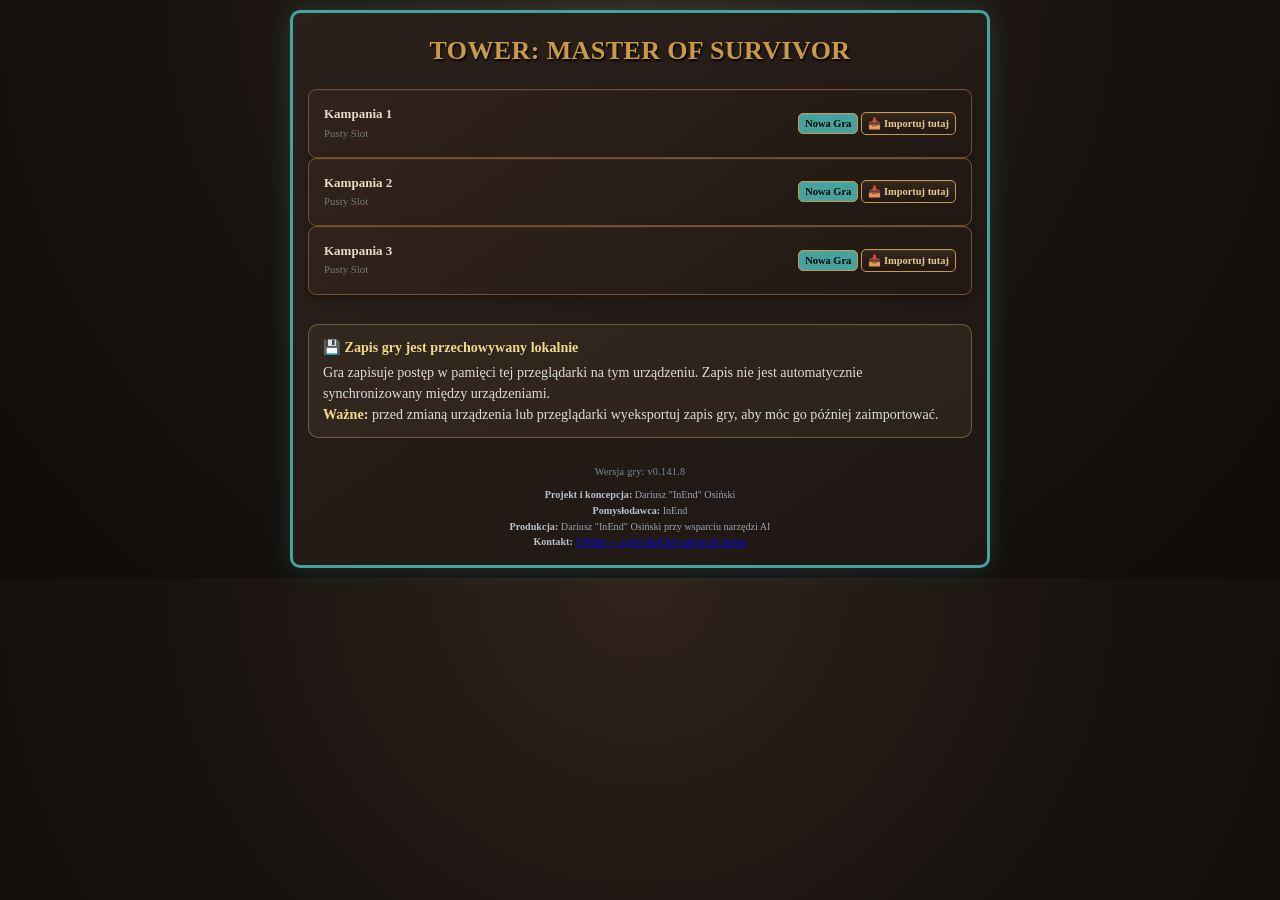
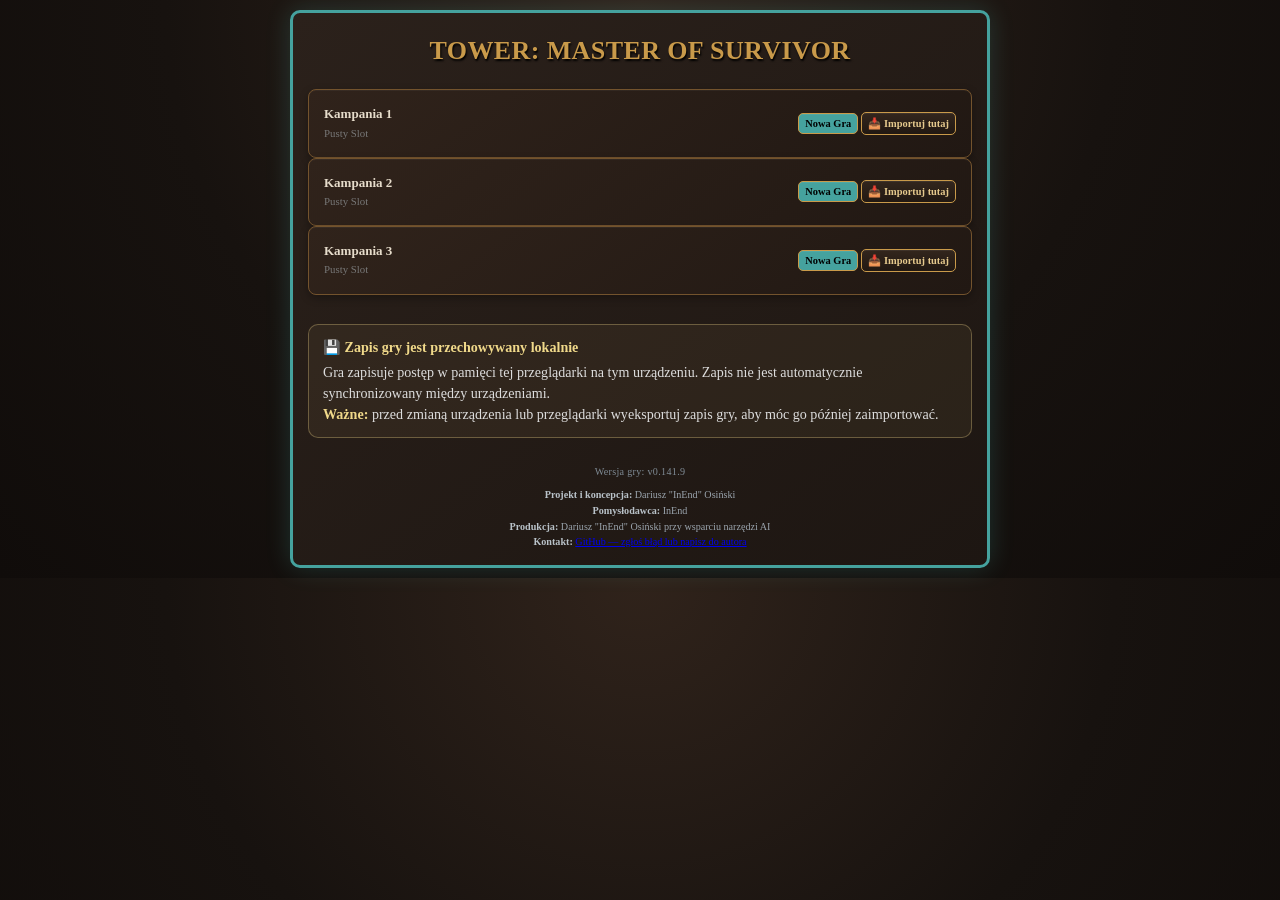
